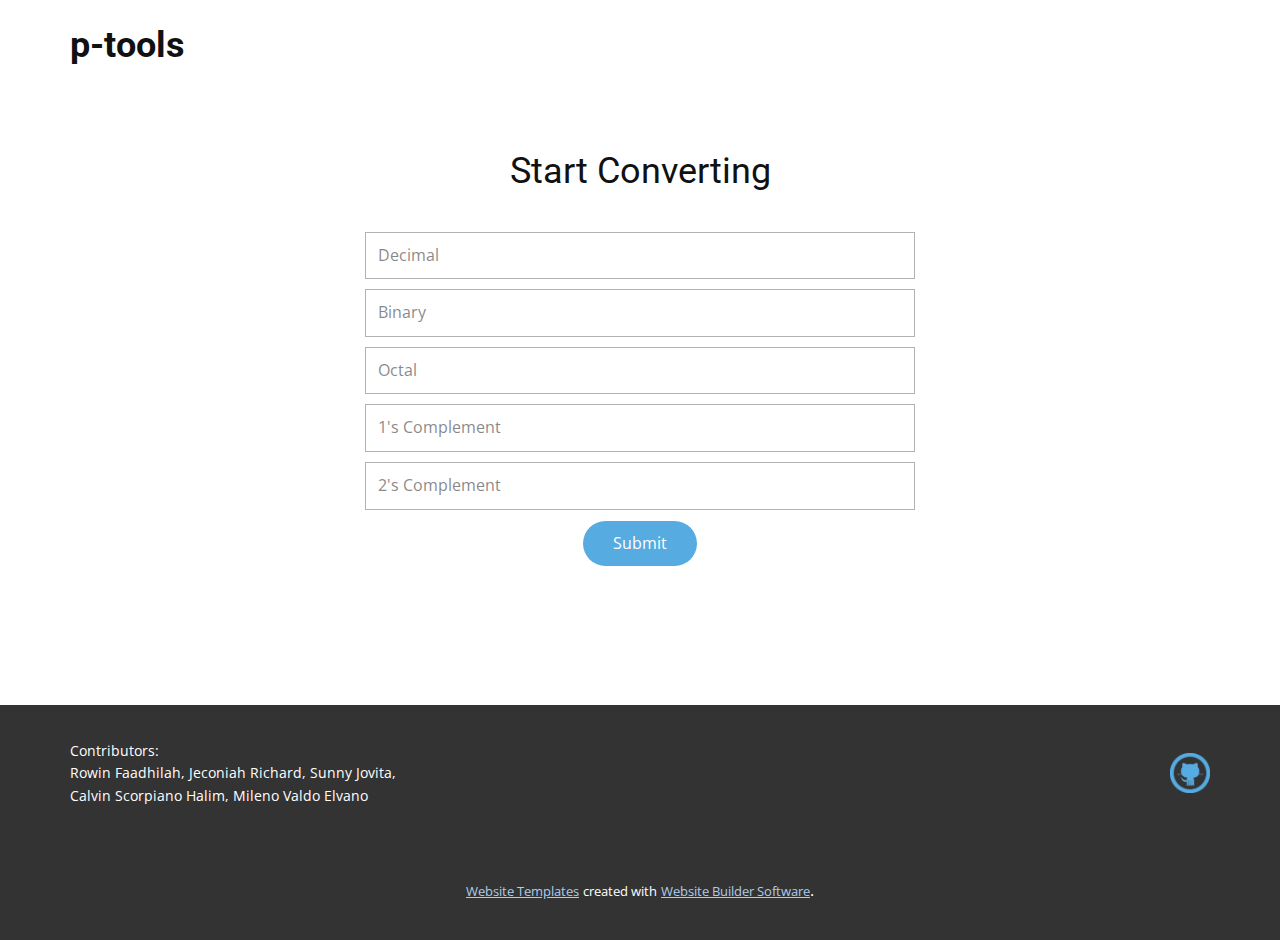
==== index.html @ a2f526df "initial commit" ====
<!DOCTYPE html>
<html style="font-size: 16px;">
  <head>
    <meta name="viewport" content="width=device-width, initial-scale=1.0">
    <meta charset="utf-8">
    <meta name="keywords" content="p-tools, Start Converting">
    <meta name="description" content="">
    <meta name="page_type" content="np-template-header-footer-from-plugin">
    <title>Converter</title>
    <link rel="stylesheet" href="nicepage.css" media="screen">
<link rel="stylesheet" href="Converter.css" media="screen">
    <script class="u-script" type="text/javascript" src="jquery.js" defer=""></script>
    <script class="u-script" type="text/javascript" src="nicepage.js" defer=""></script>
    <meta name="generator" content="Nicepage 3.12.1, nicepage.com">
    <link id="u-theme-google-font" rel="stylesheet" href="https://fonts.googleapis.com/css?family=Roboto:100,100i,300,300i,400,400i,500,500i,700,700i,900,900i|Open+Sans:300,300i,400,400i,600,600i,700,700i,800,800i">
    
    
    <script type="application/ld+json">{
		"@context": "http://schema.org",
		"@type": "Organization",
		"name": "",
		"url": "index.html",
		"logo": "images/github_PNG28.png"
}</script>
    <meta property="og:title" content="Converter">
    <meta property="og:type" content="website">
    <meta name="theme-color" content="#478ac9">
    <link rel="canonical" href="index.html">
    <meta property="og:url" content="index.html">
  </head>
  <body data-home-page="Converter.html" data-home-page-title="Converter" class="u-body"><header class="u-clearfix u-header u-header" id="sec-4430"><div class="u-clearfix u-sheet u-valign-middle u-sheet-1">
        <h2 class="u-text u-text-default u-text-1">p-tools</h2>
      </div></header>
    <section class="u-align-center u-clearfix u-section-1" id="sec-28ea">
      <div class="u-clearfix u-sheet u-sheet-1">
        <h2 class="u-text u-text-1">Start Converting</h2>
        <div class="u-form u-form-1">
          <form action="#" method="POST" class="u-clearfix u-form-spacing-10 u-form-vertical u-inner-form" style="padding: 10px" source="custom" name="form">
            <div class="u-form-group u-form-name">
              <label for="name-3b9a" class="u-form-control-hidden u-label">Name</label>
              <input type="text" placeholder="Decimal" id="name-3b9a" name="decimal" class="u-border-1 u-border-grey-30 u-input u-input-rectangle u-white">
            </div>
            <div class="u-form-group">
              <label for="email-3b9a" class="u-form-control-hidden u-label"></label>
              <input type="text" placeholder="Binary" id="email-3b9a" name="binary" class="u-border-1 u-border-grey-30 u-input u-input-rectangle u-white">
            </div>
            <div class="u-form-group u-form-group-3">
              <label for="text-d2dd" class="u-form-control-hidden u-label"></label>
              <input type="text" placeholder="Octal" id="text-d2dd" name="octal" class="u-border-1 u-border-grey-30 u-input u-input-rectangle u-white">
            </div>
            <div class="u-form-group u-form-group-4">
              <label for="text-7e43" class="u-form-control-hidden u-label"></label>
              <input type="text" placeholder="1's Complement" id="text-7e43" name="onescomplement" class="u-border-1 u-border-grey-30 u-input u-input-rectangle u-white">
            </div>
            <div class="u-form-group u-form-group-5">
              <label for="text-fc5c" class="u-form-control-hidden u-label"></label>
              <input type="text" placeholder="2's Complement" id="text-fc5c" name="twoscomplement" class="u-border-1 u-border-grey-30 u-input u-input-rectangle u-white">
            </div>
            <div class="u-align-center u-form-group u-form-submit">
              <a href="#" class="u-btn u-btn-round u-btn-submit u-button-style u-custom-color-1 u-radius-50 u-btn-1">Submit</a>
              <input type="submit" value="submit" class="u-form-control-hidden">
            </div>
            <div class="u-form-send-message u-form-send-success"> Thank you! Your message has been sent. </div>
            <div class="u-form-send-error u-form-send-message"> Unable to send your message. Please fix errors then try again. </div>
            <input type="hidden" value="" name="recaptchaResponse">
          </form>
        </div>
      </div>
    </section>
    
    
    <footer class="u-clearfix u-footer u-grey-80" id="sec-b1be"><div class="u-clearfix u-sheet u-sheet-1">
        <a href="https://nicepage.com" class="u-image u-logo u-image-1" data-image-width="1373" data-image-height="1373">
          <img src="images/github_PNG28.png" class="u-logo-image u-logo-image-1" data-image-width="40">
        </a>
        <p class="u-align-center-xs u-text u-text-default-lg u-text-default-md u-text-default-sm u-text-default-xl u-text-1">Contributors:<br>Rowin Faadhilah, Jeconiah Richard, Sunny Jovita,&nbsp;<br>Calvin Scorpiano Halim, Mileno Valdo Elvano
        </p>
      </div></footer>
    <section class="u-backlink u-clearfix u-grey-80">
      <a class="u-link" href="https://nicepage.com/website-templates" target="_blank">
        <span>Website Templates</span>
      </a>
      <p class="u-text">
        <span>created with</span>
      </p>
      <a class="u-link" href="https://nicepage.com/" target="_blank">
        <span>Website Builder Software</span>
      </a>. 
    </section>
  </body>
</html>
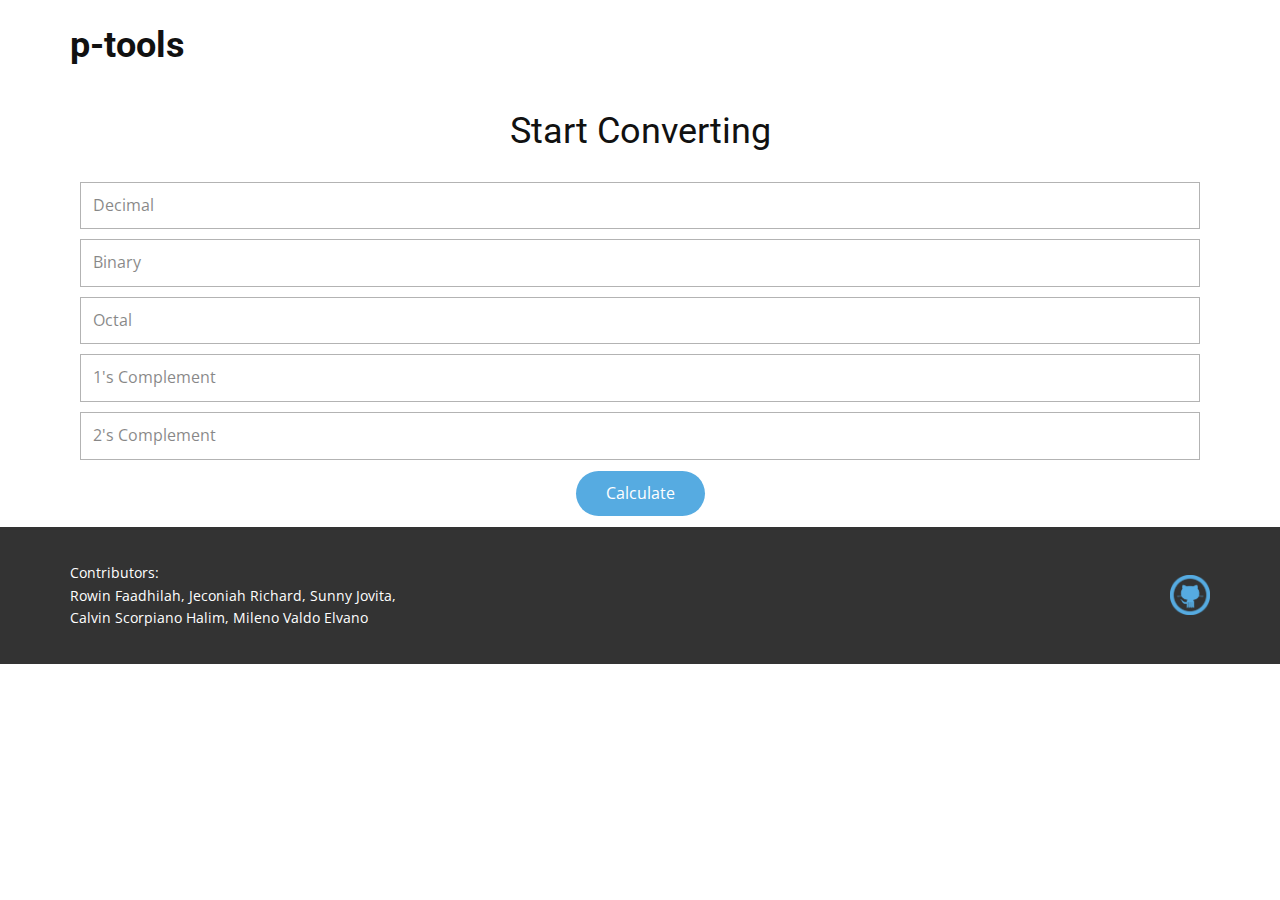
==== commit 972fd33d: "FrontEnd base completed" ====
--- a/index.html
+++ b/index.html
@@ -7,21 +7,21 @@
     <meta name="description" content="">
     <meta name="page_type" content="np-template-header-footer-from-plugin">
     <title>Converter</title>
-    <link rel="stylesheet" href="nicepage.css" media="screen">
-<link rel="stylesheet" href="Converter.css" media="screen">
-    <script class="u-script" type="text/javascript" src="jquery.js" defer=""></script>
-    <script class="u-script" type="text/javascript" src="nicepage.js" defer=""></script>
-    <meta name="generator" content="Nicepage 3.12.1, nicepage.com">
+    <link rel="stylesheet" href="css/style.css" media="screen">
+    <link rel="stylesheet" href="css/Converter.css" media="screen">
+    <script class="u-script" type="text/javascript" src="js/jquery.js" defer=""></script>
+    <script class="u-script" type="text/javascript" src="js/nicepage.js" defer=""></script>
+    <script class="u-script" type="text/javascript" src="js/converter.js" defer=""></script>
     <link id="u-theme-google-font" rel="stylesheet" href="https://fonts.googleapis.com/css?family=Roboto:100,100i,300,300i,400,400i,500,500i,700,700i,900,900i|Open+Sans:300,300i,400,400i,600,600i,700,700i,800,800i">
     
     
     <script type="application/ld+json">{
-		"@context": "http://schema.org",
-		"@type": "Organization",
-		"name": "",
-		"url": "index.html",
-		"logo": "images/github_PNG28.png"
-}</script>
+      "@context": "http://schema.org",
+      "@type": "Organization",
+      "name": "",
+      "url": "index.html",
+      "logo": "images/github_PNG28.png"
+    }</script>
     <meta property="og:title" content="Converter">
     <meta property="og:type" content="website">
     <meta name="theme-color" content="#478ac9">
@@ -35,34 +35,32 @@
       <div class="u-clearfix u-sheet u-sheet-1">
         <h2 class="u-text u-text-1">Start Converting</h2>
         <div class="u-form u-form-1">
-          <form action="#" method="POST" class="u-clearfix u-form-spacing-10 u-form-vertical u-inner-form" style="padding: 10px" source="custom" name="form">
+          <form action="#" method="POST" class="u-clearfix u-form-spacing-10 u-form-vertical u-inner-form" style="padding: 10px" source="custom" name="form"
+          onsubmit="return startConversion('decimal-input', 'binary-input', 'octal-input', 'ones-input', 'twos-input');">
             <div class="u-form-group u-form-name">
-              <label for="name-3b9a" class="u-form-control-hidden u-label">Name</label>
-              <input type="text" placeholder="Decimal" id="name-3b9a" name="decimal" class="u-border-1 u-border-grey-30 u-input u-input-rectangle u-white">
+              <label for="name-3b9a" class="u-form-control-hidden u-label"></label>
+              <input type="text" placeholder="Decimal" id="decimal-input" name="decimal" class="u-border-1 u-border-grey-30 u-input u-input-rectangle u-white">
             </div>
             <div class="u-form-group">
               <label for="email-3b9a" class="u-form-control-hidden u-label"></label>
-              <input type="text" placeholder="Binary" id="email-3b9a" name="binary" class="u-border-1 u-border-grey-30 u-input u-input-rectangle u-white">
+              <input type="text" placeholder="Binary" id="binary-input" name="binary" class="u-border-1 u-border-grey-30 u-input u-input-rectangle u-white">
             </div>
             <div class="u-form-group u-form-group-3">
               <label for="text-d2dd" class="u-form-control-hidden u-label"></label>
-              <input type="text" placeholder="Octal" id="text-d2dd" name="octal" class="u-border-1 u-border-grey-30 u-input u-input-rectangle u-white">
+              <input type="text" placeholder="Octal" id="octal-input" name="octal" class="u-border-1 u-border-grey-30 u-input u-input-rectangle u-white">
             </div>
             <div class="u-form-group u-form-group-4">
               <label for="text-7e43" class="u-form-control-hidden u-label"></label>
-              <input type="text" placeholder="1's Complement" id="text-7e43" name="onescomplement" class="u-border-1 u-border-grey-30 u-input u-input-rectangle u-white">
+              <input type="text" placeholder="1's Complement" id="ones-input" name="onescomplement" class="u-border-1 u-border-grey-30 u-input u-input-rectangle u-white">
             </div>
             <div class="u-form-group u-form-group-5">
               <label for="text-fc5c" class="u-form-control-hidden u-label"></label>
-              <input type="text" placeholder="2's Complement" id="text-fc5c" name="twoscomplement" class="u-border-1 u-border-grey-30 u-input u-input-rectangle u-white">
+              <input type="text" placeholder="2's Complement" id="twos-input" name="twoscomplement" class="u-border-1 u-border-grey-30 u-input u-input-rectangle u-white">
             </div>
             <div class="u-align-center u-form-group u-form-submit">
-              <a href="#" class="u-btn u-btn-round u-btn-submit u-button-style u-custom-color-1 u-radius-50 u-btn-1">Submit</a>
-              <input type="submit" value="submit" class="u-form-control-hidden">
+              <a href="#" class="u-btn u-btn-round u-btn-submit u-button-style u-custom-color-1 u-radius-50 u-btn-1">Calculate</a>
+              <input type="submit" value="calculate" class="u-form-control-hidden">
             </div>
-            <div class="u-form-send-message u-form-send-success"> Thank you! Your message has been sent. </div>
-            <div class="u-form-send-error u-form-send-message"> Unable to send your message. Please fix errors then try again. </div>
-            <input type="hidden" value="" name="recaptchaResponse">
           </form>
         </div>
       </div>
@@ -70,22 +68,11 @@
     
     
     <footer class="u-clearfix u-footer u-grey-80" id="sec-b1be"><div class="u-clearfix u-sheet u-sheet-1">
-        <a href="https://nicepage.com" class="u-image u-logo u-image-1" data-image-width="1373" data-image-height="1373">
+        <a href="https://github.com/milenovaldo/number-converter-web" class="u-image u-logo u-image-1" data-image-width="1373" data-image-height="1373">
           <img src="images/github_PNG28.png" class="u-logo-image u-logo-image-1" data-image-width="40">
         </a>
         <p class="u-align-center-xs u-text u-text-default-lg u-text-default-md u-text-default-sm u-text-default-xl u-text-1">Contributors:<br>Rowin Faadhilah, Jeconiah Richard, Sunny Jovita,&nbsp;<br>Calvin Scorpiano Halim, Mileno Valdo Elvano
         </p>
       </div></footer>
-    <section class="u-backlink u-clearfix u-grey-80">
-      <a class="u-link" href="https://nicepage.com/website-templates" target="_blank">
-        <span>Website Templates</span>
-      </a>
-      <p class="u-text">
-        <span>created with</span>
-      </p>
-      <a class="u-link" href="https://nicepage.com/" target="_blank">
-        <span>Website Builder Software</span>
-      </a>. 
-    </section>
   </body>
 </html>--- a/css/style.css
+++ b/css/style.css
@@ -0,0 +1,33892 @@
+/*begin-commonstyles library*//*!
+ * froala_editor v3.2.3 (https://www.froala.com/wysiwyg-editor)
+ * License https://froala.com/wysiwyg-editor/terms/
+ * Copyright 2014-2020 Froala Labs
+ */
+
+.fr-clearfix::after {
+  clear: both;
+  display: block;
+  content: "";
+  height: 0; }
+
+.fr-hide-by-clipping {
+  position: absolute;
+  width: 1px;
+  height: 1px;
+  padding: 0;
+  margin: -1px;
+  overflow: hidden;
+  clip: rect(0, 0, 0, 0);
+  border: 0; }
+
+.fr-view img.fr-rounded, .fr-view .fr-img-caption.fr-rounded img {
+  border-radius: 10px;
+  -moz-border-radius: 10px;
+  -webkit-border-radius: 10px;
+  -moz-background-clip: padding;
+  -webkit-background-clip: padding-box;
+  background-clip: padding-box; }
+
+.fr-view img.fr-shadow, .fr-view .fr-img-caption.fr-shadow img {
+  -webkit-box-shadow: 10px 10px 5px 0px #cccccc;
+  -moz-box-shadow: 10px 10px 5px 0px #cccccc;
+  box-shadow: 10px 10px 5px 0px #cccccc; }
+
+.fr-view img.fr-bordered, .fr-view .fr-img-caption.fr-bordered img {
+  border: solid 5px #CCC; }
+
+.fr-view img.fr-bordered {
+  -webkit-box-sizing: content-box;
+  -moz-box-sizing: content-box;
+  box-sizing: content-box; }
+
+.fr-view .fr-img-caption.fr-bordered img {
+  -webkit-box-sizing: border-box;
+  -moz-box-sizing: border-box;
+  box-sizing: border-box; }
+
+.fr-view {
+  word-wrap: break-word; }
+  .fr-view span[style~="color:"] a {
+    color: inherit; }
+  .fr-view strong {
+    font-weight: 700; }
+  .fr-view table {
+    border: none;
+    border-collapse: collapse;
+    empty-cells: show;
+    max-width: 100%; }
+    .fr-view table td {
+      min-width: 5px; }
+    .fr-view table.fr-dashed-borders td, .fr-view table.fr-dashed-borders th {
+      border-style: dashed; }
+    .fr-view table.fr-alternate-rows tbody tr:nth-child(2n) {
+      background: whitesmoke; }
+    .fr-view table td, .fr-view table th {
+      border: 1px solid #DDD; }
+      .fr-view table td:empty, .fr-view table th:empty {
+        height: 20px; }
+      .fr-view table td.fr-highlighted, .fr-view table th.fr-highlighted {
+        border: 1px double red; }
+      .fr-view table td.fr-thick, .fr-view table th.fr-thick {
+        border-width: 2px; }
+    .fr-view table th {
+      background: #ececec; }
+  .fr-view hr {
+    clear: both;
+    user-select: none;
+    -o-user-select: none;
+    -moz-user-select: none;
+    -khtml-user-select: none;
+    -webkit-user-select: none;
+    -ms-user-select: none;
+    break-after: always;
+    page-break-after: always; }
+  .fr-view .fr-file {
+    position: relative; }
+    .fr-view .fr-file::after {
+      position: relative;
+      content: "\1F4CE";
+      font-weight: normal; }
+  .fr-view pre {
+    white-space: pre-wrap;
+    word-wrap: break-word;
+    overflow: visible; }
+/*.fr-view[dir="rtl"] blockquote {
+  border-left: none;
+  border-right: solid 2px #5E35B1;
+  margin-right: 0;
+  padding-right: 5px;
+  padding-left: 0; }
+  .fr-view[dir="rtl"] blockquote blockquote {
+    border-color: #00BCD4; }
+    .fr-view[dir="rtl"] blockquote blockquote blockquote {
+      border-color: #43A047; }
+.fr-view blockquote {
+  border-left: solid 2px #5E35B1;
+  margin-left: 0;
+  padding-left: 5px;
+  color: #5E35B1; }
+  .fr-view blockquote blockquote {
+    border-color: #00BCD4;
+    color: #00BCD4; }
+    .fr-view blockquote blockquote blockquote {
+      border-color: #43A047;
+      color: #43A047; }*/
+  .fr-view span.fr-emoticon {
+    font-weight: normal;
+    font-family: "Apple Color Emoji","Segoe UI Emoji","NotoColorEmoji","Segoe UI Symbol","Android Emoji","EmojiSymbols";
+    display: inline;
+    line-height: 0; }
+    .fr-view span.fr-emoticon.fr-emoticon-img {
+      background-repeat: no-repeat !important;
+      font-size: inherit;
+      height: 1em;
+      width: 1em;
+      min-height: 20px;
+      min-width: 20px;
+      display: inline-block;
+      margin: -.1em .1em .1em;
+      line-height: 1;
+      vertical-align: middle; }
+  .fr-view .fr-text-gray {
+    color: #AAA !important; }
+  .fr-view .fr-text-bordered {
+    border-top: solid 1px #222;
+    border-bottom: solid 1px #222;
+    padding: 10px 0; }
+  .fr-view .fr-text-spaced {
+    letter-spacing: 1px; }
+  .fr-view .fr-text-uppercase {
+    text-transform: uppercase; }
+  .fr-view .fr-class-highlighted {
+    background-color: #ffff00; }
+  .fr-view .fr-class-code {
+    border-color: #cccccc;
+    border-radius: 2px;
+    -moz-border-radius: 2px;
+    -webkit-border-radius: 2px;
+    -moz-background-clip: padding;
+    -webkit-background-clip: padding-box;
+    background-clip: padding-box;
+    background: #f5f5f5;
+    padding: 10px;
+    font-family: "Courier New", Courier, monospace; }
+  .fr-view .fr-class-transparency {
+    opacity: 0.5; }
+  .fr-view img {
+    position: relative;
+    max-width: 100%; }
+    .fr-view img.fr-dib {
+      margin: 10px auto;
+      display: block;
+      float: none;
+      vertical-align: top; }
+      .fr-view img.fr-dib.fr-fil {
+        margin-left: 0;
+        text-align: left; }
+      .fr-view img.fr-dib.fr-fir {
+        margin-right: 0;
+        text-align: right; }
+    .fr-view img.fr-dii {
+      display: inline-block;
+      float: none;
+      vertical-align: bottom;
+      margin-left: 5px;
+      margin-right: 5px;
+      max-width: calc(100% - (2 * 5px)); }
+      .fr-view img.fr-dii.fr-fil {
+        float: left;
+        margin: 10px 15px 10px 0;
+        max-width: calc(100% - 5px); }
+      .fr-view img.fr-dii.fr-fir {
+        float: right;
+        margin: 10px 0 10px 15px;
+        max-width: calc(100% - 5px); }
+  .fr-view span.fr-img-caption {
+    position: relative;
+    max-width: 100%; }
+    .fr-view span.fr-img-caption.fr-dib {
+      margin: 5px auto;
+      display: block;
+      float: none;
+      vertical-align: top; }
+      .fr-view span.fr-img-caption.fr-dib.fr-fil {
+        margin-left: 0;
+        text-align: left; }
+      .fr-view span.fr-img-caption.fr-dib.fr-fir {
+        margin-right: 0;
+        text-align: right; }
+    .fr-view span.fr-img-caption.fr-dii {
+      display: inline-block;
+      float: none;
+      vertical-align: bottom;
+      margin-left: 5px;
+      margin-right: 5px;
+      max-width: calc(100% - (2 * 5px)); }
+      .fr-view span.fr-img-caption.fr-dii.fr-fil {
+        float: left;
+        margin: 5px 5px 5px 0;
+        max-width: calc(100% - 5px); }
+      .fr-view span.fr-img-caption.fr-dii.fr-fir {
+        float: right;
+        margin: 5px 0 5px 5px;
+        max-width: calc(100% - 5px); }
+  .fr-view .fr-video {
+    text-align: center;
+    position: relative; }
+    .fr-view .fr-video.fr-rv {
+      padding-bottom: 56.25%;
+      padding-top: 30px;
+      height: 0;
+      overflow: hidden; }
+      .fr-view .fr-video.fr-rv > iframe, .fr-view .fr-video.fr-rv object, .fr-view .fr-video.fr-rv embed {
+        position: absolute !important;
+        top: 0;
+        left: 0;
+        width: 100%;
+        height: 100%; }
+    .fr-view .fr-video > * {
+      -webkit-box-sizing: content-box;
+      -moz-box-sizing: content-box;
+      box-sizing: content-box;
+      max-width: 100%;
+      border: none; }
+    .fr-view .fr-video.fr-dvb {
+      display: block;
+      clear: both; }
+      .fr-view .fr-video.fr-dvb.fr-fvl {
+        text-align: left; }
+      .fr-view .fr-video.fr-dvb.fr-fvr {
+        text-align: right; }
+    .fr-view .fr-video.fr-dvi {
+      display: inline-block; }
+      .fr-view .fr-video.fr-dvi.fr-fvl {
+        float: left; }
+      .fr-view .fr-video.fr-dvi.fr-fvr {
+        float: right; }
+  .fr-view a.fr-strong {
+    font-weight: 700; }
+  .fr-view a.fr-green {
+    color: green; }
+  .fr-view .fr-img-caption {
+    text-align: center; }
+    .fr-view .fr-img-caption .fr-img-wrap {
+      padding: 0;
+      margin: auto;
+      text-align: center;
+      width: 100%; }
+      .fr-view .fr-img-caption .fr-img-wrap a {
+        display: block; }
+      .fr-view .fr-img-caption .fr-img-wrap img {
+        display: block;
+        margin: auto;
+        width: 100%; }
+      .fr-view .fr-img-caption .fr-img-wrap > span {
+        margin: auto;
+        display: block;
+        padding: 5px 5px 10px;
+        font-size: 14px;
+        font-weight: initial;
+        -webkit-box-sizing: border-box;
+        -moz-box-sizing: border-box;
+        box-sizing: border-box;
+        -webkit-opacity: 0.9;
+        -moz-opacity: 0.9;
+        opacity: 0.9;
+        -ms-filter: "progid:DXImageTransform.Microsoft.Alpha(Opacity=0)";
+        width: 100%;
+        text-align: center; }
+  .fr-view button.fr-rounded, .fr-view input.fr-rounded, .fr-view textarea.fr-rounded {
+    border-radius: 10px;
+    -moz-border-radius: 10px;
+    -webkit-border-radius: 10px;
+    -moz-background-clip: padding;
+    -webkit-background-clip: padding-box;
+    background-clip: padding-box; }
+  .fr-view button.fr-large, .fr-view input.fr-large, .fr-view textarea.fr-large {
+    font-size: 24px; }
+  .fr-view ul, .fr-view ol {
+    list-style-position: inside; }
+
+/**
+ * Image style.
+ */
+a.fr-view.fr-strong {
+  font-weight: 700; }
+a.fr-view.fr-green {
+  color: green; }
+
+/**
+ * Link style.
+ */
+img.fr-view {
+  position: relative;
+  max-width: 100%; }
+  img.fr-view.fr-dib {
+    margin: 5px auto;
+    display: block;
+    float: none;
+    vertical-align: top; }
+    img.fr-view.fr-dib.fr-fil {
+      margin-left: 0;
+      text-align: left; }
+    img.fr-view.fr-dib.fr-fir {
+      margin-right: 0;
+      text-align: right; }
+  img.fr-view.fr-dii {
+    display: inline-block;
+    float: none;
+    vertical-align: bottom;
+    margin-left: 5px;
+    margin-right: 5px;
+    max-width: calc(100% - (2 * 5px)); }
+    img.fr-view.fr-dii.fr-fil {
+      float: left;
+      margin: 5px 5px 5px 0;
+      max-width: calc(100% - 5px); }
+    img.fr-view.fr-dii.fr-fir {
+      float: right;
+      margin: 5px 0 5px 5px;
+      max-width: calc(100% - 5px); }
+
+span.fr-img-caption.fr-view {
+  position: relative;
+  max-width: 100%; }
+  span.fr-img-caption.fr-view.fr-dib {
+    margin: 5px auto;
+    display: block;
+    float: none;
+    vertical-align: top; }
+    span.fr-img-caption.fr-view.fr-dib.fr-fil {
+      margin-left: 0;
+      text-align: left; }
+    span.fr-img-caption.fr-view.fr-dib.fr-fir {
+      margin-right: 0;
+      text-align: right; }
+  span.fr-img-caption.fr-view.fr-dii {
+    display: inline-block;
+    float: none;
+    vertical-align: bottom;
+    margin-left: 5px;
+    margin-right: 5px;
+    max-width: calc(100% - (2 * 5px)); }
+    span.fr-img-caption.fr-view.fr-dii.fr-fil {
+      float: left;
+      margin: 5px 5px 5px 0;
+      max-width: calc(100% - 5px); }
+    span.fr-img-caption.fr-view.fr-dii.fr-fir {
+      float: right;
+      margin: 5px 0 5px 5px;
+      max-width: calc(100% - 5px); }
+/*end-commonstyles library*//*begin-commonstyles library*/@charset "UTF-8";
+
+/*!
+ * animate.css -https://daneden.github.io/animate.css/
+ * Version - 3.7.2
+ * Licensed under the MIT license - http://opensource.org/licenses/MIT
+ *
+ * Copyright (c) 2019 Daniel Eden
+ */
+
+@-webkit-keyframes bounce {
+  from,
+  20%,
+  53%,
+  80%,
+  to {
+    -webkit-animation-timing-function: cubic-bezier(0.215, 0.61, 0.355, 1);
+    animation-timing-function: cubic-bezier(0.215, 0.61, 0.355, 1);
+    -webkit-transform: translate3d(0, 0, 0);
+    transform: translate3d(0, 0, 0);
+  }
+
+  40%,
+  43% {
+    -webkit-animation-timing-function: cubic-bezier(0.755, 0.05, 0.855, 0.06);
+    animation-timing-function: cubic-bezier(0.755, 0.05, 0.855, 0.06);
+    -webkit-transform: translate3d(0, -30px, 0);
+    transform: translate3d(0, -30px, 0);
+  }
+
+  70% {
+    -webkit-animation-timing-function: cubic-bezier(0.755, 0.05, 0.855, 0.06);
+    animation-timing-function: cubic-bezier(0.755, 0.05, 0.855, 0.06);
+    -webkit-transform: translate3d(0, -15px, 0);
+    transform: translate3d(0, -15px, 0);
+  }
+
+  90% {
+    -webkit-transform: translate3d(0, -4px, 0);
+    transform: translate3d(0, -4px, 0);
+  }
+}
+
+@keyframes bounce {
+  from,
+  20%,
+  53%,
+  80%,
+  to {
+    -webkit-animation-timing-function: cubic-bezier(0.215, 0.61, 0.355, 1);
+    animation-timing-function: cubic-bezier(0.215, 0.61, 0.355, 1);
+    -webkit-transform: translate3d(0, 0, 0);
+    transform: translate3d(0, 0, 0);
+  }
+
+  40%,
+  43% {
+    -webkit-animation-timing-function: cubic-bezier(0.755, 0.05, 0.855, 0.06);
+    animation-timing-function: cubic-bezier(0.755, 0.05, 0.855, 0.06);
+    -webkit-transform: translate3d(0, -30px, 0);
+    transform: translate3d(0, -30px, 0);
+  }
+
+  70% {
+    -webkit-animation-timing-function: cubic-bezier(0.755, 0.05, 0.855, 0.06);
+    animation-timing-function: cubic-bezier(0.755, 0.05, 0.855, 0.06);
+    -webkit-transform: translate3d(0, -15px, 0);
+    transform: translate3d(0, -15px, 0);
+  }
+
+  90% {
+    -webkit-transform: translate3d(0, -4px, 0);
+    transform: translate3d(0, -4px, 0);
+  }
+}
+
+.bounce {
+  -webkit-animation-name: bounce;
+  animation-name: bounce;
+  -webkit-transform-origin: center bottom;
+  transform-origin: center bottom;
+}
+
+@-webkit-keyframes flash {
+  from,
+  50%,
+  to {
+    opacity: 1;
+  }
+
+  25%,
+  75% {
+    opacity: 0;
+  }
+}
+
+@keyframes flash {
+  from,
+  50%,
+  to {
+    opacity: 1;
+  }
+
+  25%,
+  75% {
+    opacity: 0;
+  }
+}
+
+.flash {
+  -webkit-animation-name: flash;
+  animation-name: flash;
+}
+
+/* originally authored by Nick Pettit - https://github.com/nickpettit/glide */
+
+@-webkit-keyframes pulse {
+  from {
+    -webkit-transform: scale3d(1, 1, 1);
+    transform: scale3d(1, 1, 1);
+  }
+
+  50% {
+    -webkit-transform: scale3d(1.05, 1.05, 1.05);
+    transform: scale3d(1.05, 1.05, 1.05);
+  }
+
+  to {
+    -webkit-transform: scale3d(1, 1, 1);
+    transform: scale3d(1, 1, 1);
+  }
+}
+
+@keyframes pulse {
+  from {
+    -webkit-transform: scale3d(1, 1, 1);
+    transform: scale3d(1, 1, 1);
+  }
+
+  50% {
+    -webkit-transform: scale3d(1.05, 1.05, 1.05);
+    transform: scale3d(1.05, 1.05, 1.05);
+  }
+
+  to {
+    -webkit-transform: scale3d(1, 1, 1);
+    transform: scale3d(1, 1, 1);
+  }
+}
+
+.pulse {
+  -webkit-animation-name: pulse;
+  animation-name: pulse;
+}
+
+@-webkit-keyframes rubberBand {
+  from {
+    -webkit-transform: scale3d(1, 1, 1);
+    transform: scale3d(1, 1, 1);
+  }
+
+  30% {
+    -webkit-transform: scale3d(1.25, 0.75, 1);
+    transform: scale3d(1.25, 0.75, 1);
+  }
+
+  40% {
+    -webkit-transform: scale3d(0.75, 1.25, 1);
+    transform: scale3d(0.75, 1.25, 1);
+  }
+
+  50% {
+    -webkit-transform: scale3d(1.15, 0.85, 1);
+    transform: scale3d(1.15, 0.85, 1);
+  }
+
+  65% {
+    -webkit-transform: scale3d(0.95, 1.05, 1);
+    transform: scale3d(0.95, 1.05, 1);
+  }
+
+  75% {
+    -webkit-transform: scale3d(1.05, 0.95, 1);
+    transform: scale3d(1.05, 0.95, 1);
+  }
+
+  to {
+    -webkit-transform: scale3d(1, 1, 1);
+    transform: scale3d(1, 1, 1);
+  }
+}
+
+@keyframes rubberBand {
+  from {
+    -webkit-transform: scale3d(1, 1, 1);
+    transform: scale3d(1, 1, 1);
+  }
+
+  30% {
+    -webkit-transform: scale3d(1.25, 0.75, 1);
+    transform: scale3d(1.25, 0.75, 1);
+  }
+
+  40% {
+    -webkit-transform: scale3d(0.75, 1.25, 1);
+    transform: scale3d(0.75, 1.25, 1);
+  }
+
+  50% {
+    -webkit-transform: scale3d(1.15, 0.85, 1);
+    transform: scale3d(1.15, 0.85, 1);
+  }
+
+  65% {
+    -webkit-transform: scale3d(0.95, 1.05, 1);
+    transform: scale3d(0.95, 1.05, 1);
+  }
+
+  75% {
+    -webkit-transform: scale3d(1.05, 0.95, 1);
+    transform: scale3d(1.05, 0.95, 1);
+  }
+
+  to {
+    -webkit-transform: scale3d(1, 1, 1);
+    transform: scale3d(1, 1, 1);
+  }
+}
+
+.rubberBand {
+  -webkit-animation-name: rubberBand;
+  animation-name: rubberBand;
+}
+
+@-webkit-keyframes shake {
+  from,
+  to {
+    -webkit-transform: translate3d(0, 0, 0);
+    transform: translate3d(0, 0, 0);
+  }
+
+  10%,
+  30%,
+  50%,
+  70%,
+  90% {
+    -webkit-transform: translate3d(-10px, 0, 0);
+    transform: translate3d(-10px, 0, 0);
+  }
+
+  20%,
+  40%,
+  60%,
+  80% {
+    -webkit-transform: translate3d(10px, 0, 0);
+    transform: translate3d(10px, 0, 0);
+  }
+}
+
+@keyframes shake {
+  from,
+  to {
+    -webkit-transform: translate3d(0, 0, 0);
+    transform: translate3d(0, 0, 0);
+  }
+
+  10%,
+  30%,
+  50%,
+  70%,
+  90% {
+    -webkit-transform: translate3d(-10px, 0, 0);
+    transform: translate3d(-10px, 0, 0);
+  }
+
+  20%,
+  40%,
+  60%,
+  80% {
+    -webkit-transform: translate3d(10px, 0, 0);
+    transform: translate3d(10px, 0, 0);
+  }
+}
+
+.shake {
+  -webkit-animation-name: shake;
+  animation-name: shake;
+}
+
+@-webkit-keyframes headShake {
+  0% {
+    -webkit-transform: translateX(0);
+    transform: translateX(0);
+  }
+
+  6.5% {
+    -webkit-transform: translateX(-6px) rotateY(-9deg);
+    transform: translateX(-6px) rotateY(-9deg);
+  }
+
+  18.5% {
+    -webkit-transform: translateX(5px) rotateY(7deg);
+    transform: translateX(5px) rotateY(7deg);
+  }
+
+  31.5% {
+    -webkit-transform: translateX(-3px) rotateY(-5deg);
+    transform: translateX(-3px) rotateY(-5deg);
+  }
+
+  43.5% {
+    -webkit-transform: translateX(2px) rotateY(3deg);
+    transform: translateX(2px) rotateY(3deg);
+  }
+
+  50% {
+    -webkit-transform: translateX(0);
+    transform: translateX(0);
+  }
+}
+
+@keyframes headShake {
+  0% {
+    -webkit-transform: translateX(0);
+    transform: translateX(0);
+  }
+
+  6.5% {
+    -webkit-transform: translateX(-6px) rotateY(-9deg);
+    transform: translateX(-6px) rotateY(-9deg);
+  }
+
+  18.5% {
+    -webkit-transform: translateX(5px) rotateY(7deg);
+    transform: translateX(5px) rotateY(7deg);
+  }
+
+  31.5% {
+    -webkit-transform: translateX(-3px) rotateY(-5deg);
+    transform: translateX(-3px) rotateY(-5deg);
+  }
+
+  43.5% {
+    -webkit-transform: translateX(2px) rotateY(3deg);
+    transform: translateX(2px) rotateY(3deg);
+  }
+
+  50% {
+    -webkit-transform: translateX(0);
+    transform: translateX(0);
+  }
+}
+
+.headShake {
+  -webkit-animation-timing-function: ease-in-out;
+  animation-timing-function: ease-in-out;
+  -webkit-animation-name: headShake;
+  animation-name: headShake;
+}
+
+@-webkit-keyframes swing {
+  20% {
+    -webkit-transform: rotate3d(0, 0, 1, 15deg);
+    transform: rotate3d(0, 0, 1, 15deg);
+  }
+
+  40% {
+    -webkit-transform: rotate3d(0, 0, 1, -10deg);
+    transform: rotate3d(0, 0, 1, -10deg);
+  }
+
+  60% {
+    -webkit-transform: rotate3d(0, 0, 1, 5deg);
+    transform: rotate3d(0, 0, 1, 5deg);
+  }
+
+  80% {
+    -webkit-transform: rotate3d(0, 0, 1, -5deg);
+    transform: rotate3d(0, 0, 1, -5deg);
+  }
+
+  to {
+    -webkit-transform: rotate3d(0, 0, 1, 0deg);
+    transform: rotate3d(0, 0, 1, 0deg);
+  }
+}
+
+@keyframes swing {
+  20% {
+    -webkit-transform: rotate3d(0, 0, 1, 15deg);
+    transform: rotate3d(0, 0, 1, 15deg);
+  }
+
+  40% {
+    -webkit-transform: rotate3d(0, 0, 1, -10deg);
+    transform: rotate3d(0, 0, 1, -10deg);
+  }
+
+  60% {
+    -webkit-transform: rotate3d(0, 0, 1, 5deg);
+    transform: rotate3d(0, 0, 1, 5deg);
+  }
+
+  80% {
+    -webkit-transform: rotate3d(0, 0, 1, -5deg);
+    transform: rotate3d(0, 0, 1, -5deg);
+  }
+
+  to {
+    -webkit-transform: rotate3d(0, 0, 1, 0deg);
+    transform: rotate3d(0, 0, 1, 0deg);
+  }
+}
+
+.swing {
+  -webkit-transform-origin: top center;
+  transform-origin: top center;
+  -webkit-animation-name: swing;
+  animation-name: swing;
+}
+
+@-webkit-keyframes tada {
+  from {
+    -webkit-transform: scale3d(1, 1, 1);
+    transform: scale3d(1, 1, 1);
+  }
+
+  10%,
+  20% {
+    -webkit-transform: scale3d(0.9, 0.9, 0.9) rotate3d(0, 0, 1, -3deg);
+    transform: scale3d(0.9, 0.9, 0.9) rotate3d(0, 0, 1, -3deg);
+  }
+
+  30%,
+  50%,
+  70%,
+  90% {
+    -webkit-transform: scale3d(1.1, 1.1, 1.1) rotate3d(0, 0, 1, 3deg);
+    transform: scale3d(1.1, 1.1, 1.1) rotate3d(0, 0, 1, 3deg);
+  }
+
+  40%,
+  60%,
+  80% {
+    -webkit-transform: scale3d(1.1, 1.1, 1.1) rotate3d(0, 0, 1, -3deg);
+    transform: scale3d(1.1, 1.1, 1.1) rotate3d(0, 0, 1, -3deg);
+  }
+
+  to {
+    -webkit-transform: scale3d(1, 1, 1);
+    transform: scale3d(1, 1, 1);
+  }
+}
+
+@keyframes tada {
+  from {
+    -webkit-transform: scale3d(1, 1, 1);
+    transform: scale3d(1, 1, 1);
+  }
+
+  10%,
+  20% {
+    -webkit-transform: scale3d(0.9, 0.9, 0.9) rotate3d(0, 0, 1, -3deg);
+    transform: scale3d(0.9, 0.9, 0.9) rotate3d(0, 0, 1, -3deg);
+  }
+
+  30%,
+  50%,
+  70%,
+  90% {
+    -webkit-transform: scale3d(1.1, 1.1, 1.1) rotate3d(0, 0, 1, 3deg);
+    transform: scale3d(1.1, 1.1, 1.1) rotate3d(0, 0, 1, 3deg);
+  }
+
+  40%,
+  60%,
+  80% {
+    -webkit-transform: scale3d(1.1, 1.1, 1.1) rotate3d(0, 0, 1, -3deg);
+    transform: scale3d(1.1, 1.1, 1.1) rotate3d(0, 0, 1, -3deg);
+  }
+
+  to {
+    -webkit-transform: scale3d(1, 1, 1);
+    transform: scale3d(1, 1, 1);
+  }
+}
+
+.tada {
+  -webkit-animation-name: tada;
+  animation-name: tada;
+}
+
+/* originally authored by Nick Pettit - https://github.com/nickpettit/glide */
+
+@-webkit-keyframes wobble {
+  from {
+    -webkit-transform: translate3d(0, 0, 0);
+    transform: translate3d(0, 0, 0);
+  }
+
+  15% {
+    -webkit-transform: translate3d(-25%, 0, 0) rotate3d(0, 0, 1, -5deg);
+    transform: translate3d(-25%, 0, 0) rotate3d(0, 0, 1, -5deg);
+  }
+
+  30% {
+    -webkit-transform: translate3d(20%, 0, 0) rotate3d(0, 0, 1, 3deg);
+    transform: translate3d(20%, 0, 0) rotate3d(0, 0, 1, 3deg);
+  }
+
+  45% {
+    -webkit-transform: translate3d(-15%, 0, 0) rotate3d(0, 0, 1, -3deg);
+    transform: translate3d(-15%, 0, 0) rotate3d(0, 0, 1, -3deg);
+  }
+
+  60% {
+    -webkit-transform: translate3d(10%, 0, 0) rotate3d(0, 0, 1, 2deg);
+    transform: translate3d(10%, 0, 0) rotate3d(0, 0, 1, 2deg);
+  }
+
+  75% {
+    -webkit-transform: translate3d(-5%, 0, 0) rotate3d(0, 0, 1, -1deg);
+    transform: translate3d(-5%, 0, 0) rotate3d(0, 0, 1, -1deg);
+  }
+
+  to {
+    -webkit-transform: translate3d(0, 0, 0);
+    transform: translate3d(0, 0, 0);
+  }
+}
+
+@keyframes wobble {
+  from {
+    -webkit-transform: translate3d(0, 0, 0);
+    transform: translate3d(0, 0, 0);
+  }
+
+  15% {
+    -webkit-transform: translate3d(-25%, 0, 0) rotate3d(0, 0, 1, -5deg);
+    transform: translate3d(-25%, 0, 0) rotate3d(0, 0, 1, -5deg);
+  }
+
+  30% {
+    -webkit-transform: translate3d(20%, 0, 0) rotate3d(0, 0, 1, 3deg);
+    transform: translate3d(20%, 0, 0) rotate3d(0, 0, 1, 3deg);
+  }
+
+  45% {
+    -webkit-transform: translate3d(-15%, 0, 0) rotate3d(0, 0, 1, -3deg);
+    transform: translate3d(-15%, 0, 0) rotate3d(0, 0, 1, -3deg);
+  }
+
+  60% {
+    -webkit-transform: translate3d(10%, 0, 0) rotate3d(0, 0, 1, 2deg);
+    transform: translate3d(10%, 0, 0) rotate3d(0, 0, 1, 2deg);
+  }
+
+  75% {
+    -webkit-transform: translate3d(-5%, 0, 0) rotate3d(0, 0, 1, -1deg);
+    transform: translate3d(-5%, 0, 0) rotate3d(0, 0, 1, -1deg);
+  }
+
+  to {
+    -webkit-transform: translate3d(0, 0, 0);
+    transform: translate3d(0, 0, 0);
+  }
+}
+
+.wobble {
+  -webkit-animation-name: wobble;
+  animation-name: wobble;
+}
+
+@-webkit-keyframes jello {
+  from,
+  11.1%,
+  to {
+    -webkit-transform: translate3d(0, 0, 0);
+    transform: translate3d(0, 0, 0);
+  }
+
+  22.2% {
+    -webkit-transform: skewX(-12.5deg) skewY(-12.5deg);
+    transform: skewX(-12.5deg) skewY(-12.5deg);
+  }
+
+  33.3% {
+    -webkit-transform: skewX(6.25deg) skewY(6.25deg);
+    transform: skewX(6.25deg) skewY(6.25deg);
+  }
+
+  44.4% {
+    -webkit-transform: skewX(-3.125deg) skewY(-3.125deg);
+    transform: skewX(-3.125deg) skewY(-3.125deg);
+  }
+
+  55.5% {
+    -webkit-transform: skewX(1.5625deg) skewY(1.5625deg);
+    transform: skewX(1.5625deg) skewY(1.5625deg);
+  }
+
+  66.6% {
+    -webkit-transform: skewX(-0.78125deg) skewY(-0.78125deg);
+    transform: skewX(-0.78125deg) skewY(-0.78125deg);
+  }
+
+  77.7% {
+    -webkit-transform: skewX(0.390625deg) skewY(0.390625deg);
+    transform: skewX(0.390625deg) skewY(0.390625deg);
+  }
+
+  88.8% {
+    -webkit-transform: skewX(-0.1953125deg) skewY(-0.1953125deg);
+    transform: skewX(-0.1953125deg) skewY(-0.1953125deg);
+  }
+}
+
+@keyframes jello {
+  from,
+  11.1%,
+  to {
+    -webkit-transform: translate3d(0, 0, 0);
+    transform: translate3d(0, 0, 0);
+  }
+
+  22.2% {
+    -webkit-transform: skewX(-12.5deg) skewY(-12.5deg);
+    transform: skewX(-12.5deg) skewY(-12.5deg);
+  }
+
+  33.3% {
+    -webkit-transform: skewX(6.25deg) skewY(6.25deg);
+    transform: skewX(6.25deg) skewY(6.25deg);
+  }
+
+  44.4% {
+    -webkit-transform: skewX(-3.125deg) skewY(-3.125deg);
+    transform: skewX(-3.125deg) skewY(-3.125deg);
+  }
+
+  55.5% {
+    -webkit-transform: skewX(1.5625deg) skewY(1.5625deg);
+    transform: skewX(1.5625deg) skewY(1.5625deg);
+  }
+
+  66.6% {
+    -webkit-transform: skewX(-0.78125deg) skewY(-0.78125deg);
+    transform: skewX(-0.78125deg) skewY(-0.78125deg);
+  }
+
+  77.7% {
+    -webkit-transform: skewX(0.390625deg) skewY(0.390625deg);
+    transform: skewX(0.390625deg) skewY(0.390625deg);
+  }
+
+  88.8% {
+    -webkit-transform: skewX(-0.1953125deg) skewY(-0.1953125deg);
+    transform: skewX(-0.1953125deg) skewY(-0.1953125deg);
+  }
+}
+
+.jello {
+  -webkit-animation-name: jello;
+  animation-name: jello;
+  -webkit-transform-origin: center;
+  transform-origin: center;
+}
+
+@-webkit-keyframes heartBeat {
+  0% {
+    -webkit-transform: scale(1);
+    transform: scale(1);
+  }
+
+  14% {
+    -webkit-transform: scale(1.3);
+    transform: scale(1.3);
+  }
+
+  28% {
+    -webkit-transform: scale(1);
+    transform: scale(1);
+  }
+
+  42% {
+    -webkit-transform: scale(1.3);
+    transform: scale(1.3);
+  }
+
+  70% {
+    -webkit-transform: scale(1);
+    transform: scale(1);
+  }
+}
+
+@keyframes heartBeat {
+  0% {
+    -webkit-transform: scale(1);
+    transform: scale(1);
+  }
+
+  14% {
+    -webkit-transform: scale(1.3);
+    transform: scale(1.3);
+  }
+
+  28% {
+    -webkit-transform: scale(1);
+    transform: scale(1);
+  }
+
+  42% {
+    -webkit-transform: scale(1.3);
+    transform: scale(1.3);
+  }
+
+  70% {
+    -webkit-transform: scale(1);
+    transform: scale(1);
+  }
+}
+
+.heartBeat {
+  -webkit-animation-name: heartBeat;
+  animation-name: heartBeat;
+  -webkit-animation-duration: 1.3s;
+  animation-duration: 1.3s;
+  -webkit-animation-timing-function: ease-in-out;
+  animation-timing-function: ease-in-out;
+}
+
+@-webkit-keyframes bounceIn {
+  from,
+  20%,
+  40%,
+  60%,
+  80%,
+  to {
+    -webkit-animation-timing-function: cubic-bezier(0.215, 0.61, 0.355, 1);
+    animation-timing-function: cubic-bezier(0.215, 0.61, 0.355, 1);
+  }
+
+  0% {
+    opacity: 0;
+    -webkit-transform: scale3d(0.3, 0.3, 0.3);
+    transform: scale3d(0.3, 0.3, 0.3);
+  }
+
+  20% {
+    -webkit-transform: scale3d(1.1, 1.1, 1.1);
+    transform: scale3d(1.1, 1.1, 1.1);
+  }
+
+  40% {
+    -webkit-transform: scale3d(0.9, 0.9, 0.9);
+    transform: scale3d(0.9, 0.9, 0.9);
+  }
+
+  60% {
+    opacity: 1;
+    -webkit-transform: scale3d(1.03, 1.03, 1.03);
+    transform: scale3d(1.03, 1.03, 1.03);
+  }
+
+  80% {
+    -webkit-transform: scale3d(0.97, 0.97, 0.97);
+    transform: scale3d(0.97, 0.97, 0.97);
+  }
+
+  to {
+    opacity: 1;
+    -webkit-transform: scale3d(1, 1, 1);
+    transform: scale3d(1, 1, 1);
+  }
+}
+
+@keyframes bounceIn {
+  from,
+  20%,
+  40%,
+  60%,
+  80%,
+  to {
+    -webkit-animation-timing-function: cubic-bezier(0.215, 0.61, 0.355, 1);
+    animation-timing-function: cubic-bezier(0.215, 0.61, 0.355, 1);
+  }
+
+  0% {
+    opacity: 0;
+    -webkit-transform: scale3d(0.3, 0.3, 0.3);
+    transform: scale3d(0.3, 0.3, 0.3);
+  }
+
+  20% {
+    -webkit-transform: scale3d(1.1, 1.1, 1.1);
+    transform: scale3d(1.1, 1.1, 1.1);
+  }
+
+  40% {
+    -webkit-transform: scale3d(0.9, 0.9, 0.9);
+    transform: scale3d(0.9, 0.9, 0.9);
+  }
+
+  60% {
+    opacity: 1;
+    -webkit-transform: scale3d(1.03, 1.03, 1.03);
+    transform: scale3d(1.03, 1.03, 1.03);
+  }
+
+  80% {
+    -webkit-transform: scale3d(0.97, 0.97, 0.97);
+    transform: scale3d(0.97, 0.97, 0.97);
+  }
+
+  to {
+    opacity: 1;
+    -webkit-transform: scale3d(1, 1, 1);
+    transform: scale3d(1, 1, 1);
+  }
+}
+
+.bounceIn {
+  -webkit-animation-duration: 0.75s;
+  animation-duration: 0.75s;
+  -webkit-animation-name: bounceIn;
+  animation-name: bounceIn;
+}
+
+@-webkit-keyframes bounceInDown {
+  from,
+  60%,
+  75%,
+  90%,
+  to {
+    -webkit-animation-timing-function: cubic-bezier(0.215, 0.61, 0.355, 1);
+    animation-timing-function: cubic-bezier(0.215, 0.61, 0.355, 1);
+  }
+
+  0% {
+    opacity: 0;
+    -webkit-transform: translate3d(0, -3000px, 0);
+    transform: translate3d(0, -3000px, 0);
+  }
+
+  60% {
+    opacity: 1;
+    -webkit-transform: translate3d(0, 25px, 0);
+    transform: translate3d(0, 25px, 0);
+  }
+
+  75% {
+    -webkit-transform: translate3d(0, -10px, 0);
+    transform: translate3d(0, -10px, 0);
+  }
+
+  90% {
+    -webkit-transform: translate3d(0, 5px, 0);
+    transform: translate3d(0, 5px, 0);
+  }
+
+  to {
+    -webkit-transform: translate3d(0, 0, 0);
+    transform: translate3d(0, 0, 0);
+  }
+}
+
+@keyframes bounceInDown {
+  from,
+  60%,
+  75%,
+  90%,
+  to {
+    -webkit-animation-timing-function: cubic-bezier(0.215, 0.61, 0.355, 1);
+    animation-timing-function: cubic-bezier(0.215, 0.61, 0.355, 1);
+  }
+
+  0% {
+    opacity: 0;
+    -webkit-transform: translate3d(0, -3000px, 0);
+    transform: translate3d(0, -3000px, 0);
+  }
+
+  60% {
+    opacity: 1;
+    -webkit-transform: translate3d(0, 25px, 0);
+    transform: translate3d(0, 25px, 0);
+  }
+
+  75% {
+    -webkit-transform: translate3d(0, -10px, 0);
+    transform: translate3d(0, -10px, 0);
+  }
+
+  90% {
+    -webkit-transform: translate3d(0, 5px, 0);
+    transform: translate3d(0, 5px, 0);
+  }
+
+  to {
+    -webkit-transform: translate3d(0, 0, 0);
+    transform: translate3d(0, 0, 0);
+  }
+}
+
+.bounceInDown {
+  -webkit-animation-name: bounceInDown;
+  animation-name: bounceInDown;
+}
+
+@-webkit-keyframes bounceInLeft {
+  from,
+  60%,
+  75%,
+  90%,
+  to {
+    -webkit-animation-timing-function: cubic-bezier(0.215, 0.61, 0.355, 1);
+    animation-timing-function: cubic-bezier(0.215, 0.61, 0.355, 1);
+  }
+
+  0% {
+    opacity: 0;
+    -webkit-transform: translate3d(-3000px, 0, 0);
+    transform: translate3d(-3000px, 0, 0);
+  }
+
+  60% {
+    opacity: 1;
+    -webkit-transform: translate3d(25px, 0, 0);
+    transform: translate3d(25px, 0, 0);
+  }
+
+  75% {
+    -webkit-transform: translate3d(-10px, 0, 0);
+    transform: translate3d(-10px, 0, 0);
+  }
+
+  90% {
+    -webkit-transform: translate3d(5px, 0, 0);
+    transform: translate3d(5px, 0, 0);
+  }
+
+  to {
+    -webkit-transform: translate3d(0, 0, 0);
+    transform: translate3d(0, 0, 0);
+  }
+}
+
+@keyframes bounceInLeft {
+  from,
+  60%,
+  75%,
+  90%,
+  to {
+    -webkit-animation-timing-function: cubic-bezier(0.215, 0.61, 0.355, 1);
+    animation-timing-function: cubic-bezier(0.215, 0.61, 0.355, 1);
+  }
+
+  0% {
+    opacity: 0;
+    -webkit-transform: translate3d(-3000px, 0, 0);
+    transform: translate3d(-3000px, 0, 0);
+  }
+
+  60% {
+    opacity: 1;
+    -webkit-transform: translate3d(25px, 0, 0);
+    transform: translate3d(25px, 0, 0);
+  }
+
+  75% {
+    -webkit-transform: translate3d(-10px, 0, 0);
+    transform: translate3d(-10px, 0, 0);
+  }
+
+  90% {
+    -webkit-transform: translate3d(5px, 0, 0);
+    transform: translate3d(5px, 0, 0);
+  }
+
+  to {
+    -webkit-transform: translate3d(0, 0, 0);
+    transform: translate3d(0, 0, 0);
+  }
+}
+
+.bounceInLeft {
+  -webkit-animation-name: bounceInLeft;
+  animation-name: bounceInLeft;
+}
+
+@-webkit-keyframes bounceInRight {
+  from,
+  60%,
+  75%,
+  90%,
+  to {
+    -webkit-animation-timing-function: cubic-bezier(0.215, 0.61, 0.355, 1);
+    animation-timing-function: cubic-bezier(0.215, 0.61, 0.355, 1);
+  }
+
+  from {
+    opacity: 0;
+    -webkit-transform: translate3d(3000px, 0, 0);
+    transform: translate3d(3000px, 0, 0);
+  }
+
+  60% {
+    opacity: 1;
+    -webkit-transform: translate3d(-25px, 0, 0);
+    transform: translate3d(-25px, 0, 0);
+  }
+
+  75% {
+    -webkit-transform: translate3d(10px, 0, 0);
+    transform: translate3d(10px, 0, 0);
+  }
+
+  90% {
+    -webkit-transform: translate3d(-5px, 0, 0);
+    transform: translate3d(-5px, 0, 0);
+  }
+
+  to {
+    -webkit-transform: translate3d(0, 0, 0);
+    transform: translate3d(0, 0, 0);
+  }
+}
+
+@keyframes bounceInRight {
+  from,
+  60%,
+  75%,
+  90%,
+  to {
+    -webkit-animation-timing-function: cubic-bezier(0.215, 0.61, 0.355, 1);
+    animation-timing-function: cubic-bezier(0.215, 0.61, 0.355, 1);
+  }
+
+  from {
+    opacity: 0;
+    -webkit-transform: translate3d(3000px, 0, 0);
+    transform: translate3d(3000px, 0, 0);
+  }
+
+  60% {
+    opacity: 1;
+    -webkit-transform: translate3d(-25px, 0, 0);
+    transform: translate3d(-25px, 0, 0);
+  }
+
+  75% {
+    -webkit-transform: translate3d(10px, 0, 0);
+    transform: translate3d(10px, 0, 0);
+  }
+
+  90% {
+    -webkit-transform: translate3d(-5px, 0, 0);
+    transform: translate3d(-5px, 0, 0);
+  }
+
+  to {
+    -webkit-transform: translate3d(0, 0, 0);
+    transform: translate3d(0, 0, 0);
+  }
+}
+
+.bounceInRight {
+  -webkit-animation-name: bounceInRight;
+  animation-name: bounceInRight;
+}
+
+@-webkit-keyframes bounceInUp {
+  from,
+  60%,
+  75%,
+  90%,
+  to {
+    -webkit-animation-timing-function: cubic-bezier(0.215, 0.61, 0.355, 1);
+    animation-timing-function: cubic-bezier(0.215, 0.61, 0.355, 1);
+  }
+
+  from {
+    opacity: 0;
+    -webkit-transform: translate3d(0, 3000px, 0);
+    transform: translate3d(0, 3000px, 0);
+  }
+
+  60% {
+    opacity: 1;
+    -webkit-transform: translate3d(0, -20px, 0);
+    transform: translate3d(0, -20px, 0);
+  }
+
+  75% {
+    -webkit-transform: translate3d(0, 10px, 0);
+    transform: translate3d(0, 10px, 0);
+  }
+
+  90% {
+    -webkit-transform: translate3d(0, -5px, 0);
+    transform: translate3d(0, -5px, 0);
+  }
+
+  to {
+    -webkit-transform: translate3d(0, 0, 0);
+    transform: translate3d(0, 0, 0);
+  }
+}
+
+@keyframes bounceInUp {
+  from,
+  60%,
+  75%,
+  90%,
+  to {
+    -webkit-animation-timing-function: cubic-bezier(0.215, 0.61, 0.355, 1);
+    animation-timing-function: cubic-bezier(0.215, 0.61, 0.355, 1);
+  }
+
+  from {
+    opacity: 0;
+    -webkit-transform: translate3d(0, 3000px, 0);
+    transform: translate3d(0, 3000px, 0);
+  }
+
+  60% {
+    opacity: 1;
+    -webkit-transform: translate3d(0, -20px, 0);
+    transform: translate3d(0, -20px, 0);
+  }
+
+  75% {
+    -webkit-transform: translate3d(0, 10px, 0);
+    transform: translate3d(0, 10px, 0);
+  }
+
+  90% {
+    -webkit-transform: translate3d(0, -5px, 0);
+    transform: translate3d(0, -5px, 0);
+  }
+
+  to {
+    -webkit-transform: translate3d(0, 0, 0);
+    transform: translate3d(0, 0, 0);
+  }
+}
+
+.bounceInUp {
+  -webkit-animation-name: bounceInUp;
+  animation-name: bounceInUp;
+}
+
+@-webkit-keyframes bounceOut {
+  20% {
+    -webkit-transform: scale3d(0.9, 0.9, 0.9);
+    transform: scale3d(0.9, 0.9, 0.9);
+  }
+
+  50%,
+  55% {
+    opacity: 1;
+    -webkit-transform: scale3d(1.1, 1.1, 1.1);
+    transform: scale3d(1.1, 1.1, 1.1);
+  }
+
+  to {
+    opacity: 0;
+    -webkit-transform: scale3d(0.3, 0.3, 0.3);
+    transform: scale3d(0.3, 0.3, 0.3);
+  }
+}
+
+@keyframes bounceOut {
+  20% {
+    -webkit-transform: scale3d(0.9, 0.9, 0.9);
+    transform: scale3d(0.9, 0.9, 0.9);
+  }
+
+  50%,
+  55% {
+    opacity: 1;
+    -webkit-transform: scale3d(1.1, 1.1, 1.1);
+    transform: scale3d(1.1, 1.1, 1.1);
+  }
+
+  to {
+    opacity: 0;
+    -webkit-transform: scale3d(0.3, 0.3, 0.3);
+    transform: scale3d(0.3, 0.3, 0.3);
+  }
+}
+
+.bounceOut {
+  -webkit-animation-duration: 0.75s;
+  animation-duration: 0.75s;
+  -webkit-animation-name: bounceOut;
+  animation-name: bounceOut;
+}
+
+@-webkit-keyframes bounceOutDown {
+  20% {
+    -webkit-transform: translate3d(0, 10px, 0);
+    transform: translate3d(0, 10px, 0);
+  }
+
+  40%,
+  45% {
+    opacity: 1;
+    -webkit-transform: translate3d(0, -20px, 0);
+    transform: translate3d(0, -20px, 0);
+  }
+
+  to {
+    opacity: 0;
+    -webkit-transform: translate3d(0, 2000px, 0);
+    transform: translate3d(0, 2000px, 0);
+  }
+}
+
+@keyframes bounceOutDown {
+  20% {
+    -webkit-transform: translate3d(0, 10px, 0);
+    transform: translate3d(0, 10px, 0);
+  }
+
+  40%,
+  45% {
+    opacity: 1;
+    -webkit-transform: translate3d(0, -20px, 0);
+    transform: translate3d(0, -20px, 0);
+  }
+
+  to {
+    opacity: 0;
+    -webkit-transform: translate3d(0, 2000px, 0);
+    transform: translate3d(0, 2000px, 0);
+  }
+}
+
+.bounceOutDown {
+  -webkit-animation-name: bounceOutDown;
+  animation-name: bounceOutDown;
+}
+
+@-webkit-keyframes bounceOutLeft {
+  20% {
+    opacity: 1;
+    -webkit-transform: translate3d(20px, 0, 0);
+    transform: translate3d(20px, 0, 0);
+  }
+
+  to {
+    opacity: 0;
+    -webkit-transform: translate3d(-2000px, 0, 0);
+    transform: translate3d(-2000px, 0, 0);
+  }
+}
+
+@keyframes bounceOutLeft {
+  20% {
+    opacity: 1;
+    -webkit-transform: translate3d(20px, 0, 0);
+    transform: translate3d(20px, 0, 0);
+  }
+
+  to {
+    opacity: 0;
+    -webkit-transform: translate3d(-2000px, 0, 0);
+    transform: translate3d(-2000px, 0, 0);
+  }
+}
+
+.bounceOutLeft {
+  -webkit-animation-name: bounceOutLeft;
+  animation-name: bounceOutLeft;
+}
+
+@-webkit-keyframes bounceOutRight {
+  20% {
+    opacity: 1;
+    -webkit-transform: translate3d(-20px, 0, 0);
+    transform: translate3d(-20px, 0, 0);
+  }
+
+  to {
+    opacity: 0;
+    -webkit-transform: translate3d(2000px, 0, 0);
+    transform: translate3d(2000px, 0, 0);
+  }
+}
+
+@keyframes bounceOutRight {
+  20% {
+    opacity: 1;
+    -webkit-transform: translate3d(-20px, 0, 0);
+    transform: translate3d(-20px, 0, 0);
+  }
+
+  to {
+    opacity: 0;
+    -webkit-transform: translate3d(2000px, 0, 0);
+    transform: translate3d(2000px, 0, 0);
+  }
+}
+
+.bounceOutRight {
+  -webkit-animation-name: bounceOutRight;
+  animation-name: bounceOutRight;
+}
+
+@-webkit-keyframes bounceOutUp {
+  20% {
+    -webkit-transform: translate3d(0, -10px, 0);
+    transform: translate3d(0, -10px, 0);
+  }
+
+  40%,
+  45% {
+    opacity: 1;
+    -webkit-transform: translate3d(0, 20px, 0);
+    transform: translate3d(0, 20px, 0);
+  }
+
+  to {
+    opacity: 0;
+    -webkit-transform: translate3d(0, -2000px, 0);
+    transform: translate3d(0, -2000px, 0);
+  }
+}
+
+@keyframes bounceOutUp {
+  20% {
+    -webkit-transform: translate3d(0, -10px, 0);
+    transform: translate3d(0, -10px, 0);
+  }
+
+  40%,
+  45% {
+    opacity: 1;
+    -webkit-transform: translate3d(0, 20px, 0);
+    transform: translate3d(0, 20px, 0);
+  }
+
+  to {
+    opacity: 0;
+    -webkit-transform: translate3d(0, -2000px, 0);
+    transform: translate3d(0, -2000px, 0);
+  }
+}
+
+.bounceOutUp {
+  -webkit-animation-name: bounceOutUp;
+  animation-name: bounceOutUp;
+}
+
+@-webkit-keyframes fadeIn {
+  from {
+    opacity: 0;
+  }
+
+  to {
+    opacity: 1;
+  }
+}
+
+@keyframes fadeIn {
+  from {
+    opacity: 0;
+  }
+
+  to {
+    opacity: 1;
+  }
+}
+
+.fadeIn {
+  -webkit-animation-name: fadeIn;
+  animation-name: fadeIn;
+}
+
+@-webkit-keyframes fadeInDown {
+  from {
+    opacity: 0;
+    -webkit-transform: translate3d(0, -100%, 0);
+    transform: translate3d(0, -100%, 0);
+  }
+
+  to {
+    opacity: 1;
+    -webkit-transform: translate3d(0, 0, 0);
+    transform: translate3d(0, 0, 0);
+  }
+}
+
+@keyframes fadeInDown {
+  from {
+    opacity: 0;
+    -webkit-transform: translate3d(0, -100%, 0);
+    transform: translate3d(0, -100%, 0);
+  }
+
+  to {
+    opacity: 1;
+    -webkit-transform: translate3d(0, 0, 0);
+    transform: translate3d(0, 0, 0);
+  }
+}
+
+.fadeInDown {
+  -webkit-animation-name: fadeInDown;
+  animation-name: fadeInDown;
+}
+
+@-webkit-keyframes fadeInDownBig {
+  from {
+    opacity: 0;
+    -webkit-transform: translate3d(0, -2000px, 0);
+    transform: translate3d(0, -2000px, 0);
+  }
+
+  to {
+    opacity: 1;
+    -webkit-transform: translate3d(0, 0, 0);
+    transform: translate3d(0, 0, 0);
+  }
+}
+
+@keyframes fadeInDownBig {
+  from {
+    opacity: 0;
+    -webkit-transform: translate3d(0, -2000px, 0);
+    transform: translate3d(0, -2000px, 0);
+  }
+
+  to {
+    opacity: 1;
+    -webkit-transform: translate3d(0, 0, 0);
+    transform: translate3d(0, 0, 0);
+  }
+}
+
+.fadeInDownBig {
+  -webkit-animation-name: fadeInDownBig;
+  animation-name: fadeInDownBig;
+}
+
+@-webkit-keyframes fadeInLeft {
+  from {
+    opacity: 0;
+    -webkit-transform: translate3d(-100%, 0, 0);
+    transform: translate3d(-100%, 0, 0);
+  }
+
+  to {
+    opacity: 1;
+    -webkit-transform: translate3d(0, 0, 0);
+    transform: translate3d(0, 0, 0);
+  }
+}
+
+@keyframes fadeInLeft {
+  from {
+    opacity: 0;
+    -webkit-transform: translate3d(-100%, 0, 0);
+    transform: translate3d(-100%, 0, 0);
+  }
+
+  to {
+    opacity: 1;
+    -webkit-transform: translate3d(0, 0, 0);
+    transform: translate3d(0, 0, 0);
+  }
+}
+
+.fadeInLeft {
+  -webkit-animation-name: fadeInLeft;
+  animation-name: fadeInLeft;
+}
+
+@-webkit-keyframes fadeInLeftBig {
+  from {
+    opacity: 0;
+    -webkit-transform: translate3d(-2000px, 0, 0);
+    transform: translate3d(-2000px, 0, 0);
+  }
+
+  to {
+    opacity: 1;
+    -webkit-transform: translate3d(0, 0, 0);
+    transform: translate3d(0, 0, 0);
+  }
+}
+
+@keyframes fadeInLeftBig {
+  from {
+    opacity: 0;
+    -webkit-transform: translate3d(-2000px, 0, 0);
+    transform: translate3d(-2000px, 0, 0);
+  }
+
+  to {
+    opacity: 1;
+    -webkit-transform: translate3d(0, 0, 0);
+    transform: translate3d(0, 0, 0);
+  }
+}
+
+.fadeInLeftBig {
+  -webkit-animation-name: fadeInLeftBig;
+  animation-name: fadeInLeftBig;
+}
+
+@-webkit-keyframes fadeInRight {
+  from {
+    opacity: 0;
+    -webkit-transform: translate3d(100%, 0, 0);
+    transform: translate3d(100%, 0, 0);
+  }
+
+  to {
+    opacity: 1;
+    -webkit-transform: translate3d(0, 0, 0);
+    transform: translate3d(0, 0, 0);
+  }
+}
+
+@keyframes fadeInRight {
+  from {
+    opacity: 0;
+    -webkit-transform: translate3d(100%, 0, 0);
+    transform: translate3d(100%, 0, 0);
+  }
+
+  to {
+    opacity: 1;
+    -webkit-transform: translate3d(0, 0, 0);
+    transform: translate3d(0, 0, 0);
+  }
+}
+
+.fadeInRight {
+  -webkit-animation-name: fadeInRight;
+  animation-name: fadeInRight;
+}
+
+@-webkit-keyframes fadeInRightBig {
+  from {
+    opacity: 0;
+    -webkit-transform: translate3d(2000px, 0, 0);
+    transform: translate3d(2000px, 0, 0);
+  }
+
+  to {
+    opacity: 1;
+    -webkit-transform: translate3d(0, 0, 0);
+    transform: translate3d(0, 0, 0);
+  }
+}
+
+@keyframes fadeInRightBig {
+  from {
+    opacity: 0;
+    -webkit-transform: translate3d(2000px, 0, 0);
+    transform: translate3d(2000px, 0, 0);
+  }
+
+  to {
+    opacity: 1;
+    -webkit-transform: translate3d(0, 0, 0);
+    transform: translate3d(0, 0, 0);
+  }
+}
+
+.fadeInRightBig {
+  -webkit-animation-name: fadeInRightBig;
+  animation-name: fadeInRightBig;
+}
+
+@-webkit-keyframes fadeInUp {
+  from {
+    opacity: 0;
+    -webkit-transform: translate3d(0, 100%, 0);
+    transform: translate3d(0, 100%, 0);
+  }
+
+  to {
+    opacity: 1;
+    -webkit-transform: translate3d(0, 0, 0);
+    transform: translate3d(0, 0, 0);
+  }
+}
+
+@keyframes fadeInUp {
+  from {
+    opacity: 0;
+    -webkit-transform: translate3d(0, 100%, 0);
+    transform: translate3d(0, 100%, 0);
+  }
+
+  to {
+    opacity: 1;
+    -webkit-transform: translate3d(0, 0, 0);
+    transform: translate3d(0, 0, 0);
+  }
+}
+
+.fadeInUp {
+  -webkit-animation-name: fadeInUp;
+  animation-name: fadeInUp;
+}
+
+@-webkit-keyframes fadeInUpBig {
+  from {
+    opacity: 0;
+    -webkit-transform: translate3d(0, 2000px, 0);
+    transform: translate3d(0, 2000px, 0);
+  }
+
+  to {
+    opacity: 1;
+    -webkit-transform: translate3d(0, 0, 0);
+    transform: translate3d(0, 0, 0);
+  }
+}
+
+@keyframes fadeInUpBig {
+  from {
+    opacity: 0;
+    -webkit-transform: translate3d(0, 2000px, 0);
+    transform: translate3d(0, 2000px, 0);
+  }
+
+  to {
+    opacity: 1;
+    -webkit-transform: translate3d(0, 0, 0);
+    transform: translate3d(0, 0, 0);
+  }
+}
+
+.fadeInUpBig {
+  -webkit-animation-name: fadeInUpBig;
+  animation-name: fadeInUpBig;
+}
+
+@-webkit-keyframes fadeOut {
+  from {
+    opacity: 1;
+  }
+
+  to {
+    opacity: 0;
+  }
+}
+
+@keyframes fadeOut {
+  from {
+    opacity: 1;
+  }
+
+  to {
+    opacity: 0;
+  }
+}
+
+.fadeOut {
+  -webkit-animation-name: fadeOut;
+  animation-name: fadeOut;
+}
+
+@-webkit-keyframes fadeOutDown {
+  from {
+    opacity: 1;
+  }
+
+  to {
+    opacity: 0;
+    -webkit-transform: translate3d(0, 100%, 0);
+    transform: translate3d(0, 100%, 0);
+  }
+}
+
+@keyframes fadeOutDown {
+  from {
+    opacity: 1;
+  }
+
+  to {
+    opacity: 0;
+    -webkit-transform: translate3d(0, 100%, 0);
+    transform: translate3d(0, 100%, 0);
+  }
+}
+
+.fadeOutDown {
+  -webkit-animation-name: fadeOutDown;
+  animation-name: fadeOutDown;
+}
+
+@-webkit-keyframes fadeOutDownBig {
+  from {
+    opacity: 1;
+  }
+
+  to {
+    opacity: 0;
+    -webkit-transform: translate3d(0, 2000px, 0);
+    transform: translate3d(0, 2000px, 0);
+  }
+}
+
+@keyframes fadeOutDownBig {
+  from {
+    opacity: 1;
+  }
+
+  to {
+    opacity: 0;
+    -webkit-transform: translate3d(0, 2000px, 0);
+    transform: translate3d(0, 2000px, 0);
+  }
+}
+
+.fadeOutDownBig {
+  -webkit-animation-name: fadeOutDownBig;
+  animation-name: fadeOutDownBig;
+}
+
+@-webkit-keyframes fadeOutLeft {
+  from {
+    opacity: 1;
+  }
+
+  to {
+    opacity: 0;
+    -webkit-transform: translate3d(-100%, 0, 0);
+    transform: translate3d(-100%, 0, 0);
+  }
+}
+
+@keyframes fadeOutLeft {
+  from {
+    opacity: 1;
+  }
+
+  to {
+    opacity: 0;
+    -webkit-transform: translate3d(-100%, 0, 0);
+    transform: translate3d(-100%, 0, 0);
+  }
+}
+
+.fadeOutLeft {
+  -webkit-animation-name: fadeOutLeft;
+  animation-name: fadeOutLeft;
+}
+
+@-webkit-keyframes fadeOutLeftBig {
+  from {
+    opacity: 1;
+  }
+
+  to {
+    opacity: 0;
+    -webkit-transform: translate3d(-2000px, 0, 0);
+    transform: translate3d(-2000px, 0, 0);
+  }
+}
+
+@keyframes fadeOutLeftBig {
+  from {
+    opacity: 1;
+  }
+
+  to {
+    opacity: 0;
+    -webkit-transform: translate3d(-2000px, 0, 0);
+    transform: translate3d(-2000px, 0, 0);
+  }
+}
+
+.fadeOutLeftBig {
+  -webkit-animation-name: fadeOutLeftBig;
+  animation-name: fadeOutLeftBig;
+}
+
+@-webkit-keyframes fadeOutRight {
+  from {
+    opacity: 1;
+  }
+
+  to {
+    opacity: 0;
+    -webkit-transform: translate3d(100%, 0, 0);
+    transform: translate3d(100%, 0, 0);
+  }
+}
+
+@keyframes fadeOutRight {
+  from {
+    opacity: 1;
+  }
+
+  to {
+    opacity: 0;
+    -webkit-transform: translate3d(100%, 0, 0);
+    transform: translate3d(100%, 0, 0);
+  }
+}
+
+.fadeOutRight {
+  -webkit-animation-name: fadeOutRight;
+  animation-name: fadeOutRight;
+}
+
+@-webkit-keyframes fadeOutRightBig {
+  from {
+    opacity: 1;
+  }
+
+  to {
+    opacity: 0;
+    -webkit-transform: translate3d(2000px, 0, 0);
+    transform: translate3d(2000px, 0, 0);
+  }
+}
+
+@keyframes fadeOutRightBig {
+  from {
+    opacity: 1;
+  }
+
+  to {
+    opacity: 0;
+    -webkit-transform: translate3d(2000px, 0, 0);
+    transform: translate3d(2000px, 0, 0);
+  }
+}
+
+.fadeOutRightBig {
+  -webkit-animation-name: fadeOutRightBig;
+  animation-name: fadeOutRightBig;
+}
+
+@-webkit-keyframes fadeOutUp {
+  from {
+    opacity: 1;
+  }
+
+  to {
+    opacity: 0;
+    -webkit-transform: translate3d(0, -100%, 0);
+    transform: translate3d(0, -100%, 0);
+  }
+}
+
+@keyframes fadeOutUp {
+  from {
+    opacity: 1;
+  }
+
+  to {
+    opacity: 0;
+    -webkit-transform: translate3d(0, -100%, 0);
+    transform: translate3d(0, -100%, 0);
+  }
+}
+
+.fadeOutUp {
+  -webkit-animation-name: fadeOutUp;
+  animation-name: fadeOutUp;
+}
+
+@-webkit-keyframes fadeOutUpBig {
+  from {
+    opacity: 1;
+  }
+
+  to {
+    opacity: 0;
+    -webkit-transform: translate3d(0, -2000px, 0);
+    transform: translate3d(0, -2000px, 0);
+  }
+}
+
+@keyframes fadeOutUpBig {
+  from {
+    opacity: 1;
+  }
+
+  to {
+    opacity: 0;
+    -webkit-transform: translate3d(0, -2000px, 0);
+    transform: translate3d(0, -2000px, 0);
+  }
+}
+
+.fadeOutUpBig {
+  -webkit-animation-name: fadeOutUpBig;
+  animation-name: fadeOutUpBig;
+}
+
+@-webkit-keyframes flip {
+  from {
+    -webkit-transform: perspective(400px) scale3d(1, 1, 1) translate3d(0, 0, 0)
+      rotate3d(0, 1, 0, -360deg);
+    transform: perspective(400px) scale3d(1, 1, 1) translate3d(0, 0, 0) rotate3d(0, 1, 0, -360deg);
+    -webkit-animation-timing-function: ease-out;
+    animation-timing-function: ease-out;
+  }
+
+  40% {
+    -webkit-transform: perspective(400px) scale3d(1, 1, 1) translate3d(0, 0, 150px)
+      rotate3d(0, 1, 0, -190deg);
+    transform: perspective(400px) scale3d(1, 1, 1) translate3d(0, 0, 150px)
+      rotate3d(0, 1, 0, -190deg);
+    -webkit-animation-timing-function: ease-out;
+    animation-timing-function: ease-out;
+  }
+
+  50% {
+    -webkit-transform: perspective(400px) scale3d(1, 1, 1) translate3d(0, 0, 150px)
+      rotate3d(0, 1, 0, -170deg);
+    transform: perspective(400px) scale3d(1, 1, 1) translate3d(0, 0, 150px)
+      rotate3d(0, 1, 0, -170deg);
+    -webkit-animation-timing-function: ease-in;
+    animation-timing-function: ease-in;
+  }
+
+  80% {
+    -webkit-transform: perspective(400px) scale3d(0.95, 0.95, 0.95) translate3d(0, 0, 0)
+      rotate3d(0, 1, 0, 0deg);
+    transform: perspective(400px) scale3d(0.95, 0.95, 0.95) translate3d(0, 0, 0)
+      rotate3d(0, 1, 0, 0deg);
+    -webkit-animation-timing-function: ease-in;
+    animation-timing-function: ease-in;
+  }
+
+  to {
+    -webkit-transform: perspective(400px) scale3d(1, 1, 1) translate3d(0, 0, 0)
+      rotate3d(0, 1, 0, 0deg);
+    transform: perspective(400px) scale3d(1, 1, 1) translate3d(0, 0, 0) rotate3d(0, 1, 0, 0deg);
+    -webkit-animation-timing-function: ease-in;
+    animation-timing-function: ease-in;
+  }
+}
+
+@keyframes flip {
+  from {
+    -webkit-transform: perspective(400px) scale3d(1, 1, 1) translate3d(0, 0, 0)
+      rotate3d(0, 1, 0, -360deg);
+    transform: perspective(400px) scale3d(1, 1, 1) translate3d(0, 0, 0) rotate3d(0, 1, 0, -360deg);
+    -webkit-animation-timing-function: ease-out;
+    animation-timing-function: ease-out;
+  }
+
+  40% {
+    -webkit-transform: perspective(400px) scale3d(1, 1, 1) translate3d(0, 0, 150px)
+      rotate3d(0, 1, 0, -190deg);
+    transform: perspective(400px) scale3d(1, 1, 1) translate3d(0, 0, 150px)
+      rotate3d(0, 1, 0, -190deg);
+    -webkit-animation-timing-function: ease-out;
+    animation-timing-function: ease-out;
+  }
+
+  50% {
+    -webkit-transform: perspective(400px) scale3d(1, 1, 1) translate3d(0, 0, 150px)
+      rotate3d(0, 1, 0, -170deg);
+    transform: perspective(400px) scale3d(1, 1, 1) translate3d(0, 0, 150px)
+      rotate3d(0, 1, 0, -170deg);
+    -webkit-animation-timing-function: ease-in;
+    animation-timing-function: ease-in;
+  }
+
+  80% {
+    -webkit-transform: perspective(400px) scale3d(0.95, 0.95, 0.95) translate3d(0, 0, 0)
+      rotate3d(0, 1, 0, 0deg);
+    transform: perspective(400px) scale3d(0.95, 0.95, 0.95) translate3d(0, 0, 0)
+      rotate3d(0, 1, 0, 0deg);
+    -webkit-animation-timing-function: ease-in;
+    animation-timing-function: ease-in;
+  }
+
+  to {
+    -webkit-transform: perspective(400px) scale3d(1, 1, 1) translate3d(0, 0, 0)
+      rotate3d(0, 1, 0, 0deg);
+    transform: perspective(400px) scale3d(1, 1, 1) translate3d(0, 0, 0) rotate3d(0, 1, 0, 0deg);
+    -webkit-animation-timing-function: ease-in;
+    animation-timing-function: ease-in;
+  }
+}
+
+.animated.flip {
+  -webkit-backface-visibility: visible;
+  backface-visibility: visible;
+  -webkit-animation-name: flip;
+  animation-name: flip;
+}
+
+@-webkit-keyframes flipInX {
+  from {
+    -webkit-transform: perspective(400px) rotate3d(1, 0, 0, 90deg);
+    transform: perspective(400px) rotate3d(1, 0, 0, 90deg);
+    -webkit-animation-timing-function: ease-in;
+    animation-timing-function: ease-in;
+    opacity: 0;
+  }
+
+  40% {
+    -webkit-transform: perspective(400px) rotate3d(1, 0, 0, -20deg);
+    transform: perspective(400px) rotate3d(1, 0, 0, -20deg);
+    -webkit-animation-timing-function: ease-in;
+    animation-timing-function: ease-in;
+  }
+
+  60% {
+    -webkit-transform: perspective(400px) rotate3d(1, 0, 0, 10deg);
+    transform: perspective(400px) rotate3d(1, 0, 0, 10deg);
+    opacity: 1;
+  }
+
+  80% {
+    -webkit-transform: perspective(400px) rotate3d(1, 0, 0, -5deg);
+    transform: perspective(400px) rotate3d(1, 0, 0, -5deg);
+  }
+
+  to {
+    -webkit-transform: perspective(400px);
+    transform: perspective(400px);
+  }
+}
+
+@keyframes flipInX {
+  from {
+    -webkit-transform: perspective(400px) rotate3d(1, 0, 0, 90deg);
+    transform: perspective(400px) rotate3d(1, 0, 0, 90deg);
+    -webkit-animation-timing-function: ease-in;
+    animation-timing-function: ease-in;
+    opacity: 0;
+  }
+
+  40% {
+    -webkit-transform: perspective(400px) rotate3d(1, 0, 0, -20deg);
+    transform: perspective(400px) rotate3d(1, 0, 0, -20deg);
+    -webkit-animation-timing-function: ease-in;
+    animation-timing-function: ease-in;
+  }
+
+  60% {
+    -webkit-transform: perspective(400px) rotate3d(1, 0, 0, 10deg);
+    transform: perspective(400px) rotate3d(1, 0, 0, 10deg);
+    opacity: 1;
+  }
+
+  80% {
+    -webkit-transform: perspective(400px) rotate3d(1, 0, 0, -5deg);
+    transform: perspective(400px) rotate3d(1, 0, 0, -5deg);
+  }
+
+  to {
+    -webkit-transform: perspective(400px);
+    transform: perspective(400px);
+  }
+}
+
+.flipInX {
+  -webkit-backface-visibility: visible !important;
+  backface-visibility: visible !important;
+  -webkit-animation-name: flipInX;
+  animation-name: flipInX;
+}
+
+@-webkit-keyframes flipInY {
+  from {
+    -webkit-transform: perspective(400px) rotate3d(0, 1, 0, 90deg);
+    transform: perspective(400px) rotate3d(0, 1, 0, 90deg);
+    -webkit-animation-timing-function: ease-in;
+    animation-timing-function: ease-in;
+    opacity: 0;
+  }
+
+  40% {
+    -webkit-transform: perspective(400px) rotate3d(0, 1, 0, -20deg);
+    transform: perspective(400px) rotate3d(0, 1, 0, -20deg);
+    -webkit-animation-timing-function: ease-in;
+    animation-timing-function: ease-in;
+  }
+
+  60% {
+    -webkit-transform: perspective(400px) rotate3d(0, 1, 0, 10deg);
+    transform: perspective(400px) rotate3d(0, 1, 0, 10deg);
+    opacity: 1;
+  }
+
+  80% {
+    -webkit-transform: perspective(400px) rotate3d(0, 1, 0, -5deg);
+    transform: perspective(400px) rotate3d(0, 1, 0, -5deg);
+  }
+
+  to {
+    -webkit-transform: perspective(400px);
+    transform: perspective(400px);
+  }
+}
+
+@keyframes flipInY {
+  from {
+    -webkit-transform: perspective(400px) rotate3d(0, 1, 0, 90deg);
+    transform: perspective(400px) rotate3d(0, 1, 0, 90deg);
+    -webkit-animation-timing-function: ease-in;
+    animation-timing-function: ease-in;
+    opacity: 0;
+  }
+
+  40% {
+    -webkit-transform: perspective(400px) rotate3d(0, 1, 0, -20deg);
+    transform: perspective(400px) rotate3d(0, 1, 0, -20deg);
+    -webkit-animation-timing-function: ease-in;
+    animation-timing-function: ease-in;
+  }
+
+  60% {
+    -webkit-transform: perspective(400px) rotate3d(0, 1, 0, 10deg);
+    transform: perspective(400px) rotate3d(0, 1, 0, 10deg);
+    opacity: 1;
+  }
+
+  80% {
+    -webkit-transform: perspective(400px) rotate3d(0, 1, 0, -5deg);
+    transform: perspective(400px) rotate3d(0, 1, 0, -5deg);
+  }
+
+  to {
+    -webkit-transform: perspective(400px);
+    transform: perspective(400px);
+  }
+}
+
+.flipInY {
+  -webkit-backface-visibility: visible !important;
+  backface-visibility: visible !important;
+  -webkit-animation-name: flipInY;
+  animation-name: flipInY;
+}
+
+@-webkit-keyframes flipOutX {
+  from {
+    -webkit-transform: perspective(400px);
+    transform: perspective(400px);
+  }
+
+  30% {
+    -webkit-transform: perspective(400px) rotate3d(1, 0, 0, -20deg);
+    transform: perspective(400px) rotate3d(1, 0, 0, -20deg);
+    opacity: 1;
+  }
+
+  to {
+    -webkit-transform: perspective(400px) rotate3d(1, 0, 0, 90deg);
+    transform: perspective(400px) rotate3d(1, 0, 0, 90deg);
+    opacity: 0;
+  }
+}
+
+@keyframes flipOutX {
+  from {
+    -webkit-transform: perspective(400px);
+    transform: perspective(400px);
+  }
+
+  30% {
+    -webkit-transform: perspective(400px) rotate3d(1, 0, 0, -20deg);
+    transform: perspective(400px) rotate3d(1, 0, 0, -20deg);
+    opacity: 1;
+  }
+
+  to {
+    -webkit-transform: perspective(400px) rotate3d(1, 0, 0, 90deg);
+    transform: perspective(400px) rotate3d(1, 0, 0, 90deg);
+    opacity: 0;
+  }
+}
+
+.flipOutX {
+  -webkit-animation-duration: 0.75s;
+  animation-duration: 0.75s;
+  -webkit-animation-name: flipOutX;
+  animation-name: flipOutX;
+  -webkit-backface-visibility: visible !important;
+  backface-visibility: visible !important;
+}
+
+@-webkit-keyframes flipOutY {
+  from {
+    -webkit-transform: perspective(400px);
+    transform: perspective(400px);
+  }
+
+  30% {
+    -webkit-transform: perspective(400px) rotate3d(0, 1, 0, -15deg);
+    transform: perspective(400px) rotate3d(0, 1, 0, -15deg);
+    opacity: 1;
+  }
+
+  to {
+    -webkit-transform: perspective(400px) rotate3d(0, 1, 0, 90deg);
+    transform: perspective(400px) rotate3d(0, 1, 0, 90deg);
+    opacity: 0;
+  }
+}
+
+@keyframes flipOutY {
+  from {
+    -webkit-transform: perspective(400px);
+    transform: perspective(400px);
+  }
+
+  30% {
+    -webkit-transform: perspective(400px) rotate3d(0, 1, 0, -15deg);
+    transform: perspective(400px) rotate3d(0, 1, 0, -15deg);
+    opacity: 1;
+  }
+
+  to {
+    -webkit-transform: perspective(400px) rotate3d(0, 1, 0, 90deg);
+    transform: perspective(400px) rotate3d(0, 1, 0, 90deg);
+    opacity: 0;
+  }
+}
+
+.flipOutY {
+  -webkit-animation-duration: 0.75s;
+  animation-duration: 0.75s;
+  -webkit-backface-visibility: visible !important;
+  backface-visibility: visible !important;
+  -webkit-animation-name: flipOutY;
+  animation-name: flipOutY;
+}
+
+@-webkit-keyframes lightSpeedIn {
+  from {
+    -webkit-transform: translate3d(100%, 0, 0) skewX(-30deg);
+    transform: translate3d(100%, 0, 0) skewX(-30deg);
+    opacity: 0;
+  }
+
+  60% {
+    -webkit-transform: skewX(20deg);
+    transform: skewX(20deg);
+    opacity: 1;
+  }
+
+  80% {
+    -webkit-transform: skewX(-5deg);
+    transform: skewX(-5deg);
+  }
+
+  to {
+    -webkit-transform: translate3d(0, 0, 0);
+    transform: translate3d(0, 0, 0);
+  }
+}
+
+@keyframes lightSpeedIn {
+  from {
+    -webkit-transform: translate3d(100%, 0, 0) skewX(-30deg);
+    transform: translate3d(100%, 0, 0) skewX(-30deg);
+    opacity: 0;
+  }
+
+  60% {
+    -webkit-transform: skewX(20deg);
+    transform: skewX(20deg);
+    opacity: 1;
+  }
+
+  80% {
+    -webkit-transform: skewX(-5deg);
+    transform: skewX(-5deg);
+  }
+
+  to {
+    -webkit-transform: translate3d(0, 0, 0);
+    transform: translate3d(0, 0, 0);
+  }
+}
+
+.lightSpeedIn {
+  -webkit-animation-name: lightSpeedIn;
+  animation-name: lightSpeedIn;
+  -webkit-animation-timing-function: ease-out;
+  animation-timing-function: ease-out;
+}
+
+@-webkit-keyframes lightSpeedOut {
+  from {
+    opacity: 1;
+  }
+
+  to {
+    -webkit-transform: translate3d(100%, 0, 0) skewX(30deg);
+    transform: translate3d(100%, 0, 0) skewX(30deg);
+    opacity: 0;
+  }
+}
+
+@keyframes lightSpeedOut {
+  from {
+    opacity: 1;
+  }
+
+  to {
+    -webkit-transform: translate3d(100%, 0, 0) skewX(30deg);
+    transform: translate3d(100%, 0, 0) skewX(30deg);
+    opacity: 0;
+  }
+}
+
+.lightSpeedOut {
+  -webkit-animation-name: lightSpeedOut;
+  animation-name: lightSpeedOut;
+  -webkit-animation-timing-function: ease-in;
+  animation-timing-function: ease-in;
+}
+
+@-webkit-keyframes rotateIn {
+  from {
+    -webkit-transform-origin: center;
+    transform-origin: center;
+    -webkit-transform: rotate3d(0, 0, 1, -200deg);
+    transform: rotate3d(0, 0, 1, -200deg);
+    opacity: 0;
+  }
+
+  to {
+    -webkit-transform-origin: center;
+    transform-origin: center;
+    -webkit-transform: translate3d(0, 0, 0);
+    transform: translate3d(0, 0, 0);
+    opacity: 1;
+  }
+}
+
+@keyframes rotateIn {
+  from {
+    -webkit-transform-origin: center;
+    transform-origin: center;
+    -webkit-transform: rotate3d(0, 0, 1, -200deg);
+    transform: rotate3d(0, 0, 1, -200deg);
+    opacity: 0;
+  }
+
+  to {
+    -webkit-transform-origin: center;
+    transform-origin: center;
+    -webkit-transform: translate3d(0, 0, 0);
+    transform: translate3d(0, 0, 0);
+    opacity: 1;
+  }
+}
+
+.rotateIn {
+  -webkit-animation-name: rotateIn;
+  animation-name: rotateIn;
+}
+
+@-webkit-keyframes rotateInDownLeft {
+  from {
+    -webkit-transform-origin: left bottom;
+    transform-origin: left bottom;
+    -webkit-transform: rotate3d(0, 0, 1, -45deg);
+    transform: rotate3d(0, 0, 1, -45deg);
+    opacity: 0;
+  }
+
+  to {
+    -webkit-transform-origin: left bottom;
+    transform-origin: left bottom;
+    -webkit-transform: translate3d(0, 0, 0);
+    transform: translate3d(0, 0, 0);
+    opacity: 1;
+  }
+}
+
+@keyframes rotateInDownLeft {
+  from {
+    -webkit-transform-origin: left bottom;
+    transform-origin: left bottom;
+    -webkit-transform: rotate3d(0, 0, 1, -45deg);
+    transform: rotate3d(0, 0, 1, -45deg);
+    opacity: 0;
+  }
+
+  to {
+    -webkit-transform-origin: left bottom;
+    transform-origin: left bottom;
+    -webkit-transform: translate3d(0, 0, 0);
+    transform: translate3d(0, 0, 0);
+    opacity: 1;
+  }
+}
+
+.rotateInDownLeft {
+  -webkit-animation-name: rotateInDownLeft;
+  animation-name: rotateInDownLeft;
+}
+
+@-webkit-keyframes rotateInDownRight {
+  from {
+    -webkit-transform-origin: right bottom;
+    transform-origin: right bottom;
+    -webkit-transform: rotate3d(0, 0, 1, 45deg);
+    transform: rotate3d(0, 0, 1, 45deg);
+    opacity: 0;
+  }
+
+  to {
+    -webkit-transform-origin: right bottom;
+    transform-origin: right bottom;
+    -webkit-transform: translate3d(0, 0, 0);
+    transform: translate3d(0, 0, 0);
+    opacity: 1;
+  }
+}
+
+@keyframes rotateInDownRight {
+  from {
+    -webkit-transform-origin: right bottom;
+    transform-origin: right bottom;
+    -webkit-transform: rotate3d(0, 0, 1, 45deg);
+    transform: rotate3d(0, 0, 1, 45deg);
+    opacity: 0;
+  }
+
+  to {
+    -webkit-transform-origin: right bottom;
+    transform-origin: right bottom;
+    -webkit-transform: translate3d(0, 0, 0);
+    transform: translate3d(0, 0, 0);
+    opacity: 1;
+  }
+}
+
+.rotateInDownRight {
+  -webkit-animation-name: rotateInDownRight;
+  animation-name: rotateInDownRight;
+}
+
+@-webkit-keyframes rotateInUpLeft {
+  from {
+    -webkit-transform-origin: left bottom;
+    transform-origin: left bottom;
+    -webkit-transform: rotate3d(0, 0, 1, 45deg);
+    transform: rotate3d(0, 0, 1, 45deg);
+    opacity: 0;
+  }
+
+  to {
+    -webkit-transform-origin: left bottom;
+    transform-origin: left bottom;
+    -webkit-transform: translate3d(0, 0, 0);
+    transform: translate3d(0, 0, 0);
+    opacity: 1;
+  }
+}
+
+@keyframes rotateInUpLeft {
+  from {
+    -webkit-transform-origin: left bottom;
+    transform-origin: left bottom;
+    -webkit-transform: rotate3d(0, 0, 1, 45deg);
+    transform: rotate3d(0, 0, 1, 45deg);
+    opacity: 0;
+  }
+
+  to {
+    -webkit-transform-origin: left bottom;
+    transform-origin: left bottom;
+    -webkit-transform: translate3d(0, 0, 0);
+    transform: translate3d(0, 0, 0);
+    opacity: 1;
+  }
+}
+
+.rotateInUpLeft {
+  -webkit-animation-name: rotateInUpLeft;
+  animation-name: rotateInUpLeft;
+}
+
+@-webkit-keyframes rotateInUpRight {
+  from {
+    -webkit-transform-origin: right bottom;
+    transform-origin: right bottom;
+    -webkit-transform: rotate3d(0, 0, 1, -90deg);
+    transform: rotate3d(0, 0, 1, -90deg);
+    opacity: 0;
+  }
+
+  to {
+    -webkit-transform-origin: right bottom;
+    transform-origin: right bottom;
+    -webkit-transform: translate3d(0, 0, 0);
+    transform: translate3d(0, 0, 0);
+    opacity: 1;
+  }
+}
+
+@keyframes rotateInUpRight {
+  from {
+    -webkit-transform-origin: right bottom;
+    transform-origin: right bottom;
+    -webkit-transform: rotate3d(0, 0, 1, -90deg);
+    transform: rotate3d(0, 0, 1, -90deg);
+    opacity: 0;
+  }
+
+  to {
+    -webkit-transform-origin: right bottom;
+    transform-origin: right bottom;
+    -webkit-transform: translate3d(0, 0, 0);
+    transform: translate3d(0, 0, 0);
+    opacity: 1;
+  }
+}
+
+.rotateInUpRight {
+  -webkit-animation-name: rotateInUpRight;
+  animation-name: rotateInUpRight;
+}
+
+@-webkit-keyframes rotateOut {
+  from {
+    -webkit-transform-origin: center;
+    transform-origin: center;
+    opacity: 1;
+  }
+
+  to {
+    -webkit-transform-origin: center;
+    transform-origin: center;
+    -webkit-transform: rotate3d(0, 0, 1, 200deg);
+    transform: rotate3d(0, 0, 1, 200deg);
+    opacity: 0;
+  }
+}
+
+@keyframes rotateOut {
+  from {
+    -webkit-transform-origin: center;
+    transform-origin: center;
+    opacity: 1;
+  }
+
+  to {
+    -webkit-transform-origin: center;
+    transform-origin: center;
+    -webkit-transform: rotate3d(0, 0, 1, 200deg);
+    transform: rotate3d(0, 0, 1, 200deg);
+    opacity: 0;
+  }
+}
+
+.rotateOut {
+  -webkit-animation-name: rotateOut;
+  animation-name: rotateOut;
+}
+
+@-webkit-keyframes rotateOutDownLeft {
+  from {
+    -webkit-transform-origin: left bottom;
+    transform-origin: left bottom;
+    opacity: 1;
+  }
+
+  to {
+    -webkit-transform-origin: left bottom;
+    transform-origin: left bottom;
+    -webkit-transform: rotate3d(0, 0, 1, 45deg);
+    transform: rotate3d(0, 0, 1, 45deg);
+    opacity: 0;
+  }
+}
+
+@keyframes rotateOutDownLeft {
+  from {
+    -webkit-transform-origin: left bottom;
+    transform-origin: left bottom;
+    opacity: 1;
+  }
+
+  to {
+    -webkit-transform-origin: left bottom;
+    transform-origin: left bottom;
+    -webkit-transform: rotate3d(0, 0, 1, 45deg);
+    transform: rotate3d(0, 0, 1, 45deg);
+    opacity: 0;
+  }
+}
+
+.rotateOutDownLeft {
+  -webkit-animation-name: rotateOutDownLeft;
+  animation-name: rotateOutDownLeft;
+}
+
+@-webkit-keyframes rotateOutDownRight {
+  from {
+    -webkit-transform-origin: right bottom;
+    transform-origin: right bottom;
+    opacity: 1;
+  }
+
+  to {
+    -webkit-transform-origin: right bottom;
+    transform-origin: right bottom;
+    -webkit-transform: rotate3d(0, 0, 1, -45deg);
+    transform: rotate3d(0, 0, 1, -45deg);
+    opacity: 0;
+  }
+}
+
+@keyframes rotateOutDownRight {
+  from {
+    -webkit-transform-origin: right bottom;
+    transform-origin: right bottom;
+    opacity: 1;
+  }
+
+  to {
+    -webkit-transform-origin: right bottom;
+    transform-origin: right bottom;
+    -webkit-transform: rotate3d(0, 0, 1, -45deg);
+    transform: rotate3d(0, 0, 1, -45deg);
+    opacity: 0;
+  }
+}
+
+.rotateOutDownRight {
+  -webkit-animation-name: rotateOutDownRight;
+  animation-name: rotateOutDownRight;
+}
+
+@-webkit-keyframes rotateOutUpLeft {
+  from {
+    -webkit-transform-origin: left bottom;
+    transform-origin: left bottom;
+    opacity: 1;
+  }
+
+  to {
+    -webkit-transform-origin: left bottom;
+    transform-origin: left bottom;
+    -webkit-transform: rotate3d(0, 0, 1, -45deg);
+    transform: rotate3d(0, 0, 1, -45deg);
+    opacity: 0;
+  }
+}
+
+@keyframes rotateOutUpLeft {
+  from {
+    -webkit-transform-origin: left bottom;
+    transform-origin: left bottom;
+    opacity: 1;
+  }
+
+  to {
+    -webkit-transform-origin: left bottom;
+    transform-origin: left bottom;
+    -webkit-transform: rotate3d(0, 0, 1, -45deg);
+    transform: rotate3d(0, 0, 1, -45deg);
+    opacity: 0;
+  }
+}
+
+.rotateOutUpLeft {
+  -webkit-animation-name: rotateOutUpLeft;
+  animation-name: rotateOutUpLeft;
+}
+
+@-webkit-keyframes rotateOutUpRight {
+  from {
+    -webkit-transform-origin: right bottom;
+    transform-origin: right bottom;
+    opacity: 1;
+  }
+
+  to {
+    -webkit-transform-origin: right bottom;
+    transform-origin: right bottom;
+    -webkit-transform: rotate3d(0, 0, 1, 90deg);
+    transform: rotate3d(0, 0, 1, 90deg);
+    opacity: 0;
+  }
+}
+
+@keyframes rotateOutUpRight {
+  from {
+    -webkit-transform-origin: right bottom;
+    transform-origin: right bottom;
+    opacity: 1;
+  }
+
+  to {
+    -webkit-transform-origin: right bottom;
+    transform-origin: right bottom;
+    -webkit-transform: rotate3d(0, 0, 1, 90deg);
+    transform: rotate3d(0, 0, 1, 90deg);
+    opacity: 0;
+  }
+}
+
+.rotateOutUpRight {
+  -webkit-animation-name: rotateOutUpRight;
+  animation-name: rotateOutUpRight;
+}
+
+@-webkit-keyframes hinge {
+  0% {
+    -webkit-transform-origin: top left;
+    transform-origin: top left;
+    -webkit-animation-timing-function: ease-in-out;
+    animation-timing-function: ease-in-out;
+  }
+
+  20%,
+  60% {
+    -webkit-transform: rotate3d(0, 0, 1, 80deg);
+    transform: rotate3d(0, 0, 1, 80deg);
+    -webkit-transform-origin: top left;
+    transform-origin: top left;
+    -webkit-animation-timing-function: ease-in-out;
+    animation-timing-function: ease-in-out;
+  }
+
+  40%,
+  80% {
+    -webkit-transform: rotate3d(0, 0, 1, 60deg);
+    transform: rotate3d(0, 0, 1, 60deg);
+    -webkit-transform-origin: top left;
+    transform-origin: top left;
+    -webkit-animation-timing-function: ease-in-out;
+    animation-timing-function: ease-in-out;
+    opacity: 1;
+  }
+
+  to {
+    -webkit-transform: translate3d(0, 700px, 0);
+    transform: translate3d(0, 700px, 0);
+    opacity: 0;
+  }
+}
+
+@keyframes hinge {
+  0% {
+    -webkit-transform-origin: top left;
+    transform-origin: top left;
+    -webkit-animation-timing-function: ease-in-out;
+    animation-timing-function: ease-in-out;
+  }
+
+  20%,
+  60% {
+    -webkit-transform: rotate3d(0, 0, 1, 80deg);
+    transform: rotate3d(0, 0, 1, 80deg);
+    -webkit-transform-origin: top left;
+    transform-origin: top left;
+    -webkit-animation-timing-function: ease-in-out;
+    animation-timing-function: ease-in-out;
+  }
+
+  40%,
+  80% {
+    -webkit-transform: rotate3d(0, 0, 1, 60deg);
+    transform: rotate3d(0, 0, 1, 60deg);
+    -webkit-transform-origin: top left;
+    transform-origin: top left;
+    -webkit-animation-timing-function: ease-in-out;
+    animation-timing-function: ease-in-out;
+    opacity: 1;
+  }
+
+  to {
+    -webkit-transform: translate3d(0, 700px, 0);
+    transform: translate3d(0, 700px, 0);
+    opacity: 0;
+  }
+}
+
+.hinge {
+  -webkit-animation-duration: 2s;
+  animation-duration: 2s;
+  -webkit-animation-name: hinge;
+  animation-name: hinge;
+}
+
+@-webkit-keyframes jackInTheBox {
+  from {
+    opacity: 0;
+    -webkit-transform: scale(0.1) rotate(30deg);
+    transform: scale(0.1) rotate(30deg);
+    -webkit-transform-origin: center bottom;
+    transform-origin: center bottom;
+  }
+
+  50% {
+    -webkit-transform: rotate(-10deg);
+    transform: rotate(-10deg);
+  }
+
+  70% {
+    -webkit-transform: rotate(3deg);
+    transform: rotate(3deg);
+  }
+
+  to {
+    opacity: 1;
+    -webkit-transform: scale(1);
+    transform: scale(1);
+  }
+}
+
+@keyframes jackInTheBox {
+  from {
+    opacity: 0;
+    -webkit-transform: scale(0.1) rotate(30deg);
+    transform: scale(0.1) rotate(30deg);
+    -webkit-transform-origin: center bottom;
+    transform-origin: center bottom;
+  }
+
+  50% {
+    -webkit-transform: rotate(-10deg);
+    transform: rotate(-10deg);
+  }
+
+  70% {
+    -webkit-transform: rotate(3deg);
+    transform: rotate(3deg);
+  }
+
+  to {
+    opacity: 1;
+    -webkit-transform: scale(1);
+    transform: scale(1);
+  }
+}
+
+.jackInTheBox {
+  -webkit-animation-name: jackInTheBox;
+  animation-name: jackInTheBox;
+}
+
+/* originally authored by Nick Pettit - https://github.com/nickpettit/glide */
+
+@-webkit-keyframes rollIn {
+  from {
+    opacity: 0;
+    -webkit-transform: translate3d(-100%, 0, 0) rotate3d(0, 0, 1, -120deg);
+    transform: translate3d(-100%, 0, 0) rotate3d(0, 0, 1, -120deg);
+  }
+
+  to {
+    opacity: 1;
+    -webkit-transform: translate3d(0, 0, 0);
+    transform: translate3d(0, 0, 0);
+  }
+}
+
+@keyframes rollIn {
+  from {
+    opacity: 0;
+    -webkit-transform: translate3d(-100%, 0, 0) rotate3d(0, 0, 1, -120deg);
+    transform: translate3d(-100%, 0, 0) rotate3d(0, 0, 1, -120deg);
+  }
+
+  to {
+    opacity: 1;
+    -webkit-transform: translate3d(0, 0, 0);
+    transform: translate3d(0, 0, 0);
+  }
+}
+
+.rollIn {
+  -webkit-animation-name: rollIn;
+  animation-name: rollIn;
+}
+
+/* originally authored by Nick Pettit - https://github.com/nickpettit/glide */
+
+@-webkit-keyframes rollOut {
+  from {
+    opacity: 1;
+  }
+
+  to {
+    opacity: 0;
+    -webkit-transform: translate3d(100%, 0, 0) rotate3d(0, 0, 1, 120deg);
+    transform: translate3d(100%, 0, 0) rotate3d(0, 0, 1, 120deg);
+  }
+}
+
+@keyframes rollOut {
+  from {
+    opacity: 1;
+  }
+
+  to {
+    opacity: 0;
+    -webkit-transform: translate3d(100%, 0, 0) rotate3d(0, 0, 1, 120deg);
+    transform: translate3d(100%, 0, 0) rotate3d(0, 0, 1, 120deg);
+  }
+}
+
+.rollOut {
+  -webkit-animation-name: rollOut;
+  animation-name: rollOut;
+}
+
+@-webkit-keyframes zoomIn {
+  from {
+    opacity: 0;
+    -webkit-transform: scale3d(0.3, 0.3, 0.3);
+    transform: scale3d(0.3, 0.3, 0.3);
+  }
+
+  50% {
+    opacity: 1;
+  }
+}
+
+@keyframes zoomIn {
+  from {
+    opacity: 0;
+    -webkit-transform: scale3d(0.3, 0.3, 0.3);
+    transform: scale3d(0.3, 0.3, 0.3);
+  }
+
+  50% {
+    opacity: 1;
+  }
+}
+
+.zoomIn {
+  -webkit-animation-name: zoomIn;
+  animation-name: zoomIn;
+}
+
+@-webkit-keyframes zoomInDown {
+  from {
+    opacity: 0;
+    -webkit-transform: scale3d(0.1, 0.1, 0.1) translate3d(0, -1000px, 0);
+    transform: scale3d(0.1, 0.1, 0.1) translate3d(0, -1000px, 0);
+    -webkit-animation-timing-function: cubic-bezier(0.55, 0.055, 0.675, 0.19);
+    animation-timing-function: cubic-bezier(0.55, 0.055, 0.675, 0.19);
+  }
+
+  60% {
+    opacity: 1;
+    -webkit-transform: scale3d(0.475, 0.475, 0.475) translate3d(0, 60px, 0);
+    transform: scale3d(0.475, 0.475, 0.475) translate3d(0, 60px, 0);
+    -webkit-animation-timing-function: cubic-bezier(0.175, 0.885, 0.32, 1);
+    animation-timing-function: cubic-bezier(0.175, 0.885, 0.32, 1);
+  }
+}
+
+@keyframes zoomInDown {
+  from {
+    opacity: 0;
+    -webkit-transform: scale3d(0.1, 0.1, 0.1) translate3d(0, -1000px, 0);
+    transform: scale3d(0.1, 0.1, 0.1) translate3d(0, -1000px, 0);
+    -webkit-animation-timing-function: cubic-bezier(0.55, 0.055, 0.675, 0.19);
+    animation-timing-function: cubic-bezier(0.55, 0.055, 0.675, 0.19);
+  }
+
+  60% {
+    opacity: 1;
+    -webkit-transform: scale3d(0.475, 0.475, 0.475) translate3d(0, 60px, 0);
+    transform: scale3d(0.475, 0.475, 0.475) translate3d(0, 60px, 0);
+    -webkit-animation-timing-function: cubic-bezier(0.175, 0.885, 0.32, 1);
+    animation-timing-function: cubic-bezier(0.175, 0.885, 0.32, 1);
+  }
+}
+
+.zoomInDown {
+  -webkit-animation-name: zoomInDown;
+  animation-name: zoomInDown;
+}
+
+@-webkit-keyframes zoomInLeft {
+  from {
+    opacity: 0;
+    -webkit-transform: scale3d(0.1, 0.1, 0.1) translate3d(-1000px, 0, 0);
+    transform: scale3d(0.1, 0.1, 0.1) translate3d(-1000px, 0, 0);
+    -webkit-animation-timing-function: cubic-bezier(0.55, 0.055, 0.675, 0.19);
+    animation-timing-function: cubic-bezier(0.55, 0.055, 0.675, 0.19);
+  }
+
+  60% {
+    opacity: 1;
+    -webkit-transform: scale3d(0.475, 0.475, 0.475) translate3d(10px, 0, 0);
+    transform: scale3d(0.475, 0.475, 0.475) translate3d(10px, 0, 0);
+    -webkit-animation-timing-function: cubic-bezier(0.175, 0.885, 0.32, 1);
+    animation-timing-function: cubic-bezier(0.175, 0.885, 0.32, 1);
+  }
+}
+
+@keyframes zoomInLeft {
+  from {
+    opacity: 0;
+    -webkit-transform: scale3d(0.1, 0.1, 0.1) translate3d(-1000px, 0, 0);
+    transform: scale3d(0.1, 0.1, 0.1) translate3d(-1000px, 0, 0);
+    -webkit-animation-timing-function: cubic-bezier(0.55, 0.055, 0.675, 0.19);
+    animation-timing-function: cubic-bezier(0.55, 0.055, 0.675, 0.19);
+  }
+
+  60% {
+    opacity: 1;
+    -webkit-transform: scale3d(0.475, 0.475, 0.475) translate3d(10px, 0, 0);
+    transform: scale3d(0.475, 0.475, 0.475) translate3d(10px, 0, 0);
+    -webkit-animation-timing-function: cubic-bezier(0.175, 0.885, 0.32, 1);
+    animation-timing-function: cubic-bezier(0.175, 0.885, 0.32, 1);
+  }
+}
+
+.zoomInLeft {
+  -webkit-animation-name: zoomInLeft;
+  animation-name: zoomInLeft;
+}
+
+@-webkit-keyframes zoomInRight {
+  from {
+    opacity: 0;
+    -webkit-transform: scale3d(0.1, 0.1, 0.1) translate3d(1000px, 0, 0);
+    transform: scale3d(0.1, 0.1, 0.1) translate3d(1000px, 0, 0);
+    -webkit-animation-timing-function: cubic-bezier(0.55, 0.055, 0.675, 0.19);
+    animation-timing-function: cubic-bezier(0.55, 0.055, 0.675, 0.19);
+  }
+
+  60% {
+    opacity: 1;
+    -webkit-transform: scale3d(0.475, 0.475, 0.475) translate3d(-10px, 0, 0);
+    transform: scale3d(0.475, 0.475, 0.475) translate3d(-10px, 0, 0);
+    -webkit-animation-timing-function: cubic-bezier(0.175, 0.885, 0.32, 1);
+    animation-timing-function: cubic-bezier(0.175, 0.885, 0.32, 1);
+  }
+}
+
+@keyframes zoomInRight {
+  from {
+    opacity: 0;
+    -webkit-transform: scale3d(0.1, 0.1, 0.1) translate3d(1000px, 0, 0);
+    transform: scale3d(0.1, 0.1, 0.1) translate3d(1000px, 0, 0);
+    -webkit-animation-timing-function: cubic-bezier(0.55, 0.055, 0.675, 0.19);
+    animation-timing-function: cubic-bezier(0.55, 0.055, 0.675, 0.19);
+  }
+
+  60% {
+    opacity: 1;
+    -webkit-transform: scale3d(0.475, 0.475, 0.475) translate3d(-10px, 0, 0);
+    transform: scale3d(0.475, 0.475, 0.475) translate3d(-10px, 0, 0);
+    -webkit-animation-timing-function: cubic-bezier(0.175, 0.885, 0.32, 1);
+    animation-timing-function: cubic-bezier(0.175, 0.885, 0.32, 1);
+  }
+}
+
+.zoomInRight {
+  -webkit-animation-name: zoomInRight;
+  animation-name: zoomInRight;
+}
+
+@-webkit-keyframes zoomInUp {
+  from {
+    opacity: 0;
+    -webkit-transform: scale3d(0.1, 0.1, 0.1) translate3d(0, 1000px, 0);
+    transform: scale3d(0.1, 0.1, 0.1) translate3d(0, 1000px, 0);
+    -webkit-animation-timing-function: cubic-bezier(0.55, 0.055, 0.675, 0.19);
+    animation-timing-function: cubic-bezier(0.55, 0.055, 0.675, 0.19);
+  }
+
+  60% {
+    opacity: 1;
+    -webkit-transform: scale3d(0.475, 0.475, 0.475) translate3d(0, -60px, 0);
+    transform: scale3d(0.475, 0.475, 0.475) translate3d(0, -60px, 0);
+    -webkit-animation-timing-function: cubic-bezier(0.175, 0.885, 0.32, 1);
+    animation-timing-function: cubic-bezier(0.175, 0.885, 0.32, 1);
+  }
+}
+
+@keyframes zoomInUp {
+  from {
+    opacity: 0;
+    -webkit-transform: scale3d(0.1, 0.1, 0.1) translate3d(0, 1000px, 0);
+    transform: scale3d(0.1, 0.1, 0.1) translate3d(0, 1000px, 0);
+    -webkit-animation-timing-function: cubic-bezier(0.55, 0.055, 0.675, 0.19);
+    animation-timing-function: cubic-bezier(0.55, 0.055, 0.675, 0.19);
+  }
+
+  60% {
+    opacity: 1;
+    -webkit-transform: scale3d(0.475, 0.475, 0.475) translate3d(0, -60px, 0);
+    transform: scale3d(0.475, 0.475, 0.475) translate3d(0, -60px, 0);
+    -webkit-animation-timing-function: cubic-bezier(0.175, 0.885, 0.32, 1);
+    animation-timing-function: cubic-bezier(0.175, 0.885, 0.32, 1);
+  }
+}
+
+.zoomInUp {
+  -webkit-animation-name: zoomInUp;
+  animation-name: zoomInUp;
+}
+
+@-webkit-keyframes zoomOut {
+  from {
+    opacity: 1;
+  }
+
+  50% {
+    opacity: 0;
+    -webkit-transform: scale3d(0.3, 0.3, 0.3);
+    transform: scale3d(0.3, 0.3, 0.3);
+  }
+
+  to {
+    opacity: 0;
+  }
+}
+
+@keyframes zoomOut {
+  from {
+    opacity: 1;
+  }
+
+  50% {
+    opacity: 0;
+    -webkit-transform: scale3d(0.3, 0.3, 0.3);
+    transform: scale3d(0.3, 0.3, 0.3);
+  }
+
+  to {
+    opacity: 0;
+  }
+}
+
+.zoomOut {
+  -webkit-animation-name: zoomOut;
+  animation-name: zoomOut;
+}
+
+@-webkit-keyframes zoomOutDown {
+  40% {
+    opacity: 1;
+    -webkit-transform: scale3d(0.475, 0.475, 0.475) translate3d(0, -60px, 0);
+    transform: scale3d(0.475, 0.475, 0.475) translate3d(0, -60px, 0);
+    -webkit-animation-timing-function: cubic-bezier(0.55, 0.055, 0.675, 0.19);
+    animation-timing-function: cubic-bezier(0.55, 0.055, 0.675, 0.19);
+  }
+
+  to {
+    opacity: 0;
+    -webkit-transform: scale3d(0.1, 0.1, 0.1) translate3d(0, 2000px, 0);
+    transform: scale3d(0.1, 0.1, 0.1) translate3d(0, 2000px, 0);
+    -webkit-transform-origin: center bottom;
+    transform-origin: center bottom;
+    -webkit-animation-timing-function: cubic-bezier(0.175, 0.885, 0.32, 1);
+    animation-timing-function: cubic-bezier(0.175, 0.885, 0.32, 1);
+  }
+}
+
+@keyframes zoomOutDown {
+  40% {
+    opacity: 1;
+    -webkit-transform: scale3d(0.475, 0.475, 0.475) translate3d(0, -60px, 0);
+    transform: scale3d(0.475, 0.475, 0.475) translate3d(0, -60px, 0);
+    -webkit-animation-timing-function: cubic-bezier(0.55, 0.055, 0.675, 0.19);
+    animation-timing-function: cubic-bezier(0.55, 0.055, 0.675, 0.19);
+  }
+
+  to {
+    opacity: 0;
+    -webkit-transform: scale3d(0.1, 0.1, 0.1) translate3d(0, 2000px, 0);
+    transform: scale3d(0.1, 0.1, 0.1) translate3d(0, 2000px, 0);
+    -webkit-transform-origin: center bottom;
+    transform-origin: center bottom;
+    -webkit-animation-timing-function: cubic-bezier(0.175, 0.885, 0.32, 1);
+    animation-timing-function: cubic-bezier(0.175, 0.885, 0.32, 1);
+  }
+}
+
+.zoomOutDown {
+  -webkit-animation-name: zoomOutDown;
+  animation-name: zoomOutDown;
+}
+
+@-webkit-keyframes zoomOutLeft {
+  40% {
+    opacity: 1;
+    -webkit-transform: scale3d(0.475, 0.475, 0.475) translate3d(42px, 0, 0);
+    transform: scale3d(0.475, 0.475, 0.475) translate3d(42px, 0, 0);
+  }
+
+  to {
+    opacity: 0;
+    -webkit-transform: scale(0.1) translate3d(-2000px, 0, 0);
+    transform: scale(0.1) translate3d(-2000px, 0, 0);
+    -webkit-transform-origin: left center;
+    transform-origin: left center;
+  }
+}
+
+@keyframes zoomOutLeft {
+  40% {
+    opacity: 1;
+    -webkit-transform: scale3d(0.475, 0.475, 0.475) translate3d(42px, 0, 0);
+    transform: scale3d(0.475, 0.475, 0.475) translate3d(42px, 0, 0);
+  }
+
+  to {
+    opacity: 0;
+    -webkit-transform: scale(0.1) translate3d(-2000px, 0, 0);
+    transform: scale(0.1) translate3d(-2000px, 0, 0);
+    -webkit-transform-origin: left center;
+    transform-origin: left center;
+  }
+}
+
+.zoomOutLeft {
+  -webkit-animation-name: zoomOutLeft;
+  animation-name: zoomOutLeft;
+}
+
+@-webkit-keyframes zoomOutRight {
+  40% {
+    opacity: 1;
+    -webkit-transform: scale3d(0.475, 0.475, 0.475) translate3d(-42px, 0, 0);
+    transform: scale3d(0.475, 0.475, 0.475) translate3d(-42px, 0, 0);
+  }
+
+  to {
+    opacity: 0;
+    -webkit-transform: scale(0.1) translate3d(2000px, 0, 0);
+    transform: scale(0.1) translate3d(2000px, 0, 0);
+    -webkit-transform-origin: right center;
+    transform-origin: right center;
+  }
+}
+
+@keyframes zoomOutRight {
+  40% {
+    opacity: 1;
+    -webkit-transform: scale3d(0.475, 0.475, 0.475) translate3d(-42px, 0, 0);
+    transform: scale3d(0.475, 0.475, 0.475) translate3d(-42px, 0, 0);
+  }
+
+  to {
+    opacity: 0;
+    -webkit-transform: scale(0.1) translate3d(2000px, 0, 0);
+    transform: scale(0.1) translate3d(2000px, 0, 0);
+    -webkit-transform-origin: right center;
+    transform-origin: right center;
+  }
+}
+
+.zoomOutRight {
+  -webkit-animation-name: zoomOutRight;
+  animation-name: zoomOutRight;
+}
+
+@-webkit-keyframes zoomOutUp {
+  40% {
+    opacity: 1;
+    -webkit-transform: scale3d(0.475, 0.475, 0.475) translate3d(0, 60px, 0);
+    transform: scale3d(0.475, 0.475, 0.475) translate3d(0, 60px, 0);
+    -webkit-animation-timing-function: cubic-bezier(0.55, 0.055, 0.675, 0.19);
+    animation-timing-function: cubic-bezier(0.55, 0.055, 0.675, 0.19);
+  }
+
+  to {
+    opacity: 0;
+    -webkit-transform: scale3d(0.1, 0.1, 0.1) translate3d(0, -2000px, 0);
+    transform: scale3d(0.1, 0.1, 0.1) translate3d(0, -2000px, 0);
+    -webkit-transform-origin: center bottom;
+    transform-origin: center bottom;
+    -webkit-animation-timing-function: cubic-bezier(0.175, 0.885, 0.32, 1);
+    animation-timing-function: cubic-bezier(0.175, 0.885, 0.32, 1);
+  }
+}
+
+@keyframes zoomOutUp {
+  40% {
+    opacity: 1;
+    -webkit-transform: scale3d(0.475, 0.475, 0.475) translate3d(0, 60px, 0);
+    transform: scale3d(0.475, 0.475, 0.475) translate3d(0, 60px, 0);
+    -webkit-animation-timing-function: cubic-bezier(0.55, 0.055, 0.675, 0.19);
+    animation-timing-function: cubic-bezier(0.55, 0.055, 0.675, 0.19);
+  }
+
+  to {
+    opacity: 0;
+    -webkit-transform: scale3d(0.1, 0.1, 0.1) translate3d(0, -2000px, 0);
+    transform: scale3d(0.1, 0.1, 0.1) translate3d(0, -2000px, 0);
+    -webkit-transform-origin: center bottom;
+    transform-origin: center bottom;
+    -webkit-animation-timing-function: cubic-bezier(0.175, 0.885, 0.32, 1);
+    animation-timing-function: cubic-bezier(0.175, 0.885, 0.32, 1);
+  }
+}
+
+.zoomOutUp {
+  -webkit-animation-name: zoomOutUp;
+  animation-name: zoomOutUp;
+}
+
+@-webkit-keyframes slideInDown {
+  from {
+    -webkit-transform: translate3d(0, -100%, 0);
+    transform: translate3d(0, -100%, 0);
+    visibility: visible;
+  }
+
+  to {
+    -webkit-transform: translate3d(0, 0, 0);
+    transform: translate3d(0, 0, 0);
+  }
+}
+
+@keyframes slideInDown {
+  from {
+    -webkit-transform: translate3d(0, -100%, 0);
+    transform: translate3d(0, -100%, 0);
+    visibility: visible;
+  }
+
+  to {
+    -webkit-transform: translate3d(0, 0, 0);
+    transform: translate3d(0, 0, 0);
+  }
+}
+
+.slideInDown {
+  -webkit-animation-name: slideInDown;
+  animation-name: slideInDown;
+}
+
+@-webkit-keyframes slideInLeft {
+  from {
+    -webkit-transform: translate3d(-100%, 0, 0);
+    transform: translate3d(-100%, 0, 0);
+    visibility: visible;
+  }
+
+  to {
+    -webkit-transform: translate3d(0, 0, 0);
+    transform: translate3d(0, 0, 0);
+  }
+}
+
+@keyframes slideInLeft {
+  from {
+    -webkit-transform: translate3d(-100%, 0, 0);
+    transform: translate3d(-100%, 0, 0);
+    visibility: visible;
+  }
+
+  to {
+    -webkit-transform: translate3d(0, 0, 0);
+    transform: translate3d(0, 0, 0);
+  }
+}
+
+.slideInLeft {
+  -webkit-animation-name: slideInLeft;
+  animation-name: slideInLeft;
+}
+
+@-webkit-keyframes slideInRight {
+  from {
+    -webkit-transform: translate3d(100%, 0, 0);
+    transform: translate3d(100%, 0, 0);
+    visibility: visible;
+  }
+
+  to {
+    -webkit-transform: translate3d(0, 0, 0);
+    transform: translate3d(0, 0, 0);
+  }
+}
+
+@keyframes slideInRight {
+  from {
+    -webkit-transform: translate3d(100%, 0, 0);
+    transform: translate3d(100%, 0, 0);
+    visibility: visible;
+  }
+
+  to {
+    -webkit-transform: translate3d(0, 0, 0);
+    transform: translate3d(0, 0, 0);
+  }
+}
+
+.slideInRight {
+  -webkit-animation-name: slideInRight;
+  animation-name: slideInRight;
+}
+
+@-webkit-keyframes slideInUp {
+  from {
+    -webkit-transform: translate3d(0, 100%, 0);
+    transform: translate3d(0, 100%, 0);
+    visibility: visible;
+  }
+
+  to {
+    -webkit-transform: translate3d(0, 0, 0);
+    transform: translate3d(0, 0, 0);
+  }
+}
+
+@keyframes slideInUp {
+  from {
+    -webkit-transform: translate3d(0, 100%, 0);
+    transform: translate3d(0, 100%, 0);
+    visibility: visible;
+  }
+
+  to {
+    -webkit-transform: translate3d(0, 0, 0);
+    transform: translate3d(0, 0, 0);
+  }
+}
+
+.slideInUp {
+  -webkit-animation-name: slideInUp;
+  animation-name: slideInUp;
+}
+
+@-webkit-keyframes slideOutDown {
+  from {
+    -webkit-transform: translate3d(0, 0, 0);
+    transform: translate3d(0, 0, 0);
+  }
+
+  to {
+    visibility: hidden;
+    -webkit-transform: translate3d(0, 100%, 0);
+    transform: translate3d(0, 100%, 0);
+  }
+}
+
+@keyframes slideOutDown {
+  from {
+    -webkit-transform: translate3d(0, 0, 0);
+    transform: translate3d(0, 0, 0);
+  }
+
+  to {
+    visibility: hidden;
+    -webkit-transform: translate3d(0, 100%, 0);
+    transform: translate3d(0, 100%, 0);
+  }
+}
+
+.slideOutDown {
+  -webkit-animation-name: slideOutDown;
+  animation-name: slideOutDown;
+}
+
+@-webkit-keyframes slideOutLeft {
+  from {
+    -webkit-transform: translate3d(0, 0, 0);
+    transform: translate3d(0, 0, 0);
+  }
+
+  to {
+    visibility: hidden;
+    -webkit-transform: translate3d(-100%, 0, 0);
+    transform: translate3d(-100%, 0, 0);
+  }
+}
+
+@keyframes slideOutLeft {
+  from {
+    -webkit-transform: translate3d(0, 0, 0);
+    transform: translate3d(0, 0, 0);
+  }
+
+  to {
+    visibility: hidden;
+    -webkit-transform: translate3d(-100%, 0, 0);
+    transform: translate3d(-100%, 0, 0);
+  }
+}
+
+.slideOutLeft {
+  -webkit-animation-name: slideOutLeft;
+  animation-name: slideOutLeft;
+}
+
+@-webkit-keyframes slideOutRight {
+  from {
+    -webkit-transform: translate3d(0, 0, 0);
+    transform: translate3d(0, 0, 0);
+  }
+
+  to {
+    visibility: hidden;
+    -webkit-transform: translate3d(100%, 0, 0);
+    transform: translate3d(100%, 0, 0);
+  }
+}
+
+@keyframes slideOutRight {
+  from {
+    -webkit-transform: translate3d(0, 0, 0);
+    transform: translate3d(0, 0, 0);
+  }
+
+  to {
+    visibility: hidden;
+    -webkit-transform: translate3d(100%, 0, 0);
+    transform: translate3d(100%, 0, 0);
+  }
+}
+
+.slideOutRight {
+  -webkit-animation-name: slideOutRight;
+  animation-name: slideOutRight;
+}
+
+@-webkit-keyframes slideOutUp {
+  from {
+    -webkit-transform: translate3d(0, 0, 0);
+    transform: translate3d(0, 0, 0);
+  }
+
+  to {
+    visibility: hidden;
+    -webkit-transform: translate3d(0, -100%, 0);
+    transform: translate3d(0, -100%, 0);
+  }
+}
+
+@keyframes slideOutUp {
+  from {
+    -webkit-transform: translate3d(0, 0, 0);
+    transform: translate3d(0, 0, 0);
+  }
+
+  to {
+    visibility: hidden;
+    -webkit-transform: translate3d(0, -100%, 0);
+    transform: translate3d(0, -100%, 0);
+  }
+}
+
+.slideOutUp {
+  -webkit-animation-name: slideOutUp;
+  animation-name: slideOutUp;
+}
+
+.animated {
+  -webkit-animation-duration: 1s;
+  animation-duration: 1s;
+  -webkit-animation-fill-mode: both;
+  animation-fill-mode: both;
+}
+
+.animated.infinite {
+  -webkit-animation-iteration-count: infinite;
+  animation-iteration-count: infinite;
+}
+
+.animated.delay-1s {
+  -webkit-animation-delay: 1s;
+  animation-delay: 1s;
+}
+
+.animated.delay-2s {
+  -webkit-animation-delay: 2s;
+  animation-delay: 2s;
+}
+
+.animated.delay-3s {
+  -webkit-animation-delay: 3s;
+  animation-delay: 3s;
+}
+
+.animated.delay-4s {
+  -webkit-animation-delay: 4s;
+  animation-delay: 4s;
+}
+
+.animated.delay-5s {
+  -webkit-animation-delay: 5s;
+  animation-delay: 5s;
+}
+
+.animated.fast {
+  -webkit-animation-duration: 800ms;
+  animation-duration: 800ms;
+}
+
+.animated.faster {
+  -webkit-animation-duration: 500ms;
+  animation-duration: 500ms;
+}
+
+.animated.slow {
+  -webkit-animation-duration: 2s;
+  animation-duration: 2s;
+}
+
+.animated.slower {
+  -webkit-animation-duration: 3s;
+  animation-duration: 3s;
+}
+
+@media (print), (prefers-reduced-motion: reduce) {
+  .animated {
+    -webkit-animation-duration: 1ms !important;
+    animation-duration: 1ms !important;
+    -webkit-transition-duration: 1ms !important;
+    transition-duration: 1ms !important;
+    -webkit-animation-iteration-count: 1 !important;
+    animation-iteration-count: 1 !important;
+  }
+}
+/*end-commonstyles library*//*! normalize.css v4.1.1 | MIT License | github.com/necolas/normalize.css */
+html {
+  font-family: sans-serif;
+  -ms-text-size-adjust: 100%;
+  -webkit-text-size-adjust: 100%;
+}
+body {
+  margin: 0;
+}
+article,
+aside,
+details,
+figcaption,
+figure,
+footer,
+header,
+main,
+menu,
+nav,
+section,
+summary {
+  display: block;
+}
+audio,
+canvas,
+progress,
+video {
+  display: inline-block;
+}
+audio:not([controls]) {
+  display: none;
+  height: 0;
+}
+progress {
+  vertical-align: baseline;
+}
+template,
+[hidden] {
+  display: none;
+}
+a {
+  background-color: transparent;
+  -webkit-text-decoration-skip: objects;
+}
+a:active,
+a:hover {
+  outline-width: 0;
+}
+abbr[title] {
+  border-bottom: none;
+  text-decoration: underline;
+}
+b,
+strong {
+  font-weight: inherit;
+  font-weight: bold;
+}
+dfn {
+  font-style: italic;
+}
+h1 {
+  font-size: 2em;
+  margin: 0.67em 0;
+}
+mark {
+  background-color: #ff0;
+  color: #000;
+}
+small {
+  font-size: 80%;
+}
+sub,
+sup {
+  font-size: 75%;
+  line-height: 0;
+  position: relative;
+  vertical-align: baseline;
+}
+sub {
+  bottom: -0.25em;
+}
+sup {
+  top: -0.5em;
+}
+img {
+  border-style: none;
+}
+svg:not(:root) {
+  overflow: hidden;
+}
+code,
+kbd,
+pre,
+samp {
+  font-family: monospace,monospace;
+  font-size: 1em;
+}
+hr {
+  box-sizing: content-box;
+  height: 0;
+  overflow: visible;
+}
+button,
+input,
+optgroup,
+select,
+textarea {
+  color: inherit;
+  font: inherit;
+  margin: 0;
+}
+optgroup {
+  font-weight: 700;
+}
+button,
+input {
+  overflow: visible;
+}
+button,
+select {
+  text-transform: none;
+}
+button,
+html [type="button"],
+[type="reset"],
+[type="submit"] {
+  -webkit-appearance: button;
+}
+button::-moz-focus-inner,
+[type="button"]::-moz-focus-inner,
+[type="reset"]::-moz-focus-inner,
+[type="submit"]::-moz-focus-inner {
+  border-style: none;
+  padding: 0;
+}
+button:-moz-focusring,
+[type="button"]:-moz-focusring,
+[type="reset"]:-moz-focusring,
+[type="submit"]:-moz-focusring {
+  outline: 1px dotted ButtonText;
+}
+fieldset {
+  border: 1px solid silver;
+  margin: 0 2px;
+  padding: 0.35em 0.625em 0.75em;
+}
+legend {
+  box-sizing: border-box;
+  color: inherit;
+  display: table;
+  max-width: 100%;
+  padding: 0;
+  white-space: normal;
+}
+textarea {
+  overflow: auto;
+}
+[type="checkbox"],
+[type="radio"] {
+  box-sizing: border-box;
+  padding: 0;
+}
+[type="number"]::-webkit-inner-spin-button,
+[type="number"]::-webkit-outer-spin-button {
+  height: auto;
+}
+[type="search"] {
+  -webkit-appearance: textfield;
+  outline-offset: -2px;
+}
+[type="search"]::-webkit-search-cancel-button,
+[type="search"]::-webkit-search-decoration {
+  -webkit-appearance: none;
+}
+::-webkit-input-placeholder {
+  color: inherit;
+  opacity: 0.54;
+}
+::-webkit-file-upload-button {
+  -webkit-appearance: button;
+  font: inherit;
+}
+ul,
+ol {
+  padding-left: 20px;
+}
+/* Fade effect */
+/* Over effect */
+/* Slide effect */
+/* Over and Slide effect */
+/* Flip Left effect */
+/* Flip Right effect */
+/* Flip Top effect */
+/* Flip Bottom effect */
+/* Wobble Left effect */
+/* Wobble Right effect */
+/* Wobble top effect */
+/* Wobble bottom effect */
+/* Zoom and Rotate Effects */
+/* Utility */
+.u-over-slide {
+  position: absolute;
+  left: 0;
+  top: 0;
+  width: 100%;
+  height: 100%;
+}
+.u-background-effect {
+  overflow: hidden;
+}
+/* Fade effect */
+.u-effect-fade .u-over-slide {
+  opacity: 0;
+  transition: all 500ms ease;
+}
+.u-effect-fade:hover .u-over-slide,
+.u-effect-fade.u-effect-active .u-over-slide {
+  opacity: 1;
+}
+/* Over effect */
+.u-effect-over-left .u-over-slide {
+  transform: translate(-100%, 0);
+  transition: all 500ms ease;
+}
+.u-effect-over-left:hover .u-over-slide,
+.u-effect-over-left.u-effect-active .u-over-slide {
+  transform: translate(0, 0);
+}
+.u-effect-over-right .u-over-slide {
+  transform: translate(100%, 0);
+  transition: all 500ms ease;
+}
+.u-effect-over-right:hover .u-over-slide,
+.u-effect-over-right.u-effect-active .u-over-slide {
+  transform: translate(0, 0);
+}
+.u-effect-over-top .u-over-slide {
+  transform: translate(0, -100%);
+  transition: all 500ms ease;
+}
+.u-effect-over-top:hover .u-over-slide,
+.u-effect-over-top.u-effect-active .u-over-slide {
+  transform: translate(0, 0);
+}
+.u-effect-over-bottom .u-over-slide {
+  transform: translate(0, 100%);
+  transition: all 500ms ease;
+}
+.u-effect-over-bottom:hover .u-over-slide,
+.u-effect-over-bottom.u-effect-active .u-over-slide {
+  transform: translate(0, 0);
+}
+.u-effect-over-topleft .u-over-slide {
+  transform: translate(-100%, -100%);
+  transition: all 500ms ease;
+}
+.u-effect-over-topleft:hover .u-over-slide,
+.u-effect-over-topleft.u-effect-active .u-over-slide {
+  transform: translate(0, 0);
+}
+.u-effect-over-topright .u-over-slide {
+  transform: translate(100%, -100%);
+  transition: all 500ms ease;
+}
+.u-effect-over-topright:hover .u-over-slide,
+.u-effect-over-topright.u-effect-active .u-over-slide {
+  transform: translate(0, 0);
+}
+.u-effect-over-bottomleft .u-over-slide {
+  transform: translate(-100%, 100%);
+  transition: all 500ms ease;
+}
+.u-effect-over-bottomleft:hover .u-over-slide,
+.u-effect-over-bottomleft.u-effect-active .u-over-slide {
+  transform: translate(0, 0);
+}
+.u-effect-over-bottomright .u-over-slide {
+  transform: translate(100%, 100%);
+  transition: all 500ms ease;
+}
+.u-effect-over-bottomright:hover .u-over-slide,
+.u-effect-over-bottomright.u-effect-active .u-over-slide {
+  transform: translate(0, 0);
+}
+/* Slide effect */
+.u-effect-slide-left .u-over-slide {
+  transform: translate(-100%, 0);
+  transition: all 500ms ease;
+}
+.u-effect-slide-left:hover .u-over-slide,
+.u-effect-slide-left.u-effect-active .u-over-slide {
+  transform: translate(0, 0);
+}
+.u-effect-slide-left .u-back-slide {
+  transition: all 500ms ease;
+}
+.u-effect-slide-left:hover .u-back-slide,
+.u-effect-slide-left.u-effect-active .u-back-slide {
+  transform: translate(100%, 0);
+}
+.u-effect-slide-right .u-over-slide {
+  transform: translate(100%, 0);
+  transition: all 500ms ease;
+}
+.u-effect-slide-right:hover .u-over-slide,
+.u-effect-slide-right.u-effect-active .u-over-slide {
+  transform: translate(0, 0);
+}
+.u-effect-slide-right .u-back-slide {
+  transition: all 500ms ease;
+}
+.u-effect-slide-right:hover .u-back-slide,
+.u-effect-slide-right.u-effect-active .u-back-slide {
+  transform: translate(-100%, 0);
+}
+.u-effect-slide-top .u-over-slide {
+  transform: translate(0, -100%);
+  transition: all 500ms ease;
+}
+.u-effect-slide-top:hover .u-over-slide,
+.u-effect-slide-top.u-effect-active .u-over-slide {
+  transform: translate(0, 0);
+}
+.u-effect-slide-top .u-back-slide {
+  transition: all 500ms ease;
+}
+.u-effect-slide-top:hover .u-back-slide,
+.u-effect-slide-top.u-effect-active .u-back-slide {
+  transform: translate(0, 100%);
+}
+.u-effect-slide-bottom .u-over-slide {
+  transform: translate(0, 100%);
+  transition: all 500ms ease;
+}
+.u-effect-slide-bottom:hover .u-over-slide,
+.u-effect-slide-bottom.u-effect-active .u-over-slide {
+  transform: translate(0, 0);
+}
+.u-effect-slide-bottom .u-back-slide {
+  transition: all 500ms ease;
+}
+.u-effect-slide-bottom:hover .u-back-slide,
+.u-effect-slide-bottom.u-effect-active .u-back-slide {
+  transform: translate(0, -100%);
+}
+.u-effect-slide-topleft .u-over-slide {
+  transform: translate(-100%, -100%);
+  transition: all 500ms ease;
+}
+.u-effect-slide-topleft:hover .u-over-slide,
+.u-effect-slide-topleft.u-effect-active .u-over-slide {
+  transform: translate(0, 0);
+}
+.u-effect-slide-topleft .u-back-slide {
+  transition: all 500ms ease;
+}
+.u-effect-slide-topleft:hover .u-back-slide,
+.u-effect-slide-topleft.u-effect-active .u-back-slide {
+  transform: translate(100%, 100%);
+}
+.u-effect-slide-topright .u-over-slide {
+  transform: translate(100%, -100%);
+  transition: all 500ms ease;
+}
+.u-effect-slide-topright:hover .u-over-slide,
+.u-effect-slide-topright.u-effect-active .u-over-slide {
+  transform: translate(0, 0);
+}
+.u-effect-slide-topright .u-back-slide {
+  transition: all 500ms ease;
+}
+.u-effect-slide-topright:hover .u-back-slide,
+.u-effect-slide-topright.u-effect-active .u-back-slide {
+  transform: translate(-100%, 100%);
+}
+.u-effect-slide-bottomleft .u-over-slide {
+  transform: translate(-100%, 100%);
+  transition: all 500ms ease;
+}
+.u-effect-slide-bottomleft:hover .u-over-slide,
+.u-effect-slide-bottomleft.u-effect-active .u-over-slide {
+  transform: translate(0, 0);
+}
+.u-effect-slide-bottomleft .u-back-slide {
+  transition: all 500ms ease;
+}
+.u-effect-slide-bottomleft:hover .u-back-slide,
+.u-effect-slide-bottomleft.u-effect-active .u-back-slide {
+  transform: translate(100%, -100%);
+}
+.u-effect-slide-bottomright .u-over-slide {
+  transform: translate(100%, 100%);
+  transition: all 500ms ease;
+}
+.u-effect-slide-bottomright:hover .u-over-slide,
+.u-effect-slide-bottomright.u-effect-active .u-over-slide {
+  transform: translate(0, 0);
+}
+.u-effect-slide-bottomright .u-back-slide {
+  transition: all 500ms ease;
+}
+.u-effect-slide-bottomright:hover .u-back-slide,
+.u-effect-slide-bottomright.u-effect-active .u-back-slide {
+  transform: translate(-100%, -100%);
+}
+/* Flip */
+.u-effect-flip-left,
+.u-effect-flip-left .u-slidesWrapper {
+  perspective: 300px;
+}
+.u-effect-flip-left .u-over-slide {
+  opacity: 0;
+  transform: rotateY(130deg);
+  transform-origin: center left;
+  transition: transform 500ms ease, transform-origin 500ms ease, opacity 0ms ease 500ms;
+}
+.u-effect-flip-left:hover .u-over-slide,
+.u-effect-flip-left.u-effect-active .u-over-slide {
+  opacity: 1;
+  transform: rotateY(0deg);
+  transition: transform 500ms ease, transform-origin 500ms ease;
+}
+.u-effect-flip-right,
+.u-effect-flip-right .u-slidesWrapper {
+  perspective: 300px;
+}
+.u-effect-flip-right .u-over-slide {
+  opacity: 0;
+  transform: rotateY(-130deg);
+  transform-origin: center right;
+  transition: transform 500ms ease, transform-origin 500ms ease, opacity 0ms ease 500ms;
+}
+.u-effect-flip-right:hover .u-over-slide,
+.u-effect-flip-right.u-effect-active .u-over-slide {
+  opacity: 1;
+  transform: rotateY(0deg);
+  transition: transform 500ms ease, transform-origin 500ms ease;
+}
+.u-effect-flip-top,
+.u-effect-flip-top .u-slidesWrapper {
+  perspective: 300px;
+}
+.u-effect-flip-top .u-over-slide {
+  opacity: 0;
+  transform: rotateX(-130deg);
+  transform-origin: center top;
+  transition: transform 500ms ease, transform-origin 500ms ease, opacity 0ms ease 500ms;
+}
+.u-effect-flip-top:hover .u-over-slide,
+.u-effect-flip-top.u-effect-active .u-over-slide {
+  opacity: 1;
+  transform: rotateX(0deg);
+  transition: transform 500ms ease, transform-origin 500ms ease;
+}
+.u-effect-flip-bottom,
+.u-effect-flip-bottom .u-slidesWrapper {
+  perspective: 300px;
+}
+.u-effect-flip-bottom .u-over-slide {
+  opacity: 0;
+  transform: rotateX(130deg);
+  transform-origin: center bottom;
+  transition: transform 500ms ease, transform-origin 500ms ease, opacity 0ms ease 500ms;
+}
+.u-effect-flip-bottom:hover .u-over-slide,
+.u-effect-flip-bottom.u-effect-active .u-over-slide {
+  opacity: 1;
+  transform: rotateX(0deg);
+  transition: transform 500ms ease, transform-origin 500ms ease;
+}
+/* Wooble */
+.u-effect-wobble-left,
+.u-effect-wobble-left .u-slidesWrapper {
+  perspective: 300px;
+}
+.u-effect-wobble-left .u-over-slide {
+  opacity: 0;
+  transform: rotateY(130deg);
+  transform-origin: center left;
+  transition: transform 500ms ease, transform-origin 500ms ease, opacity 0ms ease 500ms;
+}
+.u-effect-wobble-left:hover .u-over-slide,
+.u-effect-wobble-left.u-effect-active .u-over-slide {
+  opacity: 1;
+  transform: rotateY(0deg);
+  transform-origin: center right;
+  transition: transform 500ms ease, transform-origin 500ms ease;
+}
+.u-effect-wobble-right,
+.u-effect-wobble-right .u-slidesWrapper {
+  perspective: 300px;
+}
+.u-effect-wobble-right .u-over-slide {
+  opacity: 0;
+  transform: rotateY(-130deg);
+  transform-origin: center right;
+  transition: transform 500ms ease, transform-origin 500ms ease, opacity 0ms ease 500ms;
+}
+.u-effect-wobble-right:hover .u-over-slide,
+.u-effect-wobble-right.u-effect-active .u-over-slide {
+  opacity: 1;
+  transform: rotateY(0deg);
+  transform-origin: center left;
+  transition: transform 500ms ease, transform-origin 500ms ease;
+}
+.u-effect-wobble-top,
+.u-effect-wobble-top .u-slidesWrapper {
+  perspective: 300px;
+}
+.u-effect-wobble-top .u-over-slide {
+  opacity: 0;
+  transform: rotateX(-130deg);
+  transform-origin: center top;
+  transition: transform 500ms ease, transform-origin 500ms ease, opacity 0ms ease 500ms;
+}
+.u-effect-wobble-top:hover .u-over-slide,
+.u-effect-wobble-top.u-effect-active .u-over-slide {
+  opacity: 1;
+  transform: rotateX(0deg);
+  transform-origin: center bottom;
+  transition: transform 500ms ease, transform-origin 500ms ease;
+}
+.u-effect-wobble-bottom,
+.u-effect-wobble-bottom .u-slidesWrapper {
+  perspective: 300px;
+}
+.u-effect-wobble-bottom .u-over-slide {
+  opacity: 0;
+  transform: rotateX(130deg);
+  transform-origin: center bottom;
+  transition: transform 500ms ease, transform-origin 500ms ease, opacity 0ms ease 500ms;
+}
+.u-effect-wobble-bottom:hover .u-over-slide,
+.u-effect-wobble-bottom.u-effect-active .u-over-slide {
+  opacity: 1;
+  transform: rotateX(0deg);
+  transform-origin: center top;
+  transition: transform 500ms ease, transform-origin 500ms ease;
+}
+/* Zoom */
+.u-effect-zoom .u-over-slide {
+  transition: transform 500ms ease;
+  transform: scale(0, 0);
+}
+.u-effect-zoom:hover .u-over-slide,
+.u-effect-zoom.u-effect-active .u-over-slide {
+  transform: scale(1, 1);
+}
+.u-effect-hover-zoom .u-back-slide,
+.u-effect-hover-zoom .u-background-effect-image {
+  transition: transform 500ms ease;
+  transform: scale(1);
+}
+.u-effect-hover-zoom:hover .u-back-slide,
+.u-effect-hover-zoom:hover .u-background-effect-image,
+.u-effect-hover-zoom.u-effect-active .u-back-slide,
+.u-effect-hover-zoom.u-effect-active .u-background-effect-image {
+  transform: scale(1.1);
+}
+.u-effect-hover-zoomOut .u-back-slide,
+.u-effect-hover-zoomOut .u-background-effect-image {
+  transition: transform 500ms ease;
+  transform: scale(1.1);
+}
+.u-effect-hover-zoomOut:hover .u-back-slide,
+.u-effect-hover-zoomOut:hover .u-background-effect-image,
+.u-effect-hover-zoomOut.u-effect-active .u-back-slide,
+.u-effect-hover-zoomOut.u-effect-active .u-background-effect-image {
+  transform: scale(1);
+}
+.u-effect-hover-liftUp {
+  transition: transform 500ms ease;
+  transform: scale(1);
+}
+.u-effect-hover-liftUp:hover,
+.u-effect-hover-liftUp.u-effect-active {
+  transform: scale(1.03);
+  z-index: 1;
+}
+.u-effect-zoom-rotate .u-over-slide {
+  transition: transform 500ms ease;
+  transform: rotate(0deg) scale(0, 0);
+}
+.u-effect-zoom-rotate:hover .u-over-slide,
+.u-effect-zoom-rotate.u-effect-active .u-over-slide {
+  transform: rotate(360deg) scale(1, 1);
+}
+.u-effect-zoom-rotateX .u-over-slide {
+  transition: transform 500ms ease;
+  transform: rotateX(0deg) scale(0, 0);
+}
+.u-effect-zoom-rotateX:hover .u-over-slide,
+.u-effect-zoom-rotateX.u-effect-active .u-over-slide {
+  transform: rotateX(360deg) scale(1, 1);
+}
+.u-effect-zoom-rotateY .u-over-slide {
+  transition: transform 500ms ease;
+  transform: rotateY(0deg) scale(0, 0);
+}
+.u-effect-zoom-rotateY:hover .u-over-slide,
+.u-effect-zoom-rotateY.u-effect-active .u-over-slide {
+  transform: rotateY(360deg) scale(1, 1);
+}
+.u-btn {
+  /*display: inline-block;*/
+  display: table;
+  /*TODO maye need another solution for negative marin*/
+  cursor: pointer;
+  color: inherit;
+  font-size: inherit;
+  font-family: inherit;
+  line-height: inherit;
+  letter-spacing: inherit;
+  text-transform: inherit;
+  font-style: inherit;
+  font-weight: inherit;
+  text-decoration: none;
+  border: 0 none transparent;
+  outline-width: 0;
+  background-color: transparent;
+  margin: 0;
+  -webkit-text-decoration-skip: objects;
+  font-style: initial;
+  white-space: nowrap;
+  -webkit-user-select: none;
+      -ms-user-select: none;
+          user-select: none;
+  vertical-align: middle;
+  text-align: center;
+  padding: 10px 30px;
+  border-radius: 0;
+  align-self: flex-start;
+}
+.u-btn:focus,
+.u-btn:active:focus,
+.u-btn.active:focus {
+  outline: thin dotted;
+  outline: 5px auto -webkit-focus-ring-color;
+  outline-offset: -2px;
+}
+.u-btn:hover,
+.u-btn:focus {
+  text-decoration: none;
+}
+.u-btn:active,
+.u-btn.active {
+  outline: 0;
+  background-image: none;
+}
+.u-btn.disabled,
+.u-btn[disabled] {
+  opacity: 0.6;
+}
+.u-btn-circle {
+  border-radius: 50%;
+}
+.u-btn-round {
+  border-radius: 4px;
+}
+.u-btn-rectangle {
+  border-radius: 0 !important;
+}
+.u-text a,
+.u-post-content a,
+.u-tab-item a,
+.u-nav-item a {
+  font-size: inherit;
+  font-family: inherit;
+  line-height: inherit;
+  letter-spacing: inherit;
+  text-transform: inherit;
+}
+.u-text:not(ul):not(ol):not(p):not(.u-post-content):not(.u-block-content):not(.u-product-desc):not(.u-cart-block-content) a {
+  color: inherit;
+}
+.u-text:not(ul):not(ol):not(p):not(.u-post-content):not(.u-block-content):not(.u-product-desc):not(.u-cart-block-content) a,
+.u-text:not(ul):not(ol):not(p):not(.u-post-content):not(.u-block-content):not(.u-product-desc):not(.u-cart-block-content) a:hover {
+  text-decoration: none;
+}
+.u-link,
+a {
+  border-top-width: 0;
+  border-left-width: 0;
+  border-right-width: 0;
+}
+.u-link {
+  display: table;
+  border-style: solid;
+  border-bottom-width: 0;
+  white-space: nowrap;
+  align-self: flex-start;
+}
+.u-link,
+.u-link:hover,
+.u-link:focus {
+  text-decoration: none;
+}
+.u-link:focus,
+.u-link:active:focus,
+.u-link.active:focus {
+  outline: thin dotted;
+  outline: 5px auto -webkit-focus-ring-color;
+  outline-offset: -2px;
+}
+.u-underline,
+.u-underline:hover {
+  text-decoration: underline;
+  border-bottom-width: 0;
+}
+.u-no-underline,
+.u-no-underline:hover {
+  text-decoration: none;
+  border-bottom-width: 0;
+}
+.u-block-content > :first-child,
+.u-product-desc > :first-child,
+.u-product-tab-pane > :first-child,
+.u-post-content > :first-child {
+  margin-top: 0;
+}
+.u-block-content > :last-child,
+.u-product-desc > :last-child,
+.u-product-tab-pane > :last-child,
+.u-post-content > :last-child {
+  margin-bottom: 0;
+}
+.u-block-content p,
+.u-product-desc p,
+.u-product-tab-pane p,
+.u-post-content p {
+  text-decoration: inherit !important;
+  color: inherit !important;
+  font-style: inherit !important;
+  font-size: inherit !important;
+  font-weight: inherit !important;
+  font-family: inherit !important;
+  line-height: inherit !important;
+  letter-spacing: inherit !important;
+  text-transform: inherit !important;
+}
+.u-logo {
+  color: inherit;
+  font-size: inherit;
+  font-family: inherit;
+  line-height: inherit;
+  letter-spacing: inherit;
+  text-transform: inherit;
+  font-style: inherit;
+  font-weight: inherit;
+  text-decoration: none;
+  border: 0 none transparent;
+  outline-width: 0;
+  background-color: transparent;
+  margin: 0;
+  -webkit-text-decoration-skip: objects;
+}
+.u-image.u-logo {
+  display: table;
+  white-space: nowrap;
+}
+.u-image.u-logo img {
+  display: block;
+}
+.u-form-horizontal {
+  display: flex;
+  flex-flow: row;
+  align-items: center;
+  flex-grow: 1;
+}
+.u-input {
+  display: block;
+  width: 100%;
+  padding: 10px 12px;
+  background-image: none;
+  background-clip: padding-box;
+  border: none;
+  border-radius: 3px;
+  transition: border-color ease-in-out 0.15s, box-shadow ease-in-out 0.15s;
+  background-color: transparent;
+  color: inherit;
+  height: auto;
+}
+.u-form-horizontal label,
+.u-form-horizontal input {
+  display: flex;
+  align-items: center;
+  justify-content: center;
+  margin-bottom: 0;
+  flex-grow: 1;
+}
+.u-form-vertical {
+  display: flex;
+  flex-wrap: wrap;
+  align-items: flex-end;
+}
+.u-form-vertical.u-form-spacing-50 {
+  margin-left: -50px;
+  width: calc(100% +  50px);
+}
+.u-form-vertical.u-form-spacing-50 .u-form-group {
+  margin-bottom: 50px;
+  padding-left: 50px;
+}
+.u-form-vertical.u-form-spacing-49 {
+  margin-left: -49px;
+  width: calc(100% +  49px);
+}
+.u-form-vertical.u-form-spacing-49 .u-form-group {
+  margin-bottom: 49px;
+  padding-left: 49px;
+}
+.u-form-vertical.u-form-spacing-48 {
+  margin-left: -48px;
+  width: calc(100% +  48px);
+}
+.u-form-vertical.u-form-spacing-48 .u-form-group {
+  margin-bottom: 48px;
+  padding-left: 48px;
+}
+.u-form-vertical.u-form-spacing-47 {
+  margin-left: -47px;
+  width: calc(100% +  47px);
+}
+.u-form-vertical.u-form-spacing-47 .u-form-group {
+  margin-bottom: 47px;
+  padding-left: 47px;
+}
+.u-form-vertical.u-form-spacing-46 {
+  margin-left: -46px;
+  width: calc(100% +  46px);
+}
+.u-form-vertical.u-form-spacing-46 .u-form-group {
+  margin-bottom: 46px;
+  padding-left: 46px;
+}
+.u-form-vertical.u-form-spacing-45 {
+  margin-left: -45px;
+  width: calc(100% +  45px);
+}
+.u-form-vertical.u-form-spacing-45 .u-form-group {
+  margin-bottom: 45px;
+  padding-left: 45px;
+}
+.u-form-vertical.u-form-spacing-44 {
+  margin-left: -44px;
+  width: calc(100% +  44px);
+}
+.u-form-vertical.u-form-spacing-44 .u-form-group {
+  margin-bottom: 44px;
+  padding-left: 44px;
+}
+.u-form-vertical.u-form-spacing-43 {
+  margin-left: -43px;
+  width: calc(100% +  43px);
+}
+.u-form-vertical.u-form-spacing-43 .u-form-group {
+  margin-bottom: 43px;
+  padding-left: 43px;
+}
+.u-form-vertical.u-form-spacing-42 {
+  margin-left: -42px;
+  width: calc(100% +  42px);
+}
+.u-form-vertical.u-form-spacing-42 .u-form-group {
+  margin-bottom: 42px;
+  padding-left: 42px;
+}
+.u-form-vertical.u-form-spacing-41 {
+  margin-left: -41px;
+  width: calc(100% +  41px);
+}
+.u-form-vertical.u-form-spacing-41 .u-form-group {
+  margin-bottom: 41px;
+  padding-left: 41px;
+}
+.u-form-vertical.u-form-spacing-40 {
+  margin-left: -40px;
+  width: calc(100% +  40px);
+}
+.u-form-vertical.u-form-spacing-40 .u-form-group {
+  margin-bottom: 40px;
+  padding-left: 40px;
+}
+.u-form-vertical.u-form-spacing-39 {
+  margin-left: -39px;
+  width: calc(100% +  39px);
+}
+.u-form-vertical.u-form-spacing-39 .u-form-group {
+  margin-bottom: 39px;
+  padding-left: 39px;
+}
+.u-form-vertical.u-form-spacing-38 {
+  margin-left: -38px;
+  width: calc(100% +  38px);
+}
+.u-form-vertical.u-form-spacing-38 .u-form-group {
+  margin-bottom: 38px;
+  padding-left: 38px;
+}
+.u-form-vertical.u-form-spacing-37 {
+  margin-left: -37px;
+  width: calc(100% +  37px);
+}
+.u-form-vertical.u-form-spacing-37 .u-form-group {
+  margin-bottom: 37px;
+  padding-left: 37px;
+}
+.u-form-vertical.u-form-spacing-36 {
+  margin-left: -36px;
+  width: calc(100% +  36px);
+}
+.u-form-vertical.u-form-spacing-36 .u-form-group {
+  margin-bottom: 36px;
+  padding-left: 36px;
+}
+.u-form-vertical.u-form-spacing-35 {
+  margin-left: -35px;
+  width: calc(100% +  35px);
+}
+.u-form-vertical.u-form-spacing-35 .u-form-group {
+  margin-bottom: 35px;
+  padding-left: 35px;
+}
+.u-form-vertical.u-form-spacing-34 {
+  margin-left: -34px;
+  width: calc(100% +  34px);
+}
+.u-form-vertical.u-form-spacing-34 .u-form-group {
+  margin-bottom: 34px;
+  padding-left: 34px;
+}
+.u-form-vertical.u-form-spacing-33 {
+  margin-left: -33px;
+  width: calc(100% +  33px);
+}
+.u-form-vertical.u-form-spacing-33 .u-form-group {
+  margin-bottom: 33px;
+  padding-left: 33px;
+}
+.u-form-vertical.u-form-spacing-32 {
+  margin-left: -32px;
+  width: calc(100% +  32px);
+}
+.u-form-vertical.u-form-spacing-32 .u-form-group {
+  margin-bottom: 32px;
+  padding-left: 32px;
+}
+.u-form-vertical.u-form-spacing-31 {
+  margin-left: -31px;
+  width: calc(100% +  31px);
+}
+.u-form-vertical.u-form-spacing-31 .u-form-group {
+  margin-bottom: 31px;
+  padding-left: 31px;
+}
+.u-form-vertical.u-form-spacing-30 {
+  margin-left: -30px;
+  width: calc(100% +  30px);
+}
+.u-form-vertical.u-form-spacing-30 .u-form-group {
+  margin-bottom: 30px;
+  padding-left: 30px;
+}
+.u-form-vertical.u-form-spacing-29 {
+  margin-left: -29px;
+  width: calc(100% +  29px);
+}
+.u-form-vertical.u-form-spacing-29 .u-form-group {
+  margin-bottom: 29px;
+  padding-left: 29px;
+}
+.u-form-vertical.u-form-spacing-28 {
+  margin-left: -28px;
+  width: calc(100% +  28px);
+}
+.u-form-vertical.u-form-spacing-28 .u-form-group {
+  margin-bottom: 28px;
+  padding-left: 28px;
+}
+.u-form-vertical.u-form-spacing-27 {
+  margin-left: -27px;
+  width: calc(100% +  27px);
+}
+.u-form-vertical.u-form-spacing-27 .u-form-group {
+  margin-bottom: 27px;
+  padding-left: 27px;
+}
+.u-form-vertical.u-form-spacing-26 {
+  margin-left: -26px;
+  width: calc(100% +  26px);
+}
+.u-form-vertical.u-form-spacing-26 .u-form-group {
+  margin-bottom: 26px;
+  padding-left: 26px;
+}
+.u-form-vertical.u-form-spacing-25 {
+  margin-left: -25px;
+  width: calc(100% +  25px);
+}
+.u-form-vertical.u-form-spacing-25 .u-form-group {
+  margin-bottom: 25px;
+  padding-left: 25px;
+}
+.u-form-vertical.u-form-spacing-24 {
+  margin-left: -24px;
+  width: calc(100% +  24px);
+}
+.u-form-vertical.u-form-spacing-24 .u-form-group {
+  margin-bottom: 24px;
+  padding-left: 24px;
+}
+.u-form-vertical.u-form-spacing-23 {
+  margin-left: -23px;
+  width: calc(100% +  23px);
+}
+.u-form-vertical.u-form-spacing-23 .u-form-group {
+  margin-bottom: 23px;
+  padding-left: 23px;
+}
+.u-form-vertical.u-form-spacing-22 {
+  margin-left: -22px;
+  width: calc(100% +  22px);
+}
+.u-form-vertical.u-form-spacing-22 .u-form-group {
+  margin-bottom: 22px;
+  padding-left: 22px;
+}
+.u-form-vertical.u-form-spacing-21 {
+  margin-left: -21px;
+  width: calc(100% +  21px);
+}
+.u-form-vertical.u-form-spacing-21 .u-form-group {
+  margin-bottom: 21px;
+  padding-left: 21px;
+}
+.u-form-vertical.u-form-spacing-20 {
+  margin-left: -20px;
+  width: calc(100% +  20px);
+}
+.u-form-vertical.u-form-spacing-20 .u-form-group {
+  margin-bottom: 20px;
+  padding-left: 20px;
+}
+.u-form-vertical.u-form-spacing-19 {
+  margin-left: -19px;
+  width: calc(100% +  19px);
+}
+.u-form-vertical.u-form-spacing-19 .u-form-group {
+  margin-bottom: 19px;
+  padding-left: 19px;
+}
+.u-form-vertical.u-form-spacing-18 {
+  margin-left: -18px;
+  width: calc(100% +  18px);
+}
+.u-form-vertical.u-form-spacing-18 .u-form-group {
+  margin-bottom: 18px;
+  padding-left: 18px;
+}
+.u-form-vertical.u-form-spacing-17 {
+  margin-left: -17px;
+  width: calc(100% +  17px);
+}
+.u-form-vertical.u-form-spacing-17 .u-form-group {
+  margin-bottom: 17px;
+  padding-left: 17px;
+}
+.u-form-vertical.u-form-spacing-16 {
+  margin-left: -16px;
+  width: calc(100% +  16px);
+}
+.u-form-vertical.u-form-spacing-16 .u-form-group {
+  margin-bottom: 16px;
+  padding-left: 16px;
+}
+.u-form-vertical.u-form-spacing-15 {
+  margin-left: -15px;
+  width: calc(100% +  15px);
+}
+.u-form-vertical.u-form-spacing-15 .u-form-group {
+  margin-bottom: 15px;
+  padding-left: 15px;
+}
+.u-form-vertical.u-form-spacing-14 {
+  margin-left: -14px;
+  width: calc(100% +  14px);
+}
+.u-form-vertical.u-form-spacing-14 .u-form-group {
+  margin-bottom: 14px;
+  padding-left: 14px;
+}
+.u-form-vertical.u-form-spacing-13 {
+  margin-left: -13px;
+  width: calc(100% +  13px);
+}
+.u-form-vertical.u-form-spacing-13 .u-form-group {
+  margin-bottom: 13px;
+  padding-left: 13px;
+}
+.u-form-vertical.u-form-spacing-12 {
+  margin-left: -12px;
+  width: calc(100% +  12px);
+}
+.u-form-vertical.u-form-spacing-12 .u-form-group {
+  margin-bottom: 12px;
+  padding-left: 12px;
+}
+.u-form-vertical.u-form-spacing-11 {
+  margin-left: -11px;
+  width: calc(100% +  11px);
+}
+.u-form-vertical.u-form-spacing-11 .u-form-group {
+  margin-bottom: 11px;
+  padding-left: 11px;
+}
+.u-form-vertical.u-form-spacing-10 {
+  margin-left: -10px;
+  width: calc(100% +  10px);
+}
+.u-form-vertical.u-form-spacing-10 .u-form-group {
+  margin-bottom: 10px;
+  padding-left: 10px;
+}
+.u-form-vertical.u-form-spacing-9 {
+  margin-left: -9px;
+  width: calc(100% +  9px);
+}
+.u-form-vertical.u-form-spacing-9 .u-form-group {
+  margin-bottom: 9px;
+  padding-left: 9px;
+}
+.u-form-vertical.u-form-spacing-8 {
+  margin-left: -8px;
+  width: calc(100% +  8px);
+}
+.u-form-vertical.u-form-spacing-8 .u-form-group {
+  margin-bottom: 8px;
+  padding-left: 8px;
+}
+.u-form-vertical.u-form-spacing-7 {
+  margin-left: -7px;
+  width: calc(100% +  7px);
+}
+.u-form-vertical.u-form-spacing-7 .u-form-group {
+  margin-bottom: 7px;
+  padding-left: 7px;
+}
+.u-form-vertical.u-form-spacing-6 {
+  margin-left: -6px;
+  width: calc(100% +  6px);
+}
+.u-form-vertical.u-form-spacing-6 .u-form-group {
+  margin-bottom: 6px;
+  padding-left: 6px;
+}
+.u-form-vertical.u-form-spacing-5 {
+  margin-left: -5px;
+  width: calc(100% +  5px);
+}
+.u-form-vertical.u-form-spacing-5 .u-form-group {
+  margin-bottom: 5px;
+  padding-left: 5px;
+}
+.u-form-vertical.u-form-spacing-4 {
+  margin-left: -4px;
+  width: calc(100% +  4px);
+}
+.u-form-vertical.u-form-spacing-4 .u-form-group {
+  margin-bottom: 4px;
+  padding-left: 4px;
+}
+.u-form-vertical.u-form-spacing-3 {
+  margin-left: -3px;
+  width: calc(100% +  3px);
+}
+.u-form-vertical.u-form-spacing-3 .u-form-group {
+  margin-bottom: 3px;
+  padding-left: 3px;
+}
+.u-form-vertical.u-form-spacing-2 {
+  margin-left: -2px;
+  width: calc(100% +  2px);
+}
+.u-form-vertical.u-form-spacing-2 .u-form-group {
+  margin-bottom: 2px;
+  padding-left: 2px;
+}
+.u-form-vertical.u-form-spacing-1 {
+  margin-left: -1px;
+  width: calc(100% +  1px);
+}
+.u-form-vertical.u-form-spacing-1 .u-form-group {
+  margin-bottom: 1px;
+  padding-left: 1px;
+}
+.u-form-vertical.u-form-spacing-0 {
+  margin-left: 0px;
+  width: calc(100% +  0px);
+}
+.u-form-vertical.u-form-spacing-0 .u-form-group {
+  margin-bottom: 0px;
+  padding-left: 0px;
+}
+.u-form-vertical .u-form-group {
+  width: 100%;
+}
+.u-form-vertical .u-form-partition-factor-10 {
+  width: 10%;
+}
+.u-form-vertical .u-form-partition-factor-9 {
+  width: 11.11111111%;
+}
+.u-form-vertical .u-form-partition-factor-8 {
+  width: 12.5%;
+}
+.u-form-vertical .u-form-partition-factor-7 {
+  width: 14.28571429%;
+}
+.u-form-vertical .u-form-partition-factor-6 {
+  width: 16.66666667%;
+}
+.u-form-vertical .u-form-partition-factor-5 {
+  width: 20%;
+}
+.u-form-vertical .u-form-partition-factor-4 {
+  width: 25%;
+}
+.u-form-vertical .u-form-partition-factor-3 {
+  width: 33.33333333%;
+}
+.u-form-vertical .u-form-partition-factor-2 {
+  width: 50%;
+}
+.u-form-vertical .u-form-partition-factor-1 {
+  width: 100%;
+}
+@media (max-width: 575px) {
+  .u-form-vertical .u-form-group {
+    width: 100%;
+  }
+}
+.u-form-horizontal .u-form-group {
+  display: flex;
+  flex: 0 0 auto;
+  flex-flow: row nowrap;
+  align-items: center;
+  margin-bottom: 0;
+  flex-grow: 1;
+}
+.u-form-horizontal .u-form-submit {
+  display: flex;
+  flex-grow: 0;
+}
+.u-form-horizontal .u-form-group label {
+  display: flex;
+  flex-grow: 0;
+  margin-right: 10px;
+}
+.u-form-horizontal .u-input {
+  display: flex;
+  width: 0;
+  vertical-align: middle;
+  flex-grow: 1;
+  flex-shrink: 1;
+  min-width: 0px;
+}
+.u-form-horizontal .input-group {
+  width: auto;
+}
+.u-form-control-hidden {
+  display: none !important;
+}
+.u-form-horizontal .u-btn-submit,
+.u-form-vertical .u-btn-submit {
+  margin-top: 1px;
+  margin-bottom: 1px;
+  position: relative;
+}
+.u-form-horizontal .u-form-group {
+  flex-shrink: 1;
+  min-width: 0;
+}
+/* ********  spacing ******** */
+.u-form-horizontal.u-form-spacing-50 .u-form-group {
+  margin-right: 50px;
+}
+.u-form-horizontal.u-form-spacing-49 .u-form-group {
+  margin-right: 49px;
+}
+.u-form-horizontal.u-form-spacing-48 .u-form-group {
+  margin-right: 48px;
+}
+.u-form-horizontal.u-form-spacing-47 .u-form-group {
+  margin-right: 47px;
+}
+.u-form-horizontal.u-form-spacing-46 .u-form-group {
+  margin-right: 46px;
+}
+.u-form-horizontal.u-form-spacing-45 .u-form-group {
+  margin-right: 45px;
+}
+.u-form-horizontal.u-form-spacing-44 .u-form-group {
+  margin-right: 44px;
+}
+.u-form-horizontal.u-form-spacing-43 .u-form-group {
+  margin-right: 43px;
+}
+.u-form-horizontal.u-form-spacing-42 .u-form-group {
+  margin-right: 42px;
+}
+.u-form-horizontal.u-form-spacing-41 .u-form-group {
+  margin-right: 41px;
+}
+.u-form-horizontal.u-form-spacing-40 .u-form-group {
+  margin-right: 40px;
+}
+.u-form-horizontal.u-form-spacing-39 .u-form-group {
+  margin-right: 39px;
+}
+.u-form-horizontal.u-form-spacing-38 .u-form-group {
+  margin-right: 38px;
+}
+.u-form-horizontal.u-form-spacing-37 .u-form-group {
+  margin-right: 37px;
+}
+.u-form-horizontal.u-form-spacing-36 .u-form-group {
+  margin-right: 36px;
+}
+.u-form-horizontal.u-form-spacing-35 .u-form-group {
+  margin-right: 35px;
+}
+.u-form-horizontal.u-form-spacing-34 .u-form-group {
+  margin-right: 34px;
+}
+.u-form-horizontal.u-form-spacing-33 .u-form-group {
+  margin-right: 33px;
+}
+.u-form-horizontal.u-form-spacing-32 .u-form-group {
+  margin-right: 32px;
+}
+.u-form-horizontal.u-form-spacing-31 .u-form-group {
+  margin-right: 31px;
+}
+.u-form-horizontal.u-form-spacing-30 .u-form-group {
+  margin-right: 30px;
+}
+.u-form-horizontal.u-form-spacing-29 .u-form-group {
+  margin-right: 29px;
+}
+.u-form-horizontal.u-form-spacing-28 .u-form-group {
+  margin-right: 28px;
+}
+.u-form-horizontal.u-form-spacing-27 .u-form-group {
+  margin-right: 27px;
+}
+.u-form-horizontal.u-form-spacing-26 .u-form-group {
+  margin-right: 26px;
+}
+.u-form-horizontal.u-form-spacing-25 .u-form-group {
+  margin-right: 25px;
+}
+.u-form-horizontal.u-form-spacing-24 .u-form-group {
+  margin-right: 24px;
+}
+.u-form-horizontal.u-form-spacing-23 .u-form-group {
+  margin-right: 23px;
+}
+.u-form-horizontal.u-form-spacing-22 .u-form-group {
+  margin-right: 22px;
+}
+.u-form-horizontal.u-form-spacing-21 .u-form-group {
+  margin-right: 21px;
+}
+.u-form-horizontal.u-form-spacing-20 .u-form-group {
+  margin-right: 20px;
+}
+.u-form-horizontal.u-form-spacing-19 .u-form-group {
+  margin-right: 19px;
+}
+.u-form-horizontal.u-form-spacing-18 .u-form-group {
+  margin-right: 18px;
+}
+.u-form-horizontal.u-form-spacing-17 .u-form-group {
+  margin-right: 17px;
+}
+.u-form-horizontal.u-form-spacing-16 .u-form-group {
+  margin-right: 16px;
+}
+.u-form-horizontal.u-form-spacing-15 .u-form-group {
+  margin-right: 15px;
+}
+.u-form-horizontal.u-form-spacing-14 .u-form-group {
+  margin-right: 14px;
+}
+.u-form-horizontal.u-form-spacing-13 .u-form-group {
+  margin-right: 13px;
+}
+.u-form-horizontal.u-form-spacing-12 .u-form-group {
+  margin-right: 12px;
+}
+.u-form-horizontal.u-form-spacing-11 .u-form-group {
+  margin-right: 11px;
+}
+.u-form-horizontal.u-form-spacing-10 .u-form-group {
+  margin-right: 10px;
+}
+.u-form-horizontal.u-form-spacing-9 .u-form-group {
+  margin-right: 9px;
+}
+.u-form-horizontal.u-form-spacing-8 .u-form-group {
+  margin-right: 8px;
+}
+.u-form-horizontal.u-form-spacing-7 .u-form-group {
+  margin-right: 7px;
+}
+.u-form-horizontal.u-form-spacing-6 .u-form-group {
+  margin-right: 6px;
+}
+.u-form-horizontal.u-form-spacing-5 .u-form-group {
+  margin-right: 5px;
+}
+.u-form-horizontal.u-form-spacing-4 .u-form-group {
+  margin-right: 4px;
+}
+.u-form-horizontal.u-form-spacing-3 .u-form-group {
+  margin-right: 3px;
+}
+.u-form-horizontal.u-form-spacing-2 .u-form-group {
+  margin-right: 2px;
+}
+.u-form-horizontal.u-form-spacing-1 .u-form-group {
+  margin-right: 1px;
+}
+.u-form-horizontal.u-form-spacing-0 .u-form-group {
+  margin-right: 0px;
+}
+/* ********  end of spacing ******** */
+.u-form-horizontal .u-form-group.u-form-submit {
+  margin-right: 0;
+}
+.u-form div.u-form-send-error,
+.u-form div.u-form-send-success {
+  display: none;
+  position: absolute;
+  bottom: 0px;
+  left: 0px;
+  width: 100%;
+  text-align: center;
+  color: #fff;
+  padding: 20px 0px 20px 0px;
+  border: none;
+}
+.u-form .u-form-group.u-form-checkbox,
+.u-form .u-form-group.u-form-agree {
+  display: flex;
+}
+.u-form .u-form-group.u-form-checkbox input[type="checkbox"],
+.u-form .u-form-group.u-form-agree input[type="checkbox"] {
+  float: left;
+  flex-shrink: 0;
+}
+.u-form .u-form-group.u-form-checkbox label.u-label,
+.u-form .u-form-group.u-form-agree label.u-label {
+  margin-left: 5px;
+}
+.u-form .u-form-horizontal .u-form-group.u-form-checkbox,
+.u-form .u-form-horizontal .u-form-group.u-form-agree {
+  align-items: center;
+}
+.u-form .u-form-horizontal input[type="checkbox"] {
+  width: 13px;
+  max-width: 13px;
+  margin-bottom: 3px;
+  min-width: 13px;
+}
+.u-form .u-form-vertical .u-form-group.u-form-checkbox,
+.u-form .u-form-vertical .u-form-group.u-form-agree {
+  align-items: baseline;
+}
+.u-form-send-message {
+  z-index: 1;
+}
+.u-form-send-error {
+  background: #F95D51;
+}
+.u-form-send-success {
+  background: #62C584;
+}
+.u-form {
+  position: relative;
+  font-size: 1rem;
+  height: auto !important;
+}
+.u-form-group {
+  text-align: start;
+}
+.u-btn-submit {
+  display: inline-block;
+}
+.u-label {
+  font-weight: normal;
+}
+.u-form ::placeholder {
+  opacity: 0.5;
+}
+.u-form :-ms-input-placeholder {
+  opacity: 1;
+}
+.u-form-horizontal .u-form-submit {
+  margin-right: 0 !important;
+}
+.u-form-vertical .u-form-submit {
+  margin-bottom: 0 !important;
+}
+@media (max-width: 767px) {
+  .u-form-horizontal {
+    flex-direction: column;
+    align-items: stretch;
+    margin: -0.5rem !important;
+  }
+  .u-form-horizontal .u-form-group {
+    border: 0.5rem solid transparent !important;
+  }
+  .u-form-horizontal label {
+    display: none;
+  }
+  .u-form-horizontal .u-btn-submit {
+    flex-grow: 1;
+  }
+}
+.u-input-round {
+  border-radius: 4px;
+}
+.u-input-rectangle {
+  border-radius: 0;
+}
+.u-form-select-wrapper {
+  position: relative;
+}
+.u-form-select-wrapper select {
+  -webkit-appearance: none;
+     -moz-appearance: none;
+          appearance: none;
+}
+.u-form-select-wrapper .u-caret {
+  position: absolute;
+  top: 50%;
+  transform: translateY(-50%);
+  right: 10px;
+  pointer-events: none;
+}
+.u-form-select-wrapper select[size] ~ .u-caret {
+  display: none;
+}
+*,
+*:before,
+*:after {
+  box-sizing: border-box;
+}
+html {
+  height: 100%;
+  overflow-y: auto;
+  overflow-x: hidden;
+}
+body {
+  height: auto;
+  min-height: 100%;
+}
+body,
+aside,
+.u-sidebar-block,
+section,
+header,
+footer {
+  position: relative;
+}
+section > *,
+header > *,
+footer > *,
+.u-sheet > * {
+  position: relative;
+}
+base {
+  display: none;
+}
+a {
+  color: #259bca;
+  text-decoration: none;
+}
+a:hover {
+  color: #0676a4;
+}
+a:focus {
+  outline: thin dotted;
+  outline: 5px auto -webkit-focus-ring-color;
+  outline-offset: -2px;
+}
+.u-sheet-left {
+  left: calc((100% - 1140px) / 2);
+}
+.u-sheet-right {
+  right: calc((100% - 1140px) / 2);
+}
+.u-clearfix:after,
+.u-clearfix:before {
+  content: '';
+  display: table;
+}
+.u-clearfix:after {
+  clear: both;
+}
+.u-textlink,
+.u-textlink:hover,
+.u-textlink:focus,
+.u-textlink:active {
+  color: inherit;
+}
+.u-opacity-100,
+.u-opacity-100:before {
+  opacity: 1;
+}
+.u-opacity-95,
+.u-opacity-95:before {
+  opacity: 0.95;
+}
+.u-opacity-90,
+.u-opacity-90:before {
+  opacity: 0.9;
+}
+.u-opacity-85,
+.u-opacity-85:before {
+  opacity: 0.85;
+}
+.u-opacity-80,
+.u-opacity-80:before {
+  opacity: 0.8;
+}
+.u-opacity-75,
+.u-opacity-75:before {
+  opacity: 0.75;
+}
+.u-opacity-70,
+.u-opacity-70:before {
+  opacity: 0.7;
+}
+.u-opacity-65,
+.u-opacity-65:before {
+  opacity: 0.65;
+}
+.u-opacity-60,
+.u-opacity-60:before {
+  opacity: 0.6;
+}
+.u-opacity-55,
+.u-opacity-55:before {
+  opacity: 0.55;
+}
+.u-opacity-50,
+.u-opacity-50:before {
+  opacity: 0.5;
+}
+.u-opacity-45,
+.u-opacity-45:before {
+  opacity: 0.45;
+}
+.u-opacity-40,
+.u-opacity-40:before {
+  opacity: 0.4;
+}
+.u-opacity-35,
+.u-opacity-35:before {
+  opacity: 0.35;
+}
+.u-opacity-30,
+.u-opacity-30:before {
+  opacity: 0.3;
+}
+.u-opacity-25,
+.u-opacity-25:before {
+  opacity: 0.25;
+}
+.u-opacity-20,
+.u-opacity-20:before {
+  opacity: 0.2;
+}
+.u-opacity-15,
+.u-opacity-15:before {
+  opacity: 0.15;
+}
+.u-opacity-10,
+.u-opacity-10:before {
+  opacity: 0.1;
+}
+.u-opacity-5,
+.u-opacity-5:before {
+  opacity: 0.05;
+}
+.u-opacity-0,
+.u-opacity-0:before {
+  opacity: 0;
+}
+.u-text.u-spacing-100 li {
+  margin-bottom: 100px;
+}
+.u-text.u-indent-100,
+.u-text.u-indent-100 ul,
+.u-text.u-indent-100 ol {
+  padding-left: 120px;
+}
+.u-spacing-100.u-price-wrapper > div + div,
+.u-spacing-100 .u-social-url + .u-social-url {
+  margin-left: 100px;
+}
+.u-spacing-100.u-icon,
+.u-spacing-100.u-search-icon,
+.u-spacing-100.u-gallery-nav,
+.u-spacing-100.u-carousel-control {
+  padding: 100px;
+}
+blockquote.u-text.u-indent-100 {
+  padding-left: 100px;
+}
+.u-text.u-spacing-99 li {
+  margin-bottom: 99px;
+}
+.u-text.u-indent-99,
+.u-text.u-indent-99 ul,
+.u-text.u-indent-99 ol {
+  padding-left: 119px;
+}
+.u-spacing-99.u-price-wrapper > div + div,
+.u-spacing-99 .u-social-url + .u-social-url {
+  margin-left: 99px;
+}
+.u-spacing-99.u-icon,
+.u-spacing-99.u-search-icon,
+.u-spacing-99.u-gallery-nav,
+.u-spacing-99.u-carousel-control {
+  padding: 99px;
+}
+blockquote.u-text.u-indent-99 {
+  padding-left: 99px;
+}
+.u-text.u-spacing-98 li {
+  margin-bottom: 98px;
+}
+.u-text.u-indent-98,
+.u-text.u-indent-98 ul,
+.u-text.u-indent-98 ol {
+  padding-left: 118px;
+}
+.u-spacing-98.u-price-wrapper > div + div,
+.u-spacing-98 .u-social-url + .u-social-url {
+  margin-left: 98px;
+}
+.u-spacing-98.u-icon,
+.u-spacing-98.u-search-icon,
+.u-spacing-98.u-gallery-nav,
+.u-spacing-98.u-carousel-control {
+  padding: 98px;
+}
+blockquote.u-text.u-indent-98 {
+  padding-left: 98px;
+}
+.u-text.u-spacing-97 li {
+  margin-bottom: 97px;
+}
+.u-text.u-indent-97,
+.u-text.u-indent-97 ul,
+.u-text.u-indent-97 ol {
+  padding-left: 117px;
+}
+.u-spacing-97.u-price-wrapper > div + div,
+.u-spacing-97 .u-social-url + .u-social-url {
+  margin-left: 97px;
+}
+.u-spacing-97.u-icon,
+.u-spacing-97.u-search-icon,
+.u-spacing-97.u-gallery-nav,
+.u-spacing-97.u-carousel-control {
+  padding: 97px;
+}
+blockquote.u-text.u-indent-97 {
+  padding-left: 97px;
+}
+.u-text.u-spacing-96 li {
+  margin-bottom: 96px;
+}
+.u-text.u-indent-96,
+.u-text.u-indent-96 ul,
+.u-text.u-indent-96 ol {
+  padding-left: 116px;
+}
+.u-spacing-96.u-price-wrapper > div + div,
+.u-spacing-96 .u-social-url + .u-social-url {
+  margin-left: 96px;
+}
+.u-spacing-96.u-icon,
+.u-spacing-96.u-search-icon,
+.u-spacing-96.u-gallery-nav,
+.u-spacing-96.u-carousel-control {
+  padding: 96px;
+}
+blockquote.u-text.u-indent-96 {
+  padding-left: 96px;
+}
+.u-text.u-spacing-95 li {
+  margin-bottom: 95px;
+}
+.u-text.u-indent-95,
+.u-text.u-indent-95 ul,
+.u-text.u-indent-95 ol {
+  padding-left: 115px;
+}
+.u-spacing-95.u-price-wrapper > div + div,
+.u-spacing-95 .u-social-url + .u-social-url {
+  margin-left: 95px;
+}
+.u-spacing-95.u-icon,
+.u-spacing-95.u-search-icon,
+.u-spacing-95.u-gallery-nav,
+.u-spacing-95.u-carousel-control {
+  padding: 95px;
+}
+blockquote.u-text.u-indent-95 {
+  padding-left: 95px;
+}
+.u-text.u-spacing-94 li {
+  margin-bottom: 94px;
+}
+.u-text.u-indent-94,
+.u-text.u-indent-94 ul,
+.u-text.u-indent-94 ol {
+  padding-left: 114px;
+}
+.u-spacing-94.u-price-wrapper > div + div,
+.u-spacing-94 .u-social-url + .u-social-url {
+  margin-left: 94px;
+}
+.u-spacing-94.u-icon,
+.u-spacing-94.u-search-icon,
+.u-spacing-94.u-gallery-nav,
+.u-spacing-94.u-carousel-control {
+  padding: 94px;
+}
+blockquote.u-text.u-indent-94 {
+  padding-left: 94px;
+}
+.u-text.u-spacing-93 li {
+  margin-bottom: 93px;
+}
+.u-text.u-indent-93,
+.u-text.u-indent-93 ul,
+.u-text.u-indent-93 ol {
+  padding-left: 113px;
+}
+.u-spacing-93.u-price-wrapper > div + div,
+.u-spacing-93 .u-social-url + .u-social-url {
+  margin-left: 93px;
+}
+.u-spacing-93.u-icon,
+.u-spacing-93.u-search-icon,
+.u-spacing-93.u-gallery-nav,
+.u-spacing-93.u-carousel-control {
+  padding: 93px;
+}
+blockquote.u-text.u-indent-93 {
+  padding-left: 93px;
+}
+.u-text.u-spacing-92 li {
+  margin-bottom: 92px;
+}
+.u-text.u-indent-92,
+.u-text.u-indent-92 ul,
+.u-text.u-indent-92 ol {
+  padding-left: 112px;
+}
+.u-spacing-92.u-price-wrapper > div + div,
+.u-spacing-92 .u-social-url + .u-social-url {
+  margin-left: 92px;
+}
+.u-spacing-92.u-icon,
+.u-spacing-92.u-search-icon,
+.u-spacing-92.u-gallery-nav,
+.u-spacing-92.u-carousel-control {
+  padding: 92px;
+}
+blockquote.u-text.u-indent-92 {
+  padding-left: 92px;
+}
+.u-text.u-spacing-91 li {
+  margin-bottom: 91px;
+}
+.u-text.u-indent-91,
+.u-text.u-indent-91 ul,
+.u-text.u-indent-91 ol {
+  padding-left: 111px;
+}
+.u-spacing-91.u-price-wrapper > div + div,
+.u-spacing-91 .u-social-url + .u-social-url {
+  margin-left: 91px;
+}
+.u-spacing-91.u-icon,
+.u-spacing-91.u-search-icon,
+.u-spacing-91.u-gallery-nav,
+.u-spacing-91.u-carousel-control {
+  padding: 91px;
+}
+blockquote.u-text.u-indent-91 {
+  padding-left: 91px;
+}
+.u-text.u-spacing-90 li {
+  margin-bottom: 90px;
+}
+.u-text.u-indent-90,
+.u-text.u-indent-90 ul,
+.u-text.u-indent-90 ol {
+  padding-left: 110px;
+}
+.u-spacing-90.u-price-wrapper > div + div,
+.u-spacing-90 .u-social-url + .u-social-url {
+  margin-left: 90px;
+}
+.u-spacing-90.u-icon,
+.u-spacing-90.u-search-icon,
+.u-spacing-90.u-gallery-nav,
+.u-spacing-90.u-carousel-control {
+  padding: 90px;
+}
+blockquote.u-text.u-indent-90 {
+  padding-left: 90px;
+}
+.u-text.u-spacing-89 li {
+  margin-bottom: 89px;
+}
+.u-text.u-indent-89,
+.u-text.u-indent-89 ul,
+.u-text.u-indent-89 ol {
+  padding-left: 109px;
+}
+.u-spacing-89.u-price-wrapper > div + div,
+.u-spacing-89 .u-social-url + .u-social-url {
+  margin-left: 89px;
+}
+.u-spacing-89.u-icon,
+.u-spacing-89.u-search-icon,
+.u-spacing-89.u-gallery-nav,
+.u-spacing-89.u-carousel-control {
+  padding: 89px;
+}
+blockquote.u-text.u-indent-89 {
+  padding-left: 89px;
+}
+.u-text.u-spacing-88 li {
+  margin-bottom: 88px;
+}
+.u-text.u-indent-88,
+.u-text.u-indent-88 ul,
+.u-text.u-indent-88 ol {
+  padding-left: 108px;
+}
+.u-spacing-88.u-price-wrapper > div + div,
+.u-spacing-88 .u-social-url + .u-social-url {
+  margin-left: 88px;
+}
+.u-spacing-88.u-icon,
+.u-spacing-88.u-search-icon,
+.u-spacing-88.u-gallery-nav,
+.u-spacing-88.u-carousel-control {
+  padding: 88px;
+}
+blockquote.u-text.u-indent-88 {
+  padding-left: 88px;
+}
+.u-text.u-spacing-87 li {
+  margin-bottom: 87px;
+}
+.u-text.u-indent-87,
+.u-text.u-indent-87 ul,
+.u-text.u-indent-87 ol {
+  padding-left: 107px;
+}
+.u-spacing-87.u-price-wrapper > div + div,
+.u-spacing-87 .u-social-url + .u-social-url {
+  margin-left: 87px;
+}
+.u-spacing-87.u-icon,
+.u-spacing-87.u-search-icon,
+.u-spacing-87.u-gallery-nav,
+.u-spacing-87.u-carousel-control {
+  padding: 87px;
+}
+blockquote.u-text.u-indent-87 {
+  padding-left: 87px;
+}
+.u-text.u-spacing-86 li {
+  margin-bottom: 86px;
+}
+.u-text.u-indent-86,
+.u-text.u-indent-86 ul,
+.u-text.u-indent-86 ol {
+  padding-left: 106px;
+}
+.u-spacing-86.u-price-wrapper > div + div,
+.u-spacing-86 .u-social-url + .u-social-url {
+  margin-left: 86px;
+}
+.u-spacing-86.u-icon,
+.u-spacing-86.u-search-icon,
+.u-spacing-86.u-gallery-nav,
+.u-spacing-86.u-carousel-control {
+  padding: 86px;
+}
+blockquote.u-text.u-indent-86 {
+  padding-left: 86px;
+}
+.u-text.u-spacing-85 li {
+  margin-bottom: 85px;
+}
+.u-text.u-indent-85,
+.u-text.u-indent-85 ul,
+.u-text.u-indent-85 ol {
+  padding-left: 105px;
+}
+.u-spacing-85.u-price-wrapper > div + div,
+.u-spacing-85 .u-social-url + .u-social-url {
+  margin-left: 85px;
+}
+.u-spacing-85.u-icon,
+.u-spacing-85.u-search-icon,
+.u-spacing-85.u-gallery-nav,
+.u-spacing-85.u-carousel-control {
+  padding: 85px;
+}
+blockquote.u-text.u-indent-85 {
+  padding-left: 85px;
+}
+.u-text.u-spacing-84 li {
+  margin-bottom: 84px;
+}
+.u-text.u-indent-84,
+.u-text.u-indent-84 ul,
+.u-text.u-indent-84 ol {
+  padding-left: 104px;
+}
+.u-spacing-84.u-price-wrapper > div + div,
+.u-spacing-84 .u-social-url + .u-social-url {
+  margin-left: 84px;
+}
+.u-spacing-84.u-icon,
+.u-spacing-84.u-search-icon,
+.u-spacing-84.u-gallery-nav,
+.u-spacing-84.u-carousel-control {
+  padding: 84px;
+}
+blockquote.u-text.u-indent-84 {
+  padding-left: 84px;
+}
+.u-text.u-spacing-83 li {
+  margin-bottom: 83px;
+}
+.u-text.u-indent-83,
+.u-text.u-indent-83 ul,
+.u-text.u-indent-83 ol {
+  padding-left: 103px;
+}
+.u-spacing-83.u-price-wrapper > div + div,
+.u-spacing-83 .u-social-url + .u-social-url {
+  margin-left: 83px;
+}
+.u-spacing-83.u-icon,
+.u-spacing-83.u-search-icon,
+.u-spacing-83.u-gallery-nav,
+.u-spacing-83.u-carousel-control {
+  padding: 83px;
+}
+blockquote.u-text.u-indent-83 {
+  padding-left: 83px;
+}
+.u-text.u-spacing-82 li {
+  margin-bottom: 82px;
+}
+.u-text.u-indent-82,
+.u-text.u-indent-82 ul,
+.u-text.u-indent-82 ol {
+  padding-left: 102px;
+}
+.u-spacing-82.u-price-wrapper > div + div,
+.u-spacing-82 .u-social-url + .u-social-url {
+  margin-left: 82px;
+}
+.u-spacing-82.u-icon,
+.u-spacing-82.u-search-icon,
+.u-spacing-82.u-gallery-nav,
+.u-spacing-82.u-carousel-control {
+  padding: 82px;
+}
+blockquote.u-text.u-indent-82 {
+  padding-left: 82px;
+}
+.u-text.u-spacing-81 li {
+  margin-bottom: 81px;
+}
+.u-text.u-indent-81,
+.u-text.u-indent-81 ul,
+.u-text.u-indent-81 ol {
+  padding-left: 101px;
+}
+.u-spacing-81.u-price-wrapper > div + div,
+.u-spacing-81 .u-social-url + .u-social-url {
+  margin-left: 81px;
+}
+.u-spacing-81.u-icon,
+.u-spacing-81.u-search-icon,
+.u-spacing-81.u-gallery-nav,
+.u-spacing-81.u-carousel-control {
+  padding: 81px;
+}
+blockquote.u-text.u-indent-81 {
+  padding-left: 81px;
+}
+.u-text.u-spacing-80 li {
+  margin-bottom: 80px;
+}
+.u-text.u-indent-80,
+.u-text.u-indent-80 ul,
+.u-text.u-indent-80 ol {
+  padding-left: 100px;
+}
+.u-spacing-80.u-price-wrapper > div + div,
+.u-spacing-80 .u-social-url + .u-social-url {
+  margin-left: 80px;
+}
+.u-spacing-80.u-icon,
+.u-spacing-80.u-search-icon,
+.u-spacing-80.u-gallery-nav,
+.u-spacing-80.u-carousel-control {
+  padding: 80px;
+}
+blockquote.u-text.u-indent-80 {
+  padding-left: 80px;
+}
+.u-text.u-spacing-79 li {
+  margin-bottom: 79px;
+}
+.u-text.u-indent-79,
+.u-text.u-indent-79 ul,
+.u-text.u-indent-79 ol {
+  padding-left: 99px;
+}
+.u-spacing-79.u-price-wrapper > div + div,
+.u-spacing-79 .u-social-url + .u-social-url {
+  margin-left: 79px;
+}
+.u-spacing-79.u-icon,
+.u-spacing-79.u-search-icon,
+.u-spacing-79.u-gallery-nav,
+.u-spacing-79.u-carousel-control {
+  padding: 79px;
+}
+blockquote.u-text.u-indent-79 {
+  padding-left: 79px;
+}
+.u-text.u-spacing-78 li {
+  margin-bottom: 78px;
+}
+.u-text.u-indent-78,
+.u-text.u-indent-78 ul,
+.u-text.u-indent-78 ol {
+  padding-left: 98px;
+}
+.u-spacing-78.u-price-wrapper > div + div,
+.u-spacing-78 .u-social-url + .u-social-url {
+  margin-left: 78px;
+}
+.u-spacing-78.u-icon,
+.u-spacing-78.u-search-icon,
+.u-spacing-78.u-gallery-nav,
+.u-spacing-78.u-carousel-control {
+  padding: 78px;
+}
+blockquote.u-text.u-indent-78 {
+  padding-left: 78px;
+}
+.u-text.u-spacing-77 li {
+  margin-bottom: 77px;
+}
+.u-text.u-indent-77,
+.u-text.u-indent-77 ul,
+.u-text.u-indent-77 ol {
+  padding-left: 97px;
+}
+.u-spacing-77.u-price-wrapper > div + div,
+.u-spacing-77 .u-social-url + .u-social-url {
+  margin-left: 77px;
+}
+.u-spacing-77.u-icon,
+.u-spacing-77.u-search-icon,
+.u-spacing-77.u-gallery-nav,
+.u-spacing-77.u-carousel-control {
+  padding: 77px;
+}
+blockquote.u-text.u-indent-77 {
+  padding-left: 77px;
+}
+.u-text.u-spacing-76 li {
+  margin-bottom: 76px;
+}
+.u-text.u-indent-76,
+.u-text.u-indent-76 ul,
+.u-text.u-indent-76 ol {
+  padding-left: 96px;
+}
+.u-spacing-76.u-price-wrapper > div + div,
+.u-spacing-76 .u-social-url + .u-social-url {
+  margin-left: 76px;
+}
+.u-spacing-76.u-icon,
+.u-spacing-76.u-search-icon,
+.u-spacing-76.u-gallery-nav,
+.u-spacing-76.u-carousel-control {
+  padding: 76px;
+}
+blockquote.u-text.u-indent-76 {
+  padding-left: 76px;
+}
+.u-text.u-spacing-75 li {
+  margin-bottom: 75px;
+}
+.u-text.u-indent-75,
+.u-text.u-indent-75 ul,
+.u-text.u-indent-75 ol {
+  padding-left: 95px;
+}
+.u-spacing-75.u-price-wrapper > div + div,
+.u-spacing-75 .u-social-url + .u-social-url {
+  margin-left: 75px;
+}
+.u-spacing-75.u-icon,
+.u-spacing-75.u-search-icon,
+.u-spacing-75.u-gallery-nav,
+.u-spacing-75.u-carousel-control {
+  padding: 75px;
+}
+blockquote.u-text.u-indent-75 {
+  padding-left: 75px;
+}
+.u-text.u-spacing-74 li {
+  margin-bottom: 74px;
+}
+.u-text.u-indent-74,
+.u-text.u-indent-74 ul,
+.u-text.u-indent-74 ol {
+  padding-left: 94px;
+}
+.u-spacing-74.u-price-wrapper > div + div,
+.u-spacing-74 .u-social-url + .u-social-url {
+  margin-left: 74px;
+}
+.u-spacing-74.u-icon,
+.u-spacing-74.u-search-icon,
+.u-spacing-74.u-gallery-nav,
+.u-spacing-74.u-carousel-control {
+  padding: 74px;
+}
+blockquote.u-text.u-indent-74 {
+  padding-left: 74px;
+}
+.u-text.u-spacing-73 li {
+  margin-bottom: 73px;
+}
+.u-text.u-indent-73,
+.u-text.u-indent-73 ul,
+.u-text.u-indent-73 ol {
+  padding-left: 93px;
+}
+.u-spacing-73.u-price-wrapper > div + div,
+.u-spacing-73 .u-social-url + .u-social-url {
+  margin-left: 73px;
+}
+.u-spacing-73.u-icon,
+.u-spacing-73.u-search-icon,
+.u-spacing-73.u-gallery-nav,
+.u-spacing-73.u-carousel-control {
+  padding: 73px;
+}
+blockquote.u-text.u-indent-73 {
+  padding-left: 73px;
+}
+.u-text.u-spacing-72 li {
+  margin-bottom: 72px;
+}
+.u-text.u-indent-72,
+.u-text.u-indent-72 ul,
+.u-text.u-indent-72 ol {
+  padding-left: 92px;
+}
+.u-spacing-72.u-price-wrapper > div + div,
+.u-spacing-72 .u-social-url + .u-social-url {
+  margin-left: 72px;
+}
+.u-spacing-72.u-icon,
+.u-spacing-72.u-search-icon,
+.u-spacing-72.u-gallery-nav,
+.u-spacing-72.u-carousel-control {
+  padding: 72px;
+}
+blockquote.u-text.u-indent-72 {
+  padding-left: 72px;
+}
+.u-text.u-spacing-71 li {
+  margin-bottom: 71px;
+}
+.u-text.u-indent-71,
+.u-text.u-indent-71 ul,
+.u-text.u-indent-71 ol {
+  padding-left: 91px;
+}
+.u-spacing-71.u-price-wrapper > div + div,
+.u-spacing-71 .u-social-url + .u-social-url {
+  margin-left: 71px;
+}
+.u-spacing-71.u-icon,
+.u-spacing-71.u-search-icon,
+.u-spacing-71.u-gallery-nav,
+.u-spacing-71.u-carousel-control {
+  padding: 71px;
+}
+blockquote.u-text.u-indent-71 {
+  padding-left: 71px;
+}
+.u-text.u-spacing-70 li {
+  margin-bottom: 70px;
+}
+.u-text.u-indent-70,
+.u-text.u-indent-70 ul,
+.u-text.u-indent-70 ol {
+  padding-left: 90px;
+}
+.u-spacing-70.u-price-wrapper > div + div,
+.u-spacing-70 .u-social-url + .u-social-url {
+  margin-left: 70px;
+}
+.u-spacing-70.u-icon,
+.u-spacing-70.u-search-icon,
+.u-spacing-70.u-gallery-nav,
+.u-spacing-70.u-carousel-control {
+  padding: 70px;
+}
+blockquote.u-text.u-indent-70 {
+  padding-left: 70px;
+}
+.u-text.u-spacing-69 li {
+  margin-bottom: 69px;
+}
+.u-text.u-indent-69,
+.u-text.u-indent-69 ul,
+.u-text.u-indent-69 ol {
+  padding-left: 89px;
+}
+.u-spacing-69.u-price-wrapper > div + div,
+.u-spacing-69 .u-social-url + .u-social-url {
+  margin-left: 69px;
+}
+.u-spacing-69.u-icon,
+.u-spacing-69.u-search-icon,
+.u-spacing-69.u-gallery-nav,
+.u-spacing-69.u-carousel-control {
+  padding: 69px;
+}
+blockquote.u-text.u-indent-69 {
+  padding-left: 69px;
+}
+.u-text.u-spacing-68 li {
+  margin-bottom: 68px;
+}
+.u-text.u-indent-68,
+.u-text.u-indent-68 ul,
+.u-text.u-indent-68 ol {
+  padding-left: 88px;
+}
+.u-spacing-68.u-price-wrapper > div + div,
+.u-spacing-68 .u-social-url + .u-social-url {
+  margin-left: 68px;
+}
+.u-spacing-68.u-icon,
+.u-spacing-68.u-search-icon,
+.u-spacing-68.u-gallery-nav,
+.u-spacing-68.u-carousel-control {
+  padding: 68px;
+}
+blockquote.u-text.u-indent-68 {
+  padding-left: 68px;
+}
+.u-text.u-spacing-67 li {
+  margin-bottom: 67px;
+}
+.u-text.u-indent-67,
+.u-text.u-indent-67 ul,
+.u-text.u-indent-67 ol {
+  padding-left: 87px;
+}
+.u-spacing-67.u-price-wrapper > div + div,
+.u-spacing-67 .u-social-url + .u-social-url {
+  margin-left: 67px;
+}
+.u-spacing-67.u-icon,
+.u-spacing-67.u-search-icon,
+.u-spacing-67.u-gallery-nav,
+.u-spacing-67.u-carousel-control {
+  padding: 67px;
+}
+blockquote.u-text.u-indent-67 {
+  padding-left: 67px;
+}
+.u-text.u-spacing-66 li {
+  margin-bottom: 66px;
+}
+.u-text.u-indent-66,
+.u-text.u-indent-66 ul,
+.u-text.u-indent-66 ol {
+  padding-left: 86px;
+}
+.u-spacing-66.u-price-wrapper > div + div,
+.u-spacing-66 .u-social-url + .u-social-url {
+  margin-left: 66px;
+}
+.u-spacing-66.u-icon,
+.u-spacing-66.u-search-icon,
+.u-spacing-66.u-gallery-nav,
+.u-spacing-66.u-carousel-control {
+  padding: 66px;
+}
+blockquote.u-text.u-indent-66 {
+  padding-left: 66px;
+}
+.u-text.u-spacing-65 li {
+  margin-bottom: 65px;
+}
+.u-text.u-indent-65,
+.u-text.u-indent-65 ul,
+.u-text.u-indent-65 ol {
+  padding-left: 85px;
+}
+.u-spacing-65.u-price-wrapper > div + div,
+.u-spacing-65 .u-social-url + .u-social-url {
+  margin-left: 65px;
+}
+.u-spacing-65.u-icon,
+.u-spacing-65.u-search-icon,
+.u-spacing-65.u-gallery-nav,
+.u-spacing-65.u-carousel-control {
+  padding: 65px;
+}
+blockquote.u-text.u-indent-65 {
+  padding-left: 65px;
+}
+.u-text.u-spacing-64 li {
+  margin-bottom: 64px;
+}
+.u-text.u-indent-64,
+.u-text.u-indent-64 ul,
+.u-text.u-indent-64 ol {
+  padding-left: 84px;
+}
+.u-spacing-64.u-price-wrapper > div + div,
+.u-spacing-64 .u-social-url + .u-social-url {
+  margin-left: 64px;
+}
+.u-spacing-64.u-icon,
+.u-spacing-64.u-search-icon,
+.u-spacing-64.u-gallery-nav,
+.u-spacing-64.u-carousel-control {
+  padding: 64px;
+}
+blockquote.u-text.u-indent-64 {
+  padding-left: 64px;
+}
+.u-text.u-spacing-63 li {
+  margin-bottom: 63px;
+}
+.u-text.u-indent-63,
+.u-text.u-indent-63 ul,
+.u-text.u-indent-63 ol {
+  padding-left: 83px;
+}
+.u-spacing-63.u-price-wrapper > div + div,
+.u-spacing-63 .u-social-url + .u-social-url {
+  margin-left: 63px;
+}
+.u-spacing-63.u-icon,
+.u-spacing-63.u-search-icon,
+.u-spacing-63.u-gallery-nav,
+.u-spacing-63.u-carousel-control {
+  padding: 63px;
+}
+blockquote.u-text.u-indent-63 {
+  padding-left: 63px;
+}
+.u-text.u-spacing-62 li {
+  margin-bottom: 62px;
+}
+.u-text.u-indent-62,
+.u-text.u-indent-62 ul,
+.u-text.u-indent-62 ol {
+  padding-left: 82px;
+}
+.u-spacing-62.u-price-wrapper > div + div,
+.u-spacing-62 .u-social-url + .u-social-url {
+  margin-left: 62px;
+}
+.u-spacing-62.u-icon,
+.u-spacing-62.u-search-icon,
+.u-spacing-62.u-gallery-nav,
+.u-spacing-62.u-carousel-control {
+  padding: 62px;
+}
+blockquote.u-text.u-indent-62 {
+  padding-left: 62px;
+}
+.u-text.u-spacing-61 li {
+  margin-bottom: 61px;
+}
+.u-text.u-indent-61,
+.u-text.u-indent-61 ul,
+.u-text.u-indent-61 ol {
+  padding-left: 81px;
+}
+.u-spacing-61.u-price-wrapper > div + div,
+.u-spacing-61 .u-social-url + .u-social-url {
+  margin-left: 61px;
+}
+.u-spacing-61.u-icon,
+.u-spacing-61.u-search-icon,
+.u-spacing-61.u-gallery-nav,
+.u-spacing-61.u-carousel-control {
+  padding: 61px;
+}
+blockquote.u-text.u-indent-61 {
+  padding-left: 61px;
+}
+.u-text.u-spacing-60 li {
+  margin-bottom: 60px;
+}
+.u-text.u-indent-60,
+.u-text.u-indent-60 ul,
+.u-text.u-indent-60 ol {
+  padding-left: 80px;
+}
+.u-spacing-60.u-price-wrapper > div + div,
+.u-spacing-60 .u-social-url + .u-social-url {
+  margin-left: 60px;
+}
+.u-spacing-60.u-icon,
+.u-spacing-60.u-search-icon,
+.u-spacing-60.u-gallery-nav,
+.u-spacing-60.u-carousel-control {
+  padding: 60px;
+}
+blockquote.u-text.u-indent-60 {
+  padding-left: 60px;
+}
+.u-text.u-spacing-59 li {
+  margin-bottom: 59px;
+}
+.u-text.u-indent-59,
+.u-text.u-indent-59 ul,
+.u-text.u-indent-59 ol {
+  padding-left: 79px;
+}
+.u-spacing-59.u-price-wrapper > div + div,
+.u-spacing-59 .u-social-url + .u-social-url {
+  margin-left: 59px;
+}
+.u-spacing-59.u-icon,
+.u-spacing-59.u-search-icon,
+.u-spacing-59.u-gallery-nav,
+.u-spacing-59.u-carousel-control {
+  padding: 59px;
+}
+blockquote.u-text.u-indent-59 {
+  padding-left: 59px;
+}
+.u-text.u-spacing-58 li {
+  margin-bottom: 58px;
+}
+.u-text.u-indent-58,
+.u-text.u-indent-58 ul,
+.u-text.u-indent-58 ol {
+  padding-left: 78px;
+}
+.u-spacing-58.u-price-wrapper > div + div,
+.u-spacing-58 .u-social-url + .u-social-url {
+  margin-left: 58px;
+}
+.u-spacing-58.u-icon,
+.u-spacing-58.u-search-icon,
+.u-spacing-58.u-gallery-nav,
+.u-spacing-58.u-carousel-control {
+  padding: 58px;
+}
+blockquote.u-text.u-indent-58 {
+  padding-left: 58px;
+}
+.u-text.u-spacing-57 li {
+  margin-bottom: 57px;
+}
+.u-text.u-indent-57,
+.u-text.u-indent-57 ul,
+.u-text.u-indent-57 ol {
+  padding-left: 77px;
+}
+.u-spacing-57.u-price-wrapper > div + div,
+.u-spacing-57 .u-social-url + .u-social-url {
+  margin-left: 57px;
+}
+.u-spacing-57.u-icon,
+.u-spacing-57.u-search-icon,
+.u-spacing-57.u-gallery-nav,
+.u-spacing-57.u-carousel-control {
+  padding: 57px;
+}
+blockquote.u-text.u-indent-57 {
+  padding-left: 57px;
+}
+.u-text.u-spacing-56 li {
+  margin-bottom: 56px;
+}
+.u-text.u-indent-56,
+.u-text.u-indent-56 ul,
+.u-text.u-indent-56 ol {
+  padding-left: 76px;
+}
+.u-spacing-56.u-price-wrapper > div + div,
+.u-spacing-56 .u-social-url + .u-social-url {
+  margin-left: 56px;
+}
+.u-spacing-56.u-icon,
+.u-spacing-56.u-search-icon,
+.u-spacing-56.u-gallery-nav,
+.u-spacing-56.u-carousel-control {
+  padding: 56px;
+}
+blockquote.u-text.u-indent-56 {
+  padding-left: 56px;
+}
+.u-text.u-spacing-55 li {
+  margin-bottom: 55px;
+}
+.u-text.u-indent-55,
+.u-text.u-indent-55 ul,
+.u-text.u-indent-55 ol {
+  padding-left: 75px;
+}
+.u-spacing-55.u-price-wrapper > div + div,
+.u-spacing-55 .u-social-url + .u-social-url {
+  margin-left: 55px;
+}
+.u-spacing-55.u-icon,
+.u-spacing-55.u-search-icon,
+.u-spacing-55.u-gallery-nav,
+.u-spacing-55.u-carousel-control {
+  padding: 55px;
+}
+blockquote.u-text.u-indent-55 {
+  padding-left: 55px;
+}
+.u-text.u-spacing-54 li {
+  margin-bottom: 54px;
+}
+.u-text.u-indent-54,
+.u-text.u-indent-54 ul,
+.u-text.u-indent-54 ol {
+  padding-left: 74px;
+}
+.u-spacing-54.u-price-wrapper > div + div,
+.u-spacing-54 .u-social-url + .u-social-url {
+  margin-left: 54px;
+}
+.u-spacing-54.u-icon,
+.u-spacing-54.u-search-icon,
+.u-spacing-54.u-gallery-nav,
+.u-spacing-54.u-carousel-control {
+  padding: 54px;
+}
+blockquote.u-text.u-indent-54 {
+  padding-left: 54px;
+}
+.u-text.u-spacing-53 li {
+  margin-bottom: 53px;
+}
+.u-text.u-indent-53,
+.u-text.u-indent-53 ul,
+.u-text.u-indent-53 ol {
+  padding-left: 73px;
+}
+.u-spacing-53.u-price-wrapper > div + div,
+.u-spacing-53 .u-social-url + .u-social-url {
+  margin-left: 53px;
+}
+.u-spacing-53.u-icon,
+.u-spacing-53.u-search-icon,
+.u-spacing-53.u-gallery-nav,
+.u-spacing-53.u-carousel-control {
+  padding: 53px;
+}
+blockquote.u-text.u-indent-53 {
+  padding-left: 53px;
+}
+.u-text.u-spacing-52 li {
+  margin-bottom: 52px;
+}
+.u-text.u-indent-52,
+.u-text.u-indent-52 ul,
+.u-text.u-indent-52 ol {
+  padding-left: 72px;
+}
+.u-spacing-52.u-price-wrapper > div + div,
+.u-spacing-52 .u-social-url + .u-social-url {
+  margin-left: 52px;
+}
+.u-spacing-52.u-icon,
+.u-spacing-52.u-search-icon,
+.u-spacing-52.u-gallery-nav,
+.u-spacing-52.u-carousel-control {
+  padding: 52px;
+}
+blockquote.u-text.u-indent-52 {
+  padding-left: 52px;
+}
+.u-text.u-spacing-51 li {
+  margin-bottom: 51px;
+}
+.u-text.u-indent-51,
+.u-text.u-indent-51 ul,
+.u-text.u-indent-51 ol {
+  padding-left: 71px;
+}
+.u-spacing-51.u-price-wrapper > div + div,
+.u-spacing-51 .u-social-url + .u-social-url {
+  margin-left: 51px;
+}
+.u-spacing-51.u-icon,
+.u-spacing-51.u-search-icon,
+.u-spacing-51.u-gallery-nav,
+.u-spacing-51.u-carousel-control {
+  padding: 51px;
+}
+blockquote.u-text.u-indent-51 {
+  padding-left: 51px;
+}
+.u-text.u-spacing-50 li {
+  margin-bottom: 50px;
+}
+.u-text.u-indent-50,
+.u-text.u-indent-50 ul,
+.u-text.u-indent-50 ol {
+  padding-left: 70px;
+}
+.u-spacing-50.u-price-wrapper > div + div,
+.u-spacing-50 .u-social-url + .u-social-url {
+  margin-left: 50px;
+}
+.u-spacing-50.u-icon,
+.u-spacing-50.u-search-icon,
+.u-spacing-50.u-gallery-nav,
+.u-spacing-50.u-carousel-control {
+  padding: 50px;
+}
+blockquote.u-text.u-indent-50 {
+  padding-left: 50px;
+}
+.u-text.u-spacing-49 li {
+  margin-bottom: 49px;
+}
+.u-text.u-indent-49,
+.u-text.u-indent-49 ul,
+.u-text.u-indent-49 ol {
+  padding-left: 69px;
+}
+.u-spacing-49.u-price-wrapper > div + div,
+.u-spacing-49 .u-social-url + .u-social-url {
+  margin-left: 49px;
+}
+.u-spacing-49.u-icon,
+.u-spacing-49.u-search-icon,
+.u-spacing-49.u-gallery-nav,
+.u-spacing-49.u-carousel-control {
+  padding: 49px;
+}
+blockquote.u-text.u-indent-49 {
+  padding-left: 49px;
+}
+.u-text.u-spacing-48 li {
+  margin-bottom: 48px;
+}
+.u-text.u-indent-48,
+.u-text.u-indent-48 ul,
+.u-text.u-indent-48 ol {
+  padding-left: 68px;
+}
+.u-spacing-48.u-price-wrapper > div + div,
+.u-spacing-48 .u-social-url + .u-social-url {
+  margin-left: 48px;
+}
+.u-spacing-48.u-icon,
+.u-spacing-48.u-search-icon,
+.u-spacing-48.u-gallery-nav,
+.u-spacing-48.u-carousel-control {
+  padding: 48px;
+}
+blockquote.u-text.u-indent-48 {
+  padding-left: 48px;
+}
+.u-text.u-spacing-47 li {
+  margin-bottom: 47px;
+}
+.u-text.u-indent-47,
+.u-text.u-indent-47 ul,
+.u-text.u-indent-47 ol {
+  padding-left: 67px;
+}
+.u-spacing-47.u-price-wrapper > div + div,
+.u-spacing-47 .u-social-url + .u-social-url {
+  margin-left: 47px;
+}
+.u-spacing-47.u-icon,
+.u-spacing-47.u-search-icon,
+.u-spacing-47.u-gallery-nav,
+.u-spacing-47.u-carousel-control {
+  padding: 47px;
+}
+blockquote.u-text.u-indent-47 {
+  padding-left: 47px;
+}
+.u-text.u-spacing-46 li {
+  margin-bottom: 46px;
+}
+.u-text.u-indent-46,
+.u-text.u-indent-46 ul,
+.u-text.u-indent-46 ol {
+  padding-left: 66px;
+}
+.u-spacing-46.u-price-wrapper > div + div,
+.u-spacing-46 .u-social-url + .u-social-url {
+  margin-left: 46px;
+}
+.u-spacing-46.u-icon,
+.u-spacing-46.u-search-icon,
+.u-spacing-46.u-gallery-nav,
+.u-spacing-46.u-carousel-control {
+  padding: 46px;
+}
+blockquote.u-text.u-indent-46 {
+  padding-left: 46px;
+}
+.u-text.u-spacing-45 li {
+  margin-bottom: 45px;
+}
+.u-text.u-indent-45,
+.u-text.u-indent-45 ul,
+.u-text.u-indent-45 ol {
+  padding-left: 65px;
+}
+.u-spacing-45.u-price-wrapper > div + div,
+.u-spacing-45 .u-social-url + .u-social-url {
+  margin-left: 45px;
+}
+.u-spacing-45.u-icon,
+.u-spacing-45.u-search-icon,
+.u-spacing-45.u-gallery-nav,
+.u-spacing-45.u-carousel-control {
+  padding: 45px;
+}
+blockquote.u-text.u-indent-45 {
+  padding-left: 45px;
+}
+.u-text.u-spacing-44 li {
+  margin-bottom: 44px;
+}
+.u-text.u-indent-44,
+.u-text.u-indent-44 ul,
+.u-text.u-indent-44 ol {
+  padding-left: 64px;
+}
+.u-spacing-44.u-price-wrapper > div + div,
+.u-spacing-44 .u-social-url + .u-social-url {
+  margin-left: 44px;
+}
+.u-spacing-44.u-icon,
+.u-spacing-44.u-search-icon,
+.u-spacing-44.u-gallery-nav,
+.u-spacing-44.u-carousel-control {
+  padding: 44px;
+}
+blockquote.u-text.u-indent-44 {
+  padding-left: 44px;
+}
+.u-text.u-spacing-43 li {
+  margin-bottom: 43px;
+}
+.u-text.u-indent-43,
+.u-text.u-indent-43 ul,
+.u-text.u-indent-43 ol {
+  padding-left: 63px;
+}
+.u-spacing-43.u-price-wrapper > div + div,
+.u-spacing-43 .u-social-url + .u-social-url {
+  margin-left: 43px;
+}
+.u-spacing-43.u-icon,
+.u-spacing-43.u-search-icon,
+.u-spacing-43.u-gallery-nav,
+.u-spacing-43.u-carousel-control {
+  padding: 43px;
+}
+blockquote.u-text.u-indent-43 {
+  padding-left: 43px;
+}
+.u-text.u-spacing-42 li {
+  margin-bottom: 42px;
+}
+.u-text.u-indent-42,
+.u-text.u-indent-42 ul,
+.u-text.u-indent-42 ol {
+  padding-left: 62px;
+}
+.u-spacing-42.u-price-wrapper > div + div,
+.u-spacing-42 .u-social-url + .u-social-url {
+  margin-left: 42px;
+}
+.u-spacing-42.u-icon,
+.u-spacing-42.u-search-icon,
+.u-spacing-42.u-gallery-nav,
+.u-spacing-42.u-carousel-control {
+  padding: 42px;
+}
+blockquote.u-text.u-indent-42 {
+  padding-left: 42px;
+}
+.u-text.u-spacing-41 li {
+  margin-bottom: 41px;
+}
+.u-text.u-indent-41,
+.u-text.u-indent-41 ul,
+.u-text.u-indent-41 ol {
+  padding-left: 61px;
+}
+.u-spacing-41.u-price-wrapper > div + div,
+.u-spacing-41 .u-social-url + .u-social-url {
+  margin-left: 41px;
+}
+.u-spacing-41.u-icon,
+.u-spacing-41.u-search-icon,
+.u-spacing-41.u-gallery-nav,
+.u-spacing-41.u-carousel-control {
+  padding: 41px;
+}
+blockquote.u-text.u-indent-41 {
+  padding-left: 41px;
+}
+.u-text.u-spacing-40 li {
+  margin-bottom: 40px;
+}
+.u-text.u-indent-40,
+.u-text.u-indent-40 ul,
+.u-text.u-indent-40 ol {
+  padding-left: 60px;
+}
+.u-spacing-40.u-price-wrapper > div + div,
+.u-spacing-40 .u-social-url + .u-social-url {
+  margin-left: 40px;
+}
+.u-spacing-40.u-icon,
+.u-spacing-40.u-search-icon,
+.u-spacing-40.u-gallery-nav,
+.u-spacing-40.u-carousel-control {
+  padding: 40px;
+}
+blockquote.u-text.u-indent-40 {
+  padding-left: 40px;
+}
+.u-text.u-spacing-39 li {
+  margin-bottom: 39px;
+}
+.u-text.u-indent-39,
+.u-text.u-indent-39 ul,
+.u-text.u-indent-39 ol {
+  padding-left: 59px;
+}
+.u-spacing-39.u-price-wrapper > div + div,
+.u-spacing-39 .u-social-url + .u-social-url {
+  margin-left: 39px;
+}
+.u-spacing-39.u-icon,
+.u-spacing-39.u-search-icon,
+.u-spacing-39.u-gallery-nav,
+.u-spacing-39.u-carousel-control {
+  padding: 39px;
+}
+blockquote.u-text.u-indent-39 {
+  padding-left: 39px;
+}
+.u-text.u-spacing-38 li {
+  margin-bottom: 38px;
+}
+.u-text.u-indent-38,
+.u-text.u-indent-38 ul,
+.u-text.u-indent-38 ol {
+  padding-left: 58px;
+}
+.u-spacing-38.u-price-wrapper > div + div,
+.u-spacing-38 .u-social-url + .u-social-url {
+  margin-left: 38px;
+}
+.u-spacing-38.u-icon,
+.u-spacing-38.u-search-icon,
+.u-spacing-38.u-gallery-nav,
+.u-spacing-38.u-carousel-control {
+  padding: 38px;
+}
+blockquote.u-text.u-indent-38 {
+  padding-left: 38px;
+}
+.u-text.u-spacing-37 li {
+  margin-bottom: 37px;
+}
+.u-text.u-indent-37,
+.u-text.u-indent-37 ul,
+.u-text.u-indent-37 ol {
+  padding-left: 57px;
+}
+.u-spacing-37.u-price-wrapper > div + div,
+.u-spacing-37 .u-social-url + .u-social-url {
+  margin-left: 37px;
+}
+.u-spacing-37.u-icon,
+.u-spacing-37.u-search-icon,
+.u-spacing-37.u-gallery-nav,
+.u-spacing-37.u-carousel-control {
+  padding: 37px;
+}
+blockquote.u-text.u-indent-37 {
+  padding-left: 37px;
+}
+.u-text.u-spacing-36 li {
+  margin-bottom: 36px;
+}
+.u-text.u-indent-36,
+.u-text.u-indent-36 ul,
+.u-text.u-indent-36 ol {
+  padding-left: 56px;
+}
+.u-spacing-36.u-price-wrapper > div + div,
+.u-spacing-36 .u-social-url + .u-social-url {
+  margin-left: 36px;
+}
+.u-spacing-36.u-icon,
+.u-spacing-36.u-search-icon,
+.u-spacing-36.u-gallery-nav,
+.u-spacing-36.u-carousel-control {
+  padding: 36px;
+}
+blockquote.u-text.u-indent-36 {
+  padding-left: 36px;
+}
+.u-text.u-spacing-35 li {
+  margin-bottom: 35px;
+}
+.u-text.u-indent-35,
+.u-text.u-indent-35 ul,
+.u-text.u-indent-35 ol {
+  padding-left: 55px;
+}
+.u-spacing-35.u-price-wrapper > div + div,
+.u-spacing-35 .u-social-url + .u-social-url {
+  margin-left: 35px;
+}
+.u-spacing-35.u-icon,
+.u-spacing-35.u-search-icon,
+.u-spacing-35.u-gallery-nav,
+.u-spacing-35.u-carousel-control {
+  padding: 35px;
+}
+blockquote.u-text.u-indent-35 {
+  padding-left: 35px;
+}
+.u-text.u-spacing-34 li {
+  margin-bottom: 34px;
+}
+.u-text.u-indent-34,
+.u-text.u-indent-34 ul,
+.u-text.u-indent-34 ol {
+  padding-left: 54px;
+}
+.u-spacing-34.u-price-wrapper > div + div,
+.u-spacing-34 .u-social-url + .u-social-url {
+  margin-left: 34px;
+}
+.u-spacing-34.u-icon,
+.u-spacing-34.u-search-icon,
+.u-spacing-34.u-gallery-nav,
+.u-spacing-34.u-carousel-control {
+  padding: 34px;
+}
+blockquote.u-text.u-indent-34 {
+  padding-left: 34px;
+}
+.u-text.u-spacing-33 li {
+  margin-bottom: 33px;
+}
+.u-text.u-indent-33,
+.u-text.u-indent-33 ul,
+.u-text.u-indent-33 ol {
+  padding-left: 53px;
+}
+.u-spacing-33.u-price-wrapper > div + div,
+.u-spacing-33 .u-social-url + .u-social-url {
+  margin-left: 33px;
+}
+.u-spacing-33.u-icon,
+.u-spacing-33.u-search-icon,
+.u-spacing-33.u-gallery-nav,
+.u-spacing-33.u-carousel-control {
+  padding: 33px;
+}
+blockquote.u-text.u-indent-33 {
+  padding-left: 33px;
+}
+.u-text.u-spacing-32 li {
+  margin-bottom: 32px;
+}
+.u-text.u-indent-32,
+.u-text.u-indent-32 ul,
+.u-text.u-indent-32 ol {
+  padding-left: 52px;
+}
+.u-spacing-32.u-price-wrapper > div + div,
+.u-spacing-32 .u-social-url + .u-social-url {
+  margin-left: 32px;
+}
+.u-spacing-32.u-icon,
+.u-spacing-32.u-search-icon,
+.u-spacing-32.u-gallery-nav,
+.u-spacing-32.u-carousel-control {
+  padding: 32px;
+}
+blockquote.u-text.u-indent-32 {
+  padding-left: 32px;
+}
+.u-text.u-spacing-31 li {
+  margin-bottom: 31px;
+}
+.u-text.u-indent-31,
+.u-text.u-indent-31 ul,
+.u-text.u-indent-31 ol {
+  padding-left: 51px;
+}
+.u-spacing-31.u-price-wrapper > div + div,
+.u-spacing-31 .u-social-url + .u-social-url {
+  margin-left: 31px;
+}
+.u-spacing-31.u-icon,
+.u-spacing-31.u-search-icon,
+.u-spacing-31.u-gallery-nav,
+.u-spacing-31.u-carousel-control {
+  padding: 31px;
+}
+blockquote.u-text.u-indent-31 {
+  padding-left: 31px;
+}
+.u-text.u-spacing-30 li {
+  margin-bottom: 30px;
+}
+.u-text.u-indent-30,
+.u-text.u-indent-30 ul,
+.u-text.u-indent-30 ol {
+  padding-left: 50px;
+}
+.u-spacing-30.u-price-wrapper > div + div,
+.u-spacing-30 .u-social-url + .u-social-url {
+  margin-left: 30px;
+}
+.u-spacing-30.u-icon,
+.u-spacing-30.u-search-icon,
+.u-spacing-30.u-gallery-nav,
+.u-spacing-30.u-carousel-control {
+  padding: 30px;
+}
+blockquote.u-text.u-indent-30 {
+  padding-left: 30px;
+}
+.u-text.u-spacing-29 li {
+  margin-bottom: 29px;
+}
+.u-text.u-indent-29,
+.u-text.u-indent-29 ul,
+.u-text.u-indent-29 ol {
+  padding-left: 49px;
+}
+.u-spacing-29.u-price-wrapper > div + div,
+.u-spacing-29 .u-social-url + .u-social-url {
+  margin-left: 29px;
+}
+.u-spacing-29.u-icon,
+.u-spacing-29.u-search-icon,
+.u-spacing-29.u-gallery-nav,
+.u-spacing-29.u-carousel-control {
+  padding: 29px;
+}
+blockquote.u-text.u-indent-29 {
+  padding-left: 29px;
+}
+.u-text.u-spacing-28 li {
+  margin-bottom: 28px;
+}
+.u-text.u-indent-28,
+.u-text.u-indent-28 ul,
+.u-text.u-indent-28 ol {
+  padding-left: 48px;
+}
+.u-spacing-28.u-price-wrapper > div + div,
+.u-spacing-28 .u-social-url + .u-social-url {
+  margin-left: 28px;
+}
+.u-spacing-28.u-icon,
+.u-spacing-28.u-search-icon,
+.u-spacing-28.u-gallery-nav,
+.u-spacing-28.u-carousel-control {
+  padding: 28px;
+}
+blockquote.u-text.u-indent-28 {
+  padding-left: 28px;
+}
+.u-text.u-spacing-27 li {
+  margin-bottom: 27px;
+}
+.u-text.u-indent-27,
+.u-text.u-indent-27 ul,
+.u-text.u-indent-27 ol {
+  padding-left: 47px;
+}
+.u-spacing-27.u-price-wrapper > div + div,
+.u-spacing-27 .u-social-url + .u-social-url {
+  margin-left: 27px;
+}
+.u-spacing-27.u-icon,
+.u-spacing-27.u-search-icon,
+.u-spacing-27.u-gallery-nav,
+.u-spacing-27.u-carousel-control {
+  padding: 27px;
+}
+blockquote.u-text.u-indent-27 {
+  padding-left: 27px;
+}
+.u-text.u-spacing-26 li {
+  margin-bottom: 26px;
+}
+.u-text.u-indent-26,
+.u-text.u-indent-26 ul,
+.u-text.u-indent-26 ol {
+  padding-left: 46px;
+}
+.u-spacing-26.u-price-wrapper > div + div,
+.u-spacing-26 .u-social-url + .u-social-url {
+  margin-left: 26px;
+}
+.u-spacing-26.u-icon,
+.u-spacing-26.u-search-icon,
+.u-spacing-26.u-gallery-nav,
+.u-spacing-26.u-carousel-control {
+  padding: 26px;
+}
+blockquote.u-text.u-indent-26 {
+  padding-left: 26px;
+}
+.u-text.u-spacing-25 li {
+  margin-bottom: 25px;
+}
+.u-text.u-indent-25,
+.u-text.u-indent-25 ul,
+.u-text.u-indent-25 ol {
+  padding-left: 45px;
+}
+.u-spacing-25.u-price-wrapper > div + div,
+.u-spacing-25 .u-social-url + .u-social-url {
+  margin-left: 25px;
+}
+.u-spacing-25.u-icon,
+.u-spacing-25.u-search-icon,
+.u-spacing-25.u-gallery-nav,
+.u-spacing-25.u-carousel-control {
+  padding: 25px;
+}
+blockquote.u-text.u-indent-25 {
+  padding-left: 25px;
+}
+.u-text.u-spacing-24 li {
+  margin-bottom: 24px;
+}
+.u-text.u-indent-24,
+.u-text.u-indent-24 ul,
+.u-text.u-indent-24 ol {
+  padding-left: 44px;
+}
+.u-spacing-24.u-price-wrapper > div + div,
+.u-spacing-24 .u-social-url + .u-social-url {
+  margin-left: 24px;
+}
+.u-spacing-24.u-icon,
+.u-spacing-24.u-search-icon,
+.u-spacing-24.u-gallery-nav,
+.u-spacing-24.u-carousel-control {
+  padding: 24px;
+}
+blockquote.u-text.u-indent-24 {
+  padding-left: 24px;
+}
+.u-text.u-spacing-23 li {
+  margin-bottom: 23px;
+}
+.u-text.u-indent-23,
+.u-text.u-indent-23 ul,
+.u-text.u-indent-23 ol {
+  padding-left: 43px;
+}
+.u-spacing-23.u-price-wrapper > div + div,
+.u-spacing-23 .u-social-url + .u-social-url {
+  margin-left: 23px;
+}
+.u-spacing-23.u-icon,
+.u-spacing-23.u-search-icon,
+.u-spacing-23.u-gallery-nav,
+.u-spacing-23.u-carousel-control {
+  padding: 23px;
+}
+blockquote.u-text.u-indent-23 {
+  padding-left: 23px;
+}
+.u-text.u-spacing-22 li {
+  margin-bottom: 22px;
+}
+.u-text.u-indent-22,
+.u-text.u-indent-22 ul,
+.u-text.u-indent-22 ol {
+  padding-left: 42px;
+}
+.u-spacing-22.u-price-wrapper > div + div,
+.u-spacing-22 .u-social-url + .u-social-url {
+  margin-left: 22px;
+}
+.u-spacing-22.u-icon,
+.u-spacing-22.u-search-icon,
+.u-spacing-22.u-gallery-nav,
+.u-spacing-22.u-carousel-control {
+  padding: 22px;
+}
+blockquote.u-text.u-indent-22 {
+  padding-left: 22px;
+}
+.u-text.u-spacing-21 li {
+  margin-bottom: 21px;
+}
+.u-text.u-indent-21,
+.u-text.u-indent-21 ul,
+.u-text.u-indent-21 ol {
+  padding-left: 41px;
+}
+.u-spacing-21.u-price-wrapper > div + div,
+.u-spacing-21 .u-social-url + .u-social-url {
+  margin-left: 21px;
+}
+.u-spacing-21.u-icon,
+.u-spacing-21.u-search-icon,
+.u-spacing-21.u-gallery-nav,
+.u-spacing-21.u-carousel-control {
+  padding: 21px;
+}
+blockquote.u-text.u-indent-21 {
+  padding-left: 21px;
+}
+.u-text.u-spacing-20 li {
+  margin-bottom: 20px;
+}
+.u-text.u-indent-20,
+.u-text.u-indent-20 ul,
+.u-text.u-indent-20 ol {
+  padding-left: 40px;
+}
+.u-spacing-20.u-price-wrapper > div + div,
+.u-spacing-20 .u-social-url + .u-social-url {
+  margin-left: 20px;
+}
+.u-spacing-20.u-icon,
+.u-spacing-20.u-search-icon,
+.u-spacing-20.u-gallery-nav,
+.u-spacing-20.u-carousel-control {
+  padding: 20px;
+}
+blockquote.u-text.u-indent-20 {
+  padding-left: 20px;
+}
+.u-text.u-spacing-19 li {
+  margin-bottom: 19px;
+}
+.u-text.u-indent-19,
+.u-text.u-indent-19 ul,
+.u-text.u-indent-19 ol {
+  padding-left: 39px;
+}
+.u-spacing-19.u-price-wrapper > div + div,
+.u-spacing-19 .u-social-url + .u-social-url {
+  margin-left: 19px;
+}
+.u-spacing-19.u-icon,
+.u-spacing-19.u-search-icon,
+.u-spacing-19.u-gallery-nav,
+.u-spacing-19.u-carousel-control {
+  padding: 19px;
+}
+blockquote.u-text.u-indent-19 {
+  padding-left: 19px;
+}
+.u-text.u-spacing-18 li {
+  margin-bottom: 18px;
+}
+.u-text.u-indent-18,
+.u-text.u-indent-18 ul,
+.u-text.u-indent-18 ol {
+  padding-left: 38px;
+}
+.u-spacing-18.u-price-wrapper > div + div,
+.u-spacing-18 .u-social-url + .u-social-url {
+  margin-left: 18px;
+}
+.u-spacing-18.u-icon,
+.u-spacing-18.u-search-icon,
+.u-spacing-18.u-gallery-nav,
+.u-spacing-18.u-carousel-control {
+  padding: 18px;
+}
+blockquote.u-text.u-indent-18 {
+  padding-left: 18px;
+}
+.u-text.u-spacing-17 li {
+  margin-bottom: 17px;
+}
+.u-text.u-indent-17,
+.u-text.u-indent-17 ul,
+.u-text.u-indent-17 ol {
+  padding-left: 37px;
+}
+.u-spacing-17.u-price-wrapper > div + div,
+.u-spacing-17 .u-social-url + .u-social-url {
+  margin-left: 17px;
+}
+.u-spacing-17.u-icon,
+.u-spacing-17.u-search-icon,
+.u-spacing-17.u-gallery-nav,
+.u-spacing-17.u-carousel-control {
+  padding: 17px;
+}
+blockquote.u-text.u-indent-17 {
+  padding-left: 17px;
+}
+.u-text.u-spacing-16 li {
+  margin-bottom: 16px;
+}
+.u-text.u-indent-16,
+.u-text.u-indent-16 ul,
+.u-text.u-indent-16 ol {
+  padding-left: 36px;
+}
+.u-spacing-16.u-price-wrapper > div + div,
+.u-spacing-16 .u-social-url + .u-social-url {
+  margin-left: 16px;
+}
+.u-spacing-16.u-icon,
+.u-spacing-16.u-search-icon,
+.u-spacing-16.u-gallery-nav,
+.u-spacing-16.u-carousel-control {
+  padding: 16px;
+}
+blockquote.u-text.u-indent-16 {
+  padding-left: 16px;
+}
+.u-text.u-spacing-15 li {
+  margin-bottom: 15px;
+}
+.u-text.u-indent-15,
+.u-text.u-indent-15 ul,
+.u-text.u-indent-15 ol {
+  padding-left: 35px;
+}
+.u-spacing-15.u-price-wrapper > div + div,
+.u-spacing-15 .u-social-url + .u-social-url {
+  margin-left: 15px;
+}
+.u-spacing-15.u-icon,
+.u-spacing-15.u-search-icon,
+.u-spacing-15.u-gallery-nav,
+.u-spacing-15.u-carousel-control {
+  padding: 15px;
+}
+blockquote.u-text.u-indent-15 {
+  padding-left: 15px;
+}
+.u-text.u-spacing-14 li {
+  margin-bottom: 14px;
+}
+.u-text.u-indent-14,
+.u-text.u-indent-14 ul,
+.u-text.u-indent-14 ol {
+  padding-left: 34px;
+}
+.u-spacing-14.u-price-wrapper > div + div,
+.u-spacing-14 .u-social-url + .u-social-url {
+  margin-left: 14px;
+}
+.u-spacing-14.u-icon,
+.u-spacing-14.u-search-icon,
+.u-spacing-14.u-gallery-nav,
+.u-spacing-14.u-carousel-control {
+  padding: 14px;
+}
+blockquote.u-text.u-indent-14 {
+  padding-left: 14px;
+}
+.u-text.u-spacing-13 li {
+  margin-bottom: 13px;
+}
+.u-text.u-indent-13,
+.u-text.u-indent-13 ul,
+.u-text.u-indent-13 ol {
+  padding-left: 33px;
+}
+.u-spacing-13.u-price-wrapper > div + div,
+.u-spacing-13 .u-social-url + .u-social-url {
+  margin-left: 13px;
+}
+.u-spacing-13.u-icon,
+.u-spacing-13.u-search-icon,
+.u-spacing-13.u-gallery-nav,
+.u-spacing-13.u-carousel-control {
+  padding: 13px;
+}
+blockquote.u-text.u-indent-13 {
+  padding-left: 13px;
+}
+.u-text.u-spacing-12 li {
+  margin-bottom: 12px;
+}
+.u-text.u-indent-12,
+.u-text.u-indent-12 ul,
+.u-text.u-indent-12 ol {
+  padding-left: 32px;
+}
+.u-spacing-12.u-price-wrapper > div + div,
+.u-spacing-12 .u-social-url + .u-social-url {
+  margin-left: 12px;
+}
+.u-spacing-12.u-icon,
+.u-spacing-12.u-search-icon,
+.u-spacing-12.u-gallery-nav,
+.u-spacing-12.u-carousel-control {
+  padding: 12px;
+}
+blockquote.u-text.u-indent-12 {
+  padding-left: 12px;
+}
+.u-text.u-spacing-11 li {
+  margin-bottom: 11px;
+}
+.u-text.u-indent-11,
+.u-text.u-indent-11 ul,
+.u-text.u-indent-11 ol {
+  padding-left: 31px;
+}
+.u-spacing-11.u-price-wrapper > div + div,
+.u-spacing-11 .u-social-url + .u-social-url {
+  margin-left: 11px;
+}
+.u-spacing-11.u-icon,
+.u-spacing-11.u-search-icon,
+.u-spacing-11.u-gallery-nav,
+.u-spacing-11.u-carousel-control {
+  padding: 11px;
+}
+blockquote.u-text.u-indent-11 {
+  padding-left: 11px;
+}
+.u-text.u-spacing-10 li {
+  margin-bottom: 10px;
+}
+.u-text.u-indent-10,
+.u-text.u-indent-10 ul,
+.u-text.u-indent-10 ol {
+  padding-left: 30px;
+}
+.u-spacing-10.u-price-wrapper > div + div,
+.u-spacing-10 .u-social-url + .u-social-url {
+  margin-left: 10px;
+}
+.u-spacing-10.u-icon,
+.u-spacing-10.u-search-icon,
+.u-spacing-10.u-gallery-nav,
+.u-spacing-10.u-carousel-control {
+  padding: 10px;
+}
+blockquote.u-text.u-indent-10 {
+  padding-left: 10px;
+}
+.u-text.u-spacing-9 li {
+  margin-bottom: 9px;
+}
+.u-text.u-indent-9,
+.u-text.u-indent-9 ul,
+.u-text.u-indent-9 ol {
+  padding-left: 29px;
+}
+.u-spacing-9.u-price-wrapper > div + div,
+.u-spacing-9 .u-social-url + .u-social-url {
+  margin-left: 9px;
+}
+.u-spacing-9.u-icon,
+.u-spacing-9.u-search-icon,
+.u-spacing-9.u-gallery-nav,
+.u-spacing-9.u-carousel-control {
+  padding: 9px;
+}
+blockquote.u-text.u-indent-9 {
+  padding-left: 9px;
+}
+.u-text.u-spacing-8 li {
+  margin-bottom: 8px;
+}
+.u-text.u-indent-8,
+.u-text.u-indent-8 ul,
+.u-text.u-indent-8 ol {
+  padding-left: 28px;
+}
+.u-spacing-8.u-price-wrapper > div + div,
+.u-spacing-8 .u-social-url + .u-social-url {
+  margin-left: 8px;
+}
+.u-spacing-8.u-icon,
+.u-spacing-8.u-search-icon,
+.u-spacing-8.u-gallery-nav,
+.u-spacing-8.u-carousel-control {
+  padding: 8px;
+}
+blockquote.u-text.u-indent-8 {
+  padding-left: 8px;
+}
+.u-text.u-spacing-7 li {
+  margin-bottom: 7px;
+}
+.u-text.u-indent-7,
+.u-text.u-indent-7 ul,
+.u-text.u-indent-7 ol {
+  padding-left: 27px;
+}
+.u-spacing-7.u-price-wrapper > div + div,
+.u-spacing-7 .u-social-url + .u-social-url {
+  margin-left: 7px;
+}
+.u-spacing-7.u-icon,
+.u-spacing-7.u-search-icon,
+.u-spacing-7.u-gallery-nav,
+.u-spacing-7.u-carousel-control {
+  padding: 7px;
+}
+blockquote.u-text.u-indent-7 {
+  padding-left: 7px;
+}
+.u-text.u-spacing-6 li {
+  margin-bottom: 6px;
+}
+.u-text.u-indent-6,
+.u-text.u-indent-6 ul,
+.u-text.u-indent-6 ol {
+  padding-left: 26px;
+}
+.u-spacing-6.u-price-wrapper > div + div,
+.u-spacing-6 .u-social-url + .u-social-url {
+  margin-left: 6px;
+}
+.u-spacing-6.u-icon,
+.u-spacing-6.u-search-icon,
+.u-spacing-6.u-gallery-nav,
+.u-spacing-6.u-carousel-control {
+  padding: 6px;
+}
+blockquote.u-text.u-indent-6 {
+  padding-left: 6px;
+}
+.u-text.u-spacing-5 li {
+  margin-bottom: 5px;
+}
+.u-text.u-indent-5,
+.u-text.u-indent-5 ul,
+.u-text.u-indent-5 ol {
+  padding-left: 25px;
+}
+.u-spacing-5.u-price-wrapper > div + div,
+.u-spacing-5 .u-social-url + .u-social-url {
+  margin-left: 5px;
+}
+.u-spacing-5.u-icon,
+.u-spacing-5.u-search-icon,
+.u-spacing-5.u-gallery-nav,
+.u-spacing-5.u-carousel-control {
+  padding: 5px;
+}
+blockquote.u-text.u-indent-5 {
+  padding-left: 5px;
+}
+.u-text.u-spacing-4 li {
+  margin-bottom: 4px;
+}
+.u-text.u-indent-4,
+.u-text.u-indent-4 ul,
+.u-text.u-indent-4 ol {
+  padding-left: 24px;
+}
+.u-spacing-4.u-price-wrapper > div + div,
+.u-spacing-4 .u-social-url + .u-social-url {
+  margin-left: 4px;
+}
+.u-spacing-4.u-icon,
+.u-spacing-4.u-search-icon,
+.u-spacing-4.u-gallery-nav,
+.u-spacing-4.u-carousel-control {
+  padding: 4px;
+}
+blockquote.u-text.u-indent-4 {
+  padding-left: 4px;
+}
+.u-text.u-spacing-3 li {
+  margin-bottom: 3px;
+}
+.u-text.u-indent-3,
+.u-text.u-indent-3 ul,
+.u-text.u-indent-3 ol {
+  padding-left: 23px;
+}
+.u-spacing-3.u-price-wrapper > div + div,
+.u-spacing-3 .u-social-url + .u-social-url {
+  margin-left: 3px;
+}
+.u-spacing-3.u-icon,
+.u-spacing-3.u-search-icon,
+.u-spacing-3.u-gallery-nav,
+.u-spacing-3.u-carousel-control {
+  padding: 3px;
+}
+blockquote.u-text.u-indent-3 {
+  padding-left: 3px;
+}
+.u-text.u-spacing-2 li {
+  margin-bottom: 2px;
+}
+.u-text.u-indent-2,
+.u-text.u-indent-2 ul,
+.u-text.u-indent-2 ol {
+  padding-left: 22px;
+}
+.u-spacing-2.u-price-wrapper > div + div,
+.u-spacing-2 .u-social-url + .u-social-url {
+  margin-left: 2px;
+}
+.u-spacing-2.u-icon,
+.u-spacing-2.u-search-icon,
+.u-spacing-2.u-gallery-nav,
+.u-spacing-2.u-carousel-control {
+  padding: 2px;
+}
+blockquote.u-text.u-indent-2 {
+  padding-left: 2px;
+}
+.u-text.u-spacing-1 li {
+  margin-bottom: 1px;
+}
+.u-text.u-indent-1,
+.u-text.u-indent-1 ul,
+.u-text.u-indent-1 ol {
+  padding-left: 21px;
+}
+.u-spacing-1.u-price-wrapper > div + div,
+.u-spacing-1 .u-social-url + .u-social-url {
+  margin-left: 1px;
+}
+.u-spacing-1.u-icon,
+.u-spacing-1.u-search-icon,
+.u-spacing-1.u-gallery-nav,
+.u-spacing-1.u-carousel-control {
+  padding: 1px;
+}
+blockquote.u-text.u-indent-1 {
+  padding-left: 1px;
+}
+.u-text.u-spacing-0 li {
+  margin-bottom: 0px;
+}
+.u-text.u-indent-0,
+.u-text.u-indent-0 ul,
+.u-text.u-indent-0 ol {
+  padding-left: 20px;
+}
+.u-spacing-0.u-price-wrapper > div + div,
+.u-spacing-0 .u-social-url + .u-social-url {
+  margin-left: 0px;
+}
+.u-spacing-0.u-icon,
+.u-spacing-0.u-search-icon,
+.u-spacing-0.u-gallery-nav,
+.u-spacing-0.u-carousel-control {
+  padding: 0px;
+}
+blockquote.u-text.u-indent-0 {
+  padding-left: 0px;
+}
+ul.u-text li:last-child {
+  margin-bottom: 0;
+}
+.u-vertical-spacing.u-spacing-100 > li:not(:last-child) {
+  margin-right: 0 !important;
+  margin-bottom: 100px;
+}
+.u-vertical-spacing.u-spacing-99 > li:not(:last-child) {
+  margin-right: 0 !important;
+  margin-bottom: 99px;
+}
+.u-vertical-spacing.u-spacing-98 > li:not(:last-child) {
+  margin-right: 0 !important;
+  margin-bottom: 98px;
+}
+.u-vertical-spacing.u-spacing-97 > li:not(:last-child) {
+  margin-right: 0 !important;
+  margin-bottom: 97px;
+}
+.u-vertical-spacing.u-spacing-96 > li:not(:last-child) {
+  margin-right: 0 !important;
+  margin-bottom: 96px;
+}
+.u-vertical-spacing.u-spacing-95 > li:not(:last-child) {
+  margin-right: 0 !important;
+  margin-bottom: 95px;
+}
+.u-vertical-spacing.u-spacing-94 > li:not(:last-child) {
+  margin-right: 0 !important;
+  margin-bottom: 94px;
+}
+.u-vertical-spacing.u-spacing-93 > li:not(:last-child) {
+  margin-right: 0 !important;
+  margin-bottom: 93px;
+}
+.u-vertical-spacing.u-spacing-92 > li:not(:last-child) {
+  margin-right: 0 !important;
+  margin-bottom: 92px;
+}
+.u-vertical-spacing.u-spacing-91 > li:not(:last-child) {
+  margin-right: 0 !important;
+  margin-bottom: 91px;
+}
+.u-vertical-spacing.u-spacing-90 > li:not(:last-child) {
+  margin-right: 0 !important;
+  margin-bottom: 90px;
+}
+.u-vertical-spacing.u-spacing-89 > li:not(:last-child) {
+  margin-right: 0 !important;
+  margin-bottom: 89px;
+}
+.u-vertical-spacing.u-spacing-88 > li:not(:last-child) {
+  margin-right: 0 !important;
+  margin-bottom: 88px;
+}
+.u-vertical-spacing.u-spacing-87 > li:not(:last-child) {
+  margin-right: 0 !important;
+  margin-bottom: 87px;
+}
+.u-vertical-spacing.u-spacing-86 > li:not(:last-child) {
+  margin-right: 0 !important;
+  margin-bottom: 86px;
+}
+.u-vertical-spacing.u-spacing-85 > li:not(:last-child) {
+  margin-right: 0 !important;
+  margin-bottom: 85px;
+}
+.u-vertical-spacing.u-spacing-84 > li:not(:last-child) {
+  margin-right: 0 !important;
+  margin-bottom: 84px;
+}
+.u-vertical-spacing.u-spacing-83 > li:not(:last-child) {
+  margin-right: 0 !important;
+  margin-bottom: 83px;
+}
+.u-vertical-spacing.u-spacing-82 > li:not(:last-child) {
+  margin-right: 0 !important;
+  margin-bottom: 82px;
+}
+.u-vertical-spacing.u-spacing-81 > li:not(:last-child) {
+  margin-right: 0 !important;
+  margin-bottom: 81px;
+}
+.u-vertical-spacing.u-spacing-80 > li:not(:last-child) {
+  margin-right: 0 !important;
+  margin-bottom: 80px;
+}
+.u-vertical-spacing.u-spacing-79 > li:not(:last-child) {
+  margin-right: 0 !important;
+  margin-bottom: 79px;
+}
+.u-vertical-spacing.u-spacing-78 > li:not(:last-child) {
+  margin-right: 0 !important;
+  margin-bottom: 78px;
+}
+.u-vertical-spacing.u-spacing-77 > li:not(:last-child) {
+  margin-right: 0 !important;
+  margin-bottom: 77px;
+}
+.u-vertical-spacing.u-spacing-76 > li:not(:last-child) {
+  margin-right: 0 !important;
+  margin-bottom: 76px;
+}
+.u-vertical-spacing.u-spacing-75 > li:not(:last-child) {
+  margin-right: 0 !important;
+  margin-bottom: 75px;
+}
+.u-vertical-spacing.u-spacing-74 > li:not(:last-child) {
+  margin-right: 0 !important;
+  margin-bottom: 74px;
+}
+.u-vertical-spacing.u-spacing-73 > li:not(:last-child) {
+  margin-right: 0 !important;
+  margin-bottom: 73px;
+}
+.u-vertical-spacing.u-spacing-72 > li:not(:last-child) {
+  margin-right: 0 !important;
+  margin-bottom: 72px;
+}
+.u-vertical-spacing.u-spacing-71 > li:not(:last-child) {
+  margin-right: 0 !important;
+  margin-bottom: 71px;
+}
+.u-vertical-spacing.u-spacing-70 > li:not(:last-child) {
+  margin-right: 0 !important;
+  margin-bottom: 70px;
+}
+.u-vertical-spacing.u-spacing-69 > li:not(:last-child) {
+  margin-right: 0 !important;
+  margin-bottom: 69px;
+}
+.u-vertical-spacing.u-spacing-68 > li:not(:last-child) {
+  margin-right: 0 !important;
+  margin-bottom: 68px;
+}
+.u-vertical-spacing.u-spacing-67 > li:not(:last-child) {
+  margin-right: 0 !important;
+  margin-bottom: 67px;
+}
+.u-vertical-spacing.u-spacing-66 > li:not(:last-child) {
+  margin-right: 0 !important;
+  margin-bottom: 66px;
+}
+.u-vertical-spacing.u-spacing-65 > li:not(:last-child) {
+  margin-right: 0 !important;
+  margin-bottom: 65px;
+}
+.u-vertical-spacing.u-spacing-64 > li:not(:last-child) {
+  margin-right: 0 !important;
+  margin-bottom: 64px;
+}
+.u-vertical-spacing.u-spacing-63 > li:not(:last-child) {
+  margin-right: 0 !important;
+  margin-bottom: 63px;
+}
+.u-vertical-spacing.u-spacing-62 > li:not(:last-child) {
+  margin-right: 0 !important;
+  margin-bottom: 62px;
+}
+.u-vertical-spacing.u-spacing-61 > li:not(:last-child) {
+  margin-right: 0 !important;
+  margin-bottom: 61px;
+}
+.u-vertical-spacing.u-spacing-60 > li:not(:last-child) {
+  margin-right: 0 !important;
+  margin-bottom: 60px;
+}
+.u-vertical-spacing.u-spacing-59 > li:not(:last-child) {
+  margin-right: 0 !important;
+  margin-bottom: 59px;
+}
+.u-vertical-spacing.u-spacing-58 > li:not(:last-child) {
+  margin-right: 0 !important;
+  margin-bottom: 58px;
+}
+.u-vertical-spacing.u-spacing-57 > li:not(:last-child) {
+  margin-right: 0 !important;
+  margin-bottom: 57px;
+}
+.u-vertical-spacing.u-spacing-56 > li:not(:last-child) {
+  margin-right: 0 !important;
+  margin-bottom: 56px;
+}
+.u-vertical-spacing.u-spacing-55 > li:not(:last-child) {
+  margin-right: 0 !important;
+  margin-bottom: 55px;
+}
+.u-vertical-spacing.u-spacing-54 > li:not(:last-child) {
+  margin-right: 0 !important;
+  margin-bottom: 54px;
+}
+.u-vertical-spacing.u-spacing-53 > li:not(:last-child) {
+  margin-right: 0 !important;
+  margin-bottom: 53px;
+}
+.u-vertical-spacing.u-spacing-52 > li:not(:last-child) {
+  margin-right: 0 !important;
+  margin-bottom: 52px;
+}
+.u-vertical-spacing.u-spacing-51 > li:not(:last-child) {
+  margin-right: 0 !important;
+  margin-bottom: 51px;
+}
+.u-vertical-spacing.u-spacing-50 > li:not(:last-child) {
+  margin-right: 0 !important;
+  margin-bottom: 50px;
+}
+.u-vertical-spacing.u-spacing-49 > li:not(:last-child) {
+  margin-right: 0 !important;
+  margin-bottom: 49px;
+}
+.u-vertical-spacing.u-spacing-48 > li:not(:last-child) {
+  margin-right: 0 !important;
+  margin-bottom: 48px;
+}
+.u-vertical-spacing.u-spacing-47 > li:not(:last-child) {
+  margin-right: 0 !important;
+  margin-bottom: 47px;
+}
+.u-vertical-spacing.u-spacing-46 > li:not(:last-child) {
+  margin-right: 0 !important;
+  margin-bottom: 46px;
+}
+.u-vertical-spacing.u-spacing-45 > li:not(:last-child) {
+  margin-right: 0 !important;
+  margin-bottom: 45px;
+}
+.u-vertical-spacing.u-spacing-44 > li:not(:last-child) {
+  margin-right: 0 !important;
+  margin-bottom: 44px;
+}
+.u-vertical-spacing.u-spacing-43 > li:not(:last-child) {
+  margin-right: 0 !important;
+  margin-bottom: 43px;
+}
+.u-vertical-spacing.u-spacing-42 > li:not(:last-child) {
+  margin-right: 0 !important;
+  margin-bottom: 42px;
+}
+.u-vertical-spacing.u-spacing-41 > li:not(:last-child) {
+  margin-right: 0 !important;
+  margin-bottom: 41px;
+}
+.u-vertical-spacing.u-spacing-40 > li:not(:last-child) {
+  margin-right: 0 !important;
+  margin-bottom: 40px;
+}
+.u-vertical-spacing.u-spacing-39 > li:not(:last-child) {
+  margin-right: 0 !important;
+  margin-bottom: 39px;
+}
+.u-vertical-spacing.u-spacing-38 > li:not(:last-child) {
+  margin-right: 0 !important;
+  margin-bottom: 38px;
+}
+.u-vertical-spacing.u-spacing-37 > li:not(:last-child) {
+  margin-right: 0 !important;
+  margin-bottom: 37px;
+}
+.u-vertical-spacing.u-spacing-36 > li:not(:last-child) {
+  margin-right: 0 !important;
+  margin-bottom: 36px;
+}
+.u-vertical-spacing.u-spacing-35 > li:not(:last-child) {
+  margin-right: 0 !important;
+  margin-bottom: 35px;
+}
+.u-vertical-spacing.u-spacing-34 > li:not(:last-child) {
+  margin-right: 0 !important;
+  margin-bottom: 34px;
+}
+.u-vertical-spacing.u-spacing-33 > li:not(:last-child) {
+  margin-right: 0 !important;
+  margin-bottom: 33px;
+}
+.u-vertical-spacing.u-spacing-32 > li:not(:last-child) {
+  margin-right: 0 !important;
+  margin-bottom: 32px;
+}
+.u-vertical-spacing.u-spacing-31 > li:not(:last-child) {
+  margin-right: 0 !important;
+  margin-bottom: 31px;
+}
+.u-vertical-spacing.u-spacing-30 > li:not(:last-child) {
+  margin-right: 0 !important;
+  margin-bottom: 30px;
+}
+.u-vertical-spacing.u-spacing-29 > li:not(:last-child) {
+  margin-right: 0 !important;
+  margin-bottom: 29px;
+}
+.u-vertical-spacing.u-spacing-28 > li:not(:last-child) {
+  margin-right: 0 !important;
+  margin-bottom: 28px;
+}
+.u-vertical-spacing.u-spacing-27 > li:not(:last-child) {
+  margin-right: 0 !important;
+  margin-bottom: 27px;
+}
+.u-vertical-spacing.u-spacing-26 > li:not(:last-child) {
+  margin-right: 0 !important;
+  margin-bottom: 26px;
+}
+.u-vertical-spacing.u-spacing-25 > li:not(:last-child) {
+  margin-right: 0 !important;
+  margin-bottom: 25px;
+}
+.u-vertical-spacing.u-spacing-24 > li:not(:last-child) {
+  margin-right: 0 !important;
+  margin-bottom: 24px;
+}
+.u-vertical-spacing.u-spacing-23 > li:not(:last-child) {
+  margin-right: 0 !important;
+  margin-bottom: 23px;
+}
+.u-vertical-spacing.u-spacing-22 > li:not(:last-child) {
+  margin-right: 0 !important;
+  margin-bottom: 22px;
+}
+.u-vertical-spacing.u-spacing-21 > li:not(:last-child) {
+  margin-right: 0 !important;
+  margin-bottom: 21px;
+}
+.u-vertical-spacing.u-spacing-20 > li:not(:last-child) {
+  margin-right: 0 !important;
+  margin-bottom: 20px;
+}
+.u-vertical-spacing.u-spacing-19 > li:not(:last-child) {
+  margin-right: 0 !important;
+  margin-bottom: 19px;
+}
+.u-vertical-spacing.u-spacing-18 > li:not(:last-child) {
+  margin-right: 0 !important;
+  margin-bottom: 18px;
+}
+.u-vertical-spacing.u-spacing-17 > li:not(:last-child) {
+  margin-right: 0 !important;
+  margin-bottom: 17px;
+}
+.u-vertical-spacing.u-spacing-16 > li:not(:last-child) {
+  margin-right: 0 !important;
+  margin-bottom: 16px;
+}
+.u-vertical-spacing.u-spacing-15 > li:not(:last-child) {
+  margin-right: 0 !important;
+  margin-bottom: 15px;
+}
+.u-vertical-spacing.u-spacing-14 > li:not(:last-child) {
+  margin-right: 0 !important;
+  margin-bottom: 14px;
+}
+.u-vertical-spacing.u-spacing-13 > li:not(:last-child) {
+  margin-right: 0 !important;
+  margin-bottom: 13px;
+}
+.u-vertical-spacing.u-spacing-12 > li:not(:last-child) {
+  margin-right: 0 !important;
+  margin-bottom: 12px;
+}
+.u-vertical-spacing.u-spacing-11 > li:not(:last-child) {
+  margin-right: 0 !important;
+  margin-bottom: 11px;
+}
+.u-vertical-spacing.u-spacing-10 > li:not(:last-child) {
+  margin-right: 0 !important;
+  margin-bottom: 10px;
+}
+.u-vertical-spacing.u-spacing-9 > li:not(:last-child) {
+  margin-right: 0 !important;
+  margin-bottom: 9px;
+}
+.u-vertical-spacing.u-spacing-8 > li:not(:last-child) {
+  margin-right: 0 !important;
+  margin-bottom: 8px;
+}
+.u-vertical-spacing.u-spacing-7 > li:not(:last-child) {
+  margin-right: 0 !important;
+  margin-bottom: 7px;
+}
+.u-vertical-spacing.u-spacing-6 > li:not(:last-child) {
+  margin-right: 0 !important;
+  margin-bottom: 6px;
+}
+.u-vertical-spacing.u-spacing-5 > li:not(:last-child) {
+  margin-right: 0 !important;
+  margin-bottom: 5px;
+}
+.u-vertical-spacing.u-spacing-4 > li:not(:last-child) {
+  margin-right: 0 !important;
+  margin-bottom: 4px;
+}
+.u-vertical-spacing.u-spacing-3 > li:not(:last-child) {
+  margin-right: 0 !important;
+  margin-bottom: 3px;
+}
+.u-vertical-spacing.u-spacing-2 > li:not(:last-child) {
+  margin-right: 0 !important;
+  margin-bottom: 2px;
+}
+.u-vertical-spacing.u-spacing-1 > li:not(:last-child) {
+  margin-right: 0 !important;
+  margin-bottom: 1px;
+}
+.u-vertical-spacing.u-spacing-0 > li:not(:last-child) {
+  margin-right: 0 !important;
+  margin-bottom: 0px;
+}
+.u-backlink {
+  position: relative;
+  text-align: center;
+  padding: 1em;
+}
+.u-backlink a:first-letter {
+  text-transform: capitalize;
+}
+.u-backlink a,
+.u-backlink p {
+  display: inline-block;
+}
+.u-backlink span {
+  font-size: 0.8rem;
+}
+.u-backlink .u-link {
+  text-decoration: underline;
+}
+.u-backlink span,
+.u-backlink .u-link:hover {
+  text-decoration: none;
+}
+.u-hidden {
+  display: none !important;
+}
+@media (min-width: 1200px) {
+  .u-hidden-xl {
+    display: none !important;
+  }
+}
+@media (min-width: 992px) and (max-width: 1199px) {
+  .u-hidden-lg {
+    display: none !important;
+  }
+}
+@media (min-width: 768px) and (max-width: 991px) {
+  .u-hidden-md {
+    display: none !important;
+  }
+}
+@media (min-width: 576px) and (max-width: 767px) {
+  .u-hidden-sm {
+    display: none !important;
+  }
+}
+@media (max-width: 575px) {
+  .u-hidden-xs {
+    display: none !important;
+  }
+}
+.u-border-none {
+  border-width: 0 !important;
+}
+[class*="u-border-"].u-border-no-top {
+  border-top-width: 0;
+  border-top-style: none;
+}
+[class*="u-border-"].u-border-no-right {
+  border-right-width: 0;
+  border-right-style: none;
+}
+[class*="u-border-"].u-border-no-bottom {
+  border-bottom-width: 0;
+  border-bottom-style: none;
+}
+[class*="u-border-"].u-border-no-left {
+  border-left-width: 0;
+  border-left-style: none;
+}
+.u-border-color-none {
+  background-color: transparent;
+}
+.u-text.u-indent-none {
+  padding-left: 0 !important;
+}
+.u-text-default {
+  display: table;
+  align-self: flex-start;
+}
+.u-text-default:empty {
+  display: block;
+  width: 15px;
+}
+@media (min-width: 1200px) {
+  .u-text-default-xl {
+    display: table;
+    align-self: flex-start;
+  }
+  .u-text-default-xl:empty {
+    display: block;
+    width: 15px;
+  }
+}
+@media (min-width: 992px) and (max-width: 1199px) {
+  .u-text-default-lg {
+    display: table;
+    align-self: flex-start;
+  }
+  .u-text-default-lg:empty {
+    display: block;
+    width: 15px;
+  }
+}
+@media (min-width: 768px) and (max-width: 991px) {
+  .u-text-default-md {
+    display: table;
+    align-self: flex-start;
+  }
+  .u-text-default-md:empty {
+    display: block;
+    width: 15px;
+  }
+}
+@media (min-width: 576px) and (max-width: 767px) {
+  .u-text-default-sm {
+    display: table;
+    align-self: flex-start;
+  }
+  .u-text-default-sm:empty {
+    display: block;
+    width: 15px;
+  }
+}
+@media (max-width: 575px) {
+  .u-text-default-xs {
+    display: table;
+    align-self: flex-start;
+  }
+  .u-text-default-xs:empty {
+    display: block;
+    width: 15px;
+  }
+}
+.u-image,
+.u-background-effect-image,
+.u-video-poster {
+  object-fit: cover;
+  display: block;
+  vertical-align: middle;
+  background-size: cover;
+  background-position: 50% 50%;
+  background-repeat: no-repeat;
+}
+img.u-image,
+.u-video-poster {
+  overflow: hidden;
+}
+.u-back-image.u-image-contain,
+.u-image.u-image-contain {
+  object-fit: contain;
+  background-size: contain;
+}
+.u-back-image.u-image-tiles,
+.u-image.u-image-tiles {
+  background-size: initial;
+  background-repeat: repeat;
+  background-position: top left !important;
+}
+section.u-image,
+.u-sheet.u-image,
+.u-group.u-image,
+.u-layout-cell.u-image {
+  overflow: visible;
+}
+.u-text .u-image {
+  display: inline-block;
+}
+.u-post-content .u-image {
+  margin-bottom: 0.5rem;
+}
+.u-image-circle.u-image {
+  border-radius: 50% !important;
+}
+.u-image-circle.u-expanded-width {
+  padding-bottom: 100%;
+  height: auto !important;
+}
+@media (min-width: 1200px) {
+  .u-image-circle.u-expanded-width-xl {
+    padding-bottom: 100%;
+    height: auto !important;
+  }
+}
+@media (min-width: 992px) and (max-width: 1199px) {
+  .u-image-circle.u-expanded-width-lg {
+    padding-bottom: 100%;
+    height: auto !important;
+  }
+}
+@media (min-width: 768px) and (max-width: 991px) {
+  .u-image-circle.u-expanded-width-md {
+    padding-bottom: 100%;
+    height: auto !important;
+  }
+}
+@media (min-width: 576px) and (max-width: 767px) {
+  .u-image-circle.u-expanded-width-sm {
+    padding-bottom: 100%;
+    height: auto !important;
+  }
+}
+@media (max-width: 575px) {
+  .u-image-circle.u-expanded-width-xs {
+    padding-bottom: 100%;
+    height: auto !important;
+  }
+}
+.u-image-round {
+  border-radius: 10px;
+}
+.u-image-square {
+  border-radius: 0;
+}
+[data-post-link],
+[data-href] {
+  cursor: pointer;
+}
+.u-sheet {
+  position: relative;
+  width: 1140px;
+  margin: 0 auto;
+}
+@media (min-width: 1200px) {
+  .u-sheet {
+    width: 1140px;
+  }
+}
+@media (min-width: 992px) and (max-width: 1199px) {
+  .u-sheet {
+    width: 940px;
+  }
+}
+@media (min-width: 768px) and (max-width: 991px) {
+  .u-sheet {
+    width: 720px;
+  }
+}
+@media (min-width: 576px) and (max-width: 767px) {
+  .u-sheet {
+    width: 540px;
+  }
+}
+@media (max-width: 575px) {
+  .u-sheet {
+    width: 340px;
+  }
+}
+.u-sheet .u-sheet {
+  width: 100%;
+}
+.u-container-layout {
+  position: relative;
+  flex: 1;
+  max-width: 100%;
+}
+.u-inner-container-layout,
+.u-container-layout > * {
+  position: relative;
+}
+.u-expanded {
+  position: absolute !important;
+  left: 0;
+  top: 0;
+  width: 100%;
+  height: 100%;
+}
+.u-expanded-width {
+  width: 100% !important;
+  margin-left: 0 !important;
+  margin-right: 0 !important;
+}
+@media (min-width: 1200px) {
+  .u-expanded-width-xl {
+    width: 100% !important;
+    margin-left: 0 !important;
+    margin-right: 0 !important;
+  }
+}
+@media (min-width: 992px) and (max-width: 1199px) {
+  .u-expanded-width-lg {
+    width: 100% !important;
+    margin-left: 0 !important;
+    margin-right: 0 !important;
+  }
+}
+@media (min-width: 768px) and (max-width: 991px) {
+  .u-expanded-width-md {
+    width: 100% !important;
+    margin-left: 0 !important;
+    margin-right: 0 !important;
+  }
+}
+@media (min-width: 576px) and (max-width: 767px) {
+  .u-expanded-width-sm {
+    width: 100% !important;
+    margin-left: 0 !important;
+    margin-right: 0 !important;
+  }
+}
+@media (max-width: 575px) {
+  .u-expanded-width-xs {
+    width: 100% !important;
+    margin-left: 0 !important;
+    margin-right: 0 !important;
+  }
+}
+.u-expanded-height {
+  position: absolute !important;
+  height: 100% !important;
+  top: 0 !important;
+}
+@media (min-width: 1200px) {
+  .u-expanded-height-xl {
+    position: absolute !important;
+    height: 100% !important;
+    top: 0 !important;
+  }
+}
+@media (min-width: 992px) and (max-width: 1199px) {
+  .u-expanded-height-lg {
+    position: absolute !important;
+    height: 100% !important;
+    top: 0 !important;
+  }
+}
+@media (min-width: 768px) and (max-width: 991px) {
+  .u-expanded-height-md {
+    position: absolute !important;
+    height: 100% !important;
+    top: 0 !important;
+  }
+}
+@media (min-width: 576px) and (max-width: 767px) {
+  .u-expanded-height-sm {
+    position: absolute !important;
+    height: 100% !important;
+    top: 0 !important;
+  }
+}
+@media (max-width: 575px) {
+  .u-expanded-height-xs {
+    position: absolute !important;
+    height: 100% !important;
+    top: 0 !important;
+  }
+}
+.u-valign-middle,
+.u-valign-top,
+.u-valign-bottom {
+  display: flex;
+  flex-direction: column;
+}
+@media (min-width: 1200px) {
+  .u-valign-middle-xl,
+  .u-valign-top-xl,
+  .u-valign-bottom-xl {
+    display: flex;
+    flex-direction: column;
+  }
+}
+@media (min-width: 992px) and (max-width: 1199px) {
+  .u-valign-middle-lg,
+  .u-valign-top-lg,
+  .u-valign-bottom-lg {
+    display: flex;
+    flex-direction: column;
+  }
+}
+@media (min-width: 768px) and (max-width: 991px) {
+  .u-valign-middle-md,
+  .u-valign-top-md,
+  .u-valign-bottom-md {
+    display: flex;
+    flex-direction: column;
+  }
+}
+@media (min-width: 576px) and (max-width: 767px) {
+  .u-valign-middle-sm,
+  .u-valign-top-sm,
+  .u-valign-bottom-sm {
+    display: flex;
+    flex-direction: column;
+  }
+}
+@media (max-width: 575px) {
+  .u-valign-middle-xs,
+  .u-valign-top-xs,
+  .u-valign-bottom-xs {
+    display: flex;
+    flex-direction: column;
+  }
+}
+.u-valign-middle > *,
+.u-valign-top > *,
+.u-valign-bottom > * {
+  flex-shrink: 0;
+}
+.u-valign-middle {
+  justify-content: center;
+}
+@media (min-width: 1200px) {
+  .u-valign-middle-xl {
+    justify-content: center;
+  }
+}
+@media (min-width: 992px) and (max-width: 1199px) {
+  .u-valign-middle-lg {
+    justify-content: center;
+  }
+}
+@media (min-width: 768px) and (max-width: 991px) {
+  .u-valign-middle-md {
+    justify-content: center;
+  }
+}
+@media (min-width: 576px) and (max-width: 767px) {
+  .u-valign-middle-sm {
+    justify-content: center;
+  }
+}
+@media (max-width: 575px) {
+  .u-valign-middle-xs {
+    justify-content: center;
+  }
+}
+.u-valign-top {
+  justify-content: flex-start;
+}
+@media (min-width: 1200px) {
+  .u-valign-top-xl {
+    justify-content: flex-start;
+  }
+}
+@media (min-width: 992px) and (max-width: 1199px) {
+  .u-valign-top-lg {
+    justify-content: flex-start;
+  }
+}
+@media (min-width: 768px) and (max-width: 991px) {
+  .u-valign-top-md {
+    justify-content: flex-start;
+  }
+}
+@media (min-width: 576px) and (max-width: 767px) {
+  .u-valign-top-sm {
+    justify-content: flex-start;
+  }
+}
+@media (max-width: 575px) {
+  .u-valign-top-xs {
+    justify-content: flex-start;
+  }
+}
+.u-valign-bottom {
+  justify-content: flex-end;
+}
+@media (min-width: 1200px) {
+  .u-valign-bottom-xl {
+    justify-content: flex-end;
+  }
+}
+@media (min-width: 992px) and (max-width: 1199px) {
+  .u-valign-bottom-lg {
+    justify-content: flex-end;
+  }
+}
+@media (min-width: 768px) and (max-width: 991px) {
+  .u-valign-bottom-md {
+    justify-content: flex-end;
+  }
+}
+@media (min-width: 576px) and (max-width: 767px) {
+  .u-valign-bottom-sm {
+    justify-content: flex-end;
+  }
+}
+@media (max-width: 575px) {
+  .u-valign-bottom-xs {
+    justify-content: flex-end;
+  }
+}
+@media (max-width: 767px) {
+  :not(.u-sheet) > [class*="u-gutter-"]:not(.u-gutter-0).u-expanded-width {
+    overflow: hidden;
+  }
+}
+.u-layout-row > .u-size-60 {
+  flex: 0 0 100%;
+  max-width: 100%;
+}
+.u-layout-col > .u-size-60 {
+  flex: 60 0 100%;
+}
+.u-layout-row > .u-size-59 {
+  flex: 0 0 98.33333333%;
+  max-width: 98.33333333%;
+}
+.u-layout-col > .u-size-59 {
+  flex: 59 0 98.33333333%;
+}
+.u-layout-row > .u-size-58 {
+  flex: 0 0 96.66666667%;
+  max-width: 96.66666667%;
+}
+.u-layout-col > .u-size-58 {
+  flex: 58 0 96.66666667%;
+}
+.u-layout-row > .u-size-57 {
+  flex: 0 0 95%;
+  max-width: 95%;
+}
+.u-layout-col > .u-size-57 {
+  flex: 57 0 95%;
+}
+.u-layout-row > .u-size-56 {
+  flex: 0 0 93.33333333%;
+  max-width: 93.33333333%;
+}
+.u-layout-col > .u-size-56 {
+  flex: 56 0 93.33333333%;
+}
+.u-layout-row > .u-size-55 {
+  flex: 0 0 91.66666667%;
+  max-width: 91.66666667%;
+}
+.u-layout-col > .u-size-55 {
+  flex: 55 0 91.66666667%;
+}
+.u-layout-row > .u-size-54 {
+  flex: 0 0 90%;
+  max-width: 90%;
+}
+.u-layout-col > .u-size-54 {
+  flex: 54 0 90%;
+}
+.u-layout-row > .u-size-53 {
+  flex: 0 0 88.33333333%;
+  max-width: 88.33333333%;
+}
+.u-layout-col > .u-size-53 {
+  flex: 53 0 88.33333333%;
+}
+.u-layout-row > .u-size-52 {
+  flex: 0 0 86.66666667%;
+  max-width: 86.66666667%;
+}
+.u-layout-col > .u-size-52 {
+  flex: 52 0 86.66666667%;
+}
+.u-layout-row > .u-size-51 {
+  flex: 0 0 85%;
+  max-width: 85%;
+}
+.u-layout-col > .u-size-51 {
+  flex: 51 0 85%;
+}
+.u-layout-row > .u-size-50 {
+  flex: 0 0 83.33333333%;
+  max-width: 83.33333333%;
+}
+.u-layout-col > .u-size-50 {
+  flex: 50 0 83.33333333%;
+}
+.u-layout-row > .u-size-49 {
+  flex: 0 0 81.66666667%;
+  max-width: 81.66666667%;
+}
+.u-layout-col > .u-size-49 {
+  flex: 49 0 81.66666667%;
+}
+.u-layout-row > .u-size-48 {
+  flex: 0 0 80%;
+  max-width: 80%;
+}
+.u-layout-col > .u-size-48 {
+  flex: 48 0 80%;
+}
+.u-layout-row > .u-size-47 {
+  flex: 0 0 78.33333333%;
+  max-width: 78.33333333%;
+}
+.u-layout-col > .u-size-47 {
+  flex: 47 0 78.33333333%;
+}
+.u-layout-row > .u-size-46 {
+  flex: 0 0 76.66666667%;
+  max-width: 76.66666667%;
+}
+.u-layout-col > .u-size-46 {
+  flex: 46 0 76.66666667%;
+}
+.u-layout-row > .u-size-45 {
+  flex: 0 0 75%;
+  max-width: 75%;
+}
+.u-layout-col > .u-size-45 {
+  flex: 45 0 75%;
+}
+.u-layout-row > .u-size-44 {
+  flex: 0 0 73.33333333%;
+  max-width: 73.33333333%;
+}
+.u-layout-col > .u-size-44 {
+  flex: 44 0 73.33333333%;
+}
+.u-layout-row > .u-size-43 {
+  flex: 0 0 71.66666667%;
+  max-width: 71.66666667%;
+}
+.u-layout-col > .u-size-43 {
+  flex: 43 0 71.66666667%;
+}
+.u-layout-row > .u-size-42 {
+  flex: 0 0 70%;
+  max-width: 70%;
+}
+.u-layout-col > .u-size-42 {
+  flex: 42 0 70%;
+}
+.u-layout-row > .u-size-41 {
+  flex: 0 0 68.33333333%;
+  max-width: 68.33333333%;
+}
+.u-layout-col > .u-size-41 {
+  flex: 41 0 68.33333333%;
+}
+.u-layout-row > .u-size-40 {
+  flex: 0 0 66.66666667%;
+  max-width: 66.66666667%;
+}
+.u-layout-col > .u-size-40 {
+  flex: 40 0 66.66666667%;
+}
+.u-layout-row > .u-size-39 {
+  flex: 0 0 65%;
+  max-width: 65%;
+}
+.u-layout-col > .u-size-39 {
+  flex: 39 0 65%;
+}
+.u-layout-row > .u-size-38 {
+  flex: 0 0 63.33333333%;
+  max-width: 63.33333333%;
+}
+.u-layout-col > .u-size-38 {
+  flex: 38 0 63.33333333%;
+}
+.u-layout-row > .u-size-37 {
+  flex: 0 0 61.66666667%;
+  max-width: 61.66666667%;
+}
+.u-layout-col > .u-size-37 {
+  flex: 37 0 61.66666667%;
+}
+.u-layout-row > .u-size-36 {
+  flex: 0 0 60%;
+  max-width: 60%;
+}
+.u-layout-col > .u-size-36 {
+  flex: 36 0 60%;
+}
+.u-layout-row > .u-size-35 {
+  flex: 0 0 58.33333333%;
+  max-width: 58.33333333%;
+}
+.u-layout-col > .u-size-35 {
+  flex: 35 0 58.33333333%;
+}
+.u-layout-row > .u-size-34 {
+  flex: 0 0 56.66666667%;
+  max-width: 56.66666667%;
+}
+.u-layout-col > .u-size-34 {
+  flex: 34 0 56.66666667%;
+}
+.u-layout-row > .u-size-33 {
+  flex: 0 0 55%;
+  max-width: 55%;
+}
+.u-layout-col > .u-size-33 {
+  flex: 33 0 55%;
+}
+.u-layout-row > .u-size-32 {
+  flex: 0 0 53.33333333%;
+  max-width: 53.33333333%;
+}
+.u-layout-col > .u-size-32 {
+  flex: 32 0 53.33333333%;
+}
+.u-layout-row > .u-size-31 {
+  flex: 0 0 51.66666667%;
+  max-width: 51.66666667%;
+}
+.u-layout-col > .u-size-31 {
+  flex: 31 0 51.66666667%;
+}
+.u-layout-row > .u-size-30 {
+  flex: 0 0 50%;
+  max-width: 50%;
+}
+.u-layout-col > .u-size-30 {
+  flex: 30 0 50%;
+}
+.u-layout-row > .u-size-29 {
+  flex: 0 0 48.33333333%;
+  max-width: 48.33333333%;
+}
+.u-layout-col > .u-size-29 {
+  flex: 29 0 48.33333333%;
+}
+.u-layout-row > .u-size-28 {
+  flex: 0 0 46.66666667%;
+  max-width: 46.66666667%;
+}
+.u-layout-col > .u-size-28 {
+  flex: 28 0 46.66666667%;
+}
+.u-layout-row > .u-size-27 {
+  flex: 0 0 45%;
+  max-width: 45%;
+}
+.u-layout-col > .u-size-27 {
+  flex: 27 0 45%;
+}
+.u-layout-row > .u-size-26 {
+  flex: 0 0 43.33333333%;
+  max-width: 43.33333333%;
+}
+.u-layout-col > .u-size-26 {
+  flex: 26 0 43.33333333%;
+}
+.u-layout-row > .u-size-25 {
+  flex: 0 0 41.66666667%;
+  max-width: 41.66666667%;
+}
+.u-layout-col > .u-size-25 {
+  flex: 25 0 41.66666667%;
+}
+.u-layout-row > .u-size-24 {
+  flex: 0 0 40%;
+  max-width: 40%;
+}
+.u-layout-col > .u-size-24 {
+  flex: 24 0 40%;
+}
+.u-layout-row > .u-size-23 {
+  flex: 0 0 38.33333333%;
+  max-width: 38.33333333%;
+}
+.u-layout-col > .u-size-23 {
+  flex: 23 0 38.33333333%;
+}
+.u-layout-row > .u-size-22 {
+  flex: 0 0 36.66666667%;
+  max-width: 36.66666667%;
+}
+.u-layout-col > .u-size-22 {
+  flex: 22 0 36.66666667%;
+}
+.u-layout-row > .u-size-21 {
+  flex: 0 0 35%;
+  max-width: 35%;
+}
+.u-layout-col > .u-size-21 {
+  flex: 21 0 35%;
+}
+.u-layout-row > .u-size-20 {
+  flex: 0 0 33.33333333%;
+  max-width: 33.33333333%;
+}
+.u-layout-col > .u-size-20 {
+  flex: 20 0 33.33333333%;
+}
+.u-layout-row > .u-size-19 {
+  flex: 0 0 31.66666667%;
+  max-width: 31.66666667%;
+}
+.u-layout-col > .u-size-19 {
+  flex: 19 0 31.66666667%;
+}
+.u-layout-row > .u-size-18 {
+  flex: 0 0 30%;
+  max-width: 30%;
+}
+.u-layout-col > .u-size-18 {
+  flex: 18 0 30%;
+}
+.u-layout-row > .u-size-17 {
+  flex: 0 0 28.33333333%;
+  max-width: 28.33333333%;
+}
+.u-layout-col > .u-size-17 {
+  flex: 17 0 28.33333333%;
+}
+.u-layout-row > .u-size-16 {
+  flex: 0 0 26.66666667%;
+  max-width: 26.66666667%;
+}
+.u-layout-col > .u-size-16 {
+  flex: 16 0 26.66666667%;
+}
+.u-layout-row > .u-size-15 {
+  flex: 0 0 25%;
+  max-width: 25%;
+}
+.u-layout-col > .u-size-15 {
+  flex: 15 0 25%;
+}
+.u-layout-row > .u-size-14 {
+  flex: 0 0 23.33333333%;
+  max-width: 23.33333333%;
+}
+.u-layout-col > .u-size-14 {
+  flex: 14 0 23.33333333%;
+}
+.u-layout-row > .u-size-13 {
+  flex: 0 0 21.66666667%;
+  max-width: 21.66666667%;
+}
+.u-layout-col > .u-size-13 {
+  flex: 13 0 21.66666667%;
+}
+.u-layout-row > .u-size-12 {
+  flex: 0 0 20%;
+  max-width: 20%;
+}
+.u-layout-col > .u-size-12 {
+  flex: 12 0 20%;
+}
+.u-layout-row > .u-size-11 {
+  flex: 0 0 18.33333333%;
+  max-width: 18.33333333%;
+}
+.u-layout-col > .u-size-11 {
+  flex: 11 0 18.33333333%;
+}
+.u-layout-row > .u-size-10 {
+  flex: 0 0 16.66666667%;
+  max-width: 16.66666667%;
+}
+.u-layout-col > .u-size-10 {
+  flex: 10 0 16.66666667%;
+}
+.u-layout-row > .u-size-9 {
+  flex: 0 0 15%;
+  max-width: 15%;
+}
+.u-layout-col > .u-size-9 {
+  flex: 9 0 15%;
+}
+.u-layout-row > .u-size-8 {
+  flex: 0 0 13.33333333%;
+  max-width: 13.33333333%;
+}
+.u-layout-col > .u-size-8 {
+  flex: 8 0 13.33333333%;
+}
+.u-layout-row > .u-size-7 {
+  flex: 0 0 11.66666667%;
+  max-width: 11.66666667%;
+}
+.u-layout-col > .u-size-7 {
+  flex: 7 0 11.66666667%;
+}
+.u-layout-row > .u-size-6 {
+  flex: 0 0 10%;
+  max-width: 10%;
+}
+.u-layout-col > .u-size-6 {
+  flex: 6 0 10%;
+}
+.u-layout-row > .u-size-5 {
+  flex: 0 0 8.33333333%;
+  max-width: 8.33333333%;
+}
+.u-layout-col > .u-size-5 {
+  flex: 5 0 8.33333333%;
+}
+.u-layout-row > .u-size-4 {
+  flex: 0 0 6.66666667%;
+  max-width: 6.66666667%;
+}
+.u-layout-col > .u-size-4 {
+  flex: 4 0 6.66666667%;
+}
+.u-layout-row > .u-size-3 {
+  flex: 0 0 5%;
+  max-width: 5%;
+}
+.u-layout-col > .u-size-3 {
+  flex: 3 0 5%;
+}
+.u-layout-row > .u-size-2 {
+  flex: 0 0 3.33333333%;
+  max-width: 3.33333333%;
+}
+.u-layout-col > .u-size-2 {
+  flex: 2 0 3.33333333%;
+}
+.u-layout-row > .u-size-1 {
+  flex: 0 0 1.66666667%;
+  max-width: 1.66666667%;
+}
+.u-layout-col > .u-size-1 {
+  flex: 1 0 1.66666667%;
+}
+.u-layout-row > .u-size-0 {
+  flex: 0 0 0%;
+  max-width: 0%;
+}
+.u-layout-col > .u-size-0 {
+  flex: 0 0 0%;
+}
+@media (min-width: 1200px) {
+  .u-layout-row > .u-size-60-xl {
+    flex: 0 0 100%;
+    max-width: 100%;
+  }
+  .u-layout-col > .u-size-60-xl {
+    flex: 60 0 100%;
+  }
+  .u-layout-row > .u-size-59-xl {
+    flex: 0 0 98.33333333%;
+    max-width: 98.33333333%;
+  }
+  .u-layout-col > .u-size-59-xl {
+    flex: 59 0 98.33333333%;
+  }
+  .u-layout-row > .u-size-58-xl {
+    flex: 0 0 96.66666667%;
+    max-width: 96.66666667%;
+  }
+  .u-layout-col > .u-size-58-xl {
+    flex: 58 0 96.66666667%;
+  }
+  .u-layout-row > .u-size-57-xl {
+    flex: 0 0 95%;
+    max-width: 95%;
+  }
+  .u-layout-col > .u-size-57-xl {
+    flex: 57 0 95%;
+  }
+  .u-layout-row > .u-size-56-xl {
+    flex: 0 0 93.33333333%;
+    max-width: 93.33333333%;
+  }
+  .u-layout-col > .u-size-56-xl {
+    flex: 56 0 93.33333333%;
+  }
+  .u-layout-row > .u-size-55-xl {
+    flex: 0 0 91.66666667%;
+    max-width: 91.66666667%;
+  }
+  .u-layout-col > .u-size-55-xl {
+    flex: 55 0 91.66666667%;
+  }
+  .u-layout-row > .u-size-54-xl {
+    flex: 0 0 90%;
+    max-width: 90%;
+  }
+  .u-layout-col > .u-size-54-xl {
+    flex: 54 0 90%;
+  }
+  .u-layout-row > .u-size-53-xl {
+    flex: 0 0 88.33333333%;
+    max-width: 88.33333333%;
+  }
+  .u-layout-col > .u-size-53-xl {
+    flex: 53 0 88.33333333%;
+  }
+  .u-layout-row > .u-size-52-xl {
+    flex: 0 0 86.66666667%;
+    max-width: 86.66666667%;
+  }
+  .u-layout-col > .u-size-52-xl {
+    flex: 52 0 86.66666667%;
+  }
+  .u-layout-row > .u-size-51-xl {
+    flex: 0 0 85%;
+    max-width: 85%;
+  }
+  .u-layout-col > .u-size-51-xl {
+    flex: 51 0 85%;
+  }
+  .u-layout-row > .u-size-50-xl {
+    flex: 0 0 83.33333333%;
+    max-width: 83.33333333%;
+  }
+  .u-layout-col > .u-size-50-xl {
+    flex: 50 0 83.33333333%;
+  }
+  .u-layout-row > .u-size-49-xl {
+    flex: 0 0 81.66666667%;
+    max-width: 81.66666667%;
+  }
+  .u-layout-col > .u-size-49-xl {
+    flex: 49 0 81.66666667%;
+  }
+  .u-layout-row > .u-size-48-xl {
+    flex: 0 0 80%;
+    max-width: 80%;
+  }
+  .u-layout-col > .u-size-48-xl {
+    flex: 48 0 80%;
+  }
+  .u-layout-row > .u-size-47-xl {
+    flex: 0 0 78.33333333%;
+    max-width: 78.33333333%;
+  }
+  .u-layout-col > .u-size-47-xl {
+    flex: 47 0 78.33333333%;
+  }
+  .u-layout-row > .u-size-46-xl {
+    flex: 0 0 76.66666667%;
+    max-width: 76.66666667%;
+  }
+  .u-layout-col > .u-size-46-xl {
+    flex: 46 0 76.66666667%;
+  }
+  .u-layout-row > .u-size-45-xl {
+    flex: 0 0 75%;
+    max-width: 75%;
+  }
+  .u-layout-col > .u-size-45-xl {
+    flex: 45 0 75%;
+  }
+  .u-layout-row > .u-size-44-xl {
+    flex: 0 0 73.33333333%;
+    max-width: 73.33333333%;
+  }
+  .u-layout-col > .u-size-44-xl {
+    flex: 44 0 73.33333333%;
+  }
+  .u-layout-row > .u-size-43-xl {
+    flex: 0 0 71.66666667%;
+    max-width: 71.66666667%;
+  }
+  .u-layout-col > .u-size-43-xl {
+    flex: 43 0 71.66666667%;
+  }
+  .u-layout-row > .u-size-42-xl {
+    flex: 0 0 70%;
+    max-width: 70%;
+  }
+  .u-layout-col > .u-size-42-xl {
+    flex: 42 0 70%;
+  }
+  .u-layout-row > .u-size-41-xl {
+    flex: 0 0 68.33333333%;
+    max-width: 68.33333333%;
+  }
+  .u-layout-col > .u-size-41-xl {
+    flex: 41 0 68.33333333%;
+  }
+  .u-layout-row > .u-size-40-xl {
+    flex: 0 0 66.66666667%;
+    max-width: 66.66666667%;
+  }
+  .u-layout-col > .u-size-40-xl {
+    flex: 40 0 66.66666667%;
+  }
+  .u-layout-row > .u-size-39-xl {
+    flex: 0 0 65%;
+    max-width: 65%;
+  }
+  .u-layout-col > .u-size-39-xl {
+    flex: 39 0 65%;
+  }
+  .u-layout-row > .u-size-38-xl {
+    flex: 0 0 63.33333333%;
+    max-width: 63.33333333%;
+  }
+  .u-layout-col > .u-size-38-xl {
+    flex: 38 0 63.33333333%;
+  }
+  .u-layout-row > .u-size-37-xl {
+    flex: 0 0 61.66666667%;
+    max-width: 61.66666667%;
+  }
+  .u-layout-col > .u-size-37-xl {
+    flex: 37 0 61.66666667%;
+  }
+  .u-layout-row > .u-size-36-xl {
+    flex: 0 0 60%;
+    max-width: 60%;
+  }
+  .u-layout-col > .u-size-36-xl {
+    flex: 36 0 60%;
+  }
+  .u-layout-row > .u-size-35-xl {
+    flex: 0 0 58.33333333%;
+    max-width: 58.33333333%;
+  }
+  .u-layout-col > .u-size-35-xl {
+    flex: 35 0 58.33333333%;
+  }
+  .u-layout-row > .u-size-34-xl {
+    flex: 0 0 56.66666667%;
+    max-width: 56.66666667%;
+  }
+  .u-layout-col > .u-size-34-xl {
+    flex: 34 0 56.66666667%;
+  }
+  .u-layout-row > .u-size-33-xl {
+    flex: 0 0 55%;
+    max-width: 55%;
+  }
+  .u-layout-col > .u-size-33-xl {
+    flex: 33 0 55%;
+  }
+  .u-layout-row > .u-size-32-xl {
+    flex: 0 0 53.33333333%;
+    max-width: 53.33333333%;
+  }
+  .u-layout-col > .u-size-32-xl {
+    flex: 32 0 53.33333333%;
+  }
+  .u-layout-row > .u-size-31-xl {
+    flex: 0 0 51.66666667%;
+    max-width: 51.66666667%;
+  }
+  .u-layout-col > .u-size-31-xl {
+    flex: 31 0 51.66666667%;
+  }
+  .u-layout-row > .u-size-30-xl {
+    flex: 0 0 50%;
+    max-width: 50%;
+  }
+  .u-layout-col > .u-size-30-xl {
+    flex: 30 0 50%;
+  }
+  .u-layout-row > .u-size-29-xl {
+    flex: 0 0 48.33333333%;
+    max-width: 48.33333333%;
+  }
+  .u-layout-col > .u-size-29-xl {
+    flex: 29 0 48.33333333%;
+  }
+  .u-layout-row > .u-size-28-xl {
+    flex: 0 0 46.66666667%;
+    max-width: 46.66666667%;
+  }
+  .u-layout-col > .u-size-28-xl {
+    flex: 28 0 46.66666667%;
+  }
+  .u-layout-row > .u-size-27-xl {
+    flex: 0 0 45%;
+    max-width: 45%;
+  }
+  .u-layout-col > .u-size-27-xl {
+    flex: 27 0 45%;
+  }
+  .u-layout-row > .u-size-26-xl {
+    flex: 0 0 43.33333333%;
+    max-width: 43.33333333%;
+  }
+  .u-layout-col > .u-size-26-xl {
+    flex: 26 0 43.33333333%;
+  }
+  .u-layout-row > .u-size-25-xl {
+    flex: 0 0 41.66666667%;
+    max-width: 41.66666667%;
+  }
+  .u-layout-col > .u-size-25-xl {
+    flex: 25 0 41.66666667%;
+  }
+  .u-layout-row > .u-size-24-xl {
+    flex: 0 0 40%;
+    max-width: 40%;
+  }
+  .u-layout-col > .u-size-24-xl {
+    flex: 24 0 40%;
+  }
+  .u-layout-row > .u-size-23-xl {
+    flex: 0 0 38.33333333%;
+    max-width: 38.33333333%;
+  }
+  .u-layout-col > .u-size-23-xl {
+    flex: 23 0 38.33333333%;
+  }
+  .u-layout-row > .u-size-22-xl {
+    flex: 0 0 36.66666667%;
+    max-width: 36.66666667%;
+  }
+  .u-layout-col > .u-size-22-xl {
+    flex: 22 0 36.66666667%;
+  }
+  .u-layout-row > .u-size-21-xl {
+    flex: 0 0 35%;
+    max-width: 35%;
+  }
+  .u-layout-col > .u-size-21-xl {
+    flex: 21 0 35%;
+  }
+  .u-layout-row > .u-size-20-xl {
+    flex: 0 0 33.33333333%;
+    max-width: 33.33333333%;
+  }
+  .u-layout-col > .u-size-20-xl {
+    flex: 20 0 33.33333333%;
+  }
+  .u-layout-row > .u-size-19-xl {
+    flex: 0 0 31.66666667%;
+    max-width: 31.66666667%;
+  }
+  .u-layout-col > .u-size-19-xl {
+    flex: 19 0 31.66666667%;
+  }
+  .u-layout-row > .u-size-18-xl {
+    flex: 0 0 30%;
+    max-width: 30%;
+  }
+  .u-layout-col > .u-size-18-xl {
+    flex: 18 0 30%;
+  }
+  .u-layout-row > .u-size-17-xl {
+    flex: 0 0 28.33333333%;
+    max-width: 28.33333333%;
+  }
+  .u-layout-col > .u-size-17-xl {
+    flex: 17 0 28.33333333%;
+  }
+  .u-layout-row > .u-size-16-xl {
+    flex: 0 0 26.66666667%;
+    max-width: 26.66666667%;
+  }
+  .u-layout-col > .u-size-16-xl {
+    flex: 16 0 26.66666667%;
+  }
+  .u-layout-row > .u-size-15-xl {
+    flex: 0 0 25%;
+    max-width: 25%;
+  }
+  .u-layout-col > .u-size-15-xl {
+    flex: 15 0 25%;
+  }
+  .u-layout-row > .u-size-14-xl {
+    flex: 0 0 23.33333333%;
+    max-width: 23.33333333%;
+  }
+  .u-layout-col > .u-size-14-xl {
+    flex: 14 0 23.33333333%;
+  }
+  .u-layout-row > .u-size-13-xl {
+    flex: 0 0 21.66666667%;
+    max-width: 21.66666667%;
+  }
+  .u-layout-col > .u-size-13-xl {
+    flex: 13 0 21.66666667%;
+  }
+  .u-layout-row > .u-size-12-xl {
+    flex: 0 0 20%;
+    max-width: 20%;
+  }
+  .u-layout-col > .u-size-12-xl {
+    flex: 12 0 20%;
+  }
+  .u-layout-row > .u-size-11-xl {
+    flex: 0 0 18.33333333%;
+    max-width: 18.33333333%;
+  }
+  .u-layout-col > .u-size-11-xl {
+    flex: 11 0 18.33333333%;
+  }
+  .u-layout-row > .u-size-10-xl {
+    flex: 0 0 16.66666667%;
+    max-width: 16.66666667%;
+  }
+  .u-layout-col > .u-size-10-xl {
+    flex: 10 0 16.66666667%;
+  }
+  .u-layout-row > .u-size-9-xl {
+    flex: 0 0 15%;
+    max-width: 15%;
+  }
+  .u-layout-col > .u-size-9-xl {
+    flex: 9 0 15%;
+  }
+  .u-layout-row > .u-size-8-xl {
+    flex: 0 0 13.33333333%;
+    max-width: 13.33333333%;
+  }
+  .u-layout-col > .u-size-8-xl {
+    flex: 8 0 13.33333333%;
+  }
+  .u-layout-row > .u-size-7-xl {
+    flex: 0 0 11.66666667%;
+    max-width: 11.66666667%;
+  }
+  .u-layout-col > .u-size-7-xl {
+    flex: 7 0 11.66666667%;
+  }
+  .u-layout-row > .u-size-6-xl {
+    flex: 0 0 10%;
+    max-width: 10%;
+  }
+  .u-layout-col > .u-size-6-xl {
+    flex: 6 0 10%;
+  }
+  .u-layout-row > .u-size-5-xl {
+    flex: 0 0 8.33333333%;
+    max-width: 8.33333333%;
+  }
+  .u-layout-col > .u-size-5-xl {
+    flex: 5 0 8.33333333%;
+  }
+  .u-layout-row > .u-size-4-xl {
+    flex: 0 0 6.66666667%;
+    max-width: 6.66666667%;
+  }
+  .u-layout-col > .u-size-4-xl {
+    flex: 4 0 6.66666667%;
+  }
+  .u-layout-row > .u-size-3-xl {
+    flex: 0 0 5%;
+    max-width: 5%;
+  }
+  .u-layout-col > .u-size-3-xl {
+    flex: 3 0 5%;
+  }
+  .u-layout-row > .u-size-2-xl {
+    flex: 0 0 3.33333333%;
+    max-width: 3.33333333%;
+  }
+  .u-layout-col > .u-size-2-xl {
+    flex: 2 0 3.33333333%;
+  }
+  .u-layout-row > .u-size-1-xl {
+    flex: 0 0 1.66666667%;
+    max-width: 1.66666667%;
+  }
+  .u-layout-col > .u-size-1-xl {
+    flex: 1 0 1.66666667%;
+  }
+  .u-layout-row > .u-size-0-xl {
+    flex: 0 0 0%;
+    max-width: 0%;
+  }
+  .u-layout-col > .u-size-0-xl {
+    flex: 0 0 0%;
+  }
+}
+@media (min-width: 992px) and (max-width: 1199px) {
+  .u-layout-row > .u-size-60-lg {
+    flex: 0 0 100%;
+    max-width: 100%;
+  }
+  .u-layout-col > .u-size-60-lg {
+    flex: 60 0 100%;
+  }
+  .u-layout-row > .u-size-59-lg {
+    flex: 0 0 98.33333333%;
+    max-width: 98.33333333%;
+  }
+  .u-layout-col > .u-size-59-lg {
+    flex: 59 0 98.33333333%;
+  }
+  .u-layout-row > .u-size-58-lg {
+    flex: 0 0 96.66666667%;
+    max-width: 96.66666667%;
+  }
+  .u-layout-col > .u-size-58-lg {
+    flex: 58 0 96.66666667%;
+  }
+  .u-layout-row > .u-size-57-lg {
+    flex: 0 0 95%;
+    max-width: 95%;
+  }
+  .u-layout-col > .u-size-57-lg {
+    flex: 57 0 95%;
+  }
+  .u-layout-row > .u-size-56-lg {
+    flex: 0 0 93.33333333%;
+    max-width: 93.33333333%;
+  }
+  .u-layout-col > .u-size-56-lg {
+    flex: 56 0 93.33333333%;
+  }
+  .u-layout-row > .u-size-55-lg {
+    flex: 0 0 91.66666667%;
+    max-width: 91.66666667%;
+  }
+  .u-layout-col > .u-size-55-lg {
+    flex: 55 0 91.66666667%;
+  }
+  .u-layout-row > .u-size-54-lg {
+    flex: 0 0 90%;
+    max-width: 90%;
+  }
+  .u-layout-col > .u-size-54-lg {
+    flex: 54 0 90%;
+  }
+  .u-layout-row > .u-size-53-lg {
+    flex: 0 0 88.33333333%;
+    max-width: 88.33333333%;
+  }
+  .u-layout-col > .u-size-53-lg {
+    flex: 53 0 88.33333333%;
+  }
+  .u-layout-row > .u-size-52-lg {
+    flex: 0 0 86.66666667%;
+    max-width: 86.66666667%;
+  }
+  .u-layout-col > .u-size-52-lg {
+    flex: 52 0 86.66666667%;
+  }
+  .u-layout-row > .u-size-51-lg {
+    flex: 0 0 85%;
+    max-width: 85%;
+  }
+  .u-layout-col > .u-size-51-lg {
+    flex: 51 0 85%;
+  }
+  .u-layout-row > .u-size-50-lg {
+    flex: 0 0 83.33333333%;
+    max-width: 83.33333333%;
+  }
+  .u-layout-col > .u-size-50-lg {
+    flex: 50 0 83.33333333%;
+  }
+  .u-layout-row > .u-size-49-lg {
+    flex: 0 0 81.66666667%;
+    max-width: 81.66666667%;
+  }
+  .u-layout-col > .u-size-49-lg {
+    flex: 49 0 81.66666667%;
+  }
+  .u-layout-row > .u-size-48-lg {
+    flex: 0 0 80%;
+    max-width: 80%;
+  }
+  .u-layout-col > .u-size-48-lg {
+    flex: 48 0 80%;
+  }
+  .u-layout-row > .u-size-47-lg {
+    flex: 0 0 78.33333333%;
+    max-width: 78.33333333%;
+  }
+  .u-layout-col > .u-size-47-lg {
+    flex: 47 0 78.33333333%;
+  }
+  .u-layout-row > .u-size-46-lg {
+    flex: 0 0 76.66666667%;
+    max-width: 76.66666667%;
+  }
+  .u-layout-col > .u-size-46-lg {
+    flex: 46 0 76.66666667%;
+  }
+  .u-layout-row > .u-size-45-lg {
+    flex: 0 0 75%;
+    max-width: 75%;
+  }
+  .u-layout-col > .u-size-45-lg {
+    flex: 45 0 75%;
+  }
+  .u-layout-row > .u-size-44-lg {
+    flex: 0 0 73.33333333%;
+    max-width: 73.33333333%;
+  }
+  .u-layout-col > .u-size-44-lg {
+    flex: 44 0 73.33333333%;
+  }
+  .u-layout-row > .u-size-43-lg {
+    flex: 0 0 71.66666667%;
+    max-width: 71.66666667%;
+  }
+  .u-layout-col > .u-size-43-lg {
+    flex: 43 0 71.66666667%;
+  }
+  .u-layout-row > .u-size-42-lg {
+    flex: 0 0 70%;
+    max-width: 70%;
+  }
+  .u-layout-col > .u-size-42-lg {
+    flex: 42 0 70%;
+  }
+  .u-layout-row > .u-size-41-lg {
+    flex: 0 0 68.33333333%;
+    max-width: 68.33333333%;
+  }
+  .u-layout-col > .u-size-41-lg {
+    flex: 41 0 68.33333333%;
+  }
+  .u-layout-row > .u-size-40-lg {
+    flex: 0 0 66.66666667%;
+    max-width: 66.66666667%;
+  }
+  .u-layout-col > .u-size-40-lg {
+    flex: 40 0 66.66666667%;
+  }
+  .u-layout-row > .u-size-39-lg {
+    flex: 0 0 65%;
+    max-width: 65%;
+  }
+  .u-layout-col > .u-size-39-lg {
+    flex: 39 0 65%;
+  }
+  .u-layout-row > .u-size-38-lg {
+    flex: 0 0 63.33333333%;
+    max-width: 63.33333333%;
+  }
+  .u-layout-col > .u-size-38-lg {
+    flex: 38 0 63.33333333%;
+  }
+  .u-layout-row > .u-size-37-lg {
+    flex: 0 0 61.66666667%;
+    max-width: 61.66666667%;
+  }
+  .u-layout-col > .u-size-37-lg {
+    flex: 37 0 61.66666667%;
+  }
+  .u-layout-row > .u-size-36-lg {
+    flex: 0 0 60%;
+    max-width: 60%;
+  }
+  .u-layout-col > .u-size-36-lg {
+    flex: 36 0 60%;
+  }
+  .u-layout-row > .u-size-35-lg {
+    flex: 0 0 58.33333333%;
+    max-width: 58.33333333%;
+  }
+  .u-layout-col > .u-size-35-lg {
+    flex: 35 0 58.33333333%;
+  }
+  .u-layout-row > .u-size-34-lg {
+    flex: 0 0 56.66666667%;
+    max-width: 56.66666667%;
+  }
+  .u-layout-col > .u-size-34-lg {
+    flex: 34 0 56.66666667%;
+  }
+  .u-layout-row > .u-size-33-lg {
+    flex: 0 0 55%;
+    max-width: 55%;
+  }
+  .u-layout-col > .u-size-33-lg {
+    flex: 33 0 55%;
+  }
+  .u-layout-row > .u-size-32-lg {
+    flex: 0 0 53.33333333%;
+    max-width: 53.33333333%;
+  }
+  .u-layout-col > .u-size-32-lg {
+    flex: 32 0 53.33333333%;
+  }
+  .u-layout-row > .u-size-31-lg {
+    flex: 0 0 51.66666667%;
+    max-width: 51.66666667%;
+  }
+  .u-layout-col > .u-size-31-lg {
+    flex: 31 0 51.66666667%;
+  }
+  .u-layout-row > .u-size-30-lg {
+    flex: 0 0 50%;
+    max-width: 50%;
+  }
+  .u-layout-col > .u-size-30-lg {
+    flex: 30 0 50%;
+  }
+  .u-layout-row > .u-size-29-lg {
+    flex: 0 0 48.33333333%;
+    max-width: 48.33333333%;
+  }
+  .u-layout-col > .u-size-29-lg {
+    flex: 29 0 48.33333333%;
+  }
+  .u-layout-row > .u-size-28-lg {
+    flex: 0 0 46.66666667%;
+    max-width: 46.66666667%;
+  }
+  .u-layout-col > .u-size-28-lg {
+    flex: 28 0 46.66666667%;
+  }
+  .u-layout-row > .u-size-27-lg {
+    flex: 0 0 45%;
+    max-width: 45%;
+  }
+  .u-layout-col > .u-size-27-lg {
+    flex: 27 0 45%;
+  }
+  .u-layout-row > .u-size-26-lg {
+    flex: 0 0 43.33333333%;
+    max-width: 43.33333333%;
+  }
+  .u-layout-col > .u-size-26-lg {
+    flex: 26 0 43.33333333%;
+  }
+  .u-layout-row > .u-size-25-lg {
+    flex: 0 0 41.66666667%;
+    max-width: 41.66666667%;
+  }
+  .u-layout-col > .u-size-25-lg {
+    flex: 25 0 41.66666667%;
+  }
+  .u-layout-row > .u-size-24-lg {
+    flex: 0 0 40%;
+    max-width: 40%;
+  }
+  .u-layout-col > .u-size-24-lg {
+    flex: 24 0 40%;
+  }
+  .u-layout-row > .u-size-23-lg {
+    flex: 0 0 38.33333333%;
+    max-width: 38.33333333%;
+  }
+  .u-layout-col > .u-size-23-lg {
+    flex: 23 0 38.33333333%;
+  }
+  .u-layout-row > .u-size-22-lg {
+    flex: 0 0 36.66666667%;
+    max-width: 36.66666667%;
+  }
+  .u-layout-col > .u-size-22-lg {
+    flex: 22 0 36.66666667%;
+  }
+  .u-layout-row > .u-size-21-lg {
+    flex: 0 0 35%;
+    max-width: 35%;
+  }
+  .u-layout-col > .u-size-21-lg {
+    flex: 21 0 35%;
+  }
+  .u-layout-row > .u-size-20-lg {
+    flex: 0 0 33.33333333%;
+    max-width: 33.33333333%;
+  }
+  .u-layout-col > .u-size-20-lg {
+    flex: 20 0 33.33333333%;
+  }
+  .u-layout-row > .u-size-19-lg {
+    flex: 0 0 31.66666667%;
+    max-width: 31.66666667%;
+  }
+  .u-layout-col > .u-size-19-lg {
+    flex: 19 0 31.66666667%;
+  }
+  .u-layout-row > .u-size-18-lg {
+    flex: 0 0 30%;
+    max-width: 30%;
+  }
+  .u-layout-col > .u-size-18-lg {
+    flex: 18 0 30%;
+  }
+  .u-layout-row > .u-size-17-lg {
+    flex: 0 0 28.33333333%;
+    max-width: 28.33333333%;
+  }
+  .u-layout-col > .u-size-17-lg {
+    flex: 17 0 28.33333333%;
+  }
+  .u-layout-row > .u-size-16-lg {
+    flex: 0 0 26.66666667%;
+    max-width: 26.66666667%;
+  }
+  .u-layout-col > .u-size-16-lg {
+    flex: 16 0 26.66666667%;
+  }
+  .u-layout-row > .u-size-15-lg {
+    flex: 0 0 25%;
+    max-width: 25%;
+  }
+  .u-layout-col > .u-size-15-lg {
+    flex: 15 0 25%;
+  }
+  .u-layout-row > .u-size-14-lg {
+    flex: 0 0 23.33333333%;
+    max-width: 23.33333333%;
+  }
+  .u-layout-col > .u-size-14-lg {
+    flex: 14 0 23.33333333%;
+  }
+  .u-layout-row > .u-size-13-lg {
+    flex: 0 0 21.66666667%;
+    max-width: 21.66666667%;
+  }
+  .u-layout-col > .u-size-13-lg {
+    flex: 13 0 21.66666667%;
+  }
+  .u-layout-row > .u-size-12-lg {
+    flex: 0 0 20%;
+    max-width: 20%;
+  }
+  .u-layout-col > .u-size-12-lg {
+    flex: 12 0 20%;
+  }
+  .u-layout-row > .u-size-11-lg {
+    flex: 0 0 18.33333333%;
+    max-width: 18.33333333%;
+  }
+  .u-layout-col > .u-size-11-lg {
+    flex: 11 0 18.33333333%;
+  }
+  .u-layout-row > .u-size-10-lg {
+    flex: 0 0 16.66666667%;
+    max-width: 16.66666667%;
+  }
+  .u-layout-col > .u-size-10-lg {
+    flex: 10 0 16.66666667%;
+  }
+  .u-layout-row > .u-size-9-lg {
+    flex: 0 0 15%;
+    max-width: 15%;
+  }
+  .u-layout-col > .u-size-9-lg {
+    flex: 9 0 15%;
+  }
+  .u-layout-row > .u-size-8-lg {
+    flex: 0 0 13.33333333%;
+    max-width: 13.33333333%;
+  }
+  .u-layout-col > .u-size-8-lg {
+    flex: 8 0 13.33333333%;
+  }
+  .u-layout-row > .u-size-7-lg {
+    flex: 0 0 11.66666667%;
+    max-width: 11.66666667%;
+  }
+  .u-layout-col > .u-size-7-lg {
+    flex: 7 0 11.66666667%;
+  }
+  .u-layout-row > .u-size-6-lg {
+    flex: 0 0 10%;
+    max-width: 10%;
+  }
+  .u-layout-col > .u-size-6-lg {
+    flex: 6 0 10%;
+  }
+  .u-layout-row > .u-size-5-lg {
+    flex: 0 0 8.33333333%;
+    max-width: 8.33333333%;
+  }
+  .u-layout-col > .u-size-5-lg {
+    flex: 5 0 8.33333333%;
+  }
+  .u-layout-row > .u-size-4-lg {
+    flex: 0 0 6.66666667%;
+    max-width: 6.66666667%;
+  }
+  .u-layout-col > .u-size-4-lg {
+    flex: 4 0 6.66666667%;
+  }
+  .u-layout-row > .u-size-3-lg {
+    flex: 0 0 5%;
+    max-width: 5%;
+  }
+  .u-layout-col > .u-size-3-lg {
+    flex: 3 0 5%;
+  }
+  .u-layout-row > .u-size-2-lg {
+    flex: 0 0 3.33333333%;
+    max-width: 3.33333333%;
+  }
+  .u-layout-col > .u-size-2-lg {
+    flex: 2 0 3.33333333%;
+  }
+  .u-layout-row > .u-size-1-lg {
+    flex: 0 0 1.66666667%;
+    max-width: 1.66666667%;
+  }
+  .u-layout-col > .u-size-1-lg {
+    flex: 1 0 1.66666667%;
+  }
+  .u-layout-row > .u-size-0-lg {
+    flex: 0 0 0%;
+    max-width: 0%;
+  }
+  .u-layout-col > .u-size-0-lg {
+    flex: 0 0 0%;
+  }
+}
+@media (min-width: 768px) and (max-width: 991px) {
+  .u-layout-row > .u-size-60-md {
+    flex: 0 0 100%;
+    max-width: 100%;
+  }
+  .u-layout-col > .u-size-60-md {
+    flex: 60 0 100%;
+  }
+  .u-layout-row > .u-size-59-md {
+    flex: 0 0 98.33333333%;
+    max-width: 98.33333333%;
+  }
+  .u-layout-col > .u-size-59-md {
+    flex: 59 0 98.33333333%;
+  }
+  .u-layout-row > .u-size-58-md {
+    flex: 0 0 96.66666667%;
+    max-width: 96.66666667%;
+  }
+  .u-layout-col > .u-size-58-md {
+    flex: 58 0 96.66666667%;
+  }
+  .u-layout-row > .u-size-57-md {
+    flex: 0 0 95%;
+    max-width: 95%;
+  }
+  .u-layout-col > .u-size-57-md {
+    flex: 57 0 95%;
+  }
+  .u-layout-row > .u-size-56-md {
+    flex: 0 0 93.33333333%;
+    max-width: 93.33333333%;
+  }
+  .u-layout-col > .u-size-56-md {
+    flex: 56 0 93.33333333%;
+  }
+  .u-layout-row > .u-size-55-md {
+    flex: 0 0 91.66666667%;
+    max-width: 91.66666667%;
+  }
+  .u-layout-col > .u-size-55-md {
+    flex: 55 0 91.66666667%;
+  }
+  .u-layout-row > .u-size-54-md {
+    flex: 0 0 90%;
+    max-width: 90%;
+  }
+  .u-layout-col > .u-size-54-md {
+    flex: 54 0 90%;
+  }
+  .u-layout-row > .u-size-53-md {
+    flex: 0 0 88.33333333%;
+    max-width: 88.33333333%;
+  }
+  .u-layout-col > .u-size-53-md {
+    flex: 53 0 88.33333333%;
+  }
+  .u-layout-row > .u-size-52-md {
+    flex: 0 0 86.66666667%;
+    max-width: 86.66666667%;
+  }
+  .u-layout-col > .u-size-52-md {
+    flex: 52 0 86.66666667%;
+  }
+  .u-layout-row > .u-size-51-md {
+    flex: 0 0 85%;
+    max-width: 85%;
+  }
+  .u-layout-col > .u-size-51-md {
+    flex: 51 0 85%;
+  }
+  .u-layout-row > .u-size-50-md {
+    flex: 0 0 83.33333333%;
+    max-width: 83.33333333%;
+  }
+  .u-layout-col > .u-size-50-md {
+    flex: 50 0 83.33333333%;
+  }
+  .u-layout-row > .u-size-49-md {
+    flex: 0 0 81.66666667%;
+    max-width: 81.66666667%;
+  }
+  .u-layout-col > .u-size-49-md {
+    flex: 49 0 81.66666667%;
+  }
+  .u-layout-row > .u-size-48-md {
+    flex: 0 0 80%;
+    max-width: 80%;
+  }
+  .u-layout-col > .u-size-48-md {
+    flex: 48 0 80%;
+  }
+  .u-layout-row > .u-size-47-md {
+    flex: 0 0 78.33333333%;
+    max-width: 78.33333333%;
+  }
+  .u-layout-col > .u-size-47-md {
+    flex: 47 0 78.33333333%;
+  }
+  .u-layout-row > .u-size-46-md {
+    flex: 0 0 76.66666667%;
+    max-width: 76.66666667%;
+  }
+  .u-layout-col > .u-size-46-md {
+    flex: 46 0 76.66666667%;
+  }
+  .u-layout-row > .u-size-45-md {
+    flex: 0 0 75%;
+    max-width: 75%;
+  }
+  .u-layout-col > .u-size-45-md {
+    flex: 45 0 75%;
+  }
+  .u-layout-row > .u-size-44-md {
+    flex: 0 0 73.33333333%;
+    max-width: 73.33333333%;
+  }
+  .u-layout-col > .u-size-44-md {
+    flex: 44 0 73.33333333%;
+  }
+  .u-layout-row > .u-size-43-md {
+    flex: 0 0 71.66666667%;
+    max-width: 71.66666667%;
+  }
+  .u-layout-col > .u-size-43-md {
+    flex: 43 0 71.66666667%;
+  }
+  .u-layout-row > .u-size-42-md {
+    flex: 0 0 70%;
+    max-width: 70%;
+  }
+  .u-layout-col > .u-size-42-md {
+    flex: 42 0 70%;
+  }
+  .u-layout-row > .u-size-41-md {
+    flex: 0 0 68.33333333%;
+    max-width: 68.33333333%;
+  }
+  .u-layout-col > .u-size-41-md {
+    flex: 41 0 68.33333333%;
+  }
+  .u-layout-row > .u-size-40-md {
+    flex: 0 0 66.66666667%;
+    max-width: 66.66666667%;
+  }
+  .u-layout-col > .u-size-40-md {
+    flex: 40 0 66.66666667%;
+  }
+  .u-layout-row > .u-size-39-md {
+    flex: 0 0 65%;
+    max-width: 65%;
+  }
+  .u-layout-col > .u-size-39-md {
+    flex: 39 0 65%;
+  }
+  .u-layout-row > .u-size-38-md {
+    flex: 0 0 63.33333333%;
+    max-width: 63.33333333%;
+  }
+  .u-layout-col > .u-size-38-md {
+    flex: 38 0 63.33333333%;
+  }
+  .u-layout-row > .u-size-37-md {
+    flex: 0 0 61.66666667%;
+    max-width: 61.66666667%;
+  }
+  .u-layout-col > .u-size-37-md {
+    flex: 37 0 61.66666667%;
+  }
+  .u-layout-row > .u-size-36-md {
+    flex: 0 0 60%;
+    max-width: 60%;
+  }
+  .u-layout-col > .u-size-36-md {
+    flex: 36 0 60%;
+  }
+  .u-layout-row > .u-size-35-md {
+    flex: 0 0 58.33333333%;
+    max-width: 58.33333333%;
+  }
+  .u-layout-col > .u-size-35-md {
+    flex: 35 0 58.33333333%;
+  }
+  .u-layout-row > .u-size-34-md {
+    flex: 0 0 56.66666667%;
+    max-width: 56.66666667%;
+  }
+  .u-layout-col > .u-size-34-md {
+    flex: 34 0 56.66666667%;
+  }
+  .u-layout-row > .u-size-33-md {
+    flex: 0 0 55%;
+    max-width: 55%;
+  }
+  .u-layout-col > .u-size-33-md {
+    flex: 33 0 55%;
+  }
+  .u-layout-row > .u-size-32-md {
+    flex: 0 0 53.33333333%;
+    max-width: 53.33333333%;
+  }
+  .u-layout-col > .u-size-32-md {
+    flex: 32 0 53.33333333%;
+  }
+  .u-layout-row > .u-size-31-md {
+    flex: 0 0 51.66666667%;
+    max-width: 51.66666667%;
+  }
+  .u-layout-col > .u-size-31-md {
+    flex: 31 0 51.66666667%;
+  }
+  .u-layout-row > .u-size-30-md {
+    flex: 0 0 50%;
+    max-width: 50%;
+  }
+  .u-layout-col > .u-size-30-md {
+    flex: 30 0 50%;
+  }
+  .u-layout-row > .u-size-29-md {
+    flex: 0 0 48.33333333%;
+    max-width: 48.33333333%;
+  }
+  .u-layout-col > .u-size-29-md {
+    flex: 29 0 48.33333333%;
+  }
+  .u-layout-row > .u-size-28-md {
+    flex: 0 0 46.66666667%;
+    max-width: 46.66666667%;
+  }
+  .u-layout-col > .u-size-28-md {
+    flex: 28 0 46.66666667%;
+  }
+  .u-layout-row > .u-size-27-md {
+    flex: 0 0 45%;
+    max-width: 45%;
+  }
+  .u-layout-col > .u-size-27-md {
+    flex: 27 0 45%;
+  }
+  .u-layout-row > .u-size-26-md {
+    flex: 0 0 43.33333333%;
+    max-width: 43.33333333%;
+  }
+  .u-layout-col > .u-size-26-md {
+    flex: 26 0 43.33333333%;
+  }
+  .u-layout-row > .u-size-25-md {
+    flex: 0 0 41.66666667%;
+    max-width: 41.66666667%;
+  }
+  .u-layout-col > .u-size-25-md {
+    flex: 25 0 41.66666667%;
+  }
+  .u-layout-row > .u-size-24-md {
+    flex: 0 0 40%;
+    max-width: 40%;
+  }
+  .u-layout-col > .u-size-24-md {
+    flex: 24 0 40%;
+  }
+  .u-layout-row > .u-size-23-md {
+    flex: 0 0 38.33333333%;
+    max-width: 38.33333333%;
+  }
+  .u-layout-col > .u-size-23-md {
+    flex: 23 0 38.33333333%;
+  }
+  .u-layout-row > .u-size-22-md {
+    flex: 0 0 36.66666667%;
+    max-width: 36.66666667%;
+  }
+  .u-layout-col > .u-size-22-md {
+    flex: 22 0 36.66666667%;
+  }
+  .u-layout-row > .u-size-21-md {
+    flex: 0 0 35%;
+    max-width: 35%;
+  }
+  .u-layout-col > .u-size-21-md {
+    flex: 21 0 35%;
+  }
+  .u-layout-row > .u-size-20-md {
+    flex: 0 0 33.33333333%;
+    max-width: 33.33333333%;
+  }
+  .u-layout-col > .u-size-20-md {
+    flex: 20 0 33.33333333%;
+  }
+  .u-layout-row > .u-size-19-md {
+    flex: 0 0 31.66666667%;
+    max-width: 31.66666667%;
+  }
+  .u-layout-col > .u-size-19-md {
+    flex: 19 0 31.66666667%;
+  }
+  .u-layout-row > .u-size-18-md {
+    flex: 0 0 30%;
+    max-width: 30%;
+  }
+  .u-layout-col > .u-size-18-md {
+    flex: 18 0 30%;
+  }
+  .u-layout-row > .u-size-17-md {
+    flex: 0 0 28.33333333%;
+    max-width: 28.33333333%;
+  }
+  .u-layout-col > .u-size-17-md {
+    flex: 17 0 28.33333333%;
+  }
+  .u-layout-row > .u-size-16-md {
+    flex: 0 0 26.66666667%;
+    max-width: 26.66666667%;
+  }
+  .u-layout-col > .u-size-16-md {
+    flex: 16 0 26.66666667%;
+  }
+  .u-layout-row > .u-size-15-md {
+    flex: 0 0 25%;
+    max-width: 25%;
+  }
+  .u-layout-col > .u-size-15-md {
+    flex: 15 0 25%;
+  }
+  .u-layout-row > .u-size-14-md {
+    flex: 0 0 23.33333333%;
+    max-width: 23.33333333%;
+  }
+  .u-layout-col > .u-size-14-md {
+    flex: 14 0 23.33333333%;
+  }
+  .u-layout-row > .u-size-13-md {
+    flex: 0 0 21.66666667%;
+    max-width: 21.66666667%;
+  }
+  .u-layout-col > .u-size-13-md {
+    flex: 13 0 21.66666667%;
+  }
+  .u-layout-row > .u-size-12-md {
+    flex: 0 0 20%;
+    max-width: 20%;
+  }
+  .u-layout-col > .u-size-12-md {
+    flex: 12 0 20%;
+  }
+  .u-layout-row > .u-size-11-md {
+    flex: 0 0 18.33333333%;
+    max-width: 18.33333333%;
+  }
+  .u-layout-col > .u-size-11-md {
+    flex: 11 0 18.33333333%;
+  }
+  .u-layout-row > .u-size-10-md {
+    flex: 0 0 16.66666667%;
+    max-width: 16.66666667%;
+  }
+  .u-layout-col > .u-size-10-md {
+    flex: 10 0 16.66666667%;
+  }
+  .u-layout-row > .u-size-9-md {
+    flex: 0 0 15%;
+    max-width: 15%;
+  }
+  .u-layout-col > .u-size-9-md {
+    flex: 9 0 15%;
+  }
+  .u-layout-row > .u-size-8-md {
+    flex: 0 0 13.33333333%;
+    max-width: 13.33333333%;
+  }
+  .u-layout-col > .u-size-8-md {
+    flex: 8 0 13.33333333%;
+  }
+  .u-layout-row > .u-size-7-md {
+    flex: 0 0 11.66666667%;
+    max-width: 11.66666667%;
+  }
+  .u-layout-col > .u-size-7-md {
+    flex: 7 0 11.66666667%;
+  }
+  .u-layout-row > .u-size-6-md {
+    flex: 0 0 10%;
+    max-width: 10%;
+  }
+  .u-layout-col > .u-size-6-md {
+    flex: 6 0 10%;
+  }
+  .u-layout-row > .u-size-5-md {
+    flex: 0 0 8.33333333%;
+    max-width: 8.33333333%;
+  }
+  .u-layout-col > .u-size-5-md {
+    flex: 5 0 8.33333333%;
+  }
+  .u-layout-row > .u-size-4-md {
+    flex: 0 0 6.66666667%;
+    max-width: 6.66666667%;
+  }
+  .u-layout-col > .u-size-4-md {
+    flex: 4 0 6.66666667%;
+  }
+  .u-layout-row > .u-size-3-md {
+    flex: 0 0 5%;
+    max-width: 5%;
+  }
+  .u-layout-col > .u-size-3-md {
+    flex: 3 0 5%;
+  }
+  .u-layout-row > .u-size-2-md {
+    flex: 0 0 3.33333333%;
+    max-width: 3.33333333%;
+  }
+  .u-layout-col > .u-size-2-md {
+    flex: 2 0 3.33333333%;
+  }
+  .u-layout-row > .u-size-1-md {
+    flex: 0 0 1.66666667%;
+    max-width: 1.66666667%;
+  }
+  .u-layout-col > .u-size-1-md {
+    flex: 1 0 1.66666667%;
+  }
+  .u-layout-row > .u-size-0-md {
+    flex: 0 0 0%;
+    max-width: 0%;
+  }
+  .u-layout-col > .u-size-0-md {
+    flex: 0 0 0%;
+  }
+}
+@media (min-width: 576px) and (max-width: 767px) {
+  .u-layout-row > .u-size-60-sm {
+    flex: 0 0 100%;
+    max-width: 100%;
+  }
+  .u-layout-col > .u-size-60-sm {
+    flex: 60 0 100%;
+  }
+  .u-layout-row > .u-size-59-sm {
+    flex: 0 0 98.33333333%;
+    max-width: 98.33333333%;
+  }
+  .u-layout-col > .u-size-59-sm {
+    flex: 59 0 98.33333333%;
+  }
+  .u-layout-row > .u-size-58-sm {
+    flex: 0 0 96.66666667%;
+    max-width: 96.66666667%;
+  }
+  .u-layout-col > .u-size-58-sm {
+    flex: 58 0 96.66666667%;
+  }
+  .u-layout-row > .u-size-57-sm {
+    flex: 0 0 95%;
+    max-width: 95%;
+  }
+  .u-layout-col > .u-size-57-sm {
+    flex: 57 0 95%;
+  }
+  .u-layout-row > .u-size-56-sm {
+    flex: 0 0 93.33333333%;
+    max-width: 93.33333333%;
+  }
+  .u-layout-col > .u-size-56-sm {
+    flex: 56 0 93.33333333%;
+  }
+  .u-layout-row > .u-size-55-sm {
+    flex: 0 0 91.66666667%;
+    max-width: 91.66666667%;
+  }
+  .u-layout-col > .u-size-55-sm {
+    flex: 55 0 91.66666667%;
+  }
+  .u-layout-row > .u-size-54-sm {
+    flex: 0 0 90%;
+    max-width: 90%;
+  }
+  .u-layout-col > .u-size-54-sm {
+    flex: 54 0 90%;
+  }
+  .u-layout-row > .u-size-53-sm {
+    flex: 0 0 88.33333333%;
+    max-width: 88.33333333%;
+  }
+  .u-layout-col > .u-size-53-sm {
+    flex: 53 0 88.33333333%;
+  }
+  .u-layout-row > .u-size-52-sm {
+    flex: 0 0 86.66666667%;
+    max-width: 86.66666667%;
+  }
+  .u-layout-col > .u-size-52-sm {
+    flex: 52 0 86.66666667%;
+  }
+  .u-layout-row > .u-size-51-sm {
+    flex: 0 0 85%;
+    max-width: 85%;
+  }
+  .u-layout-col > .u-size-51-sm {
+    flex: 51 0 85%;
+  }
+  .u-layout-row > .u-size-50-sm {
+    flex: 0 0 83.33333333%;
+    max-width: 83.33333333%;
+  }
+  .u-layout-col > .u-size-50-sm {
+    flex: 50 0 83.33333333%;
+  }
+  .u-layout-row > .u-size-49-sm {
+    flex: 0 0 81.66666667%;
+    max-width: 81.66666667%;
+  }
+  .u-layout-col > .u-size-49-sm {
+    flex: 49 0 81.66666667%;
+  }
+  .u-layout-row > .u-size-48-sm {
+    flex: 0 0 80%;
+    max-width: 80%;
+  }
+  .u-layout-col > .u-size-48-sm {
+    flex: 48 0 80%;
+  }
+  .u-layout-row > .u-size-47-sm {
+    flex: 0 0 78.33333333%;
+    max-width: 78.33333333%;
+  }
+  .u-layout-col > .u-size-47-sm {
+    flex: 47 0 78.33333333%;
+  }
+  .u-layout-row > .u-size-46-sm {
+    flex: 0 0 76.66666667%;
+    max-width: 76.66666667%;
+  }
+  .u-layout-col > .u-size-46-sm {
+    flex: 46 0 76.66666667%;
+  }
+  .u-layout-row > .u-size-45-sm {
+    flex: 0 0 75%;
+    max-width: 75%;
+  }
+  .u-layout-col > .u-size-45-sm {
+    flex: 45 0 75%;
+  }
+  .u-layout-row > .u-size-44-sm {
+    flex: 0 0 73.33333333%;
+    max-width: 73.33333333%;
+  }
+  .u-layout-col > .u-size-44-sm {
+    flex: 44 0 73.33333333%;
+  }
+  .u-layout-row > .u-size-43-sm {
+    flex: 0 0 71.66666667%;
+    max-width: 71.66666667%;
+  }
+  .u-layout-col > .u-size-43-sm {
+    flex: 43 0 71.66666667%;
+  }
+  .u-layout-row > .u-size-42-sm {
+    flex: 0 0 70%;
+    max-width: 70%;
+  }
+  .u-layout-col > .u-size-42-sm {
+    flex: 42 0 70%;
+  }
+  .u-layout-row > .u-size-41-sm {
+    flex: 0 0 68.33333333%;
+    max-width: 68.33333333%;
+  }
+  .u-layout-col > .u-size-41-sm {
+    flex: 41 0 68.33333333%;
+  }
+  .u-layout-row > .u-size-40-sm {
+    flex: 0 0 66.66666667%;
+    max-width: 66.66666667%;
+  }
+  .u-layout-col > .u-size-40-sm {
+    flex: 40 0 66.66666667%;
+  }
+  .u-layout-row > .u-size-39-sm {
+    flex: 0 0 65%;
+    max-width: 65%;
+  }
+  .u-layout-col > .u-size-39-sm {
+    flex: 39 0 65%;
+  }
+  .u-layout-row > .u-size-38-sm {
+    flex: 0 0 63.33333333%;
+    max-width: 63.33333333%;
+  }
+  .u-layout-col > .u-size-38-sm {
+    flex: 38 0 63.33333333%;
+  }
+  .u-layout-row > .u-size-37-sm {
+    flex: 0 0 61.66666667%;
+    max-width: 61.66666667%;
+  }
+  .u-layout-col > .u-size-37-sm {
+    flex: 37 0 61.66666667%;
+  }
+  .u-layout-row > .u-size-36-sm {
+    flex: 0 0 60%;
+    max-width: 60%;
+  }
+  .u-layout-col > .u-size-36-sm {
+    flex: 36 0 60%;
+  }
+  .u-layout-row > .u-size-35-sm {
+    flex: 0 0 58.33333333%;
+    max-width: 58.33333333%;
+  }
+  .u-layout-col > .u-size-35-sm {
+    flex: 35 0 58.33333333%;
+  }
+  .u-layout-row > .u-size-34-sm {
+    flex: 0 0 56.66666667%;
+    max-width: 56.66666667%;
+  }
+  .u-layout-col > .u-size-34-sm {
+    flex: 34 0 56.66666667%;
+  }
+  .u-layout-row > .u-size-33-sm {
+    flex: 0 0 55%;
+    max-width: 55%;
+  }
+  .u-layout-col > .u-size-33-sm {
+    flex: 33 0 55%;
+  }
+  .u-layout-row > .u-size-32-sm {
+    flex: 0 0 53.33333333%;
+    max-width: 53.33333333%;
+  }
+  .u-layout-col > .u-size-32-sm {
+    flex: 32 0 53.33333333%;
+  }
+  .u-layout-row > .u-size-31-sm {
+    flex: 0 0 51.66666667%;
+    max-width: 51.66666667%;
+  }
+  .u-layout-col > .u-size-31-sm {
+    flex: 31 0 51.66666667%;
+  }
+  .u-layout-row > .u-size-30-sm {
+    flex: 0 0 50%;
+    max-width: 50%;
+  }
+  .u-layout-col > .u-size-30-sm {
+    flex: 30 0 50%;
+  }
+  .u-layout-row > .u-size-29-sm {
+    flex: 0 0 48.33333333%;
+    max-width: 48.33333333%;
+  }
+  .u-layout-col > .u-size-29-sm {
+    flex: 29 0 48.33333333%;
+  }
+  .u-layout-row > .u-size-28-sm {
+    flex: 0 0 46.66666667%;
+    max-width: 46.66666667%;
+  }
+  .u-layout-col > .u-size-28-sm {
+    flex: 28 0 46.66666667%;
+  }
+  .u-layout-row > .u-size-27-sm {
+    flex: 0 0 45%;
+    max-width: 45%;
+  }
+  .u-layout-col > .u-size-27-sm {
+    flex: 27 0 45%;
+  }
+  .u-layout-row > .u-size-26-sm {
+    flex: 0 0 43.33333333%;
+    max-width: 43.33333333%;
+  }
+  .u-layout-col > .u-size-26-sm {
+    flex: 26 0 43.33333333%;
+  }
+  .u-layout-row > .u-size-25-sm {
+    flex: 0 0 41.66666667%;
+    max-width: 41.66666667%;
+  }
+  .u-layout-col > .u-size-25-sm {
+    flex: 25 0 41.66666667%;
+  }
+  .u-layout-row > .u-size-24-sm {
+    flex: 0 0 40%;
+    max-width: 40%;
+  }
+  .u-layout-col > .u-size-24-sm {
+    flex: 24 0 40%;
+  }
+  .u-layout-row > .u-size-23-sm {
+    flex: 0 0 38.33333333%;
+    max-width: 38.33333333%;
+  }
+  .u-layout-col > .u-size-23-sm {
+    flex: 23 0 38.33333333%;
+  }
+  .u-layout-row > .u-size-22-sm {
+    flex: 0 0 36.66666667%;
+    max-width: 36.66666667%;
+  }
+  .u-layout-col > .u-size-22-sm {
+    flex: 22 0 36.66666667%;
+  }
+  .u-layout-row > .u-size-21-sm {
+    flex: 0 0 35%;
+    max-width: 35%;
+  }
+  .u-layout-col > .u-size-21-sm {
+    flex: 21 0 35%;
+  }
+  .u-layout-row > .u-size-20-sm {
+    flex: 0 0 33.33333333%;
+    max-width: 33.33333333%;
+  }
+  .u-layout-col > .u-size-20-sm {
+    flex: 20 0 33.33333333%;
+  }
+  .u-layout-row > .u-size-19-sm {
+    flex: 0 0 31.66666667%;
+    max-width: 31.66666667%;
+  }
+  .u-layout-col > .u-size-19-sm {
+    flex: 19 0 31.66666667%;
+  }
+  .u-layout-row > .u-size-18-sm {
+    flex: 0 0 30%;
+    max-width: 30%;
+  }
+  .u-layout-col > .u-size-18-sm {
+    flex: 18 0 30%;
+  }
+  .u-layout-row > .u-size-17-sm {
+    flex: 0 0 28.33333333%;
+    max-width: 28.33333333%;
+  }
+  .u-layout-col > .u-size-17-sm {
+    flex: 17 0 28.33333333%;
+  }
+  .u-layout-row > .u-size-16-sm {
+    flex: 0 0 26.66666667%;
+    max-width: 26.66666667%;
+  }
+  .u-layout-col > .u-size-16-sm {
+    flex: 16 0 26.66666667%;
+  }
+  .u-layout-row > .u-size-15-sm {
+    flex: 0 0 25%;
+    max-width: 25%;
+  }
+  .u-layout-col > .u-size-15-sm {
+    flex: 15 0 25%;
+  }
+  .u-layout-row > .u-size-14-sm {
+    flex: 0 0 23.33333333%;
+    max-width: 23.33333333%;
+  }
+  .u-layout-col > .u-size-14-sm {
+    flex: 14 0 23.33333333%;
+  }
+  .u-layout-row > .u-size-13-sm {
+    flex: 0 0 21.66666667%;
+    max-width: 21.66666667%;
+  }
+  .u-layout-col > .u-size-13-sm {
+    flex: 13 0 21.66666667%;
+  }
+  .u-layout-row > .u-size-12-sm {
+    flex: 0 0 20%;
+    max-width: 20%;
+  }
+  .u-layout-col > .u-size-12-sm {
+    flex: 12 0 20%;
+  }
+  .u-layout-row > .u-size-11-sm {
+    flex: 0 0 18.33333333%;
+    max-width: 18.33333333%;
+  }
+  .u-layout-col > .u-size-11-sm {
+    flex: 11 0 18.33333333%;
+  }
+  .u-layout-row > .u-size-10-sm {
+    flex: 0 0 16.66666667%;
+    max-width: 16.66666667%;
+  }
+  .u-layout-col > .u-size-10-sm {
+    flex: 10 0 16.66666667%;
+  }
+  .u-layout-row > .u-size-9-sm {
+    flex: 0 0 15%;
+    max-width: 15%;
+  }
+  .u-layout-col > .u-size-9-sm {
+    flex: 9 0 15%;
+  }
+  .u-layout-row > .u-size-8-sm {
+    flex: 0 0 13.33333333%;
+    max-width: 13.33333333%;
+  }
+  .u-layout-col > .u-size-8-sm {
+    flex: 8 0 13.33333333%;
+  }
+  .u-layout-row > .u-size-7-sm {
+    flex: 0 0 11.66666667%;
+    max-width: 11.66666667%;
+  }
+  .u-layout-col > .u-size-7-sm {
+    flex: 7 0 11.66666667%;
+  }
+  .u-layout-row > .u-size-6-sm {
+    flex: 0 0 10%;
+    max-width: 10%;
+  }
+  .u-layout-col > .u-size-6-sm {
+    flex: 6 0 10%;
+  }
+  .u-layout-row > .u-size-5-sm {
+    flex: 0 0 8.33333333%;
+    max-width: 8.33333333%;
+  }
+  .u-layout-col > .u-size-5-sm {
+    flex: 5 0 8.33333333%;
+  }
+  .u-layout-row > .u-size-4-sm {
+    flex: 0 0 6.66666667%;
+    max-width: 6.66666667%;
+  }
+  .u-layout-col > .u-size-4-sm {
+    flex: 4 0 6.66666667%;
+  }
+  .u-layout-row > .u-size-3-sm {
+    flex: 0 0 5%;
+    max-width: 5%;
+  }
+  .u-layout-col > .u-size-3-sm {
+    flex: 3 0 5%;
+  }
+  .u-layout-row > .u-size-2-sm {
+    flex: 0 0 3.33333333%;
+    max-width: 3.33333333%;
+  }
+  .u-layout-col > .u-size-2-sm {
+    flex: 2 0 3.33333333%;
+  }
+  .u-layout-row > .u-size-1-sm {
+    flex: 0 0 1.66666667%;
+    max-width: 1.66666667%;
+  }
+  .u-layout-col > .u-size-1-sm {
+    flex: 1 0 1.66666667%;
+  }
+  .u-layout-row > .u-size-0-sm {
+    flex: 0 0 0%;
+    max-width: 0%;
+  }
+  .u-layout-col > .u-size-0-sm {
+    flex: 0 0 0%;
+  }
+}
+@media (max-width: 575px) {
+  .u-layout-row > .u-size-60-xs {
+    flex: 0 0 100%;
+    max-width: 100%;
+  }
+  .u-layout-col > .u-size-60-xs {
+    flex: 60 0 100%;
+  }
+  .u-layout-row > .u-size-59-xs {
+    flex: 0 0 98.33333333%;
+    max-width: 98.33333333%;
+  }
+  .u-layout-col > .u-size-59-xs {
+    flex: 59 0 98.33333333%;
+  }
+  .u-layout-row > .u-size-58-xs {
+    flex: 0 0 96.66666667%;
+    max-width: 96.66666667%;
+  }
+  .u-layout-col > .u-size-58-xs {
+    flex: 58 0 96.66666667%;
+  }
+  .u-layout-row > .u-size-57-xs {
+    flex: 0 0 95%;
+    max-width: 95%;
+  }
+  .u-layout-col > .u-size-57-xs {
+    flex: 57 0 95%;
+  }
+  .u-layout-row > .u-size-56-xs {
+    flex: 0 0 93.33333333%;
+    max-width: 93.33333333%;
+  }
+  .u-layout-col > .u-size-56-xs {
+    flex: 56 0 93.33333333%;
+  }
+  .u-layout-row > .u-size-55-xs {
+    flex: 0 0 91.66666667%;
+    max-width: 91.66666667%;
+  }
+  .u-layout-col > .u-size-55-xs {
+    flex: 55 0 91.66666667%;
+  }
+  .u-layout-row > .u-size-54-xs {
+    flex: 0 0 90%;
+    max-width: 90%;
+  }
+  .u-layout-col > .u-size-54-xs {
+    flex: 54 0 90%;
+  }
+  .u-layout-row > .u-size-53-xs {
+    flex: 0 0 88.33333333%;
+    max-width: 88.33333333%;
+  }
+  .u-layout-col > .u-size-53-xs {
+    flex: 53 0 88.33333333%;
+  }
+  .u-layout-row > .u-size-52-xs {
+    flex: 0 0 86.66666667%;
+    max-width: 86.66666667%;
+  }
+  .u-layout-col > .u-size-52-xs {
+    flex: 52 0 86.66666667%;
+  }
+  .u-layout-row > .u-size-51-xs {
+    flex: 0 0 85%;
+    max-width: 85%;
+  }
+  .u-layout-col > .u-size-51-xs {
+    flex: 51 0 85%;
+  }
+  .u-layout-row > .u-size-50-xs {
+    flex: 0 0 83.33333333%;
+    max-width: 83.33333333%;
+  }
+  .u-layout-col > .u-size-50-xs {
+    flex: 50 0 83.33333333%;
+  }
+  .u-layout-row > .u-size-49-xs {
+    flex: 0 0 81.66666667%;
+    max-width: 81.66666667%;
+  }
+  .u-layout-col > .u-size-49-xs {
+    flex: 49 0 81.66666667%;
+  }
+  .u-layout-row > .u-size-48-xs {
+    flex: 0 0 80%;
+    max-width: 80%;
+  }
+  .u-layout-col > .u-size-48-xs {
+    flex: 48 0 80%;
+  }
+  .u-layout-row > .u-size-47-xs {
+    flex: 0 0 78.33333333%;
+    max-width: 78.33333333%;
+  }
+  .u-layout-col > .u-size-47-xs {
+    flex: 47 0 78.33333333%;
+  }
+  .u-layout-row > .u-size-46-xs {
+    flex: 0 0 76.66666667%;
+    max-width: 76.66666667%;
+  }
+  .u-layout-col > .u-size-46-xs {
+    flex: 46 0 76.66666667%;
+  }
+  .u-layout-row > .u-size-45-xs {
+    flex: 0 0 75%;
+    max-width: 75%;
+  }
+  .u-layout-col > .u-size-45-xs {
+    flex: 45 0 75%;
+  }
+  .u-layout-row > .u-size-44-xs {
+    flex: 0 0 73.33333333%;
+    max-width: 73.33333333%;
+  }
+  .u-layout-col > .u-size-44-xs {
+    flex: 44 0 73.33333333%;
+  }
+  .u-layout-row > .u-size-43-xs {
+    flex: 0 0 71.66666667%;
+    max-width: 71.66666667%;
+  }
+  .u-layout-col > .u-size-43-xs {
+    flex: 43 0 71.66666667%;
+  }
+  .u-layout-row > .u-size-42-xs {
+    flex: 0 0 70%;
+    max-width: 70%;
+  }
+  .u-layout-col > .u-size-42-xs {
+    flex: 42 0 70%;
+  }
+  .u-layout-row > .u-size-41-xs {
+    flex: 0 0 68.33333333%;
+    max-width: 68.33333333%;
+  }
+  .u-layout-col > .u-size-41-xs {
+    flex: 41 0 68.33333333%;
+  }
+  .u-layout-row > .u-size-40-xs {
+    flex: 0 0 66.66666667%;
+    max-width: 66.66666667%;
+  }
+  .u-layout-col > .u-size-40-xs {
+    flex: 40 0 66.66666667%;
+  }
+  .u-layout-row > .u-size-39-xs {
+    flex: 0 0 65%;
+    max-width: 65%;
+  }
+  .u-layout-col > .u-size-39-xs {
+    flex: 39 0 65%;
+  }
+  .u-layout-row > .u-size-38-xs {
+    flex: 0 0 63.33333333%;
+    max-width: 63.33333333%;
+  }
+  .u-layout-col > .u-size-38-xs {
+    flex: 38 0 63.33333333%;
+  }
+  .u-layout-row > .u-size-37-xs {
+    flex: 0 0 61.66666667%;
+    max-width: 61.66666667%;
+  }
+  .u-layout-col > .u-size-37-xs {
+    flex: 37 0 61.66666667%;
+  }
+  .u-layout-row > .u-size-36-xs {
+    flex: 0 0 60%;
+    max-width: 60%;
+  }
+  .u-layout-col > .u-size-36-xs {
+    flex: 36 0 60%;
+  }
+  .u-layout-row > .u-size-35-xs {
+    flex: 0 0 58.33333333%;
+    max-width: 58.33333333%;
+  }
+  .u-layout-col > .u-size-35-xs {
+    flex: 35 0 58.33333333%;
+  }
+  .u-layout-row > .u-size-34-xs {
+    flex: 0 0 56.66666667%;
+    max-width: 56.66666667%;
+  }
+  .u-layout-col > .u-size-34-xs {
+    flex: 34 0 56.66666667%;
+  }
+  .u-layout-row > .u-size-33-xs {
+    flex: 0 0 55%;
+    max-width: 55%;
+  }
+  .u-layout-col > .u-size-33-xs {
+    flex: 33 0 55%;
+  }
+  .u-layout-row > .u-size-32-xs {
+    flex: 0 0 53.33333333%;
+    max-width: 53.33333333%;
+  }
+  .u-layout-col > .u-size-32-xs {
+    flex: 32 0 53.33333333%;
+  }
+  .u-layout-row > .u-size-31-xs {
+    flex: 0 0 51.66666667%;
+    max-width: 51.66666667%;
+  }
+  .u-layout-col > .u-size-31-xs {
+    flex: 31 0 51.66666667%;
+  }
+  .u-layout-row > .u-size-30-xs {
+    flex: 0 0 50%;
+    max-width: 50%;
+  }
+  .u-layout-col > .u-size-30-xs {
+    flex: 30 0 50%;
+  }
+  .u-layout-row > .u-size-29-xs {
+    flex: 0 0 48.33333333%;
+    max-width: 48.33333333%;
+  }
+  .u-layout-col > .u-size-29-xs {
+    flex: 29 0 48.33333333%;
+  }
+  .u-layout-row > .u-size-28-xs {
+    flex: 0 0 46.66666667%;
+    max-width: 46.66666667%;
+  }
+  .u-layout-col > .u-size-28-xs {
+    flex: 28 0 46.66666667%;
+  }
+  .u-layout-row > .u-size-27-xs {
+    flex: 0 0 45%;
+    max-width: 45%;
+  }
+  .u-layout-col > .u-size-27-xs {
+    flex: 27 0 45%;
+  }
+  .u-layout-row > .u-size-26-xs {
+    flex: 0 0 43.33333333%;
+    max-width: 43.33333333%;
+  }
+  .u-layout-col > .u-size-26-xs {
+    flex: 26 0 43.33333333%;
+  }
+  .u-layout-row > .u-size-25-xs {
+    flex: 0 0 41.66666667%;
+    max-width: 41.66666667%;
+  }
+  .u-layout-col > .u-size-25-xs {
+    flex: 25 0 41.66666667%;
+  }
+  .u-layout-row > .u-size-24-xs {
+    flex: 0 0 40%;
+    max-width: 40%;
+  }
+  .u-layout-col > .u-size-24-xs {
+    flex: 24 0 40%;
+  }
+  .u-layout-row > .u-size-23-xs {
+    flex: 0 0 38.33333333%;
+    max-width: 38.33333333%;
+  }
+  .u-layout-col > .u-size-23-xs {
+    flex: 23 0 38.33333333%;
+  }
+  .u-layout-row > .u-size-22-xs {
+    flex: 0 0 36.66666667%;
+    max-width: 36.66666667%;
+  }
+  .u-layout-col > .u-size-22-xs {
+    flex: 22 0 36.66666667%;
+  }
+  .u-layout-row > .u-size-21-xs {
+    flex: 0 0 35%;
+    max-width: 35%;
+  }
+  .u-layout-col > .u-size-21-xs {
+    flex: 21 0 35%;
+  }
+  .u-layout-row > .u-size-20-xs {
+    flex: 0 0 33.33333333%;
+    max-width: 33.33333333%;
+  }
+  .u-layout-col > .u-size-20-xs {
+    flex: 20 0 33.33333333%;
+  }
+  .u-layout-row > .u-size-19-xs {
+    flex: 0 0 31.66666667%;
+    max-width: 31.66666667%;
+  }
+  .u-layout-col > .u-size-19-xs {
+    flex: 19 0 31.66666667%;
+  }
+  .u-layout-row > .u-size-18-xs {
+    flex: 0 0 30%;
+    max-width: 30%;
+  }
+  .u-layout-col > .u-size-18-xs {
+    flex: 18 0 30%;
+  }
+  .u-layout-row > .u-size-17-xs {
+    flex: 0 0 28.33333333%;
+    max-width: 28.33333333%;
+  }
+  .u-layout-col > .u-size-17-xs {
+    flex: 17 0 28.33333333%;
+  }
+  .u-layout-row > .u-size-16-xs {
+    flex: 0 0 26.66666667%;
+    max-width: 26.66666667%;
+  }
+  .u-layout-col > .u-size-16-xs {
+    flex: 16 0 26.66666667%;
+  }
+  .u-layout-row > .u-size-15-xs {
+    flex: 0 0 25%;
+    max-width: 25%;
+  }
+  .u-layout-col > .u-size-15-xs {
+    flex: 15 0 25%;
+  }
+  .u-layout-row > .u-size-14-xs {
+    flex: 0 0 23.33333333%;
+    max-width: 23.33333333%;
+  }
+  .u-layout-col > .u-size-14-xs {
+    flex: 14 0 23.33333333%;
+  }
+  .u-layout-row > .u-size-13-xs {
+    flex: 0 0 21.66666667%;
+    max-width: 21.66666667%;
+  }
+  .u-layout-col > .u-size-13-xs {
+    flex: 13 0 21.66666667%;
+  }
+  .u-layout-row > .u-size-12-xs {
+    flex: 0 0 20%;
+    max-width: 20%;
+  }
+  .u-layout-col > .u-size-12-xs {
+    flex: 12 0 20%;
+  }
+  .u-layout-row > .u-size-11-xs {
+    flex: 0 0 18.33333333%;
+    max-width: 18.33333333%;
+  }
+  .u-layout-col > .u-size-11-xs {
+    flex: 11 0 18.33333333%;
+  }
+  .u-layout-row > .u-size-10-xs {
+    flex: 0 0 16.66666667%;
+    max-width: 16.66666667%;
+  }
+  .u-layout-col > .u-size-10-xs {
+    flex: 10 0 16.66666667%;
+  }
+  .u-layout-row > .u-size-9-xs {
+    flex: 0 0 15%;
+    max-width: 15%;
+  }
+  .u-layout-col > .u-size-9-xs {
+    flex: 9 0 15%;
+  }
+  .u-layout-row > .u-size-8-xs {
+    flex: 0 0 13.33333333%;
+    max-width: 13.33333333%;
+  }
+  .u-layout-col > .u-size-8-xs {
+    flex: 8 0 13.33333333%;
+  }
+  .u-layout-row > .u-size-7-xs {
+    flex: 0 0 11.66666667%;
+    max-width: 11.66666667%;
+  }
+  .u-layout-col > .u-size-7-xs {
+    flex: 7 0 11.66666667%;
+  }
+  .u-layout-row > .u-size-6-xs {
+    flex: 0 0 10%;
+    max-width: 10%;
+  }
+  .u-layout-col > .u-size-6-xs {
+    flex: 6 0 10%;
+  }
+  .u-layout-row > .u-size-5-xs {
+    flex: 0 0 8.33333333%;
+    max-width: 8.33333333%;
+  }
+  .u-layout-col > .u-size-5-xs {
+    flex: 5 0 8.33333333%;
+  }
+  .u-layout-row > .u-size-4-xs {
+    flex: 0 0 6.66666667%;
+    max-width: 6.66666667%;
+  }
+  .u-layout-col > .u-size-4-xs {
+    flex: 4 0 6.66666667%;
+  }
+  .u-layout-row > .u-size-3-xs {
+    flex: 0 0 5%;
+    max-width: 5%;
+  }
+  .u-layout-col > .u-size-3-xs {
+    flex: 3 0 5%;
+  }
+  .u-layout-row > .u-size-2-xs {
+    flex: 0 0 3.33333333%;
+    max-width: 3.33333333%;
+  }
+  .u-layout-col > .u-size-2-xs {
+    flex: 2 0 3.33333333%;
+  }
+  .u-layout-row > .u-size-1-xs {
+    flex: 0 0 1.66666667%;
+    max-width: 1.66666667%;
+  }
+  .u-layout-col > .u-size-1-xs {
+    flex: 1 0 1.66666667%;
+  }
+  .u-layout-row > .u-size-0-xs {
+    flex: 0 0 0%;
+    max-width: 0%;
+  }
+  .u-layout-col > .u-size-0-xs {
+    flex: 0 0 0%;
+  }
+}
+.u-gutter-100 .u-layout {
+  margin: -50px;
+}
+.u-gutter-100 .u-layout .u-layout-cell {
+  border: 50px solid transparent;
+}
+.u-gutter-100.u-layout-spacing-top {
+  padding-top: 100px;
+}
+.u-gutter-100.u-layout-spacing-top-bottom {
+  padding: 100px 0;
+}
+.u-gutter-100.u-layout-spacing-left-right {
+  padding: 0 100px;
+}
+.u-gutter-100.u-layout-spacing-all {
+  padding: 100px;
+}
+.u-gutter-98 .u-layout {
+  margin: -49px;
+}
+.u-gutter-98 .u-layout .u-layout-cell {
+  border: 49px solid transparent;
+}
+.u-gutter-98.u-layout-spacing-top {
+  padding-top: 98px;
+}
+.u-gutter-98.u-layout-spacing-top-bottom {
+  padding: 98px 0;
+}
+.u-gutter-98.u-layout-spacing-left-right {
+  padding: 0 98px;
+}
+.u-gutter-98.u-layout-spacing-all {
+  padding: 98px;
+}
+.u-gutter-96 .u-layout {
+  margin: -48px;
+}
+.u-gutter-96 .u-layout .u-layout-cell {
+  border: 48px solid transparent;
+}
+.u-gutter-96.u-layout-spacing-top {
+  padding-top: 96px;
+}
+.u-gutter-96.u-layout-spacing-top-bottom {
+  padding: 96px 0;
+}
+.u-gutter-96.u-layout-spacing-left-right {
+  padding: 0 96px;
+}
+.u-gutter-96.u-layout-spacing-all {
+  padding: 96px;
+}
+.u-gutter-94 .u-layout {
+  margin: -47px;
+}
+.u-gutter-94 .u-layout .u-layout-cell {
+  border: 47px solid transparent;
+}
+.u-gutter-94.u-layout-spacing-top {
+  padding-top: 94px;
+}
+.u-gutter-94.u-layout-spacing-top-bottom {
+  padding: 94px 0;
+}
+.u-gutter-94.u-layout-spacing-left-right {
+  padding: 0 94px;
+}
+.u-gutter-94.u-layout-spacing-all {
+  padding: 94px;
+}
+.u-gutter-92 .u-layout {
+  margin: -46px;
+}
+.u-gutter-92 .u-layout .u-layout-cell {
+  border: 46px solid transparent;
+}
+.u-gutter-92.u-layout-spacing-top {
+  padding-top: 92px;
+}
+.u-gutter-92.u-layout-spacing-top-bottom {
+  padding: 92px 0;
+}
+.u-gutter-92.u-layout-spacing-left-right {
+  padding: 0 92px;
+}
+.u-gutter-92.u-layout-spacing-all {
+  padding: 92px;
+}
+.u-gutter-90 .u-layout {
+  margin: -45px;
+}
+.u-gutter-90 .u-layout .u-layout-cell {
+  border: 45px solid transparent;
+}
+.u-gutter-90.u-layout-spacing-top {
+  padding-top: 90px;
+}
+.u-gutter-90.u-layout-spacing-top-bottom {
+  padding: 90px 0;
+}
+.u-gutter-90.u-layout-spacing-left-right {
+  padding: 0 90px;
+}
+.u-gutter-90.u-layout-spacing-all {
+  padding: 90px;
+}
+.u-gutter-88 .u-layout {
+  margin: -44px;
+}
+.u-gutter-88 .u-layout .u-layout-cell {
+  border: 44px solid transparent;
+}
+.u-gutter-88.u-layout-spacing-top {
+  padding-top: 88px;
+}
+.u-gutter-88.u-layout-spacing-top-bottom {
+  padding: 88px 0;
+}
+.u-gutter-88.u-layout-spacing-left-right {
+  padding: 0 88px;
+}
+.u-gutter-88.u-layout-spacing-all {
+  padding: 88px;
+}
+.u-gutter-86 .u-layout {
+  margin: -43px;
+}
+.u-gutter-86 .u-layout .u-layout-cell {
+  border: 43px solid transparent;
+}
+.u-gutter-86.u-layout-spacing-top {
+  padding-top: 86px;
+}
+.u-gutter-86.u-layout-spacing-top-bottom {
+  padding: 86px 0;
+}
+.u-gutter-86.u-layout-spacing-left-right {
+  padding: 0 86px;
+}
+.u-gutter-86.u-layout-spacing-all {
+  padding: 86px;
+}
+.u-gutter-84 .u-layout {
+  margin: -42px;
+}
+.u-gutter-84 .u-layout .u-layout-cell {
+  border: 42px solid transparent;
+}
+.u-gutter-84.u-layout-spacing-top {
+  padding-top: 84px;
+}
+.u-gutter-84.u-layout-spacing-top-bottom {
+  padding: 84px 0;
+}
+.u-gutter-84.u-layout-spacing-left-right {
+  padding: 0 84px;
+}
+.u-gutter-84.u-layout-spacing-all {
+  padding: 84px;
+}
+.u-gutter-82 .u-layout {
+  margin: -41px;
+}
+.u-gutter-82 .u-layout .u-layout-cell {
+  border: 41px solid transparent;
+}
+.u-gutter-82.u-layout-spacing-top {
+  padding-top: 82px;
+}
+.u-gutter-82.u-layout-spacing-top-bottom {
+  padding: 82px 0;
+}
+.u-gutter-82.u-layout-spacing-left-right {
+  padding: 0 82px;
+}
+.u-gutter-82.u-layout-spacing-all {
+  padding: 82px;
+}
+.u-gutter-80 .u-layout {
+  margin: -40px;
+}
+.u-gutter-80 .u-layout .u-layout-cell {
+  border: 40px solid transparent;
+}
+.u-gutter-80.u-layout-spacing-top {
+  padding-top: 80px;
+}
+.u-gutter-80.u-layout-spacing-top-bottom {
+  padding: 80px 0;
+}
+.u-gutter-80.u-layout-spacing-left-right {
+  padding: 0 80px;
+}
+.u-gutter-80.u-layout-spacing-all {
+  padding: 80px;
+}
+.u-gutter-78 .u-layout {
+  margin: -39px;
+}
+.u-gutter-78 .u-layout .u-layout-cell {
+  border: 39px solid transparent;
+}
+.u-gutter-78.u-layout-spacing-top {
+  padding-top: 78px;
+}
+.u-gutter-78.u-layout-spacing-top-bottom {
+  padding: 78px 0;
+}
+.u-gutter-78.u-layout-spacing-left-right {
+  padding: 0 78px;
+}
+.u-gutter-78.u-layout-spacing-all {
+  padding: 78px;
+}
+.u-gutter-76 .u-layout {
+  margin: -38px;
+}
+.u-gutter-76 .u-layout .u-layout-cell {
+  border: 38px solid transparent;
+}
+.u-gutter-76.u-layout-spacing-top {
+  padding-top: 76px;
+}
+.u-gutter-76.u-layout-spacing-top-bottom {
+  padding: 76px 0;
+}
+.u-gutter-76.u-layout-spacing-left-right {
+  padding: 0 76px;
+}
+.u-gutter-76.u-layout-spacing-all {
+  padding: 76px;
+}
+.u-gutter-74 .u-layout {
+  margin: -37px;
+}
+.u-gutter-74 .u-layout .u-layout-cell {
+  border: 37px solid transparent;
+}
+.u-gutter-74.u-layout-spacing-top {
+  padding-top: 74px;
+}
+.u-gutter-74.u-layout-spacing-top-bottom {
+  padding: 74px 0;
+}
+.u-gutter-74.u-layout-spacing-left-right {
+  padding: 0 74px;
+}
+.u-gutter-74.u-layout-spacing-all {
+  padding: 74px;
+}
+.u-gutter-72 .u-layout {
+  margin: -36px;
+}
+.u-gutter-72 .u-layout .u-layout-cell {
+  border: 36px solid transparent;
+}
+.u-gutter-72.u-layout-spacing-top {
+  padding-top: 72px;
+}
+.u-gutter-72.u-layout-spacing-top-bottom {
+  padding: 72px 0;
+}
+.u-gutter-72.u-layout-spacing-left-right {
+  padding: 0 72px;
+}
+.u-gutter-72.u-layout-spacing-all {
+  padding: 72px;
+}
+.u-gutter-70 .u-layout {
+  margin: -35px;
+}
+.u-gutter-70 .u-layout .u-layout-cell {
+  border: 35px solid transparent;
+}
+.u-gutter-70.u-layout-spacing-top {
+  padding-top: 70px;
+}
+.u-gutter-70.u-layout-spacing-top-bottom {
+  padding: 70px 0;
+}
+.u-gutter-70.u-layout-spacing-left-right {
+  padding: 0 70px;
+}
+.u-gutter-70.u-layout-spacing-all {
+  padding: 70px;
+}
+.u-gutter-68 .u-layout {
+  margin: -34px;
+}
+.u-gutter-68 .u-layout .u-layout-cell {
+  border: 34px solid transparent;
+}
+.u-gutter-68.u-layout-spacing-top {
+  padding-top: 68px;
+}
+.u-gutter-68.u-layout-spacing-top-bottom {
+  padding: 68px 0;
+}
+.u-gutter-68.u-layout-spacing-left-right {
+  padding: 0 68px;
+}
+.u-gutter-68.u-layout-spacing-all {
+  padding: 68px;
+}
+.u-gutter-66 .u-layout {
+  margin: -33px;
+}
+.u-gutter-66 .u-layout .u-layout-cell {
+  border: 33px solid transparent;
+}
+.u-gutter-66.u-layout-spacing-top {
+  padding-top: 66px;
+}
+.u-gutter-66.u-layout-spacing-top-bottom {
+  padding: 66px 0;
+}
+.u-gutter-66.u-layout-spacing-left-right {
+  padding: 0 66px;
+}
+.u-gutter-66.u-layout-spacing-all {
+  padding: 66px;
+}
+.u-gutter-64 .u-layout {
+  margin: -32px;
+}
+.u-gutter-64 .u-layout .u-layout-cell {
+  border: 32px solid transparent;
+}
+.u-gutter-64.u-layout-spacing-top {
+  padding-top: 64px;
+}
+.u-gutter-64.u-layout-spacing-top-bottom {
+  padding: 64px 0;
+}
+.u-gutter-64.u-layout-spacing-left-right {
+  padding: 0 64px;
+}
+.u-gutter-64.u-layout-spacing-all {
+  padding: 64px;
+}
+.u-gutter-62 .u-layout {
+  margin: -31px;
+}
+.u-gutter-62 .u-layout .u-layout-cell {
+  border: 31px solid transparent;
+}
+.u-gutter-62.u-layout-spacing-top {
+  padding-top: 62px;
+}
+.u-gutter-62.u-layout-spacing-top-bottom {
+  padding: 62px 0;
+}
+.u-gutter-62.u-layout-spacing-left-right {
+  padding: 0 62px;
+}
+.u-gutter-62.u-layout-spacing-all {
+  padding: 62px;
+}
+.u-gutter-60 .u-layout {
+  margin: -30px;
+}
+.u-gutter-60 .u-layout .u-layout-cell {
+  border: 30px solid transparent;
+}
+.u-gutter-60.u-layout-spacing-top {
+  padding-top: 60px;
+}
+.u-gutter-60.u-layout-spacing-top-bottom {
+  padding: 60px 0;
+}
+.u-gutter-60.u-layout-spacing-left-right {
+  padding: 0 60px;
+}
+.u-gutter-60.u-layout-spacing-all {
+  padding: 60px;
+}
+.u-gutter-58 .u-layout {
+  margin: -29px;
+}
+.u-gutter-58 .u-layout .u-layout-cell {
+  border: 29px solid transparent;
+}
+.u-gutter-58.u-layout-spacing-top {
+  padding-top: 58px;
+}
+.u-gutter-58.u-layout-spacing-top-bottom {
+  padding: 58px 0;
+}
+.u-gutter-58.u-layout-spacing-left-right {
+  padding: 0 58px;
+}
+.u-gutter-58.u-layout-spacing-all {
+  padding: 58px;
+}
+.u-gutter-56 .u-layout {
+  margin: -28px;
+}
+.u-gutter-56 .u-layout .u-layout-cell {
+  border: 28px solid transparent;
+}
+.u-gutter-56.u-layout-spacing-top {
+  padding-top: 56px;
+}
+.u-gutter-56.u-layout-spacing-top-bottom {
+  padding: 56px 0;
+}
+.u-gutter-56.u-layout-spacing-left-right {
+  padding: 0 56px;
+}
+.u-gutter-56.u-layout-spacing-all {
+  padding: 56px;
+}
+.u-gutter-54 .u-layout {
+  margin: -27px;
+}
+.u-gutter-54 .u-layout .u-layout-cell {
+  border: 27px solid transparent;
+}
+.u-gutter-54.u-layout-spacing-top {
+  padding-top: 54px;
+}
+.u-gutter-54.u-layout-spacing-top-bottom {
+  padding: 54px 0;
+}
+.u-gutter-54.u-layout-spacing-left-right {
+  padding: 0 54px;
+}
+.u-gutter-54.u-layout-spacing-all {
+  padding: 54px;
+}
+.u-gutter-52 .u-layout {
+  margin: -26px;
+}
+.u-gutter-52 .u-layout .u-layout-cell {
+  border: 26px solid transparent;
+}
+.u-gutter-52.u-layout-spacing-top {
+  padding-top: 52px;
+}
+.u-gutter-52.u-layout-spacing-top-bottom {
+  padding: 52px 0;
+}
+.u-gutter-52.u-layout-spacing-left-right {
+  padding: 0 52px;
+}
+.u-gutter-52.u-layout-spacing-all {
+  padding: 52px;
+}
+.u-gutter-50 .u-layout {
+  margin: -25px;
+}
+.u-gutter-50 .u-layout .u-layout-cell {
+  border: 25px solid transparent;
+}
+.u-gutter-50.u-layout-spacing-top {
+  padding-top: 50px;
+}
+.u-gutter-50.u-layout-spacing-top-bottom {
+  padding: 50px 0;
+}
+.u-gutter-50.u-layout-spacing-left-right {
+  padding: 0 50px;
+}
+.u-gutter-50.u-layout-spacing-all {
+  padding: 50px;
+}
+.u-gutter-48 .u-layout {
+  margin: -24px;
+}
+.u-gutter-48 .u-layout .u-layout-cell {
+  border: 24px solid transparent;
+}
+.u-gutter-48.u-layout-spacing-top {
+  padding-top: 48px;
+}
+.u-gutter-48.u-layout-spacing-top-bottom {
+  padding: 48px 0;
+}
+.u-gutter-48.u-layout-spacing-left-right {
+  padding: 0 48px;
+}
+.u-gutter-48.u-layout-spacing-all {
+  padding: 48px;
+}
+.u-gutter-46 .u-layout {
+  margin: -23px;
+}
+.u-gutter-46 .u-layout .u-layout-cell {
+  border: 23px solid transparent;
+}
+.u-gutter-46.u-layout-spacing-top {
+  padding-top: 46px;
+}
+.u-gutter-46.u-layout-spacing-top-bottom {
+  padding: 46px 0;
+}
+.u-gutter-46.u-layout-spacing-left-right {
+  padding: 0 46px;
+}
+.u-gutter-46.u-layout-spacing-all {
+  padding: 46px;
+}
+.u-gutter-44 .u-layout {
+  margin: -22px;
+}
+.u-gutter-44 .u-layout .u-layout-cell {
+  border: 22px solid transparent;
+}
+.u-gutter-44.u-layout-spacing-top {
+  padding-top: 44px;
+}
+.u-gutter-44.u-layout-spacing-top-bottom {
+  padding: 44px 0;
+}
+.u-gutter-44.u-layout-spacing-left-right {
+  padding: 0 44px;
+}
+.u-gutter-44.u-layout-spacing-all {
+  padding: 44px;
+}
+.u-gutter-42 .u-layout {
+  margin: -21px;
+}
+.u-gutter-42 .u-layout .u-layout-cell {
+  border: 21px solid transparent;
+}
+.u-gutter-42.u-layout-spacing-top {
+  padding-top: 42px;
+}
+.u-gutter-42.u-layout-spacing-top-bottom {
+  padding: 42px 0;
+}
+.u-gutter-42.u-layout-spacing-left-right {
+  padding: 0 42px;
+}
+.u-gutter-42.u-layout-spacing-all {
+  padding: 42px;
+}
+.u-gutter-40 .u-layout {
+  margin: -20px;
+}
+.u-gutter-40 .u-layout .u-layout-cell {
+  border: 20px solid transparent;
+}
+.u-gutter-40.u-layout-spacing-top {
+  padding-top: 40px;
+}
+.u-gutter-40.u-layout-spacing-top-bottom {
+  padding: 40px 0;
+}
+.u-gutter-40.u-layout-spacing-left-right {
+  padding: 0 40px;
+}
+.u-gutter-40.u-layout-spacing-all {
+  padding: 40px;
+}
+.u-gutter-38 .u-layout {
+  margin: -19px;
+}
+.u-gutter-38 .u-layout .u-layout-cell {
+  border: 19px solid transparent;
+}
+.u-gutter-38.u-layout-spacing-top {
+  padding-top: 38px;
+}
+.u-gutter-38.u-layout-spacing-top-bottom {
+  padding: 38px 0;
+}
+.u-gutter-38.u-layout-spacing-left-right {
+  padding: 0 38px;
+}
+.u-gutter-38.u-layout-spacing-all {
+  padding: 38px;
+}
+.u-gutter-36 .u-layout {
+  margin: -18px;
+}
+.u-gutter-36 .u-layout .u-layout-cell {
+  border: 18px solid transparent;
+}
+.u-gutter-36.u-layout-spacing-top {
+  padding-top: 36px;
+}
+.u-gutter-36.u-layout-spacing-top-bottom {
+  padding: 36px 0;
+}
+.u-gutter-36.u-layout-spacing-left-right {
+  padding: 0 36px;
+}
+.u-gutter-36.u-layout-spacing-all {
+  padding: 36px;
+}
+.u-gutter-34 .u-layout {
+  margin: -17px;
+}
+.u-gutter-34 .u-layout .u-layout-cell {
+  border: 17px solid transparent;
+}
+.u-gutter-34.u-layout-spacing-top {
+  padding-top: 34px;
+}
+.u-gutter-34.u-layout-spacing-top-bottom {
+  padding: 34px 0;
+}
+.u-gutter-34.u-layout-spacing-left-right {
+  padding: 0 34px;
+}
+.u-gutter-34.u-layout-spacing-all {
+  padding: 34px;
+}
+.u-gutter-32 .u-layout {
+  margin: -16px;
+}
+.u-gutter-32 .u-layout .u-layout-cell {
+  border: 16px solid transparent;
+}
+.u-gutter-32.u-layout-spacing-top {
+  padding-top: 32px;
+}
+.u-gutter-32.u-layout-spacing-top-bottom {
+  padding: 32px 0;
+}
+.u-gutter-32.u-layout-spacing-left-right {
+  padding: 0 32px;
+}
+.u-gutter-32.u-layout-spacing-all {
+  padding: 32px;
+}
+.u-gutter-30 .u-layout {
+  margin: -15px;
+}
+.u-gutter-30 .u-layout .u-layout-cell {
+  border: 15px solid transparent;
+}
+.u-gutter-30.u-layout-spacing-top {
+  padding-top: 30px;
+}
+.u-gutter-30.u-layout-spacing-top-bottom {
+  padding: 30px 0;
+}
+.u-gutter-30.u-layout-spacing-left-right {
+  padding: 0 30px;
+}
+.u-gutter-30.u-layout-spacing-all {
+  padding: 30px;
+}
+.u-gutter-28 .u-layout {
+  margin: -14px;
+}
+.u-gutter-28 .u-layout .u-layout-cell {
+  border: 14px solid transparent;
+}
+.u-gutter-28.u-layout-spacing-top {
+  padding-top: 28px;
+}
+.u-gutter-28.u-layout-spacing-top-bottom {
+  padding: 28px 0;
+}
+.u-gutter-28.u-layout-spacing-left-right {
+  padding: 0 28px;
+}
+.u-gutter-28.u-layout-spacing-all {
+  padding: 28px;
+}
+.u-gutter-26 .u-layout {
+  margin: -13px;
+}
+.u-gutter-26 .u-layout .u-layout-cell {
+  border: 13px solid transparent;
+}
+.u-gutter-26.u-layout-spacing-top {
+  padding-top: 26px;
+}
+.u-gutter-26.u-layout-spacing-top-bottom {
+  padding: 26px 0;
+}
+.u-gutter-26.u-layout-spacing-left-right {
+  padding: 0 26px;
+}
+.u-gutter-26.u-layout-spacing-all {
+  padding: 26px;
+}
+.u-gutter-24 .u-layout {
+  margin: -12px;
+}
+.u-gutter-24 .u-layout .u-layout-cell {
+  border: 12px solid transparent;
+}
+.u-gutter-24.u-layout-spacing-top {
+  padding-top: 24px;
+}
+.u-gutter-24.u-layout-spacing-top-bottom {
+  padding: 24px 0;
+}
+.u-gutter-24.u-layout-spacing-left-right {
+  padding: 0 24px;
+}
+.u-gutter-24.u-layout-spacing-all {
+  padding: 24px;
+}
+.u-gutter-22 .u-layout {
+  margin: -11px;
+}
+.u-gutter-22 .u-layout .u-layout-cell {
+  border: 11px solid transparent;
+}
+.u-gutter-22.u-layout-spacing-top {
+  padding-top: 22px;
+}
+.u-gutter-22.u-layout-spacing-top-bottom {
+  padding: 22px 0;
+}
+.u-gutter-22.u-layout-spacing-left-right {
+  padding: 0 22px;
+}
+.u-gutter-22.u-layout-spacing-all {
+  padding: 22px;
+}
+.u-gutter-20 .u-layout {
+  margin: -10px;
+}
+.u-gutter-20 .u-layout .u-layout-cell {
+  border: 10px solid transparent;
+}
+.u-gutter-20.u-layout-spacing-top {
+  padding-top: 20px;
+}
+.u-gutter-20.u-layout-spacing-top-bottom {
+  padding: 20px 0;
+}
+.u-gutter-20.u-layout-spacing-left-right {
+  padding: 0 20px;
+}
+.u-gutter-20.u-layout-spacing-all {
+  padding: 20px;
+}
+.u-gutter-18 .u-layout {
+  margin: -9px;
+}
+.u-gutter-18 .u-layout .u-layout-cell {
+  border: 9px solid transparent;
+}
+.u-gutter-18.u-layout-spacing-top {
+  padding-top: 18px;
+}
+.u-gutter-18.u-layout-spacing-top-bottom {
+  padding: 18px 0;
+}
+.u-gutter-18.u-layout-spacing-left-right {
+  padding: 0 18px;
+}
+.u-gutter-18.u-layout-spacing-all {
+  padding: 18px;
+}
+.u-gutter-16 .u-layout {
+  margin: -8px;
+}
+.u-gutter-16 .u-layout .u-layout-cell {
+  border: 8px solid transparent;
+}
+.u-gutter-16.u-layout-spacing-top {
+  padding-top: 16px;
+}
+.u-gutter-16.u-layout-spacing-top-bottom {
+  padding: 16px 0;
+}
+.u-gutter-16.u-layout-spacing-left-right {
+  padding: 0 16px;
+}
+.u-gutter-16.u-layout-spacing-all {
+  padding: 16px;
+}
+.u-gutter-14 .u-layout {
+  margin: -7px;
+}
+.u-gutter-14 .u-layout .u-layout-cell {
+  border: 7px solid transparent;
+}
+.u-gutter-14.u-layout-spacing-top {
+  padding-top: 14px;
+}
+.u-gutter-14.u-layout-spacing-top-bottom {
+  padding: 14px 0;
+}
+.u-gutter-14.u-layout-spacing-left-right {
+  padding: 0 14px;
+}
+.u-gutter-14.u-layout-spacing-all {
+  padding: 14px;
+}
+.u-gutter-12 .u-layout {
+  margin: -6px;
+}
+.u-gutter-12 .u-layout .u-layout-cell {
+  border: 6px solid transparent;
+}
+.u-gutter-12.u-layout-spacing-top {
+  padding-top: 12px;
+}
+.u-gutter-12.u-layout-spacing-top-bottom {
+  padding: 12px 0;
+}
+.u-gutter-12.u-layout-spacing-left-right {
+  padding: 0 12px;
+}
+.u-gutter-12.u-layout-spacing-all {
+  padding: 12px;
+}
+.u-gutter-10 .u-layout {
+  margin: -5px;
+}
+.u-gutter-10 .u-layout .u-layout-cell {
+  border: 5px solid transparent;
+}
+.u-gutter-10.u-layout-spacing-top {
+  padding-top: 10px;
+}
+.u-gutter-10.u-layout-spacing-top-bottom {
+  padding: 10px 0;
+}
+.u-gutter-10.u-layout-spacing-left-right {
+  padding: 0 10px;
+}
+.u-gutter-10.u-layout-spacing-all {
+  padding: 10px;
+}
+.u-gutter-8 .u-layout {
+  margin: -4px;
+}
+.u-gutter-8 .u-layout .u-layout-cell {
+  border: 4px solid transparent;
+}
+.u-gutter-8.u-layout-spacing-top {
+  padding-top: 8px;
+}
+.u-gutter-8.u-layout-spacing-top-bottom {
+  padding: 8px 0;
+}
+.u-gutter-8.u-layout-spacing-left-right {
+  padding: 0 8px;
+}
+.u-gutter-8.u-layout-spacing-all {
+  padding: 8px;
+}
+.u-gutter-6 .u-layout {
+  margin: -3px;
+}
+.u-gutter-6 .u-layout .u-layout-cell {
+  border: 3px solid transparent;
+}
+.u-gutter-6.u-layout-spacing-top {
+  padding-top: 6px;
+}
+.u-gutter-6.u-layout-spacing-top-bottom {
+  padding: 6px 0;
+}
+.u-gutter-6.u-layout-spacing-left-right {
+  padding: 0 6px;
+}
+.u-gutter-6.u-layout-spacing-all {
+  padding: 6px;
+}
+.u-gutter-4 .u-layout {
+  margin: -2px;
+}
+.u-gutter-4 .u-layout .u-layout-cell {
+  border: 2px solid transparent;
+}
+.u-gutter-4.u-layout-spacing-top {
+  padding-top: 4px;
+}
+.u-gutter-4.u-layout-spacing-top-bottom {
+  padding: 4px 0;
+}
+.u-gutter-4.u-layout-spacing-left-right {
+  padding: 0 4px;
+}
+.u-gutter-4.u-layout-spacing-all {
+  padding: 4px;
+}
+.u-gutter-2 .u-layout {
+  margin: -1px;
+}
+.u-gutter-2 .u-layout .u-layout-cell {
+  border: 1px solid transparent;
+}
+.u-gutter-2.u-layout-spacing-top {
+  padding-top: 2px;
+}
+.u-gutter-2.u-layout-spacing-top-bottom {
+  padding: 2px 0;
+}
+.u-gutter-2.u-layout-spacing-left-right {
+  padding: 0 2px;
+}
+.u-gutter-2.u-layout-spacing-all {
+  padding: 2px;
+}
+.u-gutter-0 .u-layout {
+  margin: 0px;
+}
+.u-gutter-0 .u-layout .u-layout-cell {
+  border: 0px solid transparent;
+}
+.u-gutter-0.u-layout-spacing-top {
+  padding-top: 0px;
+}
+.u-gutter-0.u-layout-spacing-top-bottom {
+  padding: 0px 0;
+}
+.u-gutter-0.u-layout-spacing-left-right {
+  padding: 0 0px;
+}
+.u-gutter-0.u-layout-spacing-all {
+  padding: 0px;
+}
+.u-layout-wrap.u-layout-spacing-vertical .u-layout-cell {
+  border-top-width: 0;
+  border-bottom-width: 0;
+}
+.u-layout-wrap.u-layout-spacing-vertical .u-layout {
+  margin-top: 0;
+  margin-bottom: 0;
+  height: 100%;
+}
+@media all and (-ms-high-contrast: none), (-ms-high-contrast: active) {
+  .u-layout-col > * {
+    flex-basis: auto !important;
+  }
+}
+.u-layout-col,
+.u-layout-row,
+.u-layout-col > * {
+  display: flex;
+}
+.u-layout-col,
+.u-layout-row {
+  flex: 1 1 100%;
+}
+.u-layout-row > * {
+  max-height: 100%;
+  min-height: -webkit-fit-content;
+  min-height: fit-content;
+}
+@media (max-width: 767px) {
+  .u-layout-row > * {
+    min-width: 100%;
+  }
+}
+.u-layout-col > * {
+  min-height: -webkit-fit-content;
+  min-height: fit-content;
+  max-width: 100%;
+}
+.u-layout-col {
+  flex-direction: column;
+  min-height: 100%;
+}
+.u-layout-row {
+  flex-direction: row;
+  flex-wrap: wrap;
+  min-height: 100%;
+  max-width: 100%;
+}
+.u-layout-cell {
+  position: relative;
+  display: flex;
+  background-clip: padding-box;
+  background-origin: padding-box;
+}
+.u-sheet:not(.u-image):not(.u-video) {
+  pointer-events: none;
+}
+.u-sheet:not(.u-image):not(.u-video) > * {
+  pointer-events: auto;
+  pointer-events: initial;
+}
+.u-sticky {
+  position: fixed;
+  top: 0;
+  transition: background-color 250ms ease;
+}
+@supports (position: sticky) {
+  .u-sticky {
+    position: sticky;
+  }
+}
+@supports (position: -webkit-sticky) {
+  .u-sticky {
+    position: -webkit-sticky;
+  }
+}
+.u-overlap .u-header {
+  position: absolute;
+  top: 0;
+  right: 0;
+  left: 0;
+}
+.u-sticky,
+.u-overlap .u-header {
+  z-index: 20;
+}
+.u-overlap .u-header.u-sticky {
+  position: fixed;
+}
+.u-overlap.u-overlap-transparent .u-header {
+  background-color: transparent !important;
+  background-image: none !important;
+}
+.u-overlap.u-offcanvas-opened .u-header.u-sticky {
+  z-index: auto;
+  position: absolute !important;
+}
+.u-overlap.u-offcanvas-opened .u-header.u-sticky + section {
+  z-index: -1;
+}
+.u-stick-footer {
+  display: flex;
+  flex-direction: column;
+}
+.u-stick-footer .u-footer {
+  margin-top: auto;
+}
+.u-hide-header .u-header,
+.u-hide-footer .u-footer {
+  display: none;
+}
+.u-absolute-hcenter {
+  left: 50% !important;
+  transform: translateX(-50%);
+}
+@media (min-width: 1200px) {
+  .u-absolute-hcenter-xl {
+    left: 50% !important;
+    transform: translateX(-50%);
+  }
+}
+@media (min-width: 992px) and (max-width: 1199px) {
+  .u-absolute-hcenter-lg {
+    left: 50% !important;
+    transform: translateX(-50%);
+  }
+}
+@media (min-width: 768px) and (max-width: 991px) {
+  .u-absolute-hcenter-md {
+    left: 50% !important;
+    transform: translateX(-50%);
+  }
+}
+@media (min-width: 576px) and (max-width: 767px) {
+  .u-absolute-hcenter-sm {
+    left: 50% !important;
+    transform: translateX(-50%);
+  }
+}
+@media (max-width: 575px) {
+  .u-absolute-hcenter-xs {
+    left: 50% !important;
+    transform: translateX(-50%);
+  }
+}
+@media (max-width: 767px) {
+  .u-absolute-hcenter,
+  .u-absolute-hcenter-sm,
+  .u-absolute-hcenter-xs {
+    max-width: 100%;
+  }
+}
+.u-absolute-vcenter {
+  top: 50% !important;
+  transform: translateY(-50%);
+}
+@media (min-width: 1200px) {
+  .u-absolute-vcenter-xl {
+    top: 50% !important;
+    transform: translateY(-50%);
+  }
+}
+@media (min-width: 992px) and (max-width: 1199px) {
+  .u-absolute-vcenter-lg {
+    top: 50% !important;
+    transform: translateY(-50%);
+  }
+}
+@media (min-width: 768px) and (max-width: 991px) {
+  .u-absolute-vcenter-md {
+    top: 50% !important;
+    transform: translateY(-50%);
+  }
+}
+@media (min-width: 576px) and (max-width: 767px) {
+  .u-absolute-vcenter-sm {
+    top: 50% !important;
+    transform: translateY(-50%);
+  }
+}
+@media (max-width: 575px) {
+  .u-absolute-vcenter-xs {
+    top: 50% !important;
+    transform: translateY(-50%);
+  }
+}
+@media (max-width: 767px) {
+  .u-layout-wrap .u-layout {
+    margin-left: 0 !important;
+    margin-right: 0 !important;
+  }
+  .u-layout-wrap .u-layout .u-layout-cell {
+    border-left: 0 !important;
+    border-right: 0 !important;
+  }
+}
+.u-sheet.u-content-layout {
+  display: flex;
+  flex-wrap: nowrap;
+}
+@media (max-width: 991px) {
+  .u-sheet.u-content-layout {
+    flex-direction: column;
+    align-items: center;
+  }
+}
+.u-sidebar {
+  flex: 0 0 300px;
+  border-top-width: 0 !important;
+  border-bottom-width: 0 !important;
+}
+.u-sidebar:first-child {
+  border-left-width: 0;
+}
+.u-sidebar:last-child {
+  border-right-width: 0;
+}
+@media (max-width: 991px) {
+  .u-sidebar {
+    flex: 1;
+  }
+}
+.u-sidebar:first-child.u-indent-100 {
+  margin-right: 100px;
+}
+.u-sidebar:last-child.u-indent-100 {
+  margin-left: 100px;
+}
+.u-block.u-indent-100,
+.u-block.u-spacing-100 .u-block-header {
+  margin-bottom: 100px;
+}
+.u-sidebar:first-child.u-indent-99 {
+  margin-right: 99px;
+}
+.u-sidebar:last-child.u-indent-99 {
+  margin-left: 99px;
+}
+.u-block.u-indent-99,
+.u-block.u-spacing-99 .u-block-header {
+  margin-bottom: 99px;
+}
+.u-sidebar:first-child.u-indent-98 {
+  margin-right: 98px;
+}
+.u-sidebar:last-child.u-indent-98 {
+  margin-left: 98px;
+}
+.u-block.u-indent-98,
+.u-block.u-spacing-98 .u-block-header {
+  margin-bottom: 98px;
+}
+.u-sidebar:first-child.u-indent-97 {
+  margin-right: 97px;
+}
+.u-sidebar:last-child.u-indent-97 {
+  margin-left: 97px;
+}
+.u-block.u-indent-97,
+.u-block.u-spacing-97 .u-block-header {
+  margin-bottom: 97px;
+}
+.u-sidebar:first-child.u-indent-96 {
+  margin-right: 96px;
+}
+.u-sidebar:last-child.u-indent-96 {
+  margin-left: 96px;
+}
+.u-block.u-indent-96,
+.u-block.u-spacing-96 .u-block-header {
+  margin-bottom: 96px;
+}
+.u-sidebar:first-child.u-indent-95 {
+  margin-right: 95px;
+}
+.u-sidebar:last-child.u-indent-95 {
+  margin-left: 95px;
+}
+.u-block.u-indent-95,
+.u-block.u-spacing-95 .u-block-header {
+  margin-bottom: 95px;
+}
+.u-sidebar:first-child.u-indent-94 {
+  margin-right: 94px;
+}
+.u-sidebar:last-child.u-indent-94 {
+  margin-left: 94px;
+}
+.u-block.u-indent-94,
+.u-block.u-spacing-94 .u-block-header {
+  margin-bottom: 94px;
+}
+.u-sidebar:first-child.u-indent-93 {
+  margin-right: 93px;
+}
+.u-sidebar:last-child.u-indent-93 {
+  margin-left: 93px;
+}
+.u-block.u-indent-93,
+.u-block.u-spacing-93 .u-block-header {
+  margin-bottom: 93px;
+}
+.u-sidebar:first-child.u-indent-92 {
+  margin-right: 92px;
+}
+.u-sidebar:last-child.u-indent-92 {
+  margin-left: 92px;
+}
+.u-block.u-indent-92,
+.u-block.u-spacing-92 .u-block-header {
+  margin-bottom: 92px;
+}
+.u-sidebar:first-child.u-indent-91 {
+  margin-right: 91px;
+}
+.u-sidebar:last-child.u-indent-91 {
+  margin-left: 91px;
+}
+.u-block.u-indent-91,
+.u-block.u-spacing-91 .u-block-header {
+  margin-bottom: 91px;
+}
+.u-sidebar:first-child.u-indent-90 {
+  margin-right: 90px;
+}
+.u-sidebar:last-child.u-indent-90 {
+  margin-left: 90px;
+}
+.u-block.u-indent-90,
+.u-block.u-spacing-90 .u-block-header {
+  margin-bottom: 90px;
+}
+.u-sidebar:first-child.u-indent-89 {
+  margin-right: 89px;
+}
+.u-sidebar:last-child.u-indent-89 {
+  margin-left: 89px;
+}
+.u-block.u-indent-89,
+.u-block.u-spacing-89 .u-block-header {
+  margin-bottom: 89px;
+}
+.u-sidebar:first-child.u-indent-88 {
+  margin-right: 88px;
+}
+.u-sidebar:last-child.u-indent-88 {
+  margin-left: 88px;
+}
+.u-block.u-indent-88,
+.u-block.u-spacing-88 .u-block-header {
+  margin-bottom: 88px;
+}
+.u-sidebar:first-child.u-indent-87 {
+  margin-right: 87px;
+}
+.u-sidebar:last-child.u-indent-87 {
+  margin-left: 87px;
+}
+.u-block.u-indent-87,
+.u-block.u-spacing-87 .u-block-header {
+  margin-bottom: 87px;
+}
+.u-sidebar:first-child.u-indent-86 {
+  margin-right: 86px;
+}
+.u-sidebar:last-child.u-indent-86 {
+  margin-left: 86px;
+}
+.u-block.u-indent-86,
+.u-block.u-spacing-86 .u-block-header {
+  margin-bottom: 86px;
+}
+.u-sidebar:first-child.u-indent-85 {
+  margin-right: 85px;
+}
+.u-sidebar:last-child.u-indent-85 {
+  margin-left: 85px;
+}
+.u-block.u-indent-85,
+.u-block.u-spacing-85 .u-block-header {
+  margin-bottom: 85px;
+}
+.u-sidebar:first-child.u-indent-84 {
+  margin-right: 84px;
+}
+.u-sidebar:last-child.u-indent-84 {
+  margin-left: 84px;
+}
+.u-block.u-indent-84,
+.u-block.u-spacing-84 .u-block-header {
+  margin-bottom: 84px;
+}
+.u-sidebar:first-child.u-indent-83 {
+  margin-right: 83px;
+}
+.u-sidebar:last-child.u-indent-83 {
+  margin-left: 83px;
+}
+.u-block.u-indent-83,
+.u-block.u-spacing-83 .u-block-header {
+  margin-bottom: 83px;
+}
+.u-sidebar:first-child.u-indent-82 {
+  margin-right: 82px;
+}
+.u-sidebar:last-child.u-indent-82 {
+  margin-left: 82px;
+}
+.u-block.u-indent-82,
+.u-block.u-spacing-82 .u-block-header {
+  margin-bottom: 82px;
+}
+.u-sidebar:first-child.u-indent-81 {
+  margin-right: 81px;
+}
+.u-sidebar:last-child.u-indent-81 {
+  margin-left: 81px;
+}
+.u-block.u-indent-81,
+.u-block.u-spacing-81 .u-block-header {
+  margin-bottom: 81px;
+}
+.u-sidebar:first-child.u-indent-80 {
+  margin-right: 80px;
+}
+.u-sidebar:last-child.u-indent-80 {
+  margin-left: 80px;
+}
+.u-block.u-indent-80,
+.u-block.u-spacing-80 .u-block-header {
+  margin-bottom: 80px;
+}
+.u-sidebar:first-child.u-indent-79 {
+  margin-right: 79px;
+}
+.u-sidebar:last-child.u-indent-79 {
+  margin-left: 79px;
+}
+.u-block.u-indent-79,
+.u-block.u-spacing-79 .u-block-header {
+  margin-bottom: 79px;
+}
+.u-sidebar:first-child.u-indent-78 {
+  margin-right: 78px;
+}
+.u-sidebar:last-child.u-indent-78 {
+  margin-left: 78px;
+}
+.u-block.u-indent-78,
+.u-block.u-spacing-78 .u-block-header {
+  margin-bottom: 78px;
+}
+.u-sidebar:first-child.u-indent-77 {
+  margin-right: 77px;
+}
+.u-sidebar:last-child.u-indent-77 {
+  margin-left: 77px;
+}
+.u-block.u-indent-77,
+.u-block.u-spacing-77 .u-block-header {
+  margin-bottom: 77px;
+}
+.u-sidebar:first-child.u-indent-76 {
+  margin-right: 76px;
+}
+.u-sidebar:last-child.u-indent-76 {
+  margin-left: 76px;
+}
+.u-block.u-indent-76,
+.u-block.u-spacing-76 .u-block-header {
+  margin-bottom: 76px;
+}
+.u-sidebar:first-child.u-indent-75 {
+  margin-right: 75px;
+}
+.u-sidebar:last-child.u-indent-75 {
+  margin-left: 75px;
+}
+.u-block.u-indent-75,
+.u-block.u-spacing-75 .u-block-header {
+  margin-bottom: 75px;
+}
+.u-sidebar:first-child.u-indent-74 {
+  margin-right: 74px;
+}
+.u-sidebar:last-child.u-indent-74 {
+  margin-left: 74px;
+}
+.u-block.u-indent-74,
+.u-block.u-spacing-74 .u-block-header {
+  margin-bottom: 74px;
+}
+.u-sidebar:first-child.u-indent-73 {
+  margin-right: 73px;
+}
+.u-sidebar:last-child.u-indent-73 {
+  margin-left: 73px;
+}
+.u-block.u-indent-73,
+.u-block.u-spacing-73 .u-block-header {
+  margin-bottom: 73px;
+}
+.u-sidebar:first-child.u-indent-72 {
+  margin-right: 72px;
+}
+.u-sidebar:last-child.u-indent-72 {
+  margin-left: 72px;
+}
+.u-block.u-indent-72,
+.u-block.u-spacing-72 .u-block-header {
+  margin-bottom: 72px;
+}
+.u-sidebar:first-child.u-indent-71 {
+  margin-right: 71px;
+}
+.u-sidebar:last-child.u-indent-71 {
+  margin-left: 71px;
+}
+.u-block.u-indent-71,
+.u-block.u-spacing-71 .u-block-header {
+  margin-bottom: 71px;
+}
+.u-sidebar:first-child.u-indent-70 {
+  margin-right: 70px;
+}
+.u-sidebar:last-child.u-indent-70 {
+  margin-left: 70px;
+}
+.u-block.u-indent-70,
+.u-block.u-spacing-70 .u-block-header {
+  margin-bottom: 70px;
+}
+.u-sidebar:first-child.u-indent-69 {
+  margin-right: 69px;
+}
+.u-sidebar:last-child.u-indent-69 {
+  margin-left: 69px;
+}
+.u-block.u-indent-69,
+.u-block.u-spacing-69 .u-block-header {
+  margin-bottom: 69px;
+}
+.u-sidebar:first-child.u-indent-68 {
+  margin-right: 68px;
+}
+.u-sidebar:last-child.u-indent-68 {
+  margin-left: 68px;
+}
+.u-block.u-indent-68,
+.u-block.u-spacing-68 .u-block-header {
+  margin-bottom: 68px;
+}
+.u-sidebar:first-child.u-indent-67 {
+  margin-right: 67px;
+}
+.u-sidebar:last-child.u-indent-67 {
+  margin-left: 67px;
+}
+.u-block.u-indent-67,
+.u-block.u-spacing-67 .u-block-header {
+  margin-bottom: 67px;
+}
+.u-sidebar:first-child.u-indent-66 {
+  margin-right: 66px;
+}
+.u-sidebar:last-child.u-indent-66 {
+  margin-left: 66px;
+}
+.u-block.u-indent-66,
+.u-block.u-spacing-66 .u-block-header {
+  margin-bottom: 66px;
+}
+.u-sidebar:first-child.u-indent-65 {
+  margin-right: 65px;
+}
+.u-sidebar:last-child.u-indent-65 {
+  margin-left: 65px;
+}
+.u-block.u-indent-65,
+.u-block.u-spacing-65 .u-block-header {
+  margin-bottom: 65px;
+}
+.u-sidebar:first-child.u-indent-64 {
+  margin-right: 64px;
+}
+.u-sidebar:last-child.u-indent-64 {
+  margin-left: 64px;
+}
+.u-block.u-indent-64,
+.u-block.u-spacing-64 .u-block-header {
+  margin-bottom: 64px;
+}
+.u-sidebar:first-child.u-indent-63 {
+  margin-right: 63px;
+}
+.u-sidebar:last-child.u-indent-63 {
+  margin-left: 63px;
+}
+.u-block.u-indent-63,
+.u-block.u-spacing-63 .u-block-header {
+  margin-bottom: 63px;
+}
+.u-sidebar:first-child.u-indent-62 {
+  margin-right: 62px;
+}
+.u-sidebar:last-child.u-indent-62 {
+  margin-left: 62px;
+}
+.u-block.u-indent-62,
+.u-block.u-spacing-62 .u-block-header {
+  margin-bottom: 62px;
+}
+.u-sidebar:first-child.u-indent-61 {
+  margin-right: 61px;
+}
+.u-sidebar:last-child.u-indent-61 {
+  margin-left: 61px;
+}
+.u-block.u-indent-61,
+.u-block.u-spacing-61 .u-block-header {
+  margin-bottom: 61px;
+}
+.u-sidebar:first-child.u-indent-60 {
+  margin-right: 60px;
+}
+.u-sidebar:last-child.u-indent-60 {
+  margin-left: 60px;
+}
+.u-block.u-indent-60,
+.u-block.u-spacing-60 .u-block-header {
+  margin-bottom: 60px;
+}
+.u-sidebar:first-child.u-indent-59 {
+  margin-right: 59px;
+}
+.u-sidebar:last-child.u-indent-59 {
+  margin-left: 59px;
+}
+.u-block.u-indent-59,
+.u-block.u-spacing-59 .u-block-header {
+  margin-bottom: 59px;
+}
+.u-sidebar:first-child.u-indent-58 {
+  margin-right: 58px;
+}
+.u-sidebar:last-child.u-indent-58 {
+  margin-left: 58px;
+}
+.u-block.u-indent-58,
+.u-block.u-spacing-58 .u-block-header {
+  margin-bottom: 58px;
+}
+.u-sidebar:first-child.u-indent-57 {
+  margin-right: 57px;
+}
+.u-sidebar:last-child.u-indent-57 {
+  margin-left: 57px;
+}
+.u-block.u-indent-57,
+.u-block.u-spacing-57 .u-block-header {
+  margin-bottom: 57px;
+}
+.u-sidebar:first-child.u-indent-56 {
+  margin-right: 56px;
+}
+.u-sidebar:last-child.u-indent-56 {
+  margin-left: 56px;
+}
+.u-block.u-indent-56,
+.u-block.u-spacing-56 